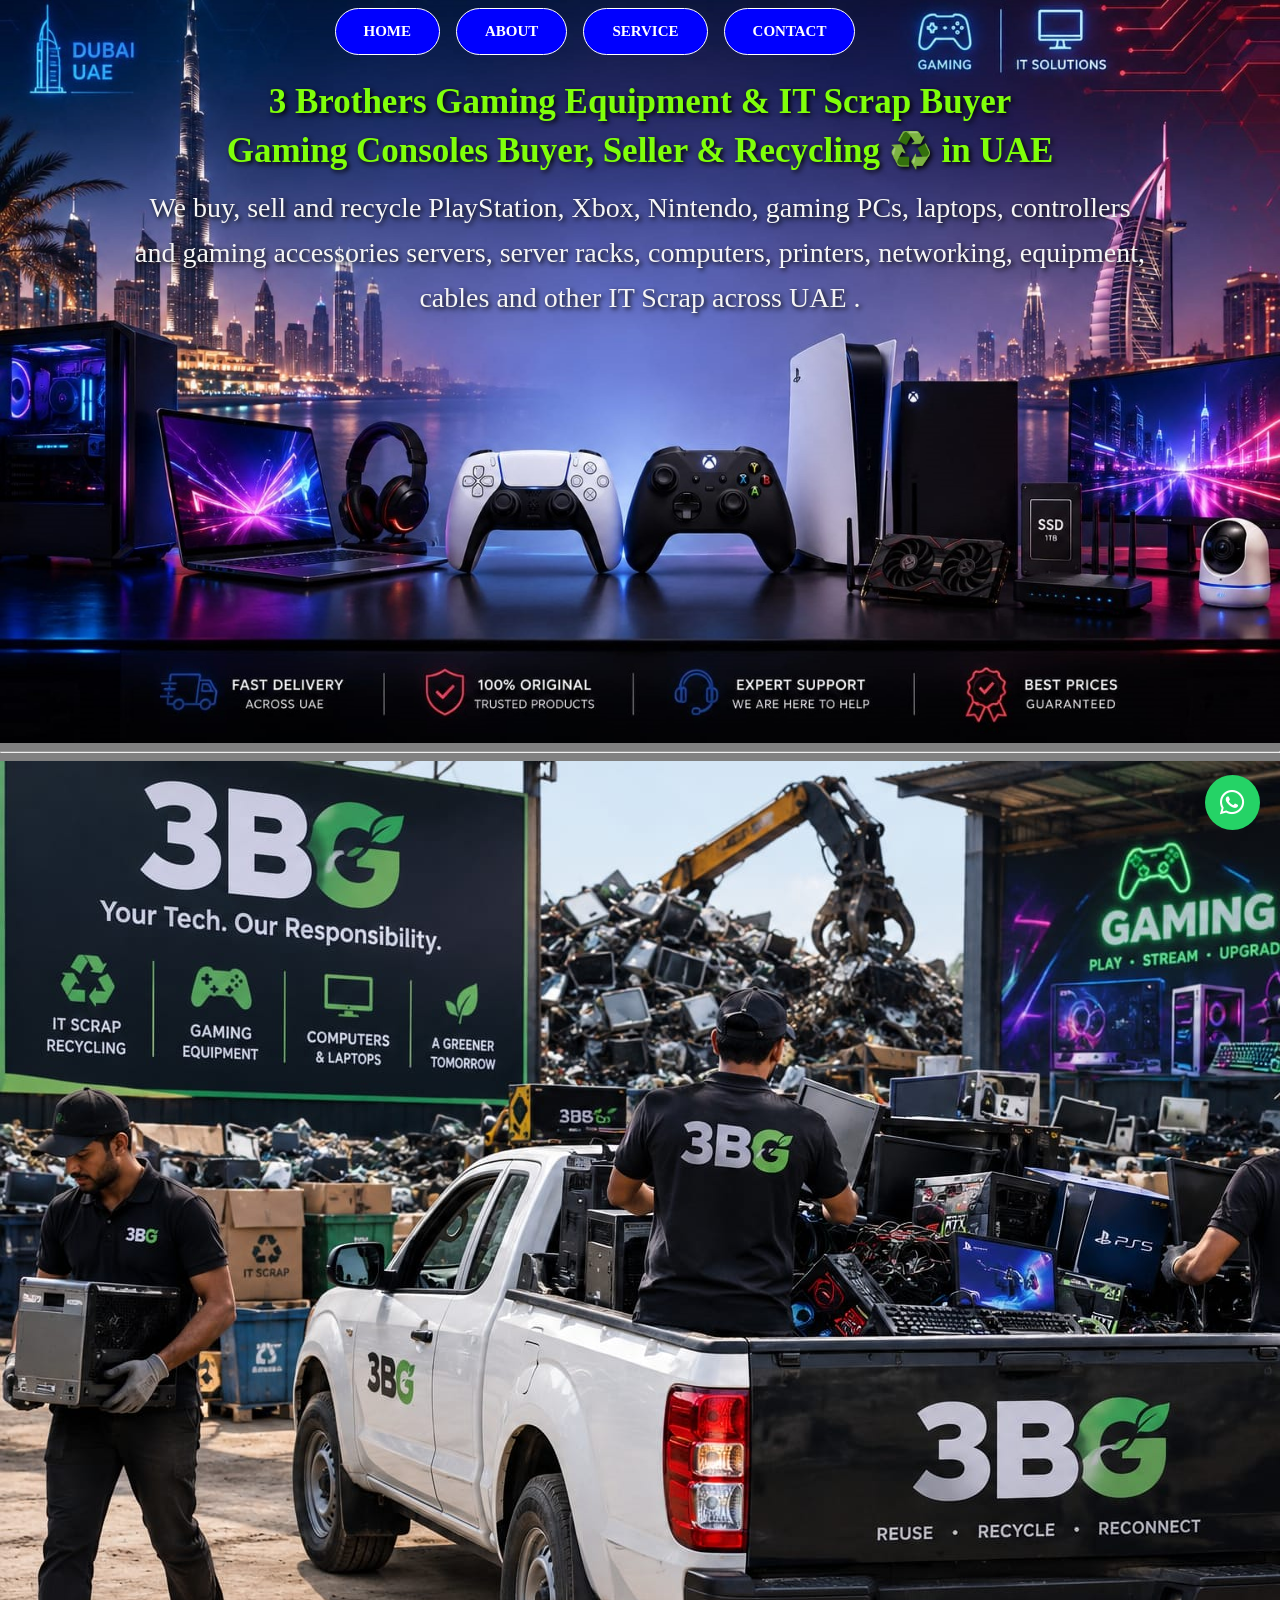
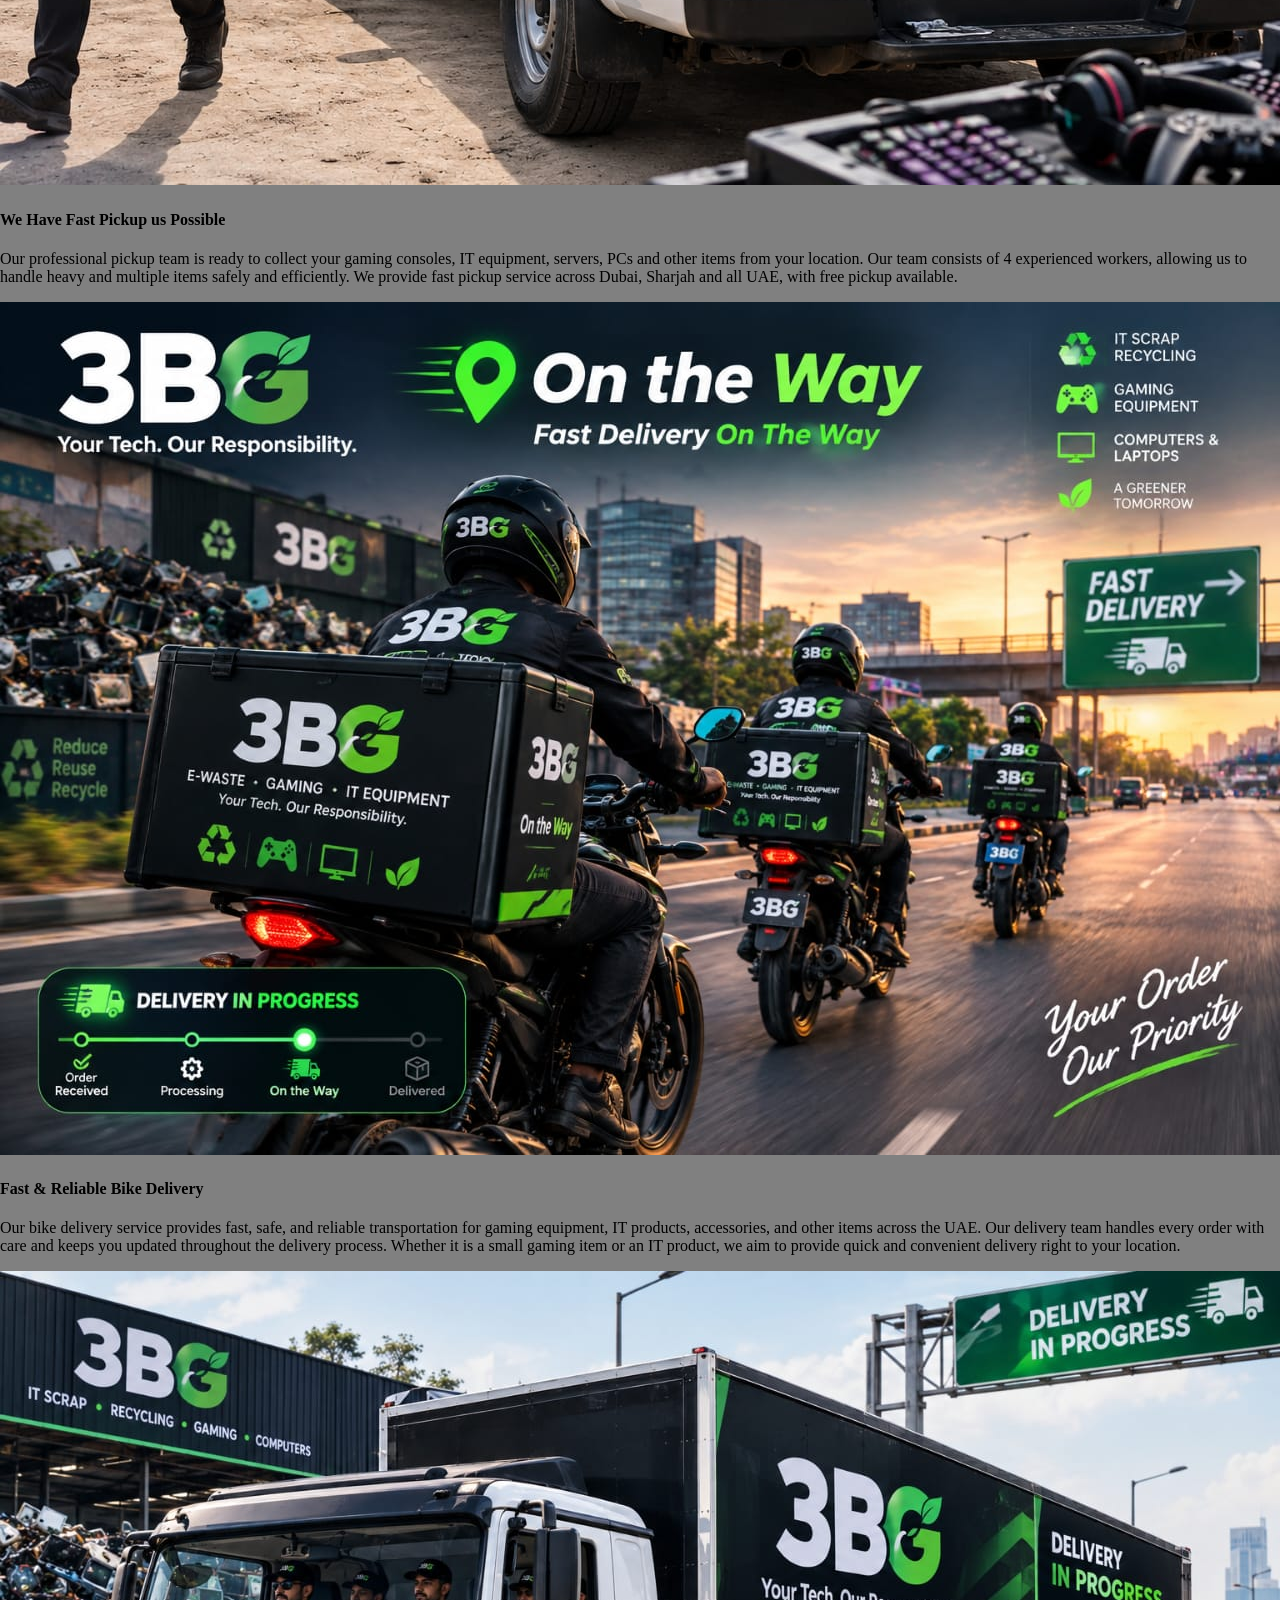
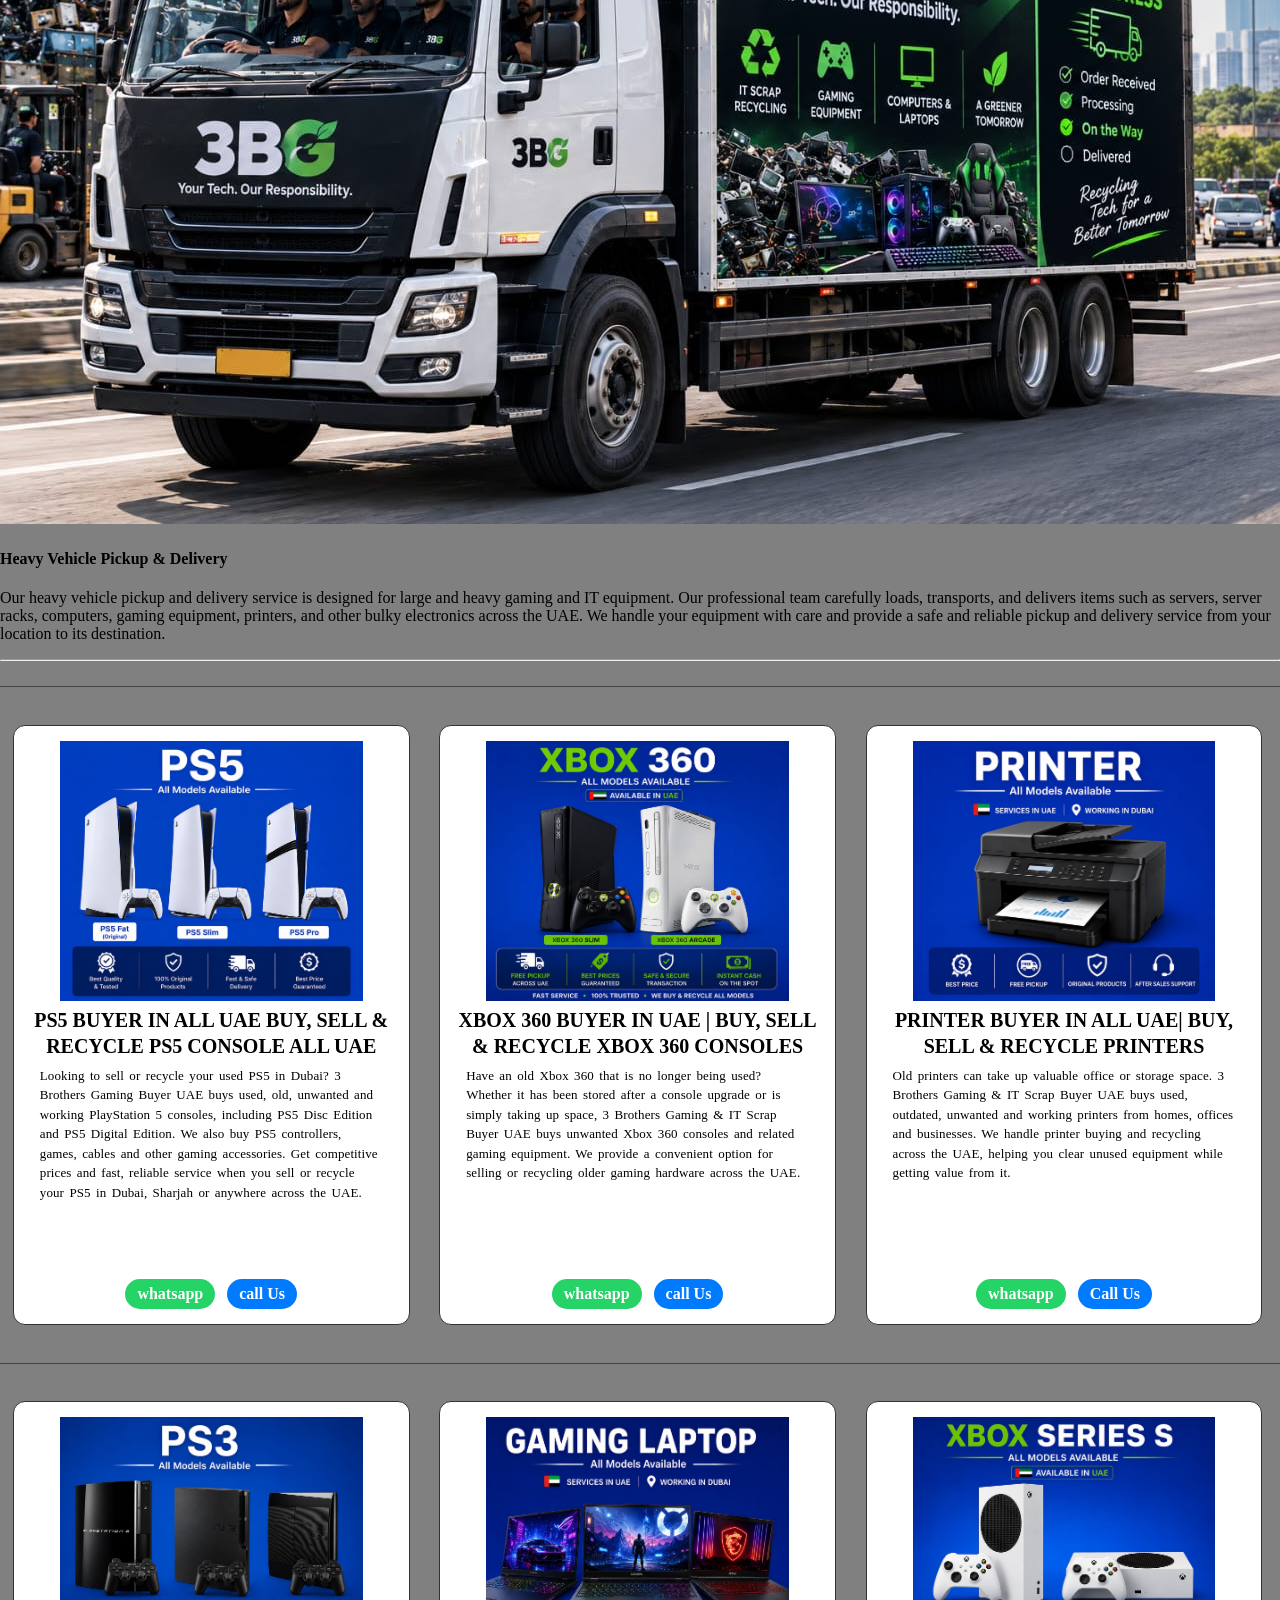
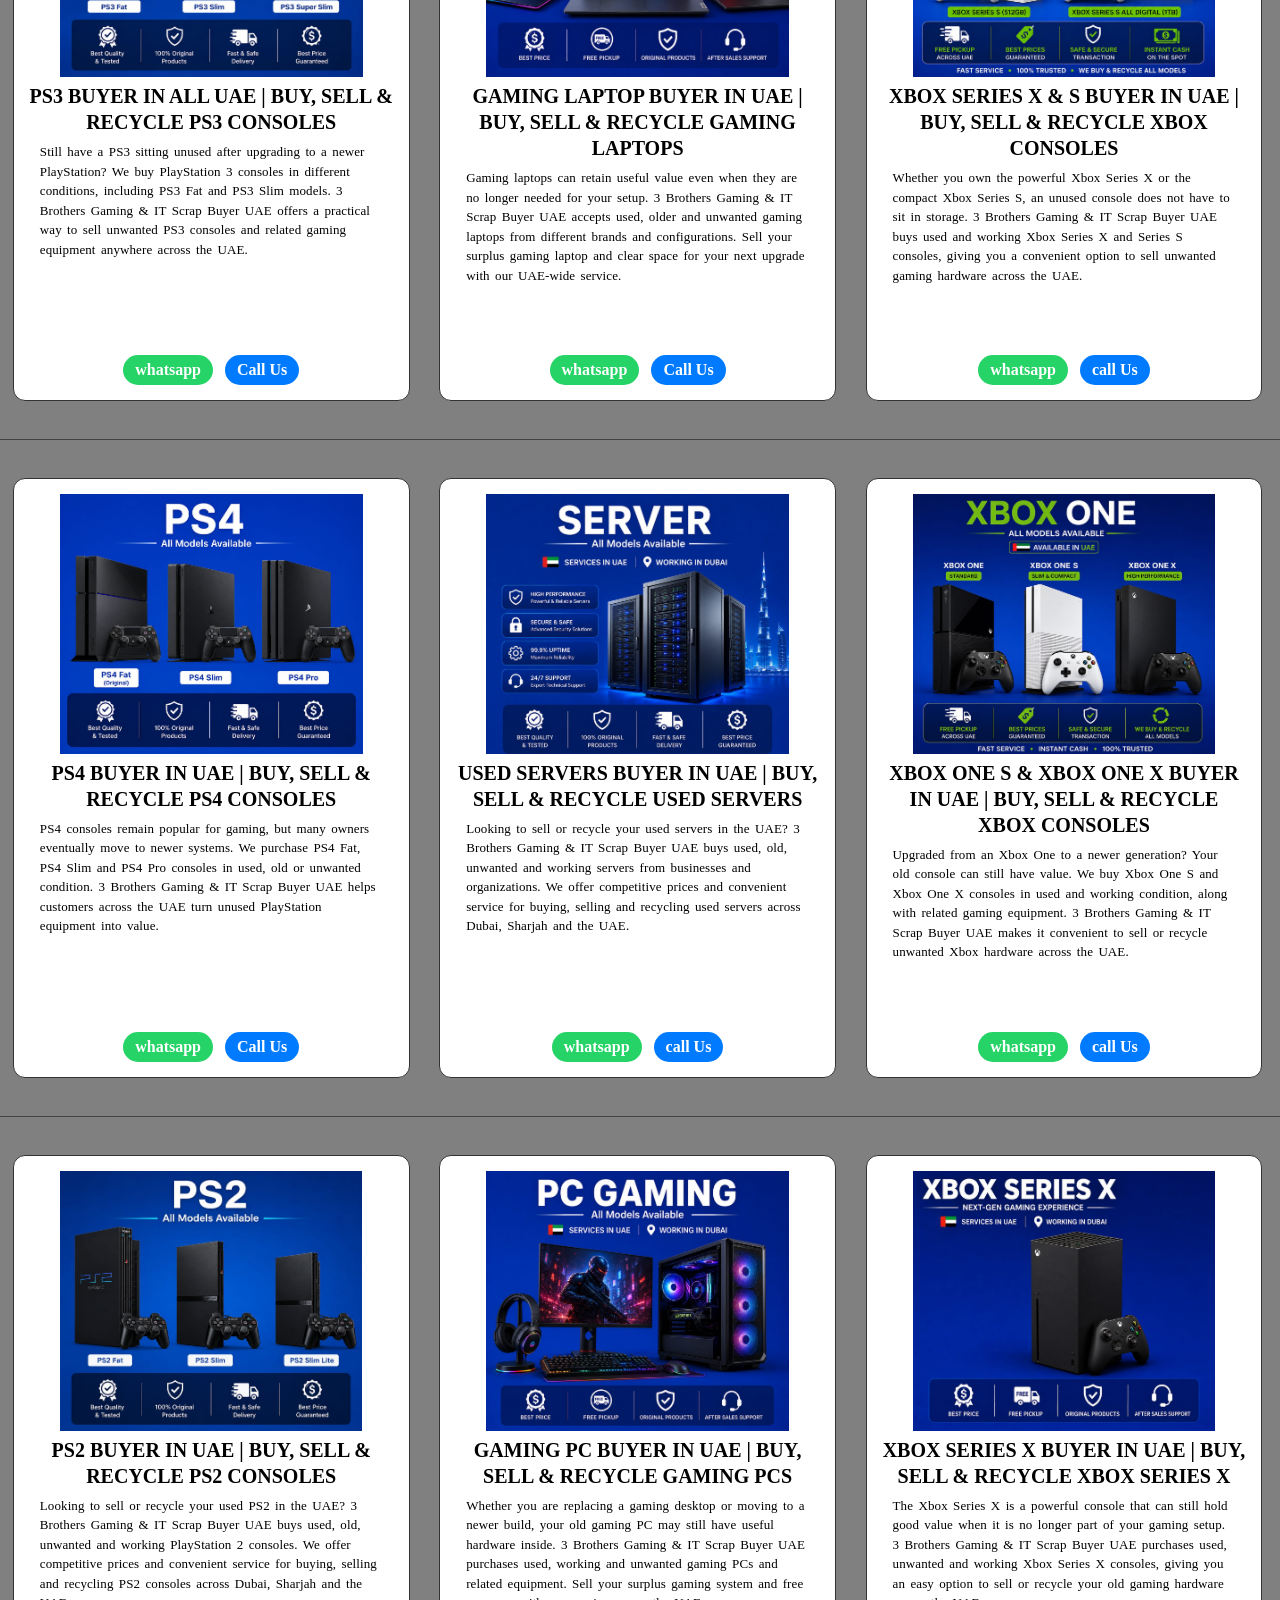
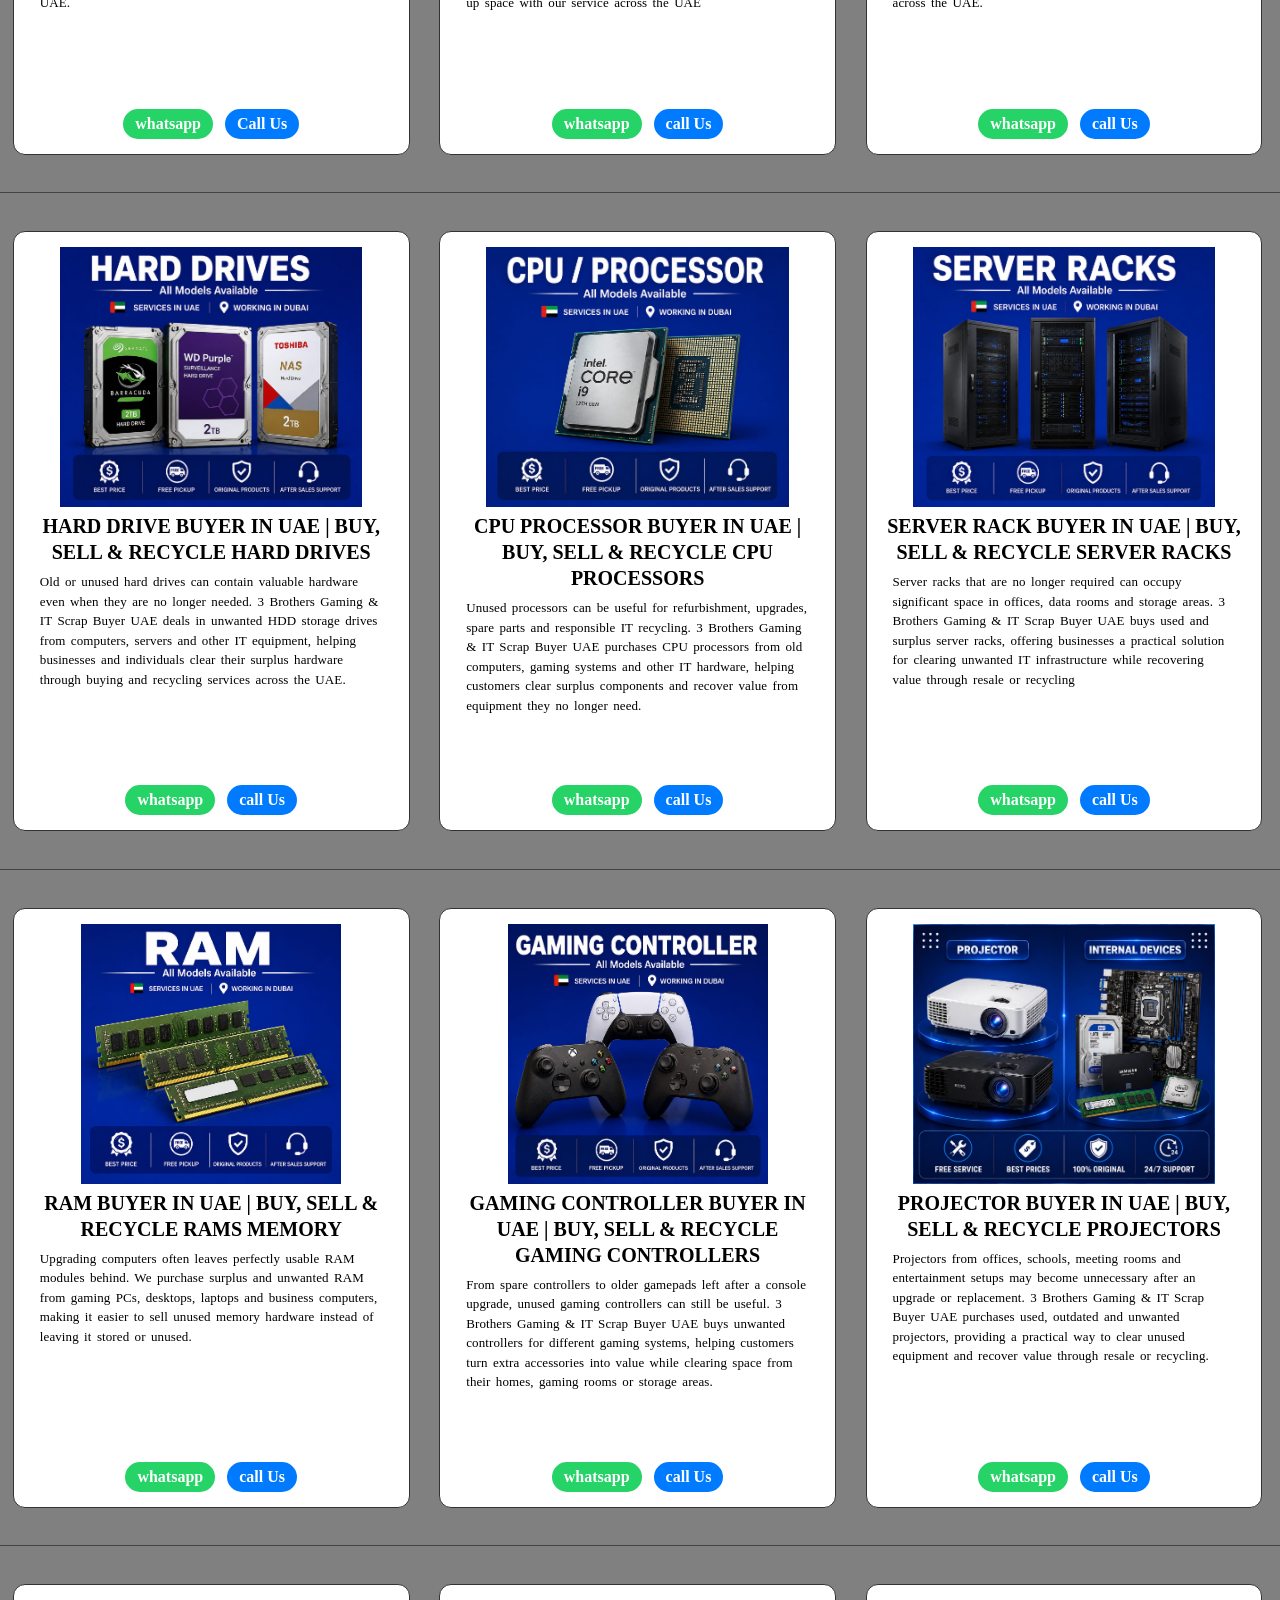
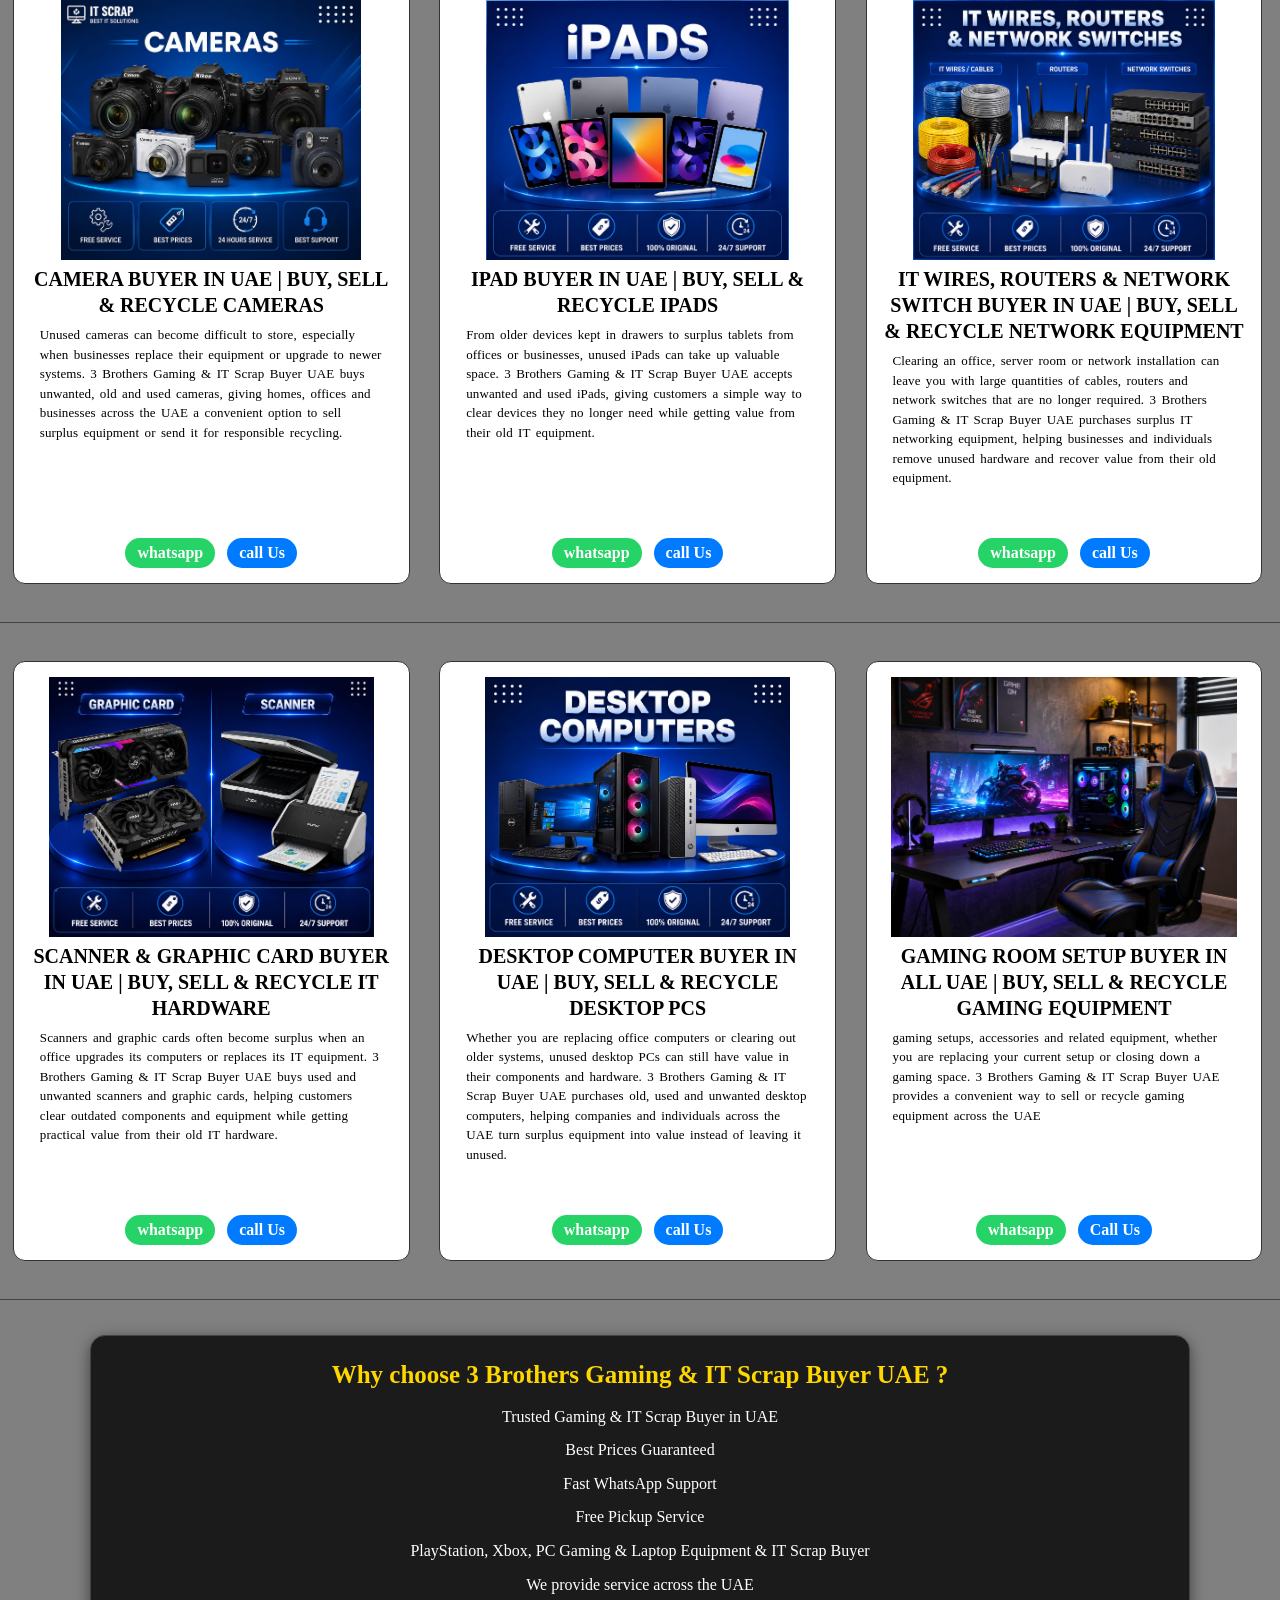
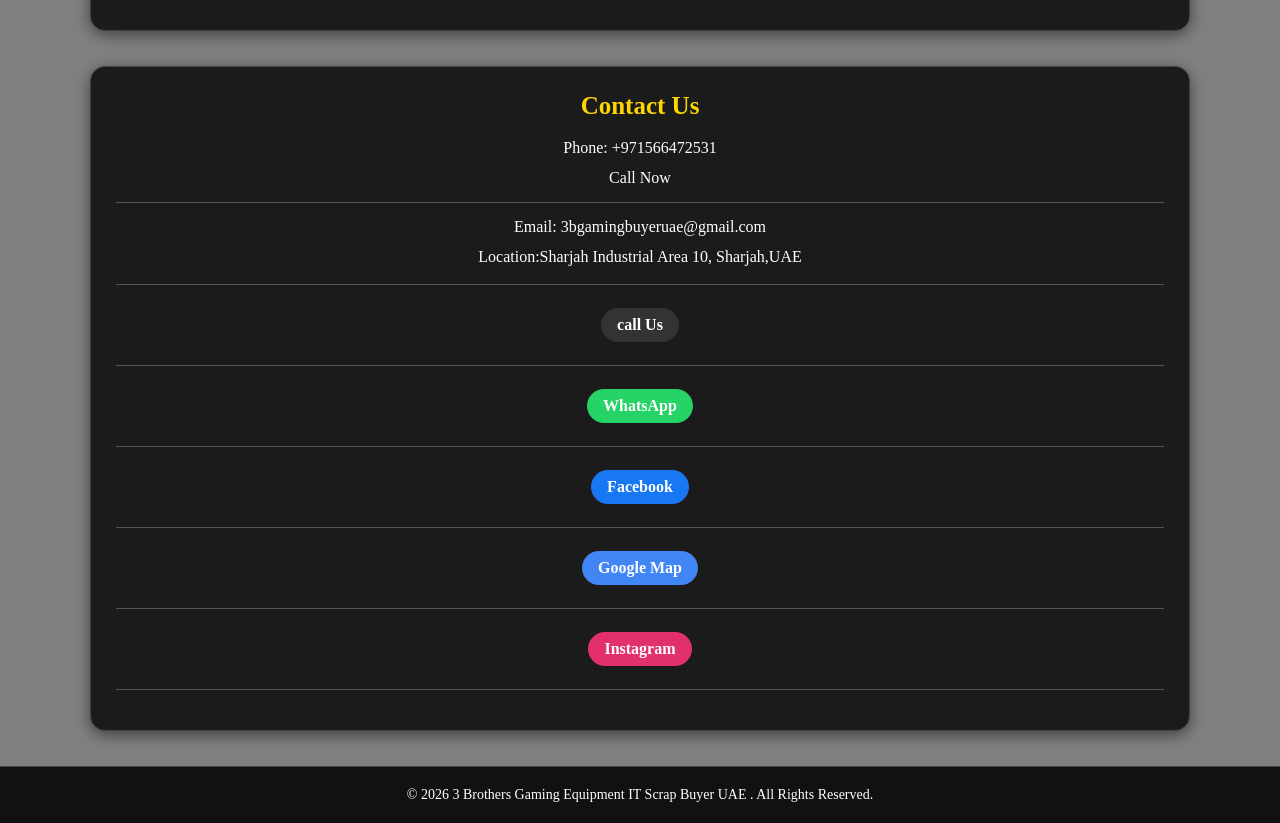
==== index.html @ a617252c "Add files via upload" ====
<!DOCTYPE html>
<html lang="en">
    <head>
        <meta charset="UTF-8">
       <meta name="viewport" content="width=device-width, initial-scale=1.0">
        <title>3 Brothers Gaming & IT Scrap Buyer UAE | PlayStation PS5, Xbox, Gaming PC & IT Equipment Buyer</title>
 <meta name="description" content=" Buy, sell and  recycle PS5, PS5 PRO  PS4 , PS4 Fat Xbox, Xboxs gaming PCs, gaming laptops and IT equipment in Dubai,
 Sharjah and across UAE. free pickup and competitive prices.">
           <link rel="icon" type="image/jpeg" href="3B.jpeg">
        <link rel="stylesheet" href="style.css">
        <link rel="stylesheet" href="https://cdnjs.cloudflare.com/ajax/libs/font-awesome/6.5.2/css/all.min.css">
<!-- Google Analytics -->
<script async src="https://www.googletagmanager.com/gtag/js?id=G-KP7VXW81Z7"></script>
<script>
  window.dataLayer = window.dataLayer || [];
  function gtag(){dataLayer.push(arguments);}
  gtag('js', new Date());
  gtag('config', 'G-KP7VXW81Z7');
</script>
      </head>
    <body>
        <div class="hero-image">
           <nav class="main-nav">
    <a href="#HOME">HOME</a>
    <a href="#ABOUT">ABOUT</a>
    <a href="#SERVICE">SERVICE</a>
    <a href="#CONTACT">CONTACT</a>
</nav>
     <img src="hero..jpeg" class="hero-img" alt="3 Brothers Gaming Equipment & IT Scrap Buyer">
          <div class="hero-text">
  <h2>3 Brothers Gaming Equipment & IT Scrap Buyer</h2>
<h2>Gaming Consoles Buyer, Seller & Recycling ♻️ in UAE </h2>
<p class="aa">We buy, sell and recycle PlayStation, Xbox, Nintendo, gaming PCs, laptops, controllers and gaming 
  accessories servers, server racks, computers, printers, networking, equipment, cables and other IT Scrap 
  across UAE . </p>
</div>
</div>

<section id="HOME">
<h1>Gaming & IT Scrap Buyer in UAE</h1>
     <P class="a">WelCome to THRee BroTHers GaminG & IT Scrap Buying , Selling & Recycling </P>
     <p class="b">We Buy, Sell and recycle gaming consoles, gaming equipment and IT Scrap across the UAE </p>
     <a href="#">Back to Menu</a>
</section>

      
      <section id="ABOUT">
<H1>About Our Gaming & IT Scrap Buying Business in UAE </H1>
        <p class="a">About THRee BroTHers Gaming & IT Scrap</p>
        <p class="b">THRee BroTHers Gaming is a UAE-based business specializing in gaming consoles,  gaming equipment and
          IT Scrap buying, selling and recycling . We provide reliable service for customers loocking to sell or 
          recycle their gaming and IT equipment . </p>
          <a href="#">Back to Menu</a>
      </section>
      
      <section id="SERVICE">
 <H1>Gaming & IT Scrap Buying, Selling & Recycling Services in UAE</H1>
          <p class="a">Our Gaming & IT Scrap Services </p>
          <p class="b"> PS5, PS4, PS3 XBOX, XBOX SERIES, XBOX 360, XBOX X, XBOX 1,  LAPTOPS, CPU, PC GAMING, NINTENDO,  sell and recycle
             gaming consoles, gaming equipment, electronic devices and IT  Scrap.
            Our services are available across the UAE for individuals and businesses. </p>
            <a href="#">Back to Menu</a>
      </section>
      
      <section id="CONTACT">
         <H1>Contact Gaming & IT Scrap Buyer in UAE</H1>

          <p class="a">Contact 3 BroTHers Gaming & IT Scrap Buyer UAE
            <hr><br><br>
    <a href="tel:+971566472531">
Phone: +971566472531 </a>
<hr>
<br>
 <a href="mailto:3bgamingbuyeruae@gmail.com">
   Gmail: 3bgamingbuyeruae@gmail.com
</a>
<hr>
<br>
<a href="https://wa.me/971566472531">
Whatsapp: +971566472531</a>
<hr>
<br>
Location: Sharjah Industrial Area 10, Sharjah UAE
<hr><br><hr>
Map: https://www.google.com/maps/search/?api=1&query=Sharjah+Industrial+Area+10+Sharjah+UAE
  </p>
          <p class="b"> 3 Brothers Gaming & IT Scrap Buyer . Contact us for gaming consoles buying, selling and recycling, as well as IT Scrap collection and 
            recycling services  across the UAE. We are ready to assist you with your gaming IT equipment.</p>
            <a href="#">Back to Menu</a>
      </section>
      <hr>
      <div class="pickup-service">
        <div class="pickup-box">
        <img src="pickup.jpeg" alt="Pickup Service">
        <h4>We Have Fast Pickup us Possible</h4>
        <p class="g">Our professional pickup team is ready to collect your gaming consoles, IT equipment, servers,
             PCs and other items from your location. Our team consists of 4 experienced workers, allowing us to
              handle heavy and multiple items safely and efficiently. We provide fast pickup service across Dubai,
               Sharjah and all UAE, with free pickup available.</p>
        </div>
     <div class="pickup-box">
        <img src="dileviry 2.jpeg" alt="Bike Deleviry">
        <h4>Fast & Reliable Bike Delivery</h4>
        <p class="g">Our bike delivery service provides fast, safe, and reliable transportation for gaming equipment, IT products, 
            accessories, and other items across the UAE. Our delivery team handles every order with care and keeps you updated throughout
             the delivery process. Whether it is a small gaming item or an IT product, we aim to provide quick and convenient delivery 
             right to your location.</p>
        </div>
         <div class="pickup-box">
        <img src="dileviry 3.jpeg" alt="Fast Deleviry">
        <h4>Heavy Vehicle Pickup & Delivery</h4>
        <p class="g">Our heavy vehicle pickup and delivery service is designed for large and heavy gaming and IT equipment.
             Our professional team carefully loads, transports, and delivers items such as servers, server racks, computers,
              gaming equipment, printers, and other bulky electronics across the UAE. We handle your equipment with care and 
              provide a safe and reliable pickup and delivery service from your location to its destination.</p>
        </div>
      </div>
      <hr>

      <hr class="product-divider">
      <div class="product-card">
      <div class="image-box">
      <img src="PS5+pro.jpeg" alt="Game PS5 + Pro consoles & recycling">
      </div>
      <h3> PS5 BUYER IN ALL UAE BUY, SELL & RECYCLE PS5 CONSOLE ALL UAE</h3>
      <p class="c">Looking to sell or recycle your used PS5 in Dubai? 3 Brothers Gaming Buyer UAE buys used, old, unwanted and working
         PlayStation 5 consoles, including PS5 Disc Edition and PS5 Digital Edition. We also buy PS5 controllers, games, cables and other
          gaming accessories. Get competitive prices and fast, reliable service when you sell or recycle your PS5 in Dubai, Sharjah or 
          anywhere across the UAE. </p>
          <div class="buttons">
          <a
          href="https://wa.me/971566472531" class="whatsapp-btn"> whatsapp </a>
          <a
          href="tel:+971566472531" class="call-btn">call Us</a>
             </div>
             </div>
             <div class="product-card">
        <div class="image-box">
        <img src="Xbox360+.jpeg"  alt="XBOX 360">
        </div>
        <h3>XBOX 360 BUYER IN UAE | BUY, SELL & RECYCLE XBOX 360 CONSOLES</h3>
       <p class="c">Have an old Xbox 360 that is no longer being used? Whether it has been stored after a console upgrade or is simply 
        taking up space, 3 Brothers Gaming & IT Scrap Buyer UAE buys unwanted Xbox 360 consoles and related gaming equipment. 
        We provide a convenient option for selling or recycling older gaming hardware across the UAE.</p> 
        <div class="buttons">
        <a
            href="https://wa.me/971566472531" class="whatsapp-btn"> whatsapp </a>
        <a
            href="tel:+971566472531" class="call-btn"> call Us</a>
        </div>
      </div>
        
          <div class="product-card">
          <div class="image-box">
            <img src="Printer.jpeg" alt="Printers">
            </div>
            <h3>PRINTER BUYER IN ALL UAE| BUY, SELL & RECYCLE PRINTERS</h3>
  <p class="c">Old printers can take up valuable office or storage space. 3 Brothers Gaming & IT Scrap Buyer UAE buys used, outdated,
     unwanted and working printers from homes, offices and businesses. We handle printer buying and recycling across the UAE, helping
      you clear unused equipment while getting value from it.</p>
          <div class="buttons">
          <a 
          href="https://wa.me/971566472531" class="whatsapp-btn"> whatsapp </a>
   <a
          href="tel:+971566472531" class="call-btn">Call Us</a>
          </div>
          </div>

  <hr class="product-divider">
      <div class="product-card">
        <div class="image-box">
          <img src="PS3+silm.jpeg" alt="PlayStation 3">
          </div>
          <h3>PS3 BUYER IN ALL UAE | BUY, SELL & RECYCLE PS3 CONSOLES</h3>
<p class="c">
Still have a PS3 sitting unused after upgrading to a newer PlayStation? We buy PlayStation 3 consoles in different conditions, 
including PS3 Fat and PS3 Slim models. 3 Brothers Gaming & IT Scrap Buyer UAE offers a practical way to sell unwanted PS3 consoles
 and related gaming equipment anywhere across the UAE.</p>
   <div class="buttons">
          <a
          href="https://wa.me/971566472531" class="whatsapp-btn"> whatsapp </a>
          <a
          href="tel:+971566472531" class="call-btn">Call Us</a>
        </div>   
        </div>

            <div class="product-card">
              <div class="image-box">
            <img src="Gaming laptop.jpeg" alt="Gaming Laptop">
            </div>
            <h3>GAMING LAPTOP BUYER IN UAE | BUY, SELL & RECYCLE GAMING LAPTOPS</h3>
     <p class="c">
Gaming laptops can retain useful value even when they are no longer needed for your setup. 3 Brothers Gaming & IT Scrap Buyer UAE accepts
 used, older and unwanted gaming laptops from different brands and configurations. Sell your surplus gaming laptop and clear space
  for your next upgrade with our UAE-wide service.</p>

          <div class="buttons">
          <a
          href="https://wa.me/971566472531" class="whatsapp-btn"> whatsapp </a>
          <a
          href="tel:+971566472531" class="call-btn">Call Us</a>
        </div>   
        </div>
  
           <div class="product-card">
            <div class="image-box">
              <img src="Xbox+s.jpeg" alt="XBOX SERIES">
            </div>
              <h3>XBOX SERIES X & S BUYER IN UAE | BUY, SELL & RECYCLE XBOX CONSOLES </h3>
     <p class="c">Whether you own the powerful Xbox Series X or the compact Xbox Series S, an unused console does not have to sit in storage.
 3 Brothers Gaming & IT Scrap Buyer UAE buys used and working Xbox Series X and Series S consoles, giving you a convenient option
  to sell unwanted gaming hardware across the UAE.</p>
       <div class="buttons">
          <a
          href="https://wa.me/971566472531" class="whatsapp-btn"> whatsapp </a>
          <a
          href="tel:+971566472531" class="call-btn">call Us</a>
             </div>
             </div>
          <hr class="product-divider">
              <div class="product-card">
                <div class="image-box">
            <img src="PS4+pro.jpeg" alt="Gaming Ps4 + Pro Consoles & Recycling">
            </div>
            <h3>PS4 BUYER IN UAE | BUY, SELL & RECYCLE PS4 CONSOLES</h3>
     <p class="c">
PS4 consoles remain popular for gaming, but many owners eventually move to newer systems. We purchase PS4 Fat, PS4 Slim and PS4 Pro
 consoles in used, old or unwanted condition. 3 Brothers Gaming & IT Scrap Buyer UAE helps customers across the UAE turn unused 
 PlayStation equipment into value.</p>
        <div class="buttons">
          <a
          href="https://wa.me/971566472531" class="whatsapp-btn"> whatsapp </a>
          <a
          href="tel:+971566472531" class="call-btn">Call Us</a>
        </div>
        </div>
   
         <div class="product-card">
            <div class="image-box">
            <img src="Server.jpeg" alt="Used Servers buyer in UAE ">
            </div>
            <h3>USED SERVERS BUYER IN UAE | BUY, SELL & RECYCLE USED SERVERS</h3>
     <p class="c">Looking to sell or recycle your used servers in the UAE? 3 Brothers Gaming & IT Scrap Buyer UAE buys used, old,
         unwanted and working servers from businesses and organizations. We offer competitive prices and convenient service for buying,
          selling and recycling used servers across Dubai, Sharjah and the UAE.</p>
         <div class="buttons">
          <a
          href="https://wa.me/971566472531" class="whatsapp-btn"> whatsapp </a>
          <a
          href="tel:+971566472531" class="call-btn">call Us</a>
            </div>
          </div>

           <div class="product-card">
        <div class="image-box">
        <img src="Xbox1.jpeg" alt="Xbox ONE S Xbox ONE X Buyer in all UAE">
        </div>
        <h3>XBOX ONE S & XBOX ONE X BUYER IN UAE | BUY, SELL & RECYCLE XBOX CONSOLES</h3>
       <p class="c">
Upgraded from an Xbox One to a newer generation? Your old console can still have value. We buy Xbox One S and Xbox One X consoles in 
used and working condition, along with related gaming equipment. 3 Brothers Gaming & IT Scrap Buyer UAE makes it convenient to sell or
 recycle unwanted Xbox hardware across the UAE.</p>
               <div class="buttons">
        <a
            href="https://wa.me/971566472531" class="whatsapp-btn"> whatsapp </a>
        <a
            href="tel:+971566472531" class="call-btn"> call Us</a>
        </div>
        </div>
         <hr class="product-divider">
 <div class="product-card">
          <div class="image-box">
          <img src="ps2+pro.jpeg" alt="PlayStation 2">
          </div>
          <h3>PS2 BUYER IN UAE | BUY, SELL & RECYCLE PS2 CONSOLES</h3>
         <p class="c">Looking to sell or recycle your used PS2 in the UAE? 3 Brothers Gaming & IT Scrap Buyer UAE buys used, old, 
            unwanted and working PlayStation 2 consoles. We offer competitive prices and convenient service for buying, selling and
             recycling PS2 consoles across Dubai, Sharjah and the UAE.</p>
       <br>
          <div class="buttons">
          <a
          href="https://wa.me/971566472531" class="whatsapp-btn"> whatsapp </a>
          <a
          href="tel:+971566472531" class="call-btn">Call Us</a>
          </div>
          </div>

        <div class="product-card">
          <div class="image-box">
        <img src="PC gaming.jpeg" alt="PC Gaming Buyer all in UAE">
          </div>
        <h3> GAMING PC BUYER IN UAE | BUY, SELL & RECYCLE GAMING PCS</h3>
    <p class="c">
Whether you are replacing a gaming desktop or moving to a newer build, your old gaming PC may still have useful hardware inside.
 3 Brothers Gaming & IT Scrap Buyer UAE purchases used, working and unwanted gaming PCs and related equipment. Sell your surplus
  gaming system and free up space with our service across the UAE</p>
            <div class="buttons">
          <a
          href="https://wa.me/971566472531" class="whatsapp-btn"> whatsapp </a>
          <a
          href="tel:+971566472531" class="call-btn">call Us</a>
        </div>
        </div>

        <div class="product-card">
            <div class="image-box">
            <img src="XBOX X.jpeg" alt="Xbox Series X Buyer in UAE | Buy & Sell Xbox Series X">
            </div>
            <h3>XBOX SERIES X BUYER IN UAE | BUY, SELL & RECYCLE XBOX SERIES X</h3>
   <p class="c">The Xbox Series X is a powerful console that can still hold good value when it is no longer part of your gaming setup.
     3 Brothers Gaming & IT Scrap Buyer UAE purchases used, unwanted and working Xbox Series X consoles, giving you an easy option 
     to sell or recycle your old gaming hardware across the UAE.</p>
             <div class="buttons">
          <a
          href="https://wa.me/971566472531" class="whatsapp-btn"> whatsapp </a>
          <a
          href="tel:+971566472531" class="call-btn">call Us</a>
             </div>
             </div>
      <hr class="product-divider">
         <div class="product-card">
        <div class="image-box">
        <img src="Hard drives.jpeg" alt="Hard Drive Buyer & Seller in UAE Buy, Sell & Recycle">
        </div>
        <h3>HARD DRIVE BUYER IN UAE | BUY, SELL & RECYCLE HARD DRIVES</h3>
   <p class="c">Old or unused hard drives can contain valuable hardware even when they are no longer needed. 3 Brothers Gaming &
     IT Scrap Buyer UAE deals in unwanted HDD storage drives from computers, servers and other IT equipment, helping businesses
      and individuals clear their surplus hardware through buying and recycling services across the UAE.</p>
        <div class="buttons">
        <a
            href="https://wa.me/971566472531" class="whatsapp-btn"> whatsapp </a>
        <a
            href="tel:+971566472531" class="call-btn"> call Us</a>
        </div>
        </div>
    
 <div class="product-card">
        <div class="image-box">
        <img src="CPU processor.jpeg" alt="CPU Processor Buyer & Seller in UAE  Buy, Sell & Recycle">
        </div>
        <h3>CPU PROCESSOR BUYER IN UAE | BUY, SELL & RECYCLE CPU PROCESSORS</h3>
    <p class="c">Unused processors can be useful for refurbishment, upgrades, spare parts and responsible IT recycling.
         3 Brothers Gaming & IT Scrap Buyer UAE purchases CPU processors from old computers, gaming systems and other IT hardware, 
         helping customers clear surplus components and recover value from equipment they no longer need.</p>
        <div class="buttons">
        <a
            href="https://wa.me/971566472531" class="whatsapp-btn"> whatsapp </a>
        <a
            href="tel:+971566472531" class="call-btn"> call Us</a>
        </div>
        </div>

        <div class="product-card">
        <div class="image-box">
        <img src="Server Rack.jpeg" alt="Server Rack Buyer & Seller in UAE Buy, Sell & Recycle">
        </div>
        <h3>SERVER RACK BUYER IN UAE | BUY, SELL & RECYCLE SERVER RACKS</h3>
     <p class="c">Server racks that are no longer required can occupy significant space in offices, data rooms and storage areas.
         3 Brothers Gaming & IT Scrap Buyer UAE buys used and surplus server racks, offering businesses a practical solution for
          clearing unwanted IT infrastructure while recovering value through resale or recycling</p>
        <div class="buttons">
        <a
            href="https://wa.me/971566472531" class="whatsapp-btn"> whatsapp </a>
        <a
            href="tel:+971566472531" class="call-btn"> call Us</a>
        </div>
      </div>
      <hr class="product-divider">
        <div class="product-card">
        <div class="image-box">
        <img src="RAM.jpeg" alt="RAM Buyer & Seller in UAE Buy, Sell & Recycle">
        </div>
        <h3>RAM BUYER IN UAE | BUY, SELL & RECYCLE RAMS MEMORY</h3>
     <p class="c">Upgrading computers often leaves perfectly usable RAM modules behind. We purchase surplus and unwanted RAM from
         gaming PCs, desktops, laptops and business computers, making it easier to sell unused memory hardware instead of leaving it 
         stored or unused.</p>
        <div class="buttons">
        <a
            href="https://wa.me/971566472531" class="whatsapp-btn"> whatsapp </a>
        <a
            href="tel:+971566472531" class="call-btn"> call Us</a>
        </div>
        </div>
        
        <div class="product-card">
        <div class="image-box">
        <img src="Controllers.jpeg" alt="Gaming Controller Buyer & Seller in UAE Buy, Sell & Recycle">
        </div>
        <h3>GAMING CONTROLLER BUYER IN UAE | BUY, SELL & RECYCLE GAMING CONTROLLERS</h3>
      <p class="c">From spare controllers to older gamepads left after a console upgrade, unused gaming controllers can still be useful.
         3 Brothers Gaming & IT Scrap Buyer UAE buys unwanted controllers for different gaming systems, helping customers turn extra 
         accessories into value while clearing space from their homes, gaming rooms or storage areas.</p>  
        <div class="buttons">
        <a
            href="https://wa.me/971566472531" class="whatsapp-btn"> whatsapp </a>
        <a
            href="tel:+971566472531" class="call-btn"> call Us</a>
        </div>
        </div>
    
        <div class="product-card">
        <div class="image-box">
        <img src="projector.jpeg" alt="Projector & Internal Devices  Buyer & Seller in UAE | Buy, Sell & Recycle Projectors">
        </div>
        <h3>PROJECTOR BUYER IN UAE | BUY, SELL & RECYCLE PROJECTORS</h3>
     <p class="c">Projectors from offices, schools, meeting rooms and entertainment setups may become unnecessary after an upgrade or
         replacement. 3 Brothers Gaming & IT Scrap Buyer UAE purchases used, outdated and unwanted projectors, providing a practical
          way to clear unused equipment and recover value through resale or recycling.</p>   
        <div class="buttons">
        <a
            href="https://wa.me/971566472531" class="whatsapp-btn"> whatsapp </a>
        <a
            href="tel:+971566472531" class="call-btn"> call Us</a>
        </div>
        </div>
<hr class="product-divider">
         <div class="product-card">
        <div class="image-box">
        <img src="camera.jpeg" alt="Camera Buyer & Seller in UAE | Buy, Sell & Recycle Cameras">
        </div>
        <h3>CAMERA BUYER IN UAE | BUY, SELL & RECYCLE CAMERAS</h3>
       <p>Unused cameras can become difficult to store, especially when businesses replace their equipment or upgrade to newer systems.
         3 Brothers Gaming & IT Scrap Buyer UAE buys unwanted, old and used cameras, giving homes, offices and businesses across the UAE
          a convenient option to sell surplus equipment or send it for responsible recycling.</p>
        <div class="buttons">
        <a
            href="https://wa.me/971566472531" class="whatsapp-btn"> whatsapp </a>
        <a
            href="tel:+971566472531" class="call-btn"> call Us</a>
        </div>
        </div>

         <div class="product-card">
        <div class="image-box">
        <img src="ipads.jpeg" alt="iPad Buyer & Seller in UAE | Buy, Sell & Recycle iPads">
        </div>
        <h3> IPAD BUYER IN UAE | BUY, SELL & RECYCLE IPADS</h3>
        <p>From older devices kept in drawers to surplus tablets from offices or businesses, unused iPads can take up valuable space.
             3 Brothers Gaming & IT Scrap Buyer UAE accepts unwanted and used iPads, giving customers a simple way to clear devices
              they no longer need while getting value from their old IT equipment.</p>
        <div class="buttons">
        <a
            href="https://wa.me/971566472531" class="whatsapp-btn"> whatsapp </a>
        <a
            href="tel:+971566472531" class="call-btn"> call Us</a>
        </div>
        </div>

         <div class="product-card">
        <div class="image-box">
        <img src="IT wires.jpeg" alt="IT Wires, Routers & Network Switches Buyer in UAE">
        </div>
        <h3>IT WIRES, ROUTERS & NETWORK SWITCH BUYER IN UAE | BUY, SELL & RECYCLE NETWORK EQUIPMENT </h3>
    <p class="c">Clearing an office, server room or network installation can leave you with large quantities of cables, routers and
         network switches that are no longer required. 3 Brothers Gaming & IT Scrap Buyer UAE purchases surplus IT networking equipment,
          helping businesses and individuals remove unused hardware and recover value from their old equipment.</p>    
        <div class="buttons">
        <a
            href="https://wa.me/971566472531" class="whatsapp-btn"> whatsapp </a>
        <a
            href="tel:+971566472531" class="call-btn"> call Us</a>
        </div>
        </div>
<hr class="product-divider">
         <div class="product-card">
        <div class="image-box">
        <img src="scanner.jpeg" alt="Scanner & Graphic Card Buyer & Seller in UAE | Buy, Sell & Recycle">
        </div>
        <h3>SCANNER & GRAPHIC CARD BUYER IN UAE | BUY, SELL & RECYCLE IT HARDWARE</h3>
       <p class="c">Scanners and graphic cards often become surplus when an office upgrades its computers or replaces its IT equipment.
         3 Brothers Gaming & IT Scrap Buyer UAE buys used and unwanted scanners and graphic cards, helping customers clear outdated
          components and equipment while getting practical value from their old IT hardware.</p> 
        <div class="buttons">
        <a
            href="https://wa.me/971566472531" class="whatsapp-btn"> whatsapp </a>
        <a
            href="tel:+971566472531" class="call-btn"> call Us</a>
        </div>
        </div>

 <div class="product-card">
        <div class="image-box">
        <img src="desktop.jpeg" alt="Desktop Computer Buyer & Seller in UAE | Buy, Sell & Recycle">
        </div>
        <h3>DESKTOP COMPUTER BUYER IN UAE | BUY, SELL & RECYCLE DESKTOP PCS</h3>
        <p class="c">Whether you are replacing office computers or clearing out older systems, unused desktop PCs can still have
           value in their components and hardware. 3 Brothers Gaming & IT Scrap Buyer UAE purchases old, used and unwanted desktop
     computers, helping companies and individuals across the UAE turn surplus equipment into value instead of leaving it unused.</p>
        <div class="buttons">
        <a
            href="https://wa.me/971566472531" class="whatsapp-btn"> whatsapp </a>
        <a
            href="tel:+971566472531" class="call-btn"> call Us</a>
        </div>
        </div>
        <div class="product-card">
          <div class="image-box">
            <img src="Gaming room.jpeg" alt="Gaming Room Setup & Accessories">
            </div>
            <h3>GAMING ROOM SETUP BUYER IN ALL UAE | BUY, SELL & RECYCLE GAMING EQUIPMENT</h3>
  <p class="c">gaming setups, accessories and related equipment, whether you are replacing your current setup or closing down a gaming
     space. 3 Brothers Gaming & IT Scrap Buyer UAE provides a convenient way to sell or recycle gaming equipment across the UAE</p>
          <div class="buttons">
          <a 
          href="https://wa.me/971566472531" class="whatsapp-btn"> whatsapp </a>
   <a
          href="tel:+971566472531" class="call-btn">Call Us</a>
          </div>
          </div>  
        
<hr class="product-divider">
        <section class="about">
   <h2>Why choose 3 Brothers Gaming & IT Scrap Buyer UAE ?</h2>
   
   <p>Trusted Gaming & IT Scrap Buyer in UAE</p>
   <P>Best Prices Guaranteed</P>
   <P> Fast WhatsApp Support</P>
  <P>Free Pickup Service</P>
   <P>PlayStation, Xbox, PC Gaming & Laptop Equipment & IT Scrap Buyer </P>
   <P>We provide service across the UAE </P>
   </section>
   <section class="contact">
   <h2>Contact Us</h2>
   <p>Phone: +971566472531</p>Call Now<p>
    <hr>
    Email: 3bgamingbuyeruae@gmail.com</p><p>Location:Sharjah Industrial Area 10, Sharjah,UAE</p>
    <hr>
    <a
            href="tel:+971566472531" class="call-btn"> call Us</a>
    <hr>
    <a href="https://wa.me/971566472531" target="_blank">WhatsApp</a>
    <hr>
     <a href="https://web.facebook.com/people/Gaming-consoles-UAE/61592826400570/"
  target="_blank">Facebook</a>
  <hr>
    <a href="https://www.google.com/maps/search/?api=1&query=Sharjah+Industrial+Area+10+Sharjah+UAE" target="_blank">Google Map
</a>
<hr>
        <a href="https://www.instagram.com/3bgamingbuyeruae/" target="_blank">Instagram

        </a>

        <hr>

    </section>
    <!-- Floating WhatsApp -->
<div class="floating-buttons">
    <a href="https://wa.me/971566472531" aria-label="WhatsApp">
        <i class="fab fa-whatsapp"></i>
        <span class="wa-text">WhatsApp</span>
    </a>
</div>
          <footer>
    <p>© 2026 3 Brothers Gaming Equipment IT Scrap Buyer UAE . All Rights Reserved.</p>
          </footer>

<script>
document.addEventListener("DOMContentLoaded", function () {

    const whatsappButton = document.querySelector(".floating-buttons");
    if (!whatsappButton) return;

    const whatsappLink = whatsappButton.querySelector("a");
    if (!whatsappLink) return;

    whatsappButton.addEventListener("click", function (e) {

        if (!whatsappButton.classList.contains("open")) {
            e.preventDefault();
            whatsappButton.classList.add("open");
        } else {
            window.location.href = whatsappLink.href;
        }

    });

});
</script>

          <script src="script.js"></script>
          </body>
         </html>
---- style.css ----
html,
body{
   margin: 0;
   padding: 0;
   width: 100%;
   overflow-x: hidden;
   background-color: grey;
}

/* =========================
   HERO SECTION
   ========================= */

.hero-image {
    position: relative;
    width: 100%;
    max-width: 1400px;
    margin: 0 auto;
    overflow: hidden;
}

/* Hero Picture */

.hero-img {
    width: 100%;
    height: auto;
    display: block;
    object-fit: cover;
}


/* =========================
   NAVIGATION
   ========================= */

.main-nav{
    position:absolute;
    top:4px;
    left:auto;
    right: 45px;
    width:100%;
    display:flex;
    justify-content:center;
    align-items:center;
    flex-wrap:wrap;
    gap:16px;
    margin:0;
    padding:4px;
    box-sizing:border-box;
    z-index:1000;
}

.main-nav a{
    display:inline-block;
    padding:14px 28px;
    margin:0;

    color:white;
    background-color:blue;
    border:1px solid white;
    border-radius:50px;
    text-decoration:none;
    font-size:15px;
    font-weight:bold;
    line-height:1.1;
    white-space:nowrap;
}


/* =========================
   HERO TEXT
   ========================= */

.hero-text {
    position: absolute;

    left: 50%;
    top: 10%;

    transform: translateX(-50%);

    width: 80%;

    text-align: center;

    z-index: 5;

    color:  rgb(128, 255, 10);

    text-shadow: 2px 2px 5px black;
}

.hero-text h2 {
    margin: 8px 0;
font-size: 35px;
}

.hero-text .aa {
    margin-top: 15px;
    line-height: 1.6;
    color: whitesmoke;
    font-size: 28px;
}



/* ==============================
   PRODUCT CARDS - LAPTOP / DESKTOP
   ============================== */

@media (min-width: 769px) {

    .product-card {
        width: 31%;
        height: 600px;
        margin: 1%;
        padding: 15px;
        box-sizing: border-box;

        display: inline-flex;
        vertical-align: top;
        flex-direction: column;
        background: white;

        border: 1px solid #333;
        border-radius: 12px;

        overflow: hidden;
    }
    .product-card .buttons {
        margin-top: auto;
    }

    /* Card Image */
    .product-card .image-box {
        width: 100%;
        height: 260px;
        overflow: hidden;
        flex-shrink: 0;
    }

    .product-card .image-box img {
        width: 100%;
        height: 100%;
        object-fit: contain;
        display: block;
    }

    /* Card Heading */
    .product-card h3 {
        color: black;
        text-align: center;
        font-size: 20px;
        line-height: 1.3;
        margin: 6px 0 2px 0;
    }

    /* Card Paragraph */
    .product-card p {
        color: black !important;
        font-size: 13px;
        line-height: 1.5;
        word-spacing: 2px;
        letter-spacing: 0.1px;
        height: 175px;
        overflow: hidden;
        margin: 5px 8px 10px 8px;
        padding: 0 3px;
    }

    /* Buttons */
    .buttons {
        display: flex;
        justify-content: center;
        align-items: center;
        gap: 12px;
        margin-top: 15px;
    }

    /* WhatsApp */
    .whatsapp-btn {
        background: #25D366;
        color: white;

        padding: 6px 12px;

        border-radius: 50px;

        text-decoration: none;
        font-weight: bold;

        display: inline-flex;
        align-items: center;
        justify-content: center;

        transition: 0.3s;
    }

    .whatsapp-btn:hover {
        background: #128C7E;
        transform: scale(1.05);
    }

    /* Call */
    .call-btn {
        background: #007bff;
        color: white;

        padding: 6px 12px;

        border-radius: 50px;

        text-decoration: none;
        font-weight: bold;

        display: inline-flex;
        align-items: center;
        justify-content: center;

        transition: 0.3s;
    }

    .call-btn:hover {
        background: #0056b3;
        transform: scale(1.05);
    }

    /* Divider */
    .product-divider {
        clear: both;
        width: 100%;
        border: 0;
        height: 1px;
        background: #444;
        margin: 25px 0;
    }

}



/* ==============================
   FLOATING WHATSAPP BUTTON
   LAPTOP / DESKTOP
   ============================== */

@media (min-width: 769px) {

    .floating-buttons {
        position: fixed;
        right: 20px;
        bottom: 70px;
        z-index: 99;
    }

    .floating-buttons a {
        display: flex;
        align-items: center;
        justify-content: center;

        width: 55px;
        height: 55px;

        background: #25D366;
        color: white;

        border-radius: 50px;

        text-decoration: none;
        overflow: hidden;

        transition: all 0.35s ease;
    }

    /* WhatsApp Logo */
    .floating-buttons i {
        font-size: 28px;
        flex-shrink: 0;
    }

    /* WhatsApp Text */
    .floating-buttons .wa-text {
        max-width: 0;
        opacity: 0;
        white-space: nowrap;

        font-size: 16px;
        font-weight: bold;

        transition: all 0.35s ease;
    }

    /* Mouse لے جانے پر side کھلے */
    .floating-buttons a:hover {
        width: 150px;
        padding: 0 15px;
        gap: 10px;
    }

    .floating-buttons a:hover .wa-text {
        max-width: 90px;
        opacity: 1;
    }

    /* Hover effect */
    .floating-buttons a:hover {
        background: #128C7E;
    }
    /* Floating WhatsApp Logo */
.floating-buttons a i {
    display: block !important;
    font-size: 28px !important;
    color: white !important;
    line-height: 1 !important;
    visibility: visible !important;
    opacity: 1 !important;
}
}


/* ==============================
   BOTTOM ABOUT & CONTACT
   LAPTOP / DESKTOP
   ============================== */

@media (min-width: 769px) {

    .about,
    .contact {
        width: 90%;
        max-width: 1100px;
        margin: 35px auto;
        padding: 25px;
        box-sizing: border-box;

        background: #1b1b1b;
        border: 1px solid #444;
        border-radius: 15px;

        text-align: center;
        box-shadow: 0 4px 15px rgba(0,0,0,0.5);
    }

    /* Heading */

    .about h2,
    .contact h2 {
        color: gold;
        font-size: 25px;
        margin: 0 0 15px 0;
    }

    /* Text */

    .about p,
    .contact p {
        color: white;
        font-size: 16px;
        line-height: 1.6;
        margin: 8px 0;
    }

    /* Contact Links */

    .contact a {
        display: inline-block;
        margin: 8px;
        padding: 8px 16px;

        color: white;
        background: #333;

        border-radius: 50px;
        text-decoration: none;
        font-weight: bold;

        transition: 0.3s;
    }

    /* WhatsApp */

    .contact a[href*="wa.me"] {
        background: #25D366;
        color: white;
    }

    .contact a[href*="wa.me"]:hover {
        background: #128C7E;
    }

    /* Facebook */

    .contact a[href*="facebook"] {
        background: #1877F2;
        color: white;
    }

    .contact a[href*="facebook"]:hover {
        background: #0d5dcc;
    }

    /* Google Map */

    .contact a[href*="google"] {
        background: #4285F4;
        color: white;
    }

    .contact a[href*="google"]:hover {
        background: #3367D6;
    }

    /* Instagram */

    .contact a[href*="instagram"] {
        background: #E1306C;
        color: white;
    }

    .contact a[href*="instagram"]:hover {
        background: #C13584;
    }

    /* Email / Contact text */

    .contact {
        color: white;
    }

    .contact p {
        color: white !important;
    }

    .contact hr {
        border: 0;
        height: 1px;
        background: #555;
        margin: 15px 0;
    }

    /* Footer */

    footer {
        width: 100%;
        margin-top: 30px;
        padding: 20px;
        box-sizing: border-box;

        background: #111;
        border-top: 1px solid #444;

        text-align: center;
    }

    footer p {
        color: white;
        font-size: 14px;
        margin: 0;
    }

}


/* =================================
   HOME - ABOUT - SERVICE - CONTACT
   FINAL DESIGN
   ================================= */

section#HOME,
section#ABOUT,
section#SERVICE,
section#CONTACT {

    width: 90% !important;
    max-width: 950px !important;

    margin: 40px auto !important;
    padding: 30px 25px !important;

    box-sizing: border-box !important;

    background: linear-gradient(135deg, #111827, #243447) !important;

    border: 2px solid #3b5268 !important;
    border-radius: 18px !important;

    text-align: center !important;

    color: white !important;

    box-shadow: 0 10px 30px rgba(0,0,0,0.55) !important;
}


/* HEADINGS */

section#HOME h1,
section#ABOUT h1,
section#SERVICE h1,
section#CONTACT h1 {

    color: gold !important;

    font-size: 32px !important;

    margin: 0 0 15px 0 !important;

    text-align: center !important;
}


/* ALL PARAGRAPHS */

section#HOME p,
section#ABOUT p,
section#SERVICE p,
section#CONTACT p {

    color: white !important;

    font-size: 17px !important;

    line-height: 1.6 !important;

    margin: 8px 0 12px 0 !important;
}


/* FIRST PARAGRAPH */

section#HOME p.a,
section#ABOUT p.a,
section#SERVICE p.a,
section#CONTACT p.a {

    color: #00d9ff !important;

    font-weight: bold !important;
}


/* SECOND PARAGRAPH */

section#HOME p.b,
section#ABOUT p.b,
section#SERVICE p.b,
section#CONTACT p.b {

    color: white !important;
}


/* =================================
   BACK TO MENU
   ================================= */

section#HOME > a,
section#ABOUT > a,
section#SERVICE > a,
section#CONTACT > a {

    display: inline-block !important;

    margin-top: 18px !important;

    padding: 9px 22px !important;

    background: #ffcc00 !important;

    color: #111 !important;

    border-radius: 50px !important;

    text-decoration: none !important;

    font-weight: bold !important;

    border: 2px solid white !important;

    transition: 0.3s !important;
}


section#HOME > a:hover,
section#ABOUT > a:hover,
section#SERVICE > a:hover,
section#CONTACT > a:hover {

    background: #ff3333 !important;

    color: white !important;

    transform: translateY(-2px);
}




@media (max-width: 767px) {

    /* ---------- BASIC ---------- */

    * {
        box-sizing: border-box;
    }

    html {
        scroll-behavior: smooth;
    }

    body {
        margin: 0;
        padding: 0;
        background: gray;
        color: #111;
        font-family: Arial, sans-serif;
        overflow-x: hidden;
    }


    /* =========================================
       HERO IMAGE
       ========================================= */

    .hero-image {
        position: relative;
        height:  auto;
        width: 100%;
        margin: 0;
        padding: 0;
        overflow: hidden;
    }

    .hero-img {
        display: block;
        width: 100%;
        height: 350;
        margin: 0;
        padding: 0;

        object-fit: contain;
        object-position: center;
    }


    /* =========================================
       NAVIGATION
       Hero image کے اندر رہے گی
       ========================================= */

   
.main-nav{
    position:absolute;
    top:4px;
    left:0;
    width:100%;
    display:flex;
    justify-content:center;
    align-items:center;
    flex-wrap:wrap;
    gap:4px;
    margin:0;
    padding:4px;
    box-sizing:border-box;
    z-index:100;
}

.main-nav a{
    display:inline-block;
    padding:4px 7px;
    margin:0;
    color:white;
    background-color:blue;
    border:1px solid white;
    border-radius:50px;
    text-decoration:none;
    font-size:9px;
    font-weight:bold;
    line-height:1.1;
    white-space:nowrap;
}

    /* =========================================
       HERO TEXT
       Navigation کے نیچے
       ========================================= */

    .hero-text {
        position: absolute;

        top: 18%;
        width: 100%;
       margin: 0;
        padding: 0 10px;
        text-align: center;
        z-index: 50;
    }

   .hero-text h2 {
        margin: 0 0 8px 0;
        padding: 0;
        color: white;
        font-size: 14px;
        line-height: 1.3;
        font-weight: bold;
        text-align: center;

        text-shadow:
            2px 4px 8px black;
    }

  .hero-text .aa {
        margin: 7px 0 0 0;
        padding: 0;

        color:greenyellow;
        text-shadow: 2px 4px 8px black;

        font-size: 10px;
        line-height: 1.5;

        text-align: center;

        text-shadow:
            2px 2px 3px black,
            -1px -1px 2px black;
    }


    /* =========================================
       HOME / ABOUT / SERVICE / CONTACT
       ========================================= */

    section {
        width: 100%;

        margin: 0;
        padding: 25px 12px;

        background: #777;
        color: white;

        text-align: center;
    }

    section h1 {
        margin: 0 0 15px 0;

        font-size: 26px;
        line-height: 1.2;
    }

    section .a {
        margin: 10px 0;

        font-size: 20px;
        line-height: 1.35;

        font-weight: bold;
    }

    section .b {
        margin: 10px 0;

        font-size: 15px;
        line-height: 1.5;
    }


    /* =========================================
       PRODUCT CARD
       Left-right خالی جگہ ختم
       ========================================= */

    .product-card {
        width: 100%;
        max-width: none;

        min-height: 650px;
        height: auto;

        margin: 0 0 2px 0;
        padding: 10px;

        background: white;
        color: #111;

        border: 3px solid #222;
        border-radius: 12px;

        display: flex;
        flex-direction: column;
        align-items: center;

        overflow: visible;
    }


    /* =========================================
       PRODUCT IMAGE BOX
       ========================================= */

    .image-box {
        width: 350px;
        height: 300px;

        max-width: 100%;

        margin: 0;
        padding: 0;

        display: flex;
        justify-content: center;
        align-items: center;

        background: white;

        overflow: hidden;

        flex-shrink: 0;
    }

    .image-box img {
        display: block;

        width: 350px;
        height: 300px;

        max-width: 100%;
        max-height: 300px;

        margin: 0;
        padding: 0;

        object-fit: contain;
        object-position: center;
    }


    /* =========================================
       PRODUCT H3
       ========================================= */

    .product-card h3 {
        width: 100%;

        margin: 18px 0 10px 0;
        padding: 0 5px;

        color: #111;

        font-size: 23px;
        line-height: 1.2;

        font-weight: bold;

        text-align: center;

        overflow: visible;
    }


    /* =========================================
       PRODUCT PARAGRAPH
       Text نہیں دبے گا
       ========================================= */

    .product-card p.c,
    .product-card > p {
        width: 100%;

        margin: 0 0 18px 0;
        padding: 0 5px;

        color: #222;

        font-size: 15px;
        line-height: 1.5;

        text-align: left;

        overflow: visible;
    }


    /* =========================================
       CALL + WHATSAPP BUTTONS
       ========================================= */

    .buttons {
        width: 100%;

        display: flex;
        justify-content: center;
        align-items: center;

        gap: 12px;

        margin: auto 0 5px 0;
        padding: 5px 0;

        flex-shrink: 0;
    }

    .buttons a {
        width: 45%;

        padding: 11px 8px;

        border-radius: 25px;

        color: white;

        text-decoration: none;

        font-size: 14px;
        font-weight: bold;

        text-align: center;
    }

    .whatsapp-btn {
        background: #08a51a;
    }

    .call-btn {
        background: #123cff;
    }


    /* =========================================
       HR MOBILE پر دکھانے کی ضرورت نہیں
       ========================================= */

    .product-divider {
        display: none;
    }


    /* =========================================
       FLOATING WHATSAPP
       شروع میں صرف گول LOGO
       ========================================= */

    .floating-buttons {
        position: fixed;

        right: 12px;
        bottom: 20px;

        width: 58px;
        height: 58px;

        margin: 0;
        padding: 0;

        z-index: 9999;

        overflow: visible;
    }

    .floating-buttons a {
        position: absolute;

        right: 0;
        top: 0;

        width: 58px;
        height: 58px;

        display: flex;
        justify-content: center;
        align-items: center;

        gap: 8px;

        padding: 0;

        background: #08a51a;
        color: white;

        border-radius: 50%;

        text-decoration: none;

        box-shadow: 0 3px 12px rgba(0,0,0,0.4);

        transition:
            width 0.25s ease,
            border-radius 0.25s ease,
            padding 0.25s ease;
    }

    .floating-buttons i {
        font-size: 30px;

        flex-shrink: 0;
    }

    .floating-buttons .wa-text {
        display: none;

        font-size: 16px;
        font-weight: bold;

        white-space: nowrap;
    }


    /* =========================================
       WhatsApp side میں کھلے
       ========================================= */

    .floating-buttons:hover a,
    .floating-buttons:focus-within a,
    .floating-buttons.open a {
        width: 155px;

        padding-left: 17px;

        justify-content: flex-start;

        border-radius: 30px;
    }

    .floating-buttons:hover .wa-text,
    .floating-buttons:focus-within .wa-text,
    .floating-buttons.open .wa-text {
        display: inline-block;
    }


    /* =========================================
       FOOTER
       ========================================= */

    footer {
        width: 100%;

        margin: 0;
        padding: 20px 10px;

        background: #222;
        color: white;

        text-align: center;

        border-top: 3px solid yellow;
    }

    footer p {
        margin: 0;

        font-size: 13px;
        line-height: 1.5;
    }


    /* =========================================
       CONTACT / ABOUT LINES
       ========================================= */

    .contact hr,
    .about hr {
        width: 90%;

        margin: 15px auto;

        border: 0;
        border-top: 2px solid yellow;
    }
}
.btn-call,
.btn-whatsapp,
.btn-facebook,
.btn-map,
.btn-instagram{
    display:inline-block;
    padding:8px 22px;
    margin:8px 0;
    border-radius:25px;
    color:white;
    text-decoration:none;
    font-weight:bold;
    font-size:16px;
}

/* Call */
.btn-call{
    background:#007bff;
}

/* WhatsApp */
.btn-whatsapp{
    background:#25D366;
}

/* Facebook */
.btn-facebook{
    background:#1877F2;
}

/* Google Map */
.btn-map{
    background:#4285F4;
}

/* Instagram */
.btn-instagram{
    background:linear-gradient(45deg,#f58529,#dd2a7b,#8134af,#515bd4);
}
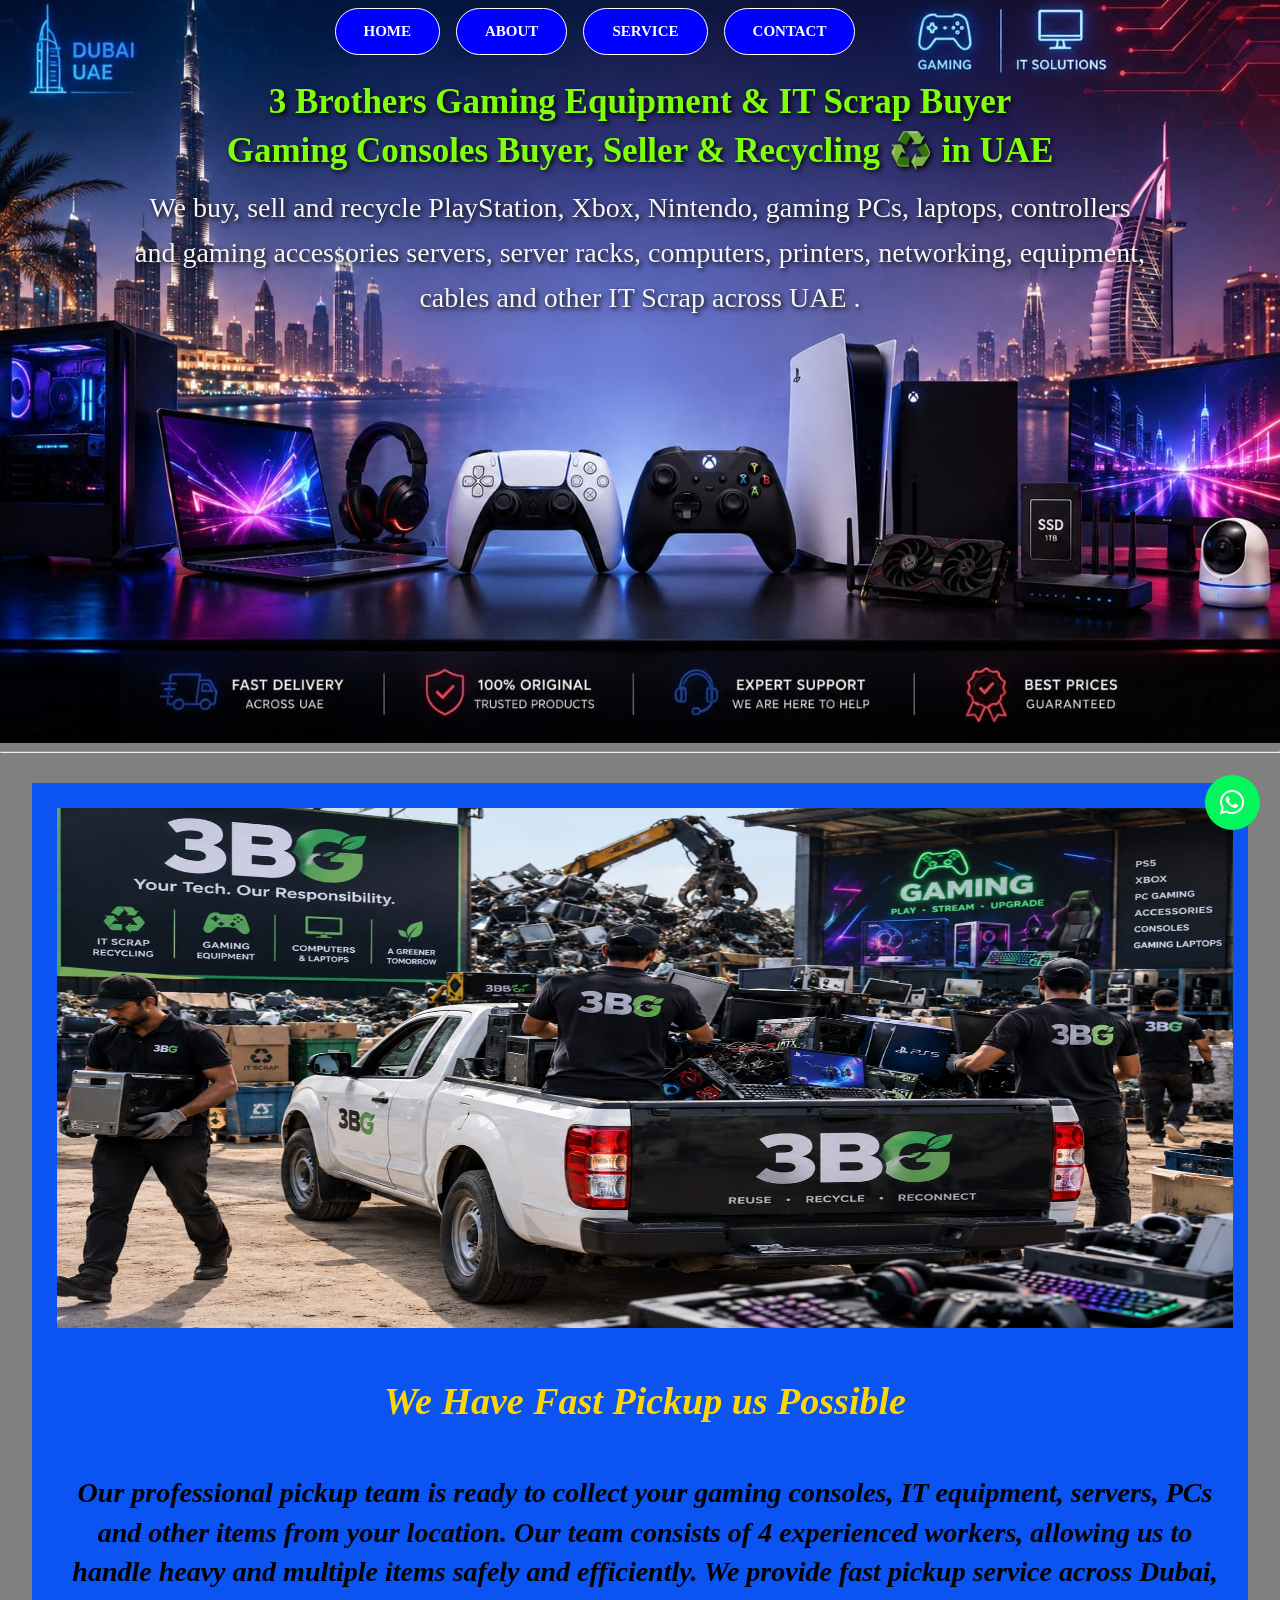
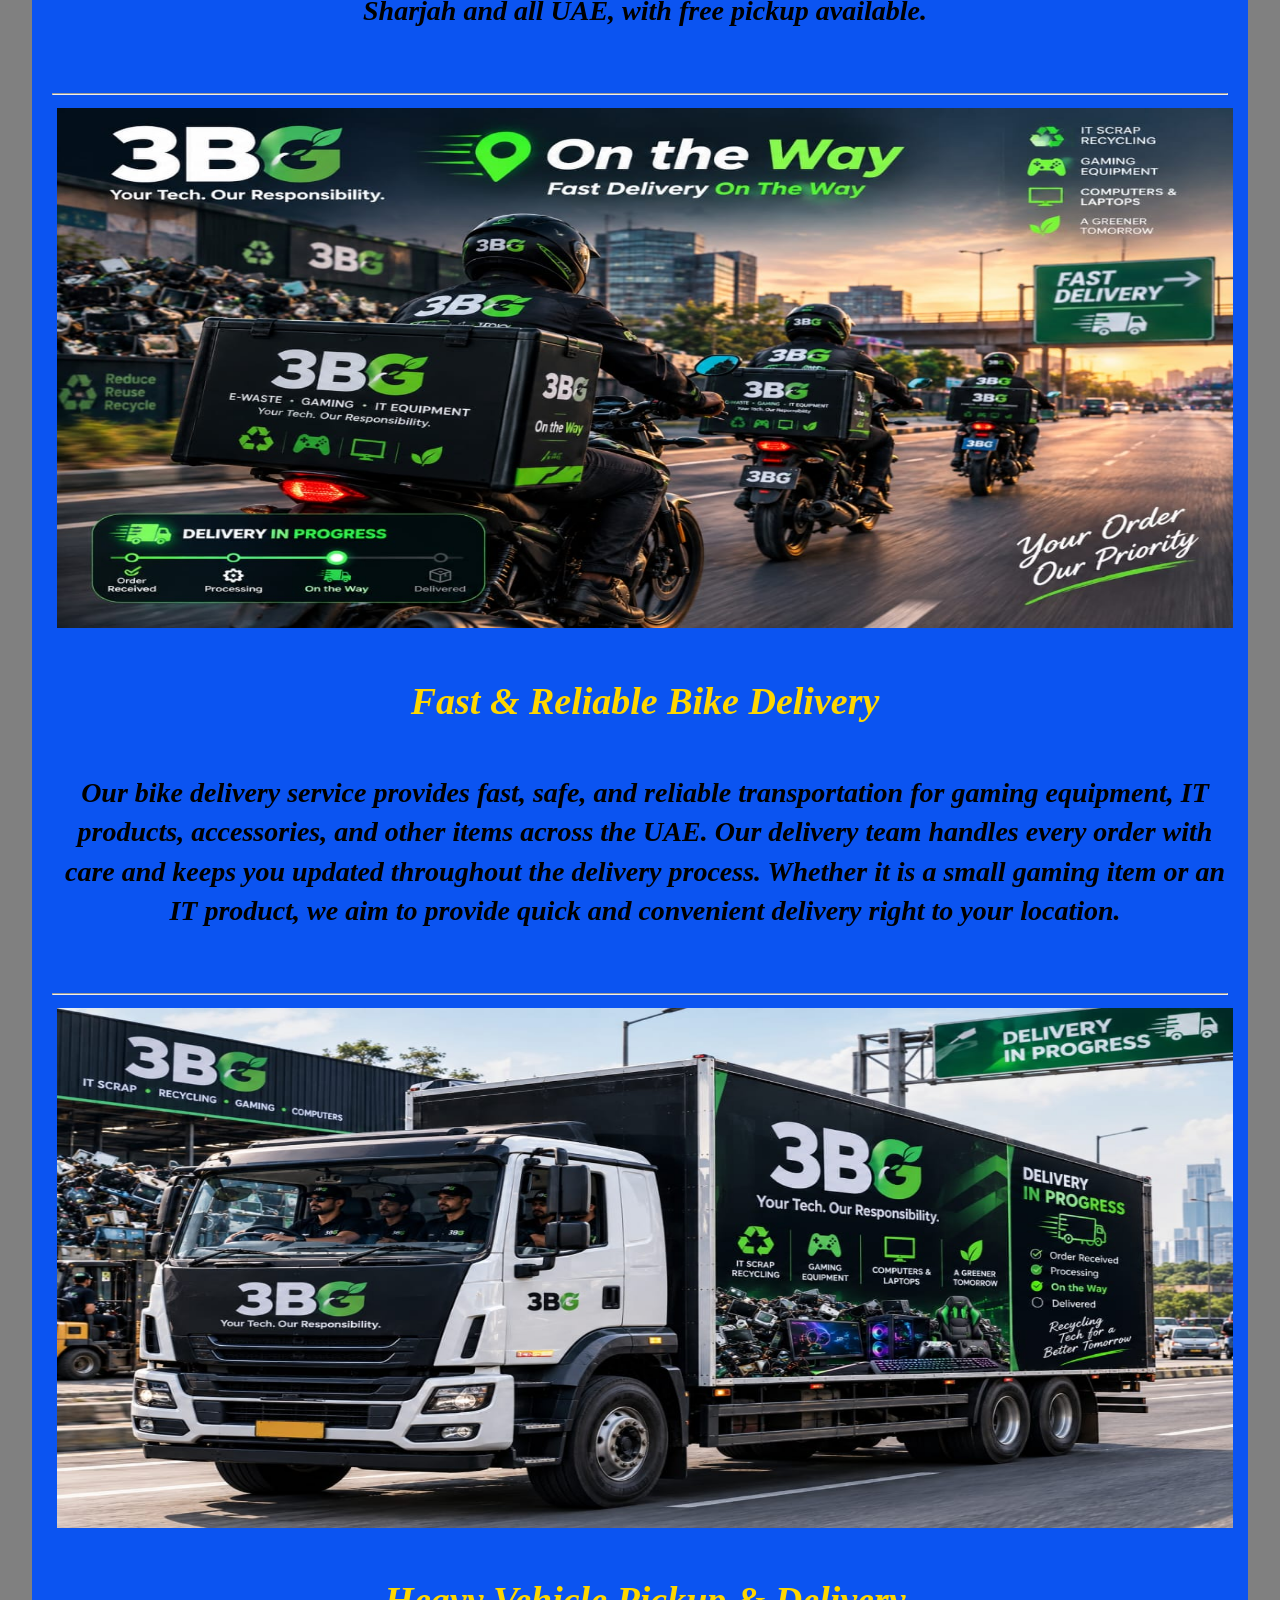
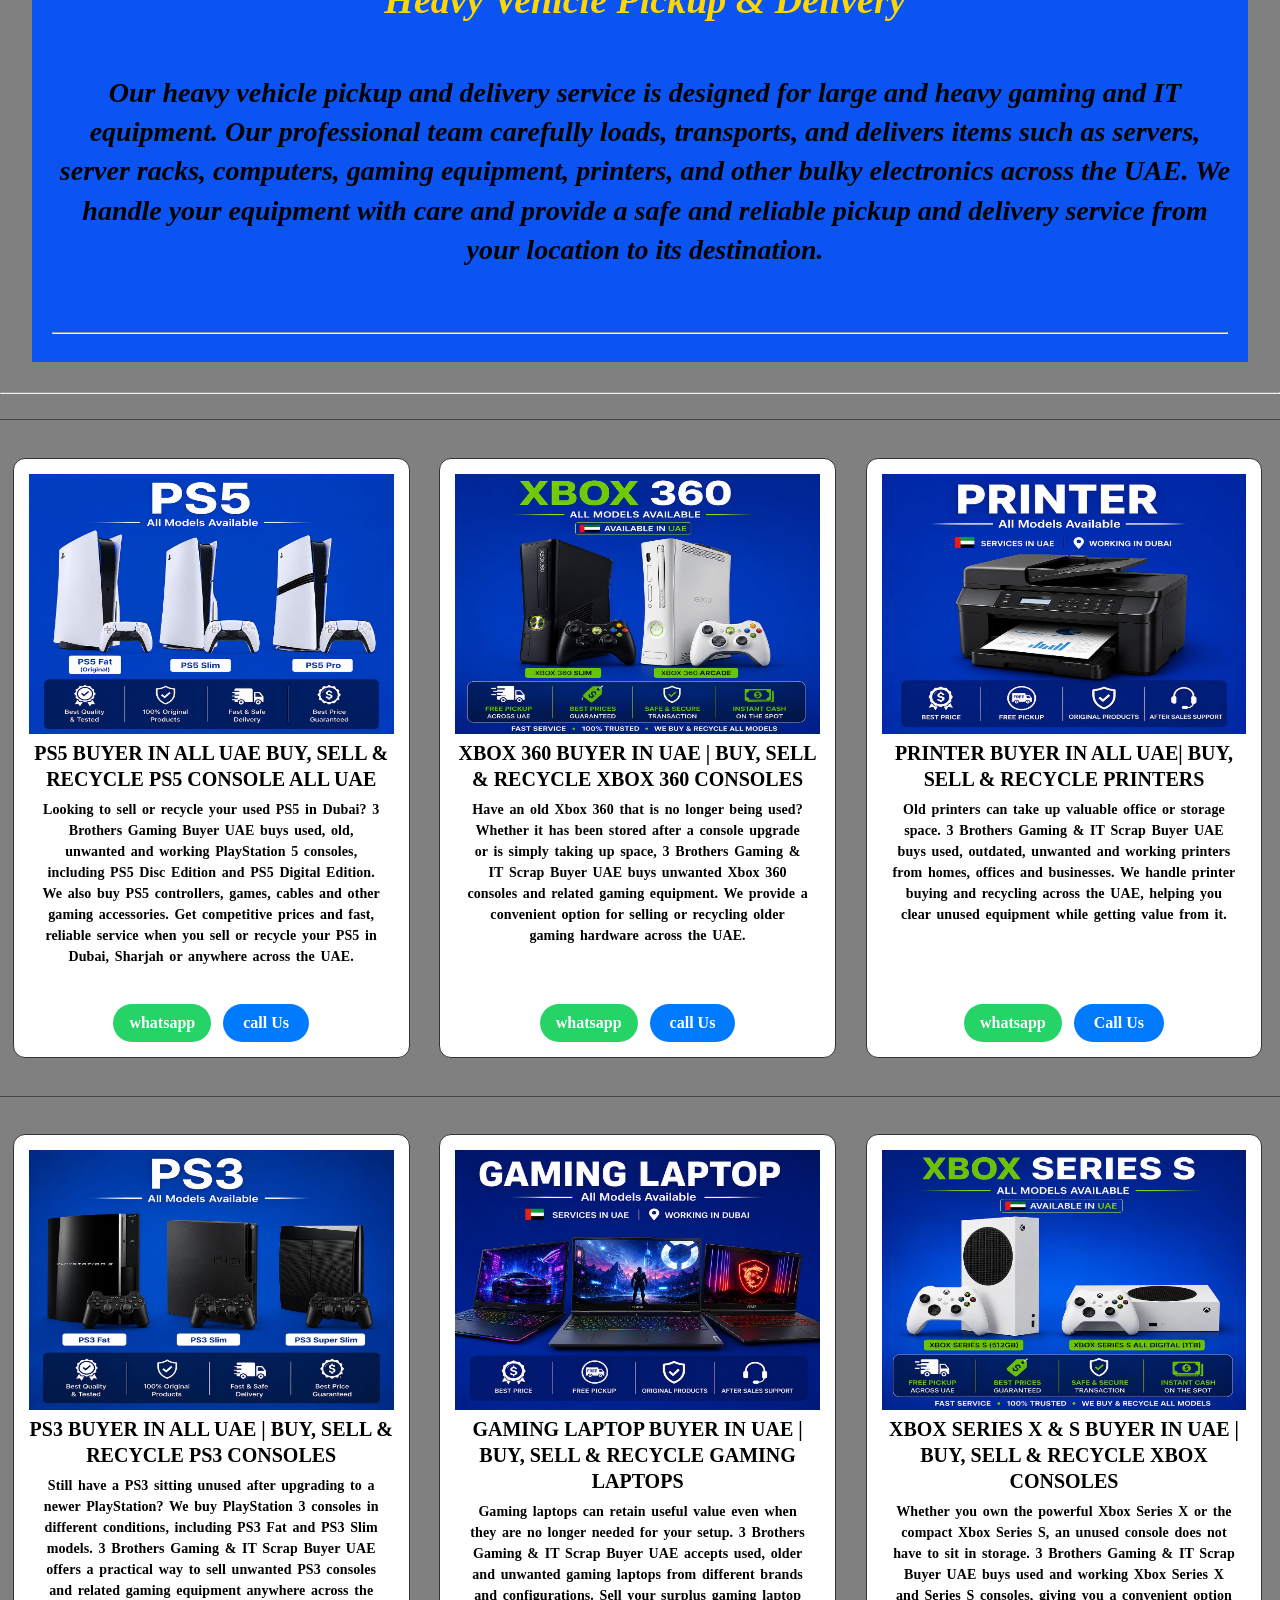
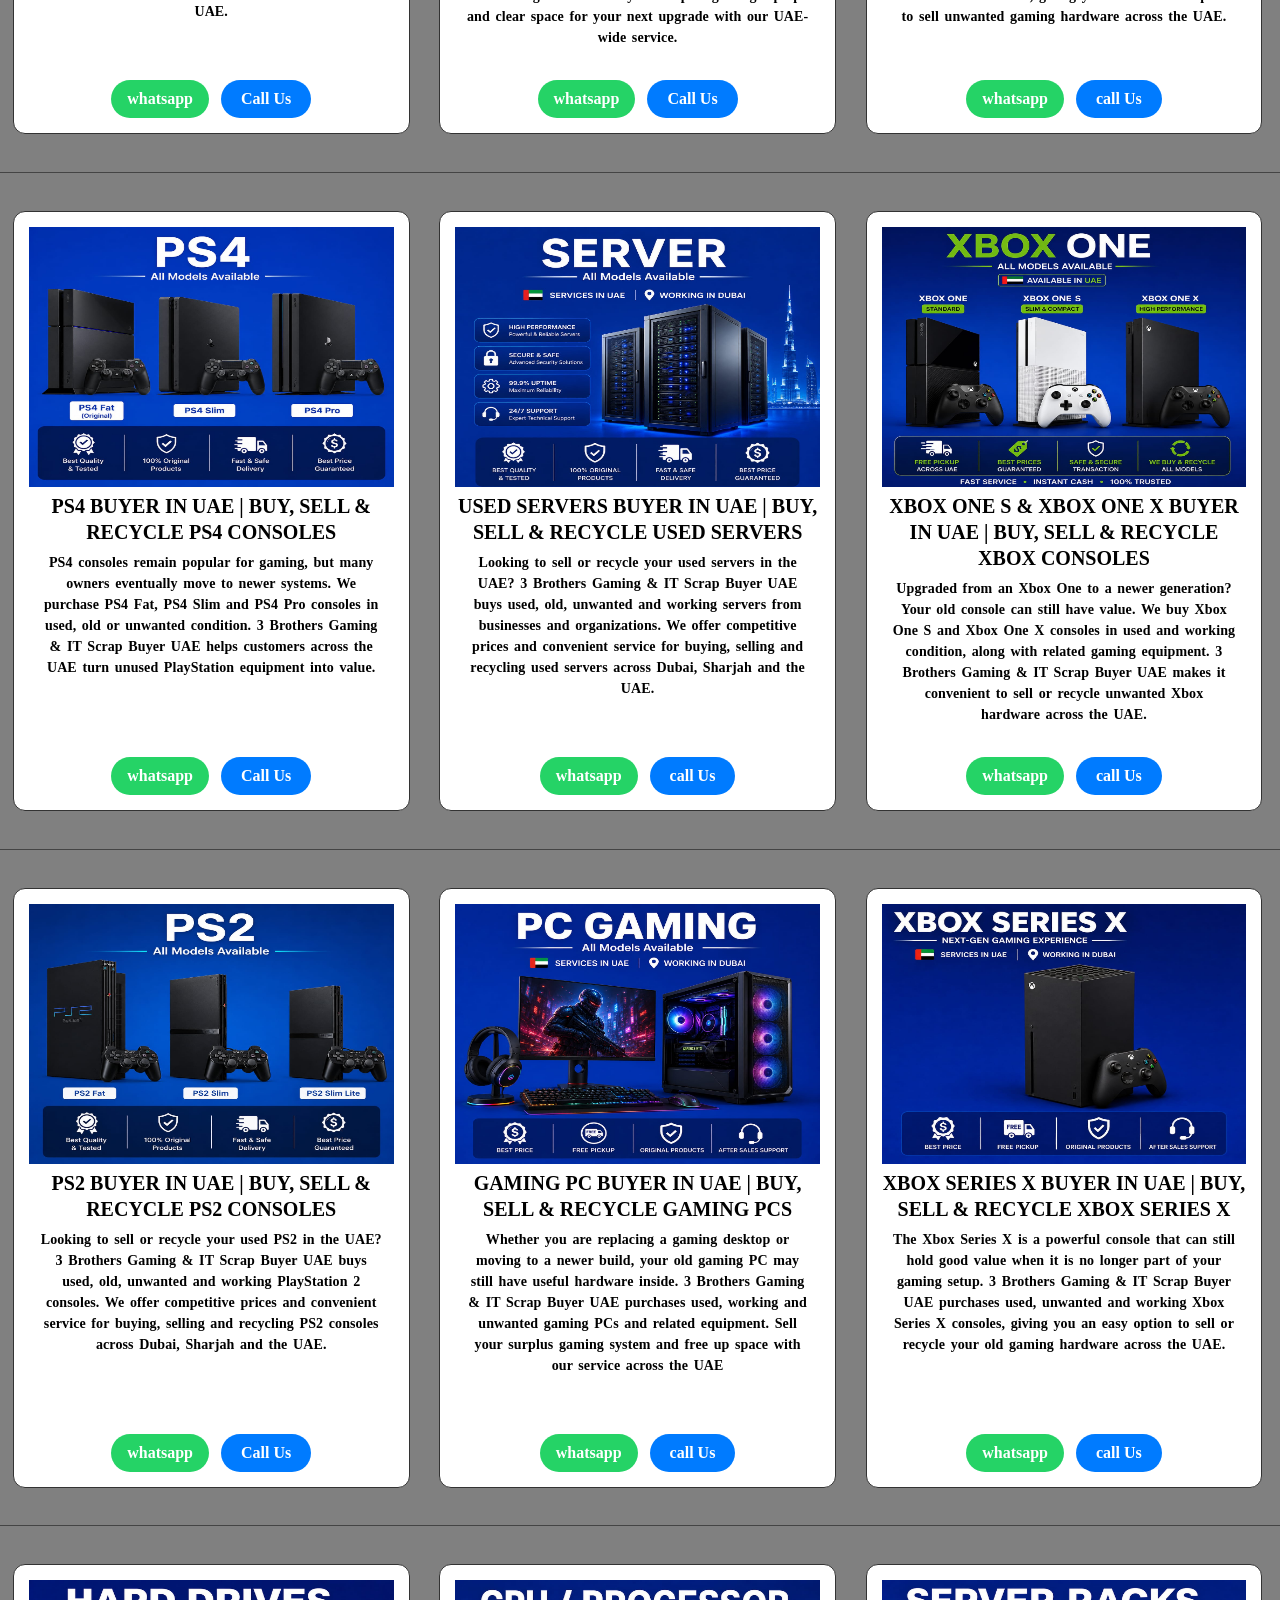
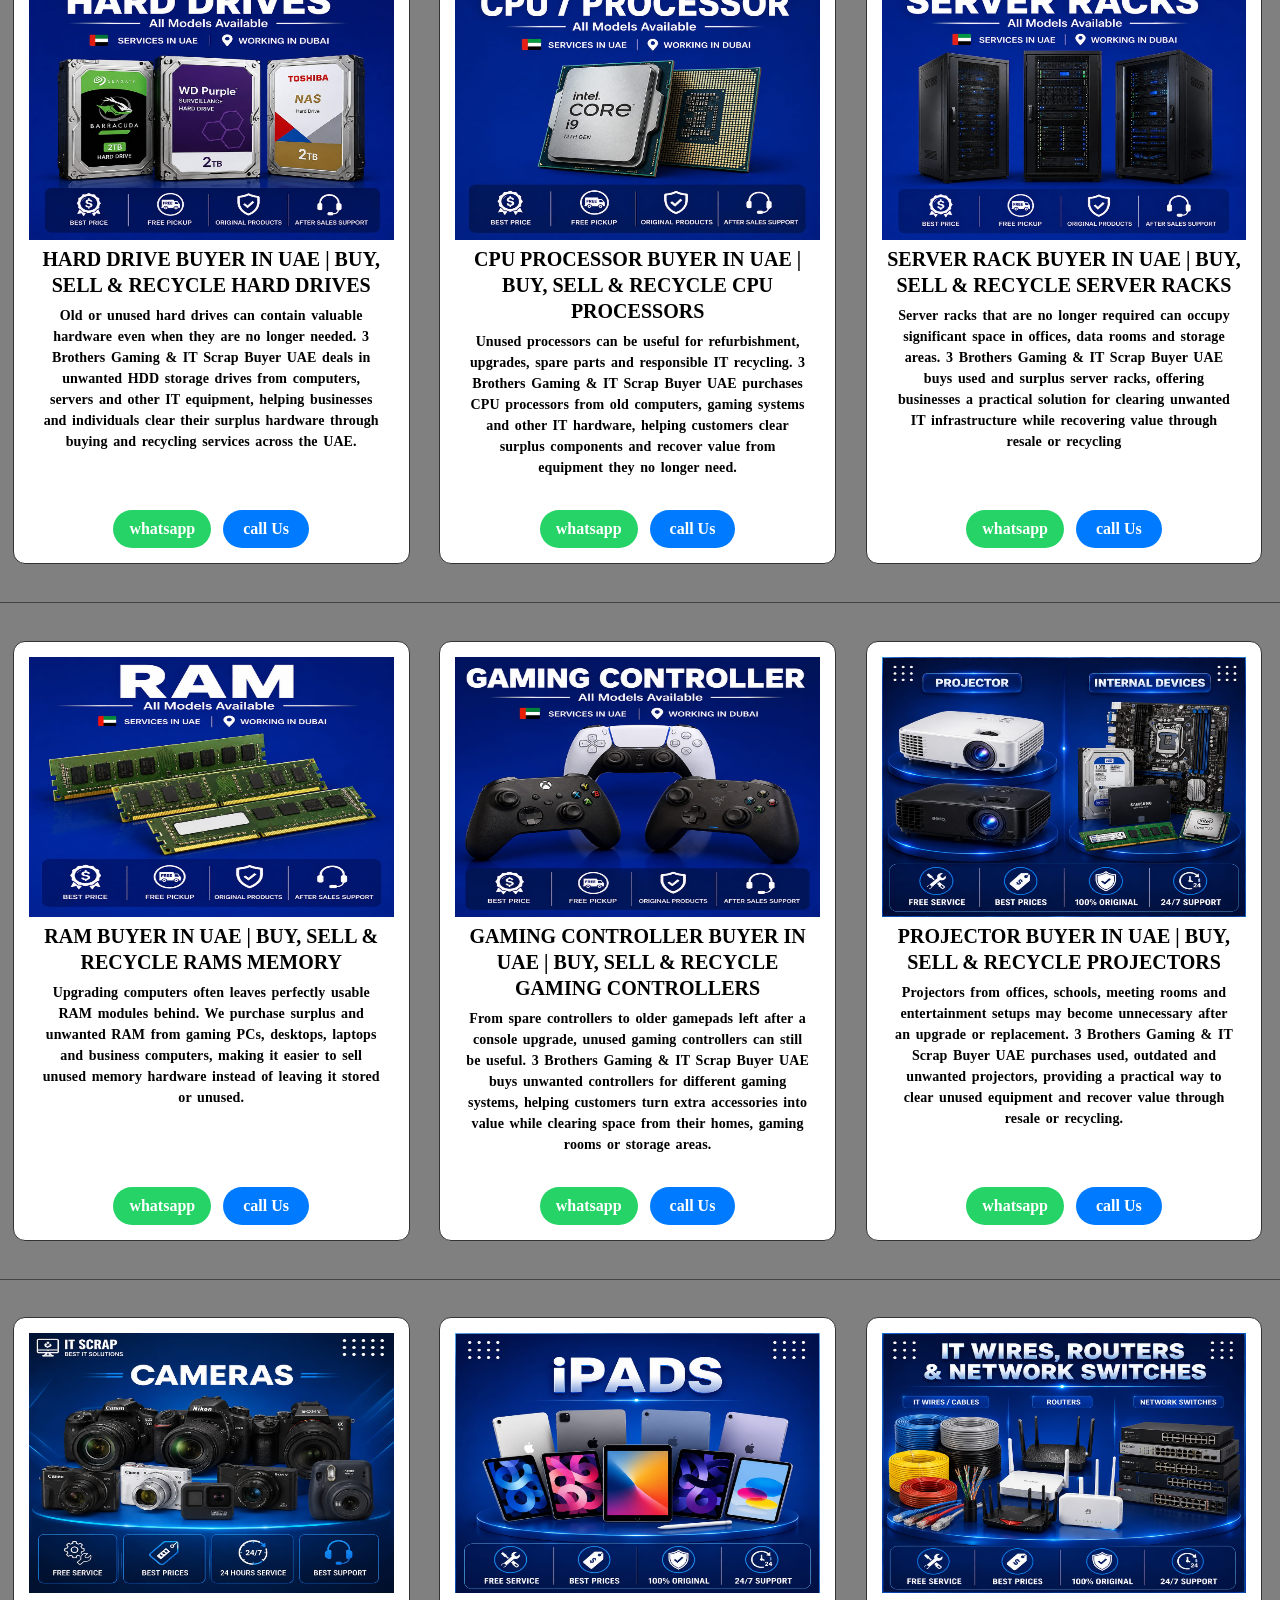
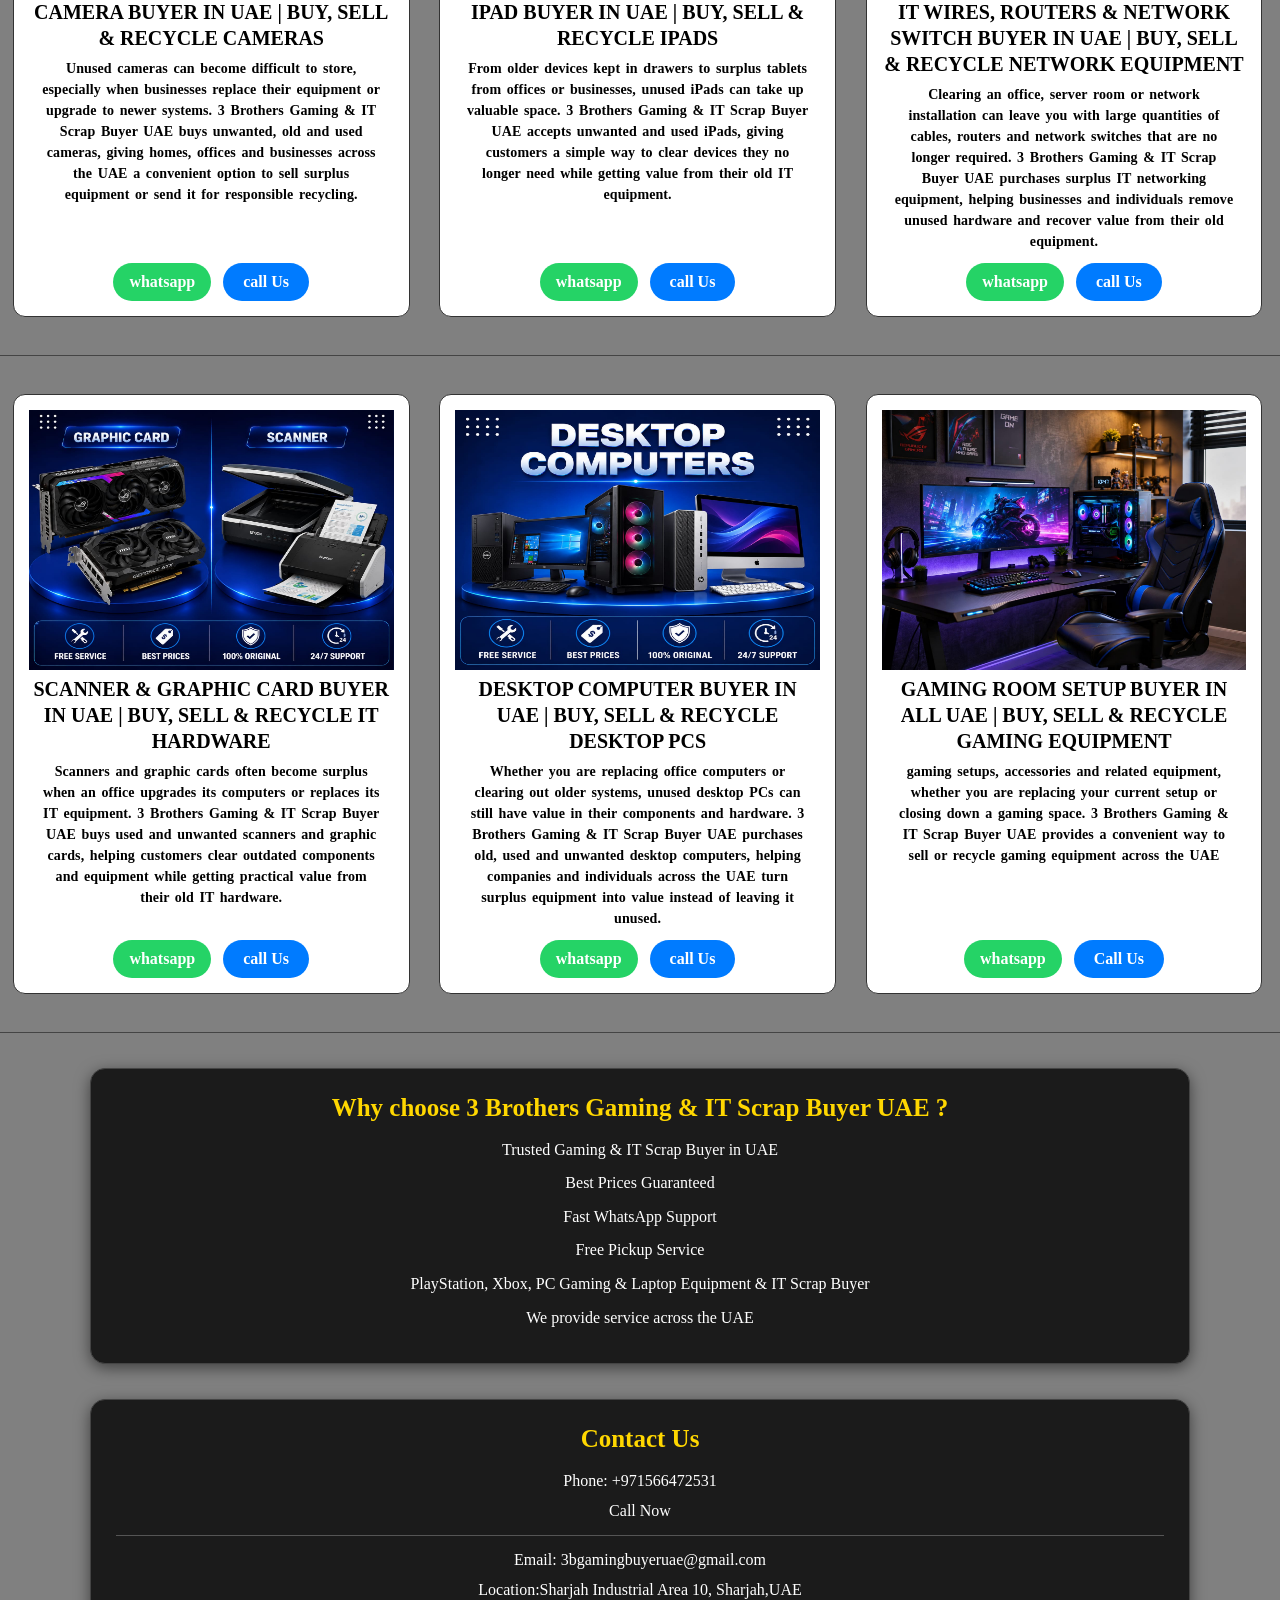
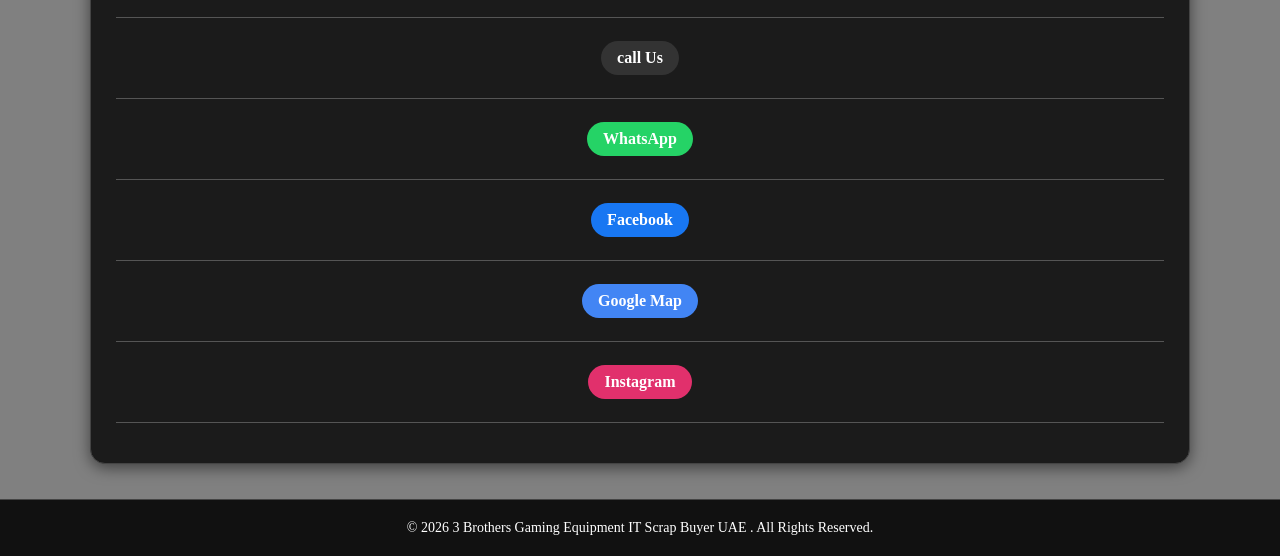
==== commit 575eeaac: "Add files via upload" ====
--- a/index.html
+++ b/index.html
@@ -98,6 +98,7 @@
               handle heavy and multiple items safely and efficiently. We provide fast pickup service across Dubai,
                Sharjah and all UAE, with free pickup available.</p>
         </div>
+        <hr>
      <div class="pickup-box">
         <img src="dileviry 2.jpeg" alt="Bike Deleviry">
         <h4>Fast & Reliable Bike Delivery</h4>
@@ -106,6 +107,7 @@
              the delivery process. Whether it is a small gaming item or an IT product, we aim to provide quick and convenient delivery 
              right to your location.</p>
         </div>
+        <hr>
          <div class="pickup-box">
         <img src="dileviry 3.jpeg" alt="Fast Deleviry">
         <h4>Heavy Vehicle Pickup & Delivery</h4>
@@ -114,6 +116,7 @@
               gaming equipment, printers, and other bulky electronics across the UAE. We handle your equipment with care and 
               provide a safe and reliable pickup and delivery service from your location to its destination.</p>
         </div>
+        <hr>
       </div>
       <hr>
 
--- a/style.css
+++ b/style.css
@@ -102,8 +102,52 @@
     font-size: 28px;
 }
 
-
-
+@media (min-width: 768px) {
+
+    .pickup-service {
+        width: 95%;
+        max-width: 1400px;
+        margin: 30px auto;
+        padding: 20px;
+        box-sizing: border-box;
+        background-color: #0b54f1;
+    }
+
+    .pickup-box {
+        width: 100%;
+        min-height: 420px;
+        margin-bottom: 30px;
+        padding: 5px;
+
+      
+
+    }
+
+    /* IMAGE */
+    .pickup-box img {
+        width: 100%;
+        height: 520px;
+        object-fit: fill;
+        display: block;
+        margin: 0;
+    }
+    h4 {
+        text-align: center;
+        color: gold; 
+        font-size: 38px;
+        font-weight: bold;
+        font-style: oblique;
+
+    }
+    .g {
+        text-align: center;
+        font-size: 28px;
+    color: black; 
+    font-style: italic;
+    font-weight: bold;
+    line-height: 1.4;
+    }
+}
 /* ==============================
    PRODUCT CARDS - LAPTOP / DESKTOP
    ============================== */
@@ -142,7 +186,7 @@
     .product-card .image-box img {
         width: 100%;
         height: 100%;
-        object-fit: contain;
+        object-fit: fill;
         display: block;
     }
 
@@ -157,15 +201,17 @@
 
     /* Card Paragraph */
     .product-card p {
-        color: black !important;
-        font-size: 13px;
+        color: black;
+        font-size: 14px;
         line-height: 1.5;
+        text-align: center;
         word-spacing: 2px;
         letter-spacing: 0.1px;
         height: 175px;
         overflow: hidden;
         margin: 5px 8px 10px 8px;
         padding: 0 3px;
+        font-weight: 800;
     }
 
     /* Buttons */
@@ -182,7 +228,7 @@
         background: #25D366;
         color: white;
 
-        padding: 6px 12px;
+        padding: 10px 16px;
 
         border-radius: 50px;
 
@@ -206,7 +252,7 @@
         background: #007bff;
         color: white;
 
-        padding: 6px 12px;
+        padding: 10px 20px;
 
         border-radius: 50px;
 
@@ -221,7 +267,7 @@
     }
 
     .call-btn:hover {
-        background: #0056b3;
+        background: #0264cc;
         transform: scale(1.05);
     }
 
@@ -261,7 +307,7 @@
         width: 55px;
         height: 55px;
 
-        background: #25D366;
+        background: #04f55c;
         color: white;
 
         border-radius: 50px;
@@ -765,7 +811,42 @@
         font-size: 15px;
         line-height: 1.5;
     }
-
+    
+    
+   .pickup-box {
+    width: 100%;
+    margin-bottom: 30px;
+    padding: 3px;
+    box-sizing: border-box;
+}
+
+/* IMAGE */
+.pickup-box img {
+    width: 350px;
+    height: 400px;
+    object-fit: contain;
+    display: block;
+    margin: 0 auto;
+}
+
+.pickup-box h4 {
+    text-align: center;
+    color: gold;
+    font-size: 17px;
+    font-weight: bold;
+    font-style: oblique;
+   margin: 4px;
+}
+
+.pickup-box .g {
+    text-align: center;
+    font-size: 13px;
+    color: black;
+    font-style: italic;
+    font-weight: bold;
+    line-height: 1.4;
+    margin: 9px;
+}
 
     /* =========================================
        PRODUCT CARD
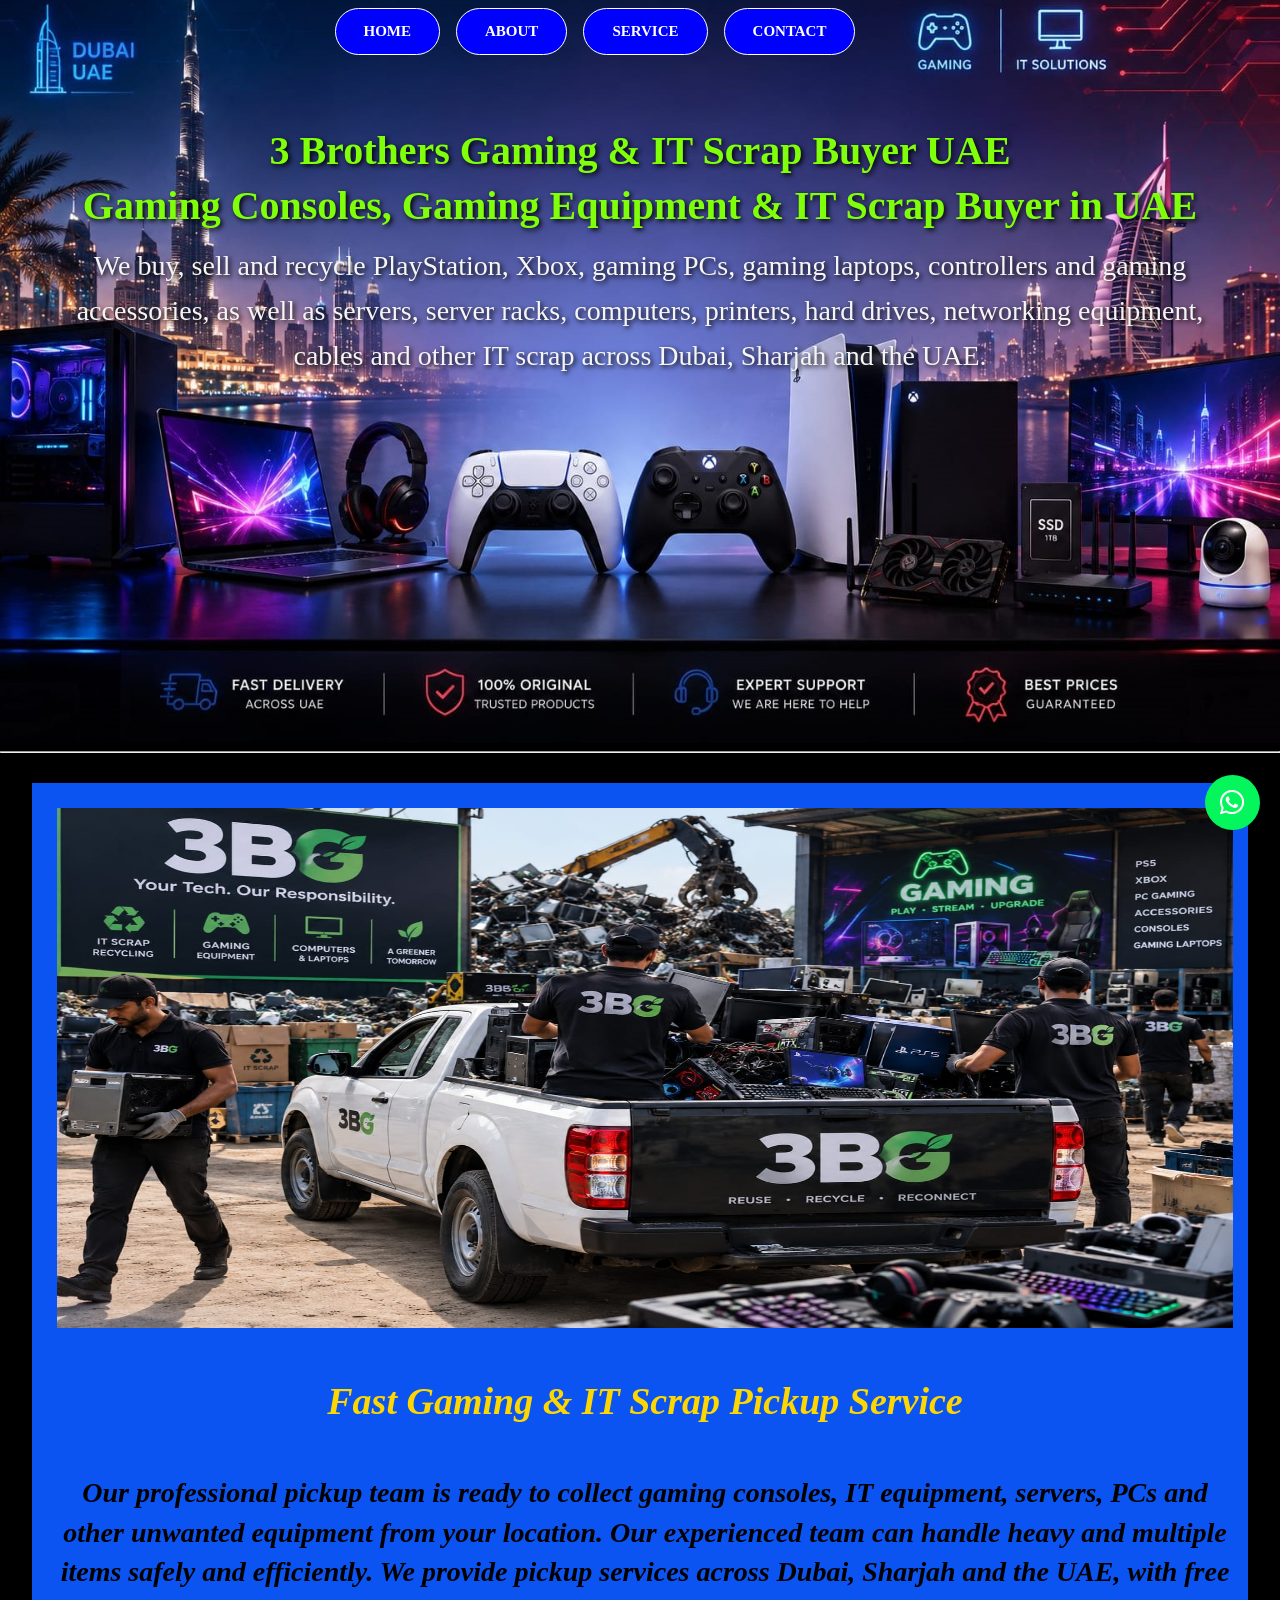
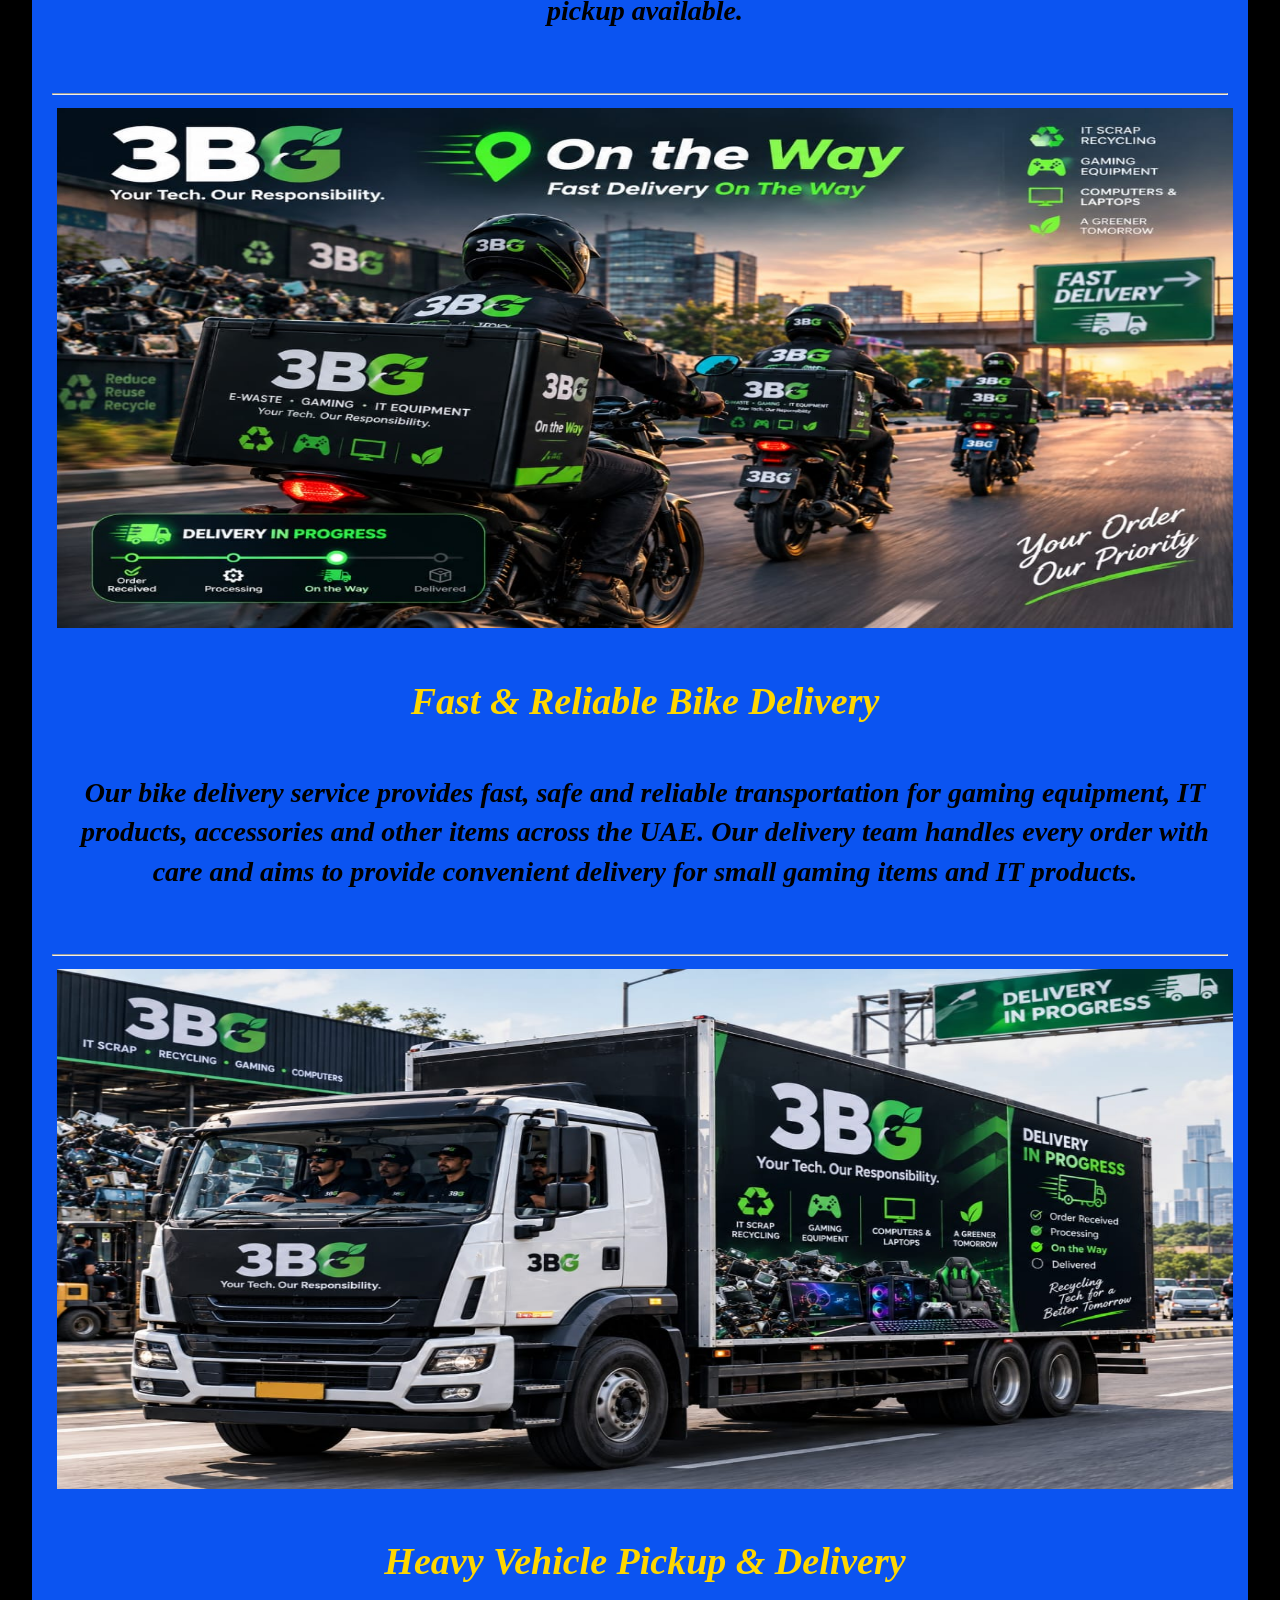
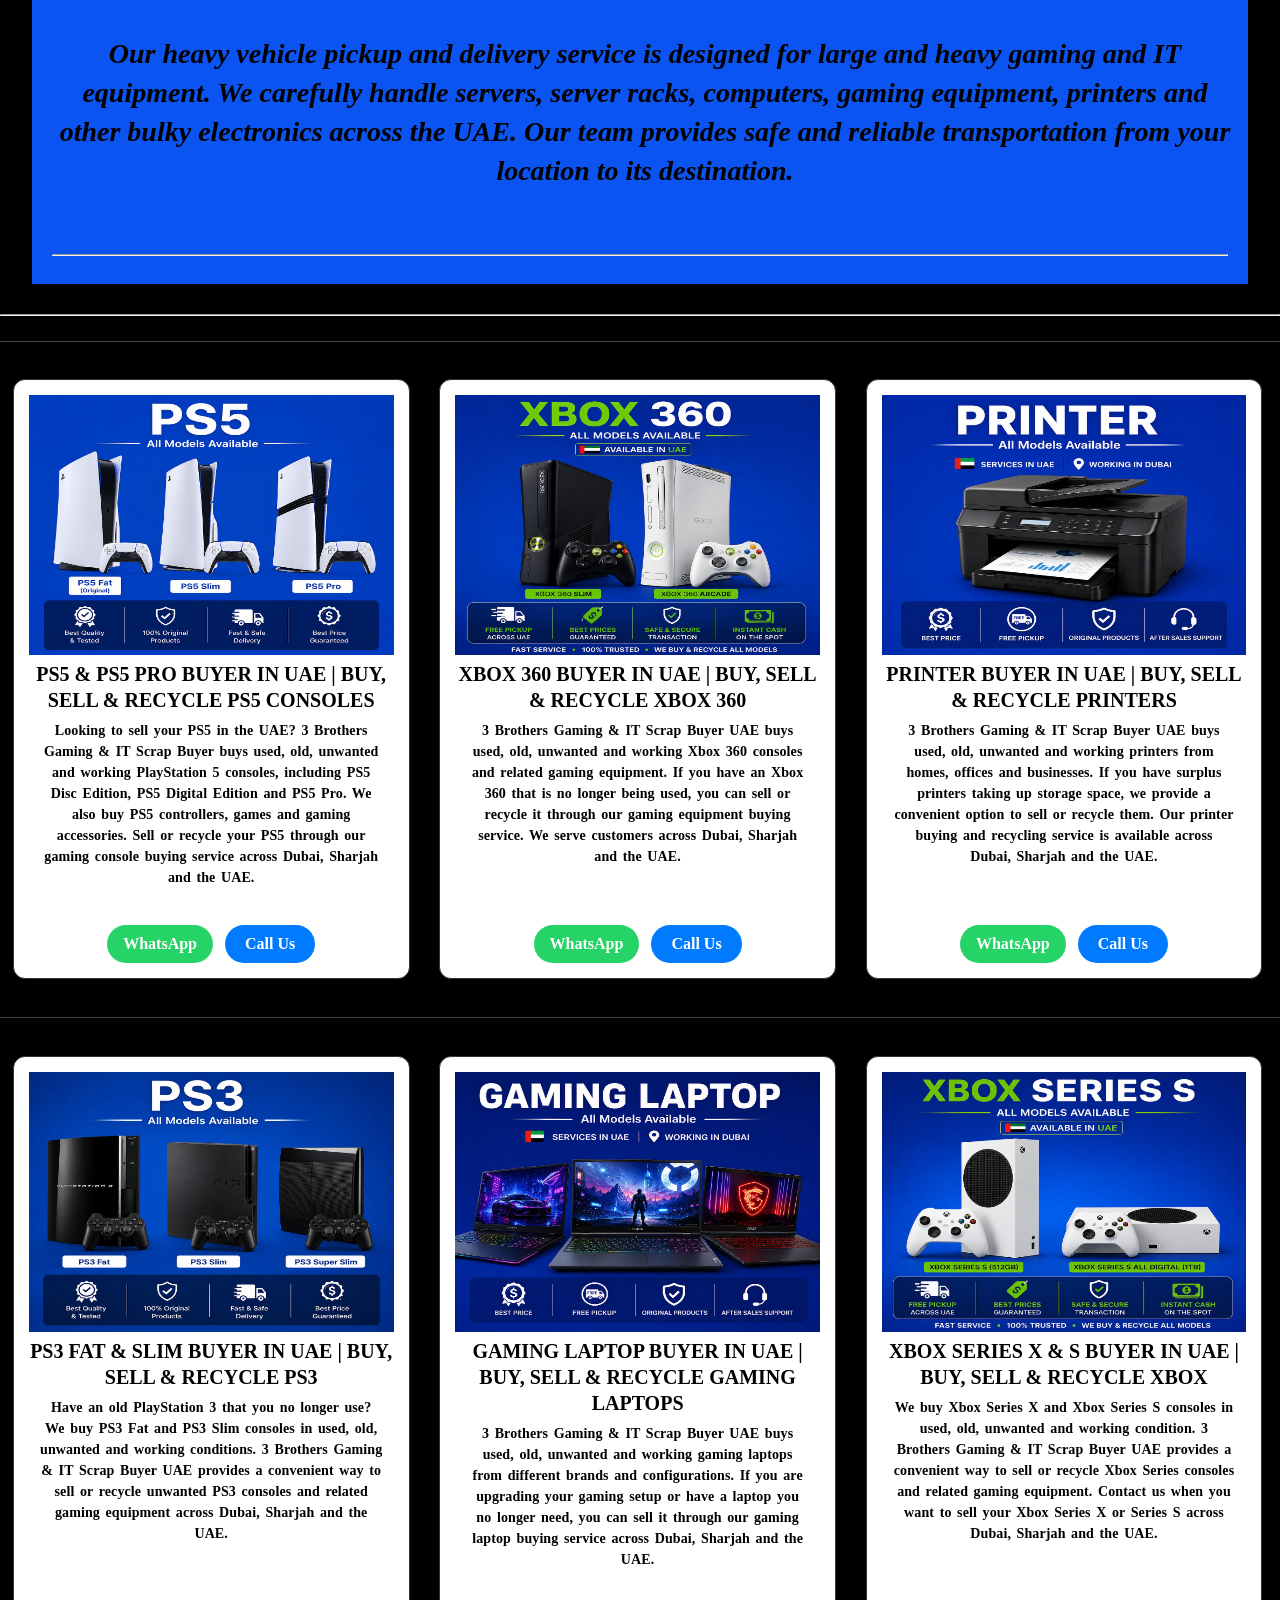
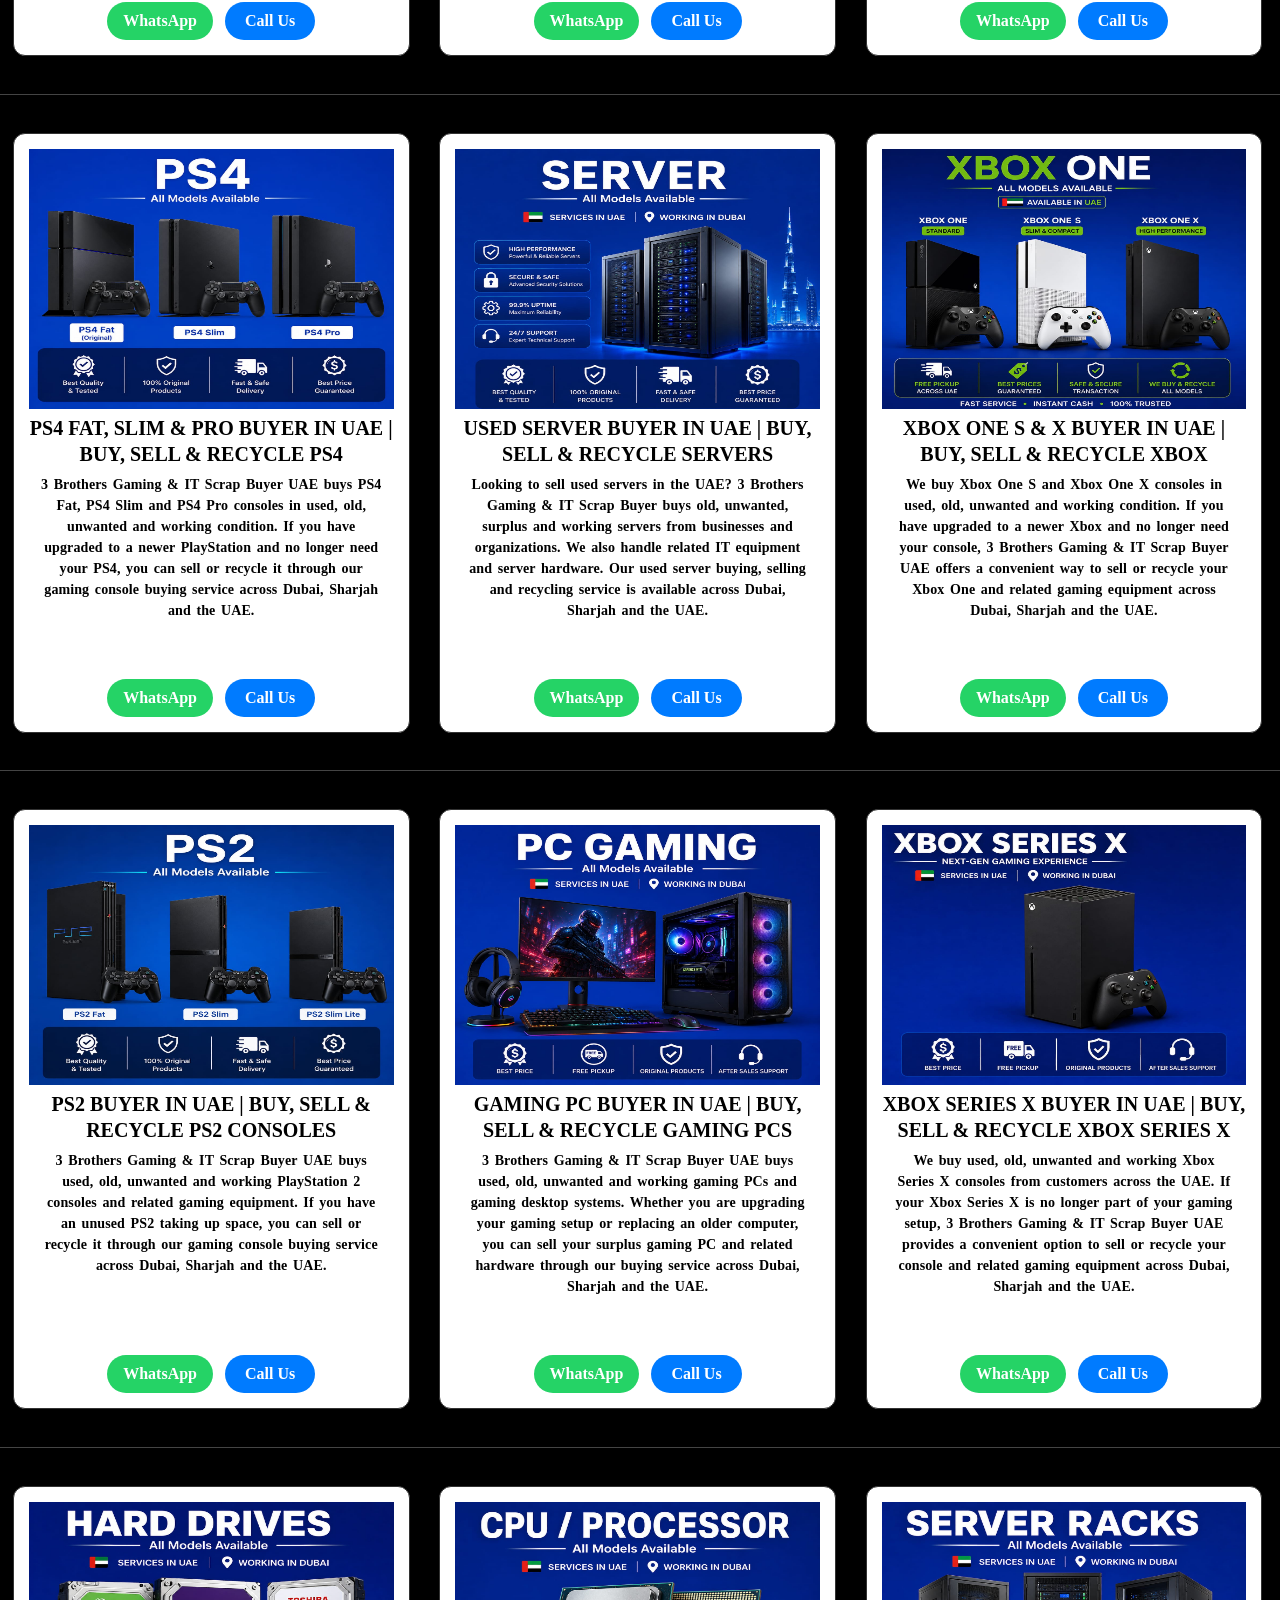
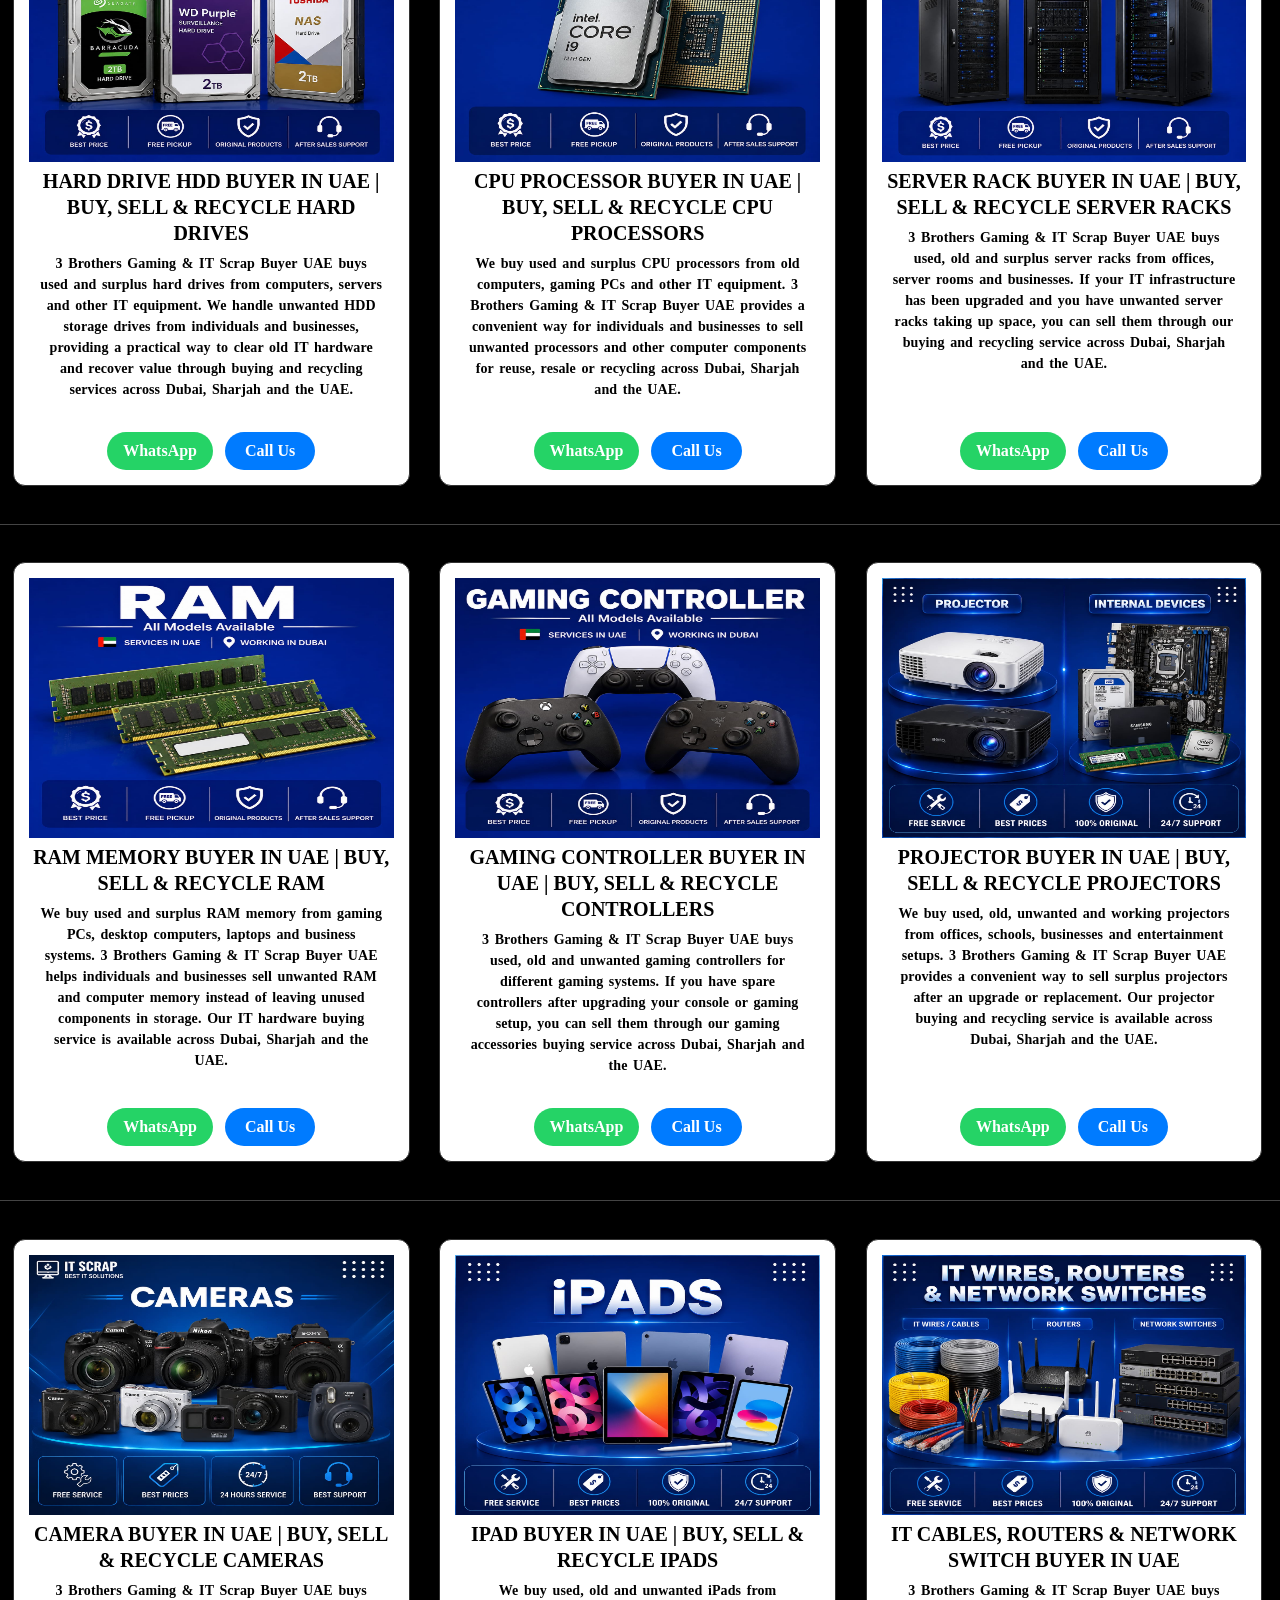
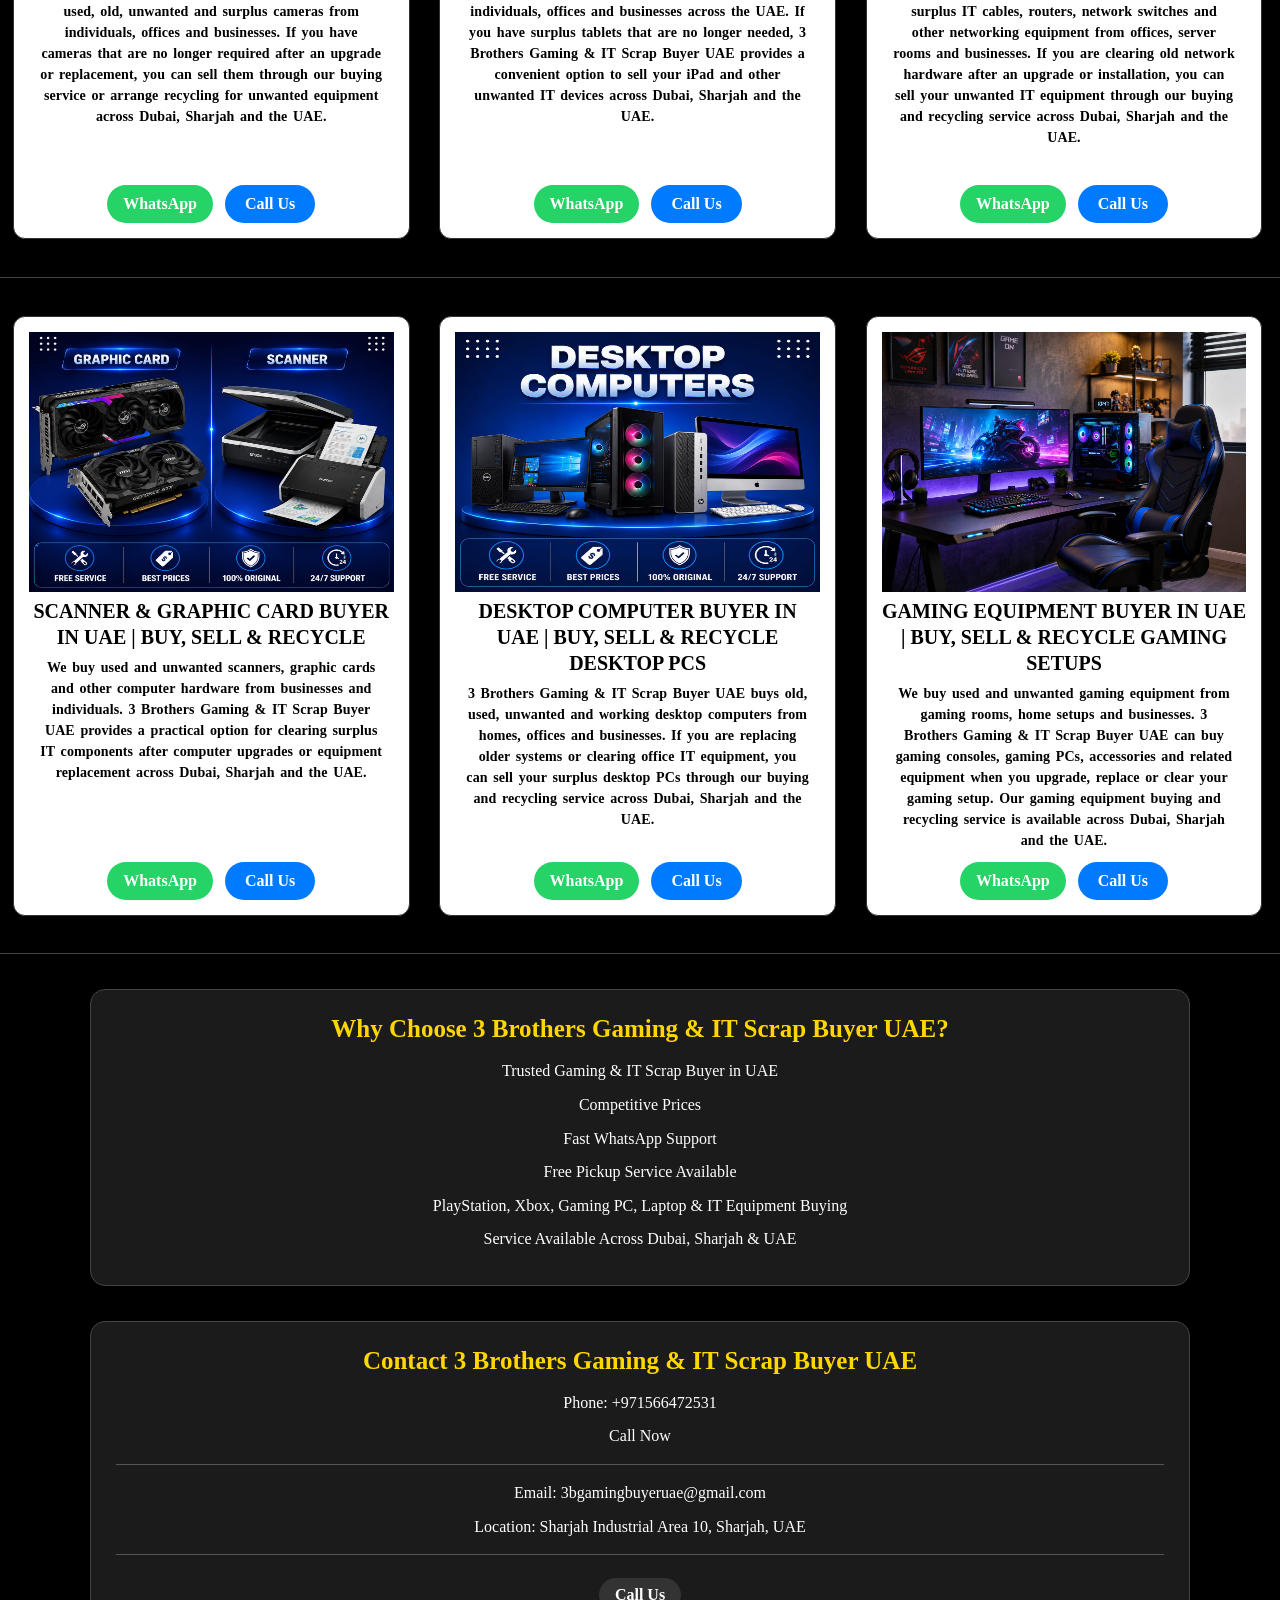
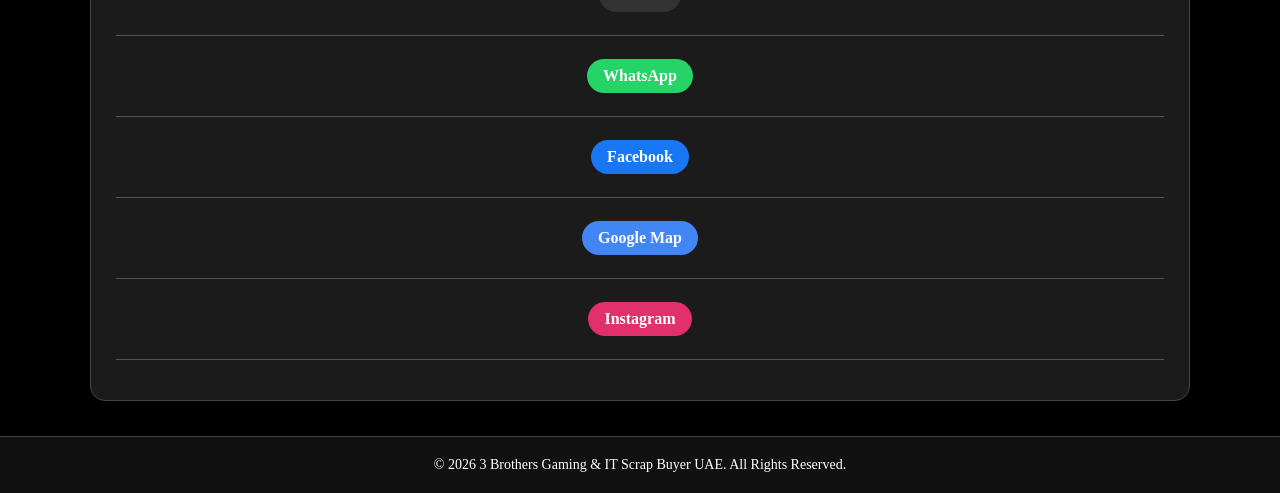
==== commit 8c493ce5: "Add files via upload" ====
--- a/index.html
+++ b/index.html
@@ -1,585 +1,1182 @@
 <!DOCTYPE html>
 <html lang="en">
-    <head>
-        <meta charset="UTF-8">
-       <meta name="viewport" content="width=device-width, initial-scale=1.0">
-        <title>3 Brothers Gaming & IT Scrap Buyer UAE | PlayStation PS5, Xbox, Gaming PC & IT Equipment Buyer</title>
- <meta name="description" content=" Buy, sell and  recycle PS5, PS5 PRO  PS4 , PS4 Fat Xbox, Xboxs gaming PCs, gaming laptops and IT equipment in Dubai,
- Sharjah and across UAE. free pickup and competitive prices.">
-           <link rel="icon" type="image/jpeg" href="3B.jpeg">
-        <link rel="stylesheet" href="style.css">
-        <link rel="stylesheet" href="https://cdnjs.cloudflare.com/ajax/libs/font-awesome/6.5.2/css/all.min.css">
-<!-- Google Analytics -->
-<script async src="https://www.googletagmanager.com/gtag/js?id=G-KP7VXW81Z7"></script>
+<head>
+    <meta charset="UTF-8">
+    <meta name="viewport" content="width=device-width, initial-scale=1.0">
+
+    <title>Gaming & IT Scrap Buyer UAE | PS5, PS4, Xbox, PC & IT Equipment</title>
+
+    <meta name="description" content="3 Brothers Gaming & IT Scrap Buyer UAE buys, sells and recycles PS5, PS4, Xbox, gaming PCs, laptops, servers, printers and IT equipment across Dubai, Sharjah and the UAE. Free pickup available.">
+
+    <link rel="icon" type="image/jpeg" href="3B.jpeg">
+    <link rel="stylesheet" href="style.css">
+    <link rel="stylesheet" href="https://cdnjs.cloudflare.com/ajax/libs/font-awesome/6.5.2/css/all.min.css">
+
+    <!-- Google Analytics -->
+    <script async src="https://www.googletagmanager.com/gtag/js?id=G-KP7VXW81Z7"></script>
+    <script>
+      window.dataLayer = window.dataLayer || [];
+      function gtag(){dataLayer.push(arguments);}
+      gtag('js', new Date());
+      gtag('config', 'G-KP7VXW81Z7');
+    </script>
+</head>
+
+<body>
+
+<div class="hero-image">
+
+    <nav class="main-nav">
+        <a href="#HOME">HOME</a>
+        <a href="#ABOUT">ABOUT</a>
+        <a href="#SERVICE">SERVICE</a>
+        <a href="#CONTACT">CONTACT</a>
+    </nav>
+
+    <img src="hero..jpeg"
+         class="hero-img"
+         alt="3 Brothers Gaming & IT Scrap Buyer UAE">
+
+    <div class="hero-text">
+
+        <h2>3 Brothers Gaming & IT Scrap Buyer UAE</h2>
+
+        <h2>Gaming Consoles, Gaming Equipment & IT Scrap Buyer in UAE</h2>
+
+        <p class="aa">
+            We buy, sell and recycle PlayStation, Xbox, gaming PCs, gaming laptops,
+            controllers and gaming accessories, as well as servers, server racks,
+            computers, printers, hard drives, networking equipment, cables and
+            other IT scrap across Dubai, Sharjah and the UAE.
+        </p>
+
+    </div>
+</div>
+
+
+<section id="HOME">
+
+    <h1>Gaming & IT Scrap Buyer in UAE</h1>
+
+    <p class="a">
+        3 Brothers Gaming & IT Scrap Buying, Selling & Recycling
+    </p>
+
+    <p class="b">
+        We buy, sell and recycle gaming consoles, gaming equipment and IT scrap
+        across Dubai, Sharjah and the UAE. Our services are available for
+        individuals, businesses and customers looking to sell unwanted gaming
+        and IT equipment.
+    </p>
+
+    <a href="#">Back to Menu</a>
+
+</section>
+
+
+<section id="ABOUT">
+
+    <h1>About 3 Brothers Gaming & IT Scrap Buyer UAE</h1>
+
+    <p class="a">
+        Gaming & IT Scrap Buying, Selling & Recycling in UAE
+    </p>
+
+    <p class="b">
+        3 Brothers Gaming & IT Scrap Buyer is a UAE-based business specializing
+        in buying, selling and recycling gaming consoles, gaming equipment and
+        IT scrap. We buy used, old, unwanted and working equipment from
+        individuals and businesses, providing a convenient way to sell surplus
+        gaming and IT equipment across Dubai, Sharjah and the UAE.
+    </p>
+
+    <a href="#">Back to Menu</a>
+
+</section>
+
+
+<section id="SERVICE">
+
+    <h1>Gaming & IT Scrap Buying, Selling & Recycling Services in UAE</h1>
+
+    <p class="a">
+        Our Gaming & IT Scrap Buying Services
+    </p>
+
+    <p class="b">
+        We buy, sell and recycle PlayStation consoles, Xbox consoles, gaming PCs,
+        gaming laptops, servers, server racks, computers, printers, hard drives,
+        CPUs, RAM, networking equipment, cables and other IT scrap. Our gaming
+        and IT scrap services are available across Dubai, Sharjah and the UAE
+        for individuals and businesses.
+    </p>
+
+    <a href="#">Back to Menu</a>
+
+</section>
+
+
+<section id="CONTACT">
+
+    <h1>Contact Gaming & IT Scrap Buyer in UAE</h1>
+
+    <p class="a">
+
+        Contact 3 Brothers Gaming & IT Scrap Buyer UAE
+
+        <hr><br><br>
+
+        <a href="tel:+971566472531">
+            Phone: +971566472531
+        </a>
+
+        <hr><br>
+
+        <a href="mailto:3bgamingbuyeruae@gmail.com">
+            Gmail: 3bgamingbuyeruae@gmail.com
+        </a>
+
+        <hr><br>
+
+        <a href="https://wa.me/971566472531">
+            WhatsApp: +971566472531
+        </a>
+
+        <hr><br>
+
+        Location: Sharjah Industrial Area 10, Sharjah UAE
+
+        <hr><br>
+
+        Map:
+        https://www.google.com/maps/search/?api=1&query=Sharjah+Industrial+Area+10+Sharjah+UAE
+
+    </p>
+
+    <p class="b">
+        3 Brothers Gaming & IT Scrap Buyer UAE provides gaming console buying,
+        selling and recycling services together with IT scrap collection,
+        buying and recycling. Contact us when you want to sell gaming consoles,
+        computers, servers, printers or other unwanted IT equipment across
+        Dubai, Sharjah and the UAE.
+    </p>
+
+    <a href="#">Back to Menu</a>
+
+</section>
+
+
+<hr>
+
+
+<div class="pickup-service">
+
+    <div class="pickup-box">
+
+        <img src="pickup.jpeg"
+             alt="Gaming and IT Scrap Pickup Service UAE">
+
+        <h4>Fast Gaming & IT Scrap Pickup Service</h4>
+
+        <p class="g">
+            Our professional pickup team is ready to collect gaming consoles,
+            IT equipment, servers, PCs and other unwanted equipment from your
+            location. Our experienced team can handle heavy and multiple items
+            safely and efficiently. We provide pickup services across Dubai,
+            Sharjah and the UAE, with free pickup available.
+        </p>
+
+    </div>
+
+    <hr>
+
+    <div class="pickup-box">
+
+        <img src="dileviry 2.jpeg"
+             alt="Gaming Equipment and IT Product Delivery UAE">
+
+        <h4>Fast & Reliable Bike Delivery</h4>
+
+        <p class="g">
+            Our bike delivery service provides fast, safe and reliable
+            transportation for gaming equipment, IT products, accessories and
+            other items across the UAE. Our delivery team handles every order
+            with care and aims to provide convenient delivery for small gaming
+            items and IT products.
+        </p>
+
+    </div>
+
+    <hr>
+
+    <div class="pickup-box">
+
+        <img src="dileviry 3.jpeg"
+             alt="Heavy Vehicle Gaming and IT Equipment Pickup UAE">
+
+        <h4>Heavy Vehicle Pickup & Delivery</h4>
+
+        <p class="g">
+            Our heavy vehicle pickup and delivery service is designed for large
+            and heavy gaming and IT equipment. We carefully handle servers,
+            server racks, computers, gaming equipment, printers and other bulky
+            electronics across the UAE. Our team provides safe and reliable
+            transportation from your location to its destination.
+        </p>
+
+    </div>
+
+    <hr>
+
+</div>
+
+
+<hr>
+
+
+<hr class="product-divider">
+
+
+<div class="product-card">
+
+    <div class="image-box">
+        <img src="PS5+pro.jpeg"
+             alt="PS5 and PS5 Pro Buyer in UAE">
+    </div>
+
+    <h3>
+        PS5 & PS5 PRO BUYER IN UAE | BUY, SELL & RECYCLE PS5 CONSOLES
+    </h3>
+
+    <p class="c">
+        Looking to sell your PS5 in the UAE? 3 Brothers Gaming & IT Scrap Buyer
+        buys used, old, unwanted and working PlayStation 5 consoles, including
+        PS5 Disc Edition, PS5 Digital Edition and PS5 Pro. We also buy PS5
+        controllers, games and gaming accessories. Sell or recycle your PS5
+        through our gaming console buying service across Dubai, Sharjah and
+        the UAE.
+    </p>
+
+    <div class="buttons">
+        <a href="https://wa.me/971566472531" class="whatsapp-btn">
+            WhatsApp
+        </a>
+
+        <a href="tel:+971566472531" class="call-btn">
+            Call Us
+        </a>
+    </div>
+
+</div>
+
+
+<div class="product-card">
+
+    <div class="image-box">
+        <img src="Xbox360+.jpeg"
+             alt="Xbox 360 Buyer in UAE">
+    </div>
+
+    <h3>
+        XBOX 360 BUYER IN UAE | BUY, SELL & RECYCLE XBOX 360
+    </h3>
+
+    <p class="c">
+        3 Brothers Gaming & IT Scrap Buyer UAE buys used, old, unwanted and
+        working Xbox 360 consoles and related gaming equipment. If you have
+        an Xbox 360 that is no longer being used, you can sell or recycle it
+        through our gaming equipment buying service. We serve customers across
+        Dubai, Sharjah and the UAE.
+    </p>
+
+    <div class="buttons">
+        <a href="https://wa.me/971566472531" class="whatsapp-btn">
+            WhatsApp
+        </a>
+
+        <a href="tel:+971566472531" class="call-btn">
+            Call Us
+        </a>
+    </div>
+
+</div>
+
+
+<div class="product-card">
+
+    <div class="image-box">
+        <img src="Printer.jpeg"
+             alt="Printer Buyer in UAE">
+    </div>
+
+    <h3>
+        PRINTER BUYER IN UAE | BUY, SELL & RECYCLE PRINTERS
+    </h3>
+
+    <p class="c">
+        3 Brothers Gaming & IT Scrap Buyer UAE buys used, old, unwanted and
+        working printers from homes, offices and businesses. If you have
+        surplus printers taking up storage space, we provide a convenient
+        option to sell or recycle them. Our printer buying and recycling
+        service is available across Dubai, Sharjah and the UAE.
+    </p>
+
+    <div class="buttons">
+        <a href="https://wa.me/971566472531" class="whatsapp-btn">
+            WhatsApp
+        </a>
+
+        <a href="tel:+971566472531" class="call-btn">
+            Call Us
+        </a>
+    </div>
+
+</div>
+
+
+<hr class="product-divider">
+
+
+<div class="product-card">
+
+    <div class="image-box">
+        <img src="PS3+silm.jpeg"
+             alt="PS3 Fat and PS3 Slim Buyer in UAE">
+    </div>
+
+    <h3>
+        PS3 FAT & SLIM BUYER IN UAE | BUY, SELL & RECYCLE PS3
+    </h3>
+
+    <p class="c">
+        Have an old PlayStation 3 that you no longer use? We buy PS3 Fat and
+        PS3 Slim consoles in used, old, unwanted and working conditions.
+        3 Brothers Gaming & IT Scrap Buyer UAE provides a convenient way to
+        sell or recycle unwanted PS3 consoles and related gaming equipment
+        across Dubai, Sharjah and the UAE.
+    </p>
+
+    <div class="buttons">
+        <a href="https://wa.me/971566472531" class="whatsapp-btn">
+            WhatsApp
+        </a>
+
+        <a href="tel:+971566472531" class="call-btn">
+            Call Us
+        </a>
+    </div>
+
+</div>
+
+
+<div class="product-card">
+
+    <div class="image-box">
+        <img src="Gaming laptop.jpeg"
+             alt="Gaming Laptop Buyer in UAE">
+    </div>
+
+    <h3>
+        GAMING LAPTOP BUYER IN UAE | BUY, SELL & RECYCLE GAMING LAPTOPS
+    </h3>
+
+    <p class="c">
+        3 Brothers Gaming & IT Scrap Buyer UAE buys used, old, unwanted and
+        working gaming laptops from different brands and configurations.
+        If you are upgrading your gaming setup or have a laptop you no longer
+        need, you can sell it through our gaming laptop buying service across
+        Dubai, Sharjah and the UAE.
+    </p>
+
+    <div class="buttons">
+        <a href="https://wa.me/971566472531" class="whatsapp-btn">
+            WhatsApp
+        </a>
+
+        <a href="tel:+971566472531" class="call-btn">
+            Call Us
+        </a>
+    </div>
+
+</div>
+
+
+<div class="product-card">
+
+    <div class="image-box">
+        <img src="Xbox+s.jpeg"
+             alt="Xbox Series X and Series S Buyer in UAE">
+    </div>
+
+    <h3>
+        XBOX SERIES X & S BUYER IN UAE | BUY, SELL & RECYCLE XBOX
+    </h3>
+
+    <p class="c">
+        We buy Xbox Series X and Xbox Series S consoles in used, old,
+        unwanted and working condition. 3 Brothers Gaming & IT Scrap Buyer
+        UAE provides a convenient way to sell or recycle Xbox Series consoles
+        and related gaming equipment. Contact us when you want to sell your
+        Xbox Series X or Series S across Dubai, Sharjah and the UAE.
+    </p>
+
+    <div class="buttons">
+        <a href="https://wa.me/971566472531" class="whatsapp-btn">
+            WhatsApp
+        </a>
+
+        <a href="tel:+971566472531" class="call-btn">
+            Call Us
+        </a>
+    </div>
+
+</div>
+
+
+<hr class="product-divider">
+
+
+<div class="product-card">
+
+    <div class="image-box">
+        <img src="PS4+pro.jpeg"
+             alt="PS4 Fat Slim and Pro Buyer in UAE">
+    </div>
+
+    <h3>
+        PS4 FAT, SLIM & PRO BUYER IN UAE | BUY, SELL & RECYCLE PS4
+    </h3>
+
+    <p class="c">
+        3 Brothers Gaming & IT Scrap Buyer UAE buys PS4 Fat, PS4 Slim and
+        PS4 Pro consoles in used, old, unwanted and working condition. If you
+        have upgraded to a newer PlayStation and no longer need your PS4,
+        you can sell or recycle it through our gaming console buying service
+        across Dubai, Sharjah and the UAE.
+    </p>
+
+    <div class="buttons">
+        <a href="https://wa.me/971566472531" class="whatsapp-btn">
+            WhatsApp
+        </a>
+
+        <a href="tel:+971566472531" class="call-btn">
+            Call Us
+        </a>
+    </div>
+
+</div>
+
+
+<div class="product-card">
+
+    <div class="image-box">
+        <img src="Server.jpeg"
+             alt="Used Server Buyer in UAE">
+    </div>
+
+    <h3>
+        USED SERVER BUYER IN UAE | BUY, SELL & RECYCLE SERVERS
+    </h3>
+
+    <p class="c">
+        Looking to sell used servers in the UAE? 3 Brothers Gaming & IT Scrap
+        Buyer buys old, unwanted, surplus and working servers from businesses
+        and organizations. We also handle related IT equipment and server
+        hardware. Our used server buying, selling and recycling service is
+        available across Dubai, Sharjah and the UAE.
+    </p>
+
+    <div class="buttons">
+        <a href="https://wa.me/971566472531" class="whatsapp-btn">
+            WhatsApp
+        </a>
+
+        <a href="tel:+971566472531" class="call-btn">
+            Call Us
+        </a>
+    </div>
+
+</div>
+
+
+<div class="product-card">
+
+    <div class="image-box">
+        <img src="Xbox1.jpeg"
+             alt="Xbox One S and Xbox One X Buyer in UAE">
+    </div>
+
+    <h3>
+        XBOX ONE S & X BUYER IN UAE | BUY, SELL & RECYCLE XBOX
+    </h3>
+
+    <p class="c">
+        We buy Xbox One S and Xbox One X consoles in used, old, unwanted and
+        working condition. If you have upgraded to a newer Xbox and no longer
+        need your console, 3 Brothers Gaming & IT Scrap Buyer UAE offers a
+        convenient way to sell or recycle your Xbox One and related gaming
+        equipment across Dubai, Sharjah and the UAE.
+    </p>
+
+    <div class="buttons">
+        <a href="https://wa.me/971566472531" class="whatsapp-btn">
+            WhatsApp
+        </a>
+
+        <a href="tel:+971566472531" class="call-btn">
+            Call Us
+        </a>
+    </div>
+
+</div>
+
+
+<hr class="product-divider">
+
+
+<div class="product-card">
+
+    <div class="image-box">
+        <img src="ps2+pro.jpeg"
+             alt="PlayStation 2 Buyer in UAE">
+    </div>
+
+    <h3>
+        PS2 BUYER IN UAE | BUY, SELL & RECYCLE PS2 CONSOLES
+    </h3>
+
+    <p class="c">
+        3 Brothers Gaming & IT Scrap Buyer UAE buys used, old, unwanted and
+        working PlayStation 2 consoles and related gaming equipment. If you
+        have an unused PS2 taking up space, you can sell or recycle it through
+        our gaming console buying service across Dubai, Sharjah and the UAE.
+    </p>
+
+    <br>
+
+    <div class="buttons">
+        <a href="https://wa.me/971566472531" class="whatsapp-btn">
+            WhatsApp
+        </a>
+
+        <a href="tel:+971566472531" class="call-btn">
+            Call Us
+        </a>
+    </div>
+
+</div>
+
+
+<div class="product-card">
+
+    <div class="image-box">
+        <img src="PC gaming.jpeg"
+             alt="Gaming PC Buyer in UAE">
+    </div>
+
+    <h3>
+        GAMING PC BUYER IN UAE | BUY, SELL & RECYCLE GAMING PCS
+    </h3>
+
+    <p class="c">
+        3 Brothers Gaming & IT Scrap Buyer UAE buys used, old, unwanted and
+        working gaming PCs and gaming desktop systems. Whether you are
+        upgrading your gaming setup or replacing an older computer, you can
+        sell your surplus gaming PC and related hardware through our buying
+        service across Dubai, Sharjah and the UAE.
+    </p>
+
+    <div class="buttons">
+        <a href="https://wa.me/971566472531" class="whatsapp-btn">
+            WhatsApp
+        </a>
+
+        <a href="tel:+971566472531" class="call-btn">
+            Call Us
+        </a>
+    </div>
+
+</div>
+
+
+<div class="product-card">
+
+    <div class="image-box">
+        <img src="XBOX X.jpeg"
+             alt="Xbox Series X Buyer in UAE">
+    </div>
+
+    <h3>
+        XBOX SERIES X BUYER IN UAE | BUY, SELL & RECYCLE XBOX SERIES X
+    </h3>
+
+    <p class="c">
+        We buy used, old, unwanted and working Xbox Series X consoles from
+        customers across the UAE. If your Xbox Series X is no longer part of
+        your gaming setup, 3 Brothers Gaming & IT Scrap Buyer UAE provides a
+        convenient option to sell or recycle your console and related gaming
+        equipment across Dubai, Sharjah and the UAE.
+    </p>
+
+    <div class="buttons">
+        <a href="https://wa.me/971566472531" class="whatsapp-btn">
+            WhatsApp
+        </a>
+
+        <a href="tel:+971566472531" class="call-btn">
+            Call Us
+        </a>
+    </div>
+
+</div>
+
+
+<hr class="product-divider">
+
+
+<div class="product-card">
+
+    <div class="image-box">
+        <img src="Hard drives.jpeg"
+             alt="Hard Drive HDD Buyer in UAE">
+    </div>
+
+    <h3>
+        HARD DRIVE HDD BUYER IN UAE | BUY, SELL & RECYCLE HARD DRIVES
+    </h3>
+
+    <p class="c">
+        3 Brothers Gaming & IT Scrap Buyer UAE buys used and surplus hard
+        drives from computers, servers and other IT equipment. We handle
+        unwanted HDD storage drives from individuals and businesses, providing
+        a practical way to clear old IT hardware and recover value through
+        buying and recycling services across Dubai, Sharjah and the UAE.
+    </p>
+
+    <div class="buttons">
+        <a href="https://wa.me/971566472531" class="whatsapp-btn">
+            WhatsApp
+        </a>
+
+        <a href="tel:+971566472531" class="call-btn">
+            Call Us
+        </a>
+    </div>
+
+</div>
+
+
+<div class="product-card">
+
+    <div class="image-box">
+        <img src="CPU processor.jpeg"
+             alt="CPU Processor Buyer in UAE">
+    </div>
+
+    <h3>
+        CPU PROCESSOR BUYER IN UAE | BUY, SELL & RECYCLE CPU PROCESSORS
+    </h3>
+
+    <p class="c">
+        We buy used and surplus CPU processors from old computers, gaming PCs
+        and other IT equipment. 3 Brothers Gaming & IT Scrap Buyer UAE provides
+        a convenient way for individuals and businesses to sell unwanted
+        processors and other computer components for reuse, resale or recycling
+        across Dubai, Sharjah and the UAE.
+    </p>
+
+    <div class="buttons">
+        <a href="https://wa.me/971566472531" class="whatsapp-btn">
+            WhatsApp
+        </a>
+
+        <a href="tel:+971566472531" class="call-btn">
+            Call Us
+        </a>
+    </div>
+
+</div>
+
+
+<div class="product-card">
+
+    <div class="image-box">
+        <img src="Server Rack.jpeg"
+             alt="Server Rack Buyer in UAE">
+    </div>
+
+    <h3>
+        SERVER RACK BUYER IN UAE | BUY, SELL & RECYCLE SERVER RACKS
+    </h3>
+
+    <p class="c">
+        3 Brothers Gaming & IT Scrap Buyer UAE buys used, old and surplus
+        server racks from offices, server rooms and businesses. If your IT
+        infrastructure has been upgraded and you have unwanted server racks
+        taking up space, you can sell them through our buying and recycling
+        service across Dubai, Sharjah and the UAE.
+    </p>
+
+    <div class="buttons">
+        <a href="https://wa.me/971566472531" class="whatsapp-btn">
+            WhatsApp
+        </a>
+
+        <a href="tel:+971566472531" class="call-btn">
+            Call Us
+        </a>
+    </div>
+
+</div>
+
+
+<hr class="product-divider">
+
+
+<div class="product-card">
+
+    <div class="image-box">
+        <img src="RAM.jpeg"
+             alt="RAM Memory Buyer in UAE">
+    </div>
+
+    <h3>
+        RAM MEMORY BUYER IN UAE | BUY, SELL & RECYCLE RAM
+    </h3>
+
+    <p class="c">
+        We buy used and surplus RAM memory from gaming PCs, desktop computers,
+        laptops and business systems. 3 Brothers Gaming & IT Scrap Buyer UAE
+        helps individuals and businesses sell unwanted RAM and computer memory
+        instead of leaving unused components in storage. Our IT hardware
+        buying service is available across Dubai, Sharjah and the UAE.
+    </p>
+
+    <div class="buttons">
+        <a href="https://wa.me/971566472531" class="whatsapp-btn">
+            WhatsApp
+        </a>
+
+        <a href="tel:+971566472531" class="call-btn">
+            Call Us
+        </a>
+    </div>
+
+</div>
+
+
+<div class="product-card">
+
+    <div class="image-box">
+        <img src="Controllers.jpeg"
+             alt="Gaming Controller Buyer in UAE">
+    </div>
+
+    <h3>
+        GAMING CONTROLLER BUYER IN UAE | BUY, SELL & RECYCLE CONTROLLERS
+    </h3>
+
+    <p class="c">
+        3 Brothers Gaming & IT Scrap Buyer UAE buys used, old and unwanted
+        gaming controllers for different gaming systems. If you have spare
+        controllers after upgrading your console or gaming setup, you can
+        sell them through our gaming accessories buying service across Dubai,
+        Sharjah and the UAE.
+    </p>
+
+    <div class="buttons">
+        <a href="https://wa.me/971566472531" class="whatsapp-btn">
+            WhatsApp
+        </a>
+
+        <a href="tel:+971566472531" class="call-btn">
+            Call Us
+        </a>
+    </div>
+
+</div>
+
+
+<div class="product-card">
+
+    <div class="image-box">
+        <img src="projector.jpeg"
+             alt="Projector Buyer in UAE">
+    </div>
+
+    <h3>
+        PROJECTOR BUYER IN UAE | BUY, SELL & RECYCLE PROJECTORS
+    </h3>
+
+    <p class="c">
+        We buy used, old, unwanted and working projectors from offices,
+        schools, businesses and entertainment setups. 3 Brothers Gaming & IT
+        Scrap Buyer UAE provides a convenient way to sell surplus projectors
+        after an upgrade or replacement. Our projector buying and recycling
+        service is available across Dubai, Sharjah and the UAE.
+    </p>
+
+    <div class="buttons">
+        <a href="https://wa.me/971566472531" class="whatsapp-btn">
+            WhatsApp
+        </a>
+
+        <a href="tel:+971566472531" class="call-btn">
+            Call Us
+        </a>
+    </div>
+
+</div>
+
+
+<hr class="product-divider">
+
+
+<div class="product-card">
+
+    <div class="image-box">
+        <img src="camera.jpeg"
+             alt="Camera Buyer in UAE">
+    </div>
+
+    <h3>
+        CAMERA BUYER IN UAE | BUY, SELL & RECYCLE CAMERAS
+    </h3>
+
+    <p class="c">
+        3 Brothers Gaming & IT Scrap Buyer UAE buys used, old, unwanted and
+        surplus cameras from individuals, offices and businesses. If you have
+        cameras that are no longer required after an upgrade or replacement,
+        you can sell them through our buying service or arrange recycling for
+        unwanted equipment across Dubai, Sharjah and the UAE.
+    </p>
+
+    <div class="buttons">
+        <a href="https://wa.me/971566472531" class="whatsapp-btn">
+            WhatsApp
+        </a>
+
+        <a href="tel:+971566472531" class="call-btn">
+            Call Us
+        </a>
+    </div>
+
+</div>
+
+
+<div class="product-card">
+
+    <div class="image-box">
+        <img src="ipads.jpeg"
+             alt="iPad Buyer in UAE">
+    </div>
+
+    <h3>
+        IPAD BUYER IN UAE | BUY, SELL & RECYCLE IPADS
+    </h3>
+
+    <p class="c">
+        We buy used, old and unwanted iPads from individuals, offices and
+        businesses across the UAE. If you have surplus tablets that are no
+        longer needed, 3 Brothers Gaming & IT Scrap Buyer UAE provides a
+        convenient option to sell your iPad and other unwanted IT devices
+        across Dubai, Sharjah and the UAE.
+    </p>
+
+    <div class="buttons">
+        <a href="https://wa.me/971566472531" class="whatsapp-btn">
+            WhatsApp
+        </a>
+
+        <a href="tel:+971566472531" class="call-btn">
+            Call Us
+        </a>
+    </div>
+
+</div>
+
+
+<div class="product-card">
+
+    <div class="image-box">
+        <img src="IT wires.jpeg"
+             alt="IT Cables Routers and Network Switch Buyer in UAE">
+    </div>
+
+    <h3>
+        IT CABLES, ROUTERS & NETWORK SWITCH BUYER IN UAE
+    </h3>
+
+    <p class="c">
+        3 Brothers Gaming & IT Scrap Buyer UAE buys surplus IT cables, routers,
+        network switches and other networking equipment from offices, server
+        rooms and businesses. If you are clearing old network hardware after
+        an upgrade or installation, you can sell your unwanted IT equipment
+        through our buying and recycling service across Dubai, Sharjah and
+        the UAE.
+    </p>
+
+    <div class="buttons">
+        <a href="https://wa.me/971566472531" class="whatsapp-btn">
+            WhatsApp
+        </a>
+
+        <a href="tel:+971566472531" class="call-btn">
+            Call Us
+        </a>
+    </div>
+
+</div>
+
+
+<hr class="product-divider">
+
+
+<div class="product-card">
+
+    <div class="image-box">
+        <img src="scanner.jpeg"
+             alt="Scanner and Graphic Card Buyer in UAE">
+    </div>
+
+    <h3>
+        SCANNER & GRAPHIC CARD BUYER IN UAE | BUY, SELL & RECYCLE
+    </h3>
+
+    <p class="c">
+        We buy used and unwanted scanners, graphic cards and other computer
+        hardware from businesses and individuals. 3 Brothers Gaming & IT Scrap
+        Buyer UAE provides a practical option for clearing surplus IT
+        components after computer upgrades or equipment replacement across
+        Dubai, Sharjah and the UAE.
+    </p>
+
+    <div class="buttons">
+        <a href="https://wa.me/971566472531" class="whatsapp-btn">
+            WhatsApp
+        </a>
+
+        <a href="tel:+971566472531" class="call-btn">
+            Call Us
+        </a>
+    </div>
+
+</div>
+
+
+<div class="product-card">
+
+    <div class="image-box">
+        <img src="desktop.jpeg"
+             alt="Desktop Computer Buyer in UAE">
+    </div>
+
+    <h3>
+        DESKTOP COMPUTER BUYER IN UAE | BUY, SELL & RECYCLE DESKTOP PCS
+    </h3>
+
+    <p class="c">
+        3 Brothers Gaming & IT Scrap Buyer UAE buys old, used, unwanted and
+        working desktop computers from homes, offices and businesses. If you
+        are replacing older systems or clearing office IT equipment, you can
+        sell your surplus desktop PCs through our buying and recycling service
+        across Dubai, Sharjah and the UAE.
+    </p>
+
+    <div class="buttons">
+        <a href="https://wa.me/971566472531" class="whatsapp-btn">
+            WhatsApp
+        </a>
+
+        <a href="tel:+971566472531" class="call-btn">
+            Call Us
+        </a>
+    </div>
+
+</div>
+
+
+<div class="product-card">
+
+    <div class="image-box">
+        <img src="Gaming room.jpeg"
+             alt="Gaming Room Setup Buyer in UAE">
+    </div>
+
+    <h3>
+        GAMING EQUIPMENT BUYER IN UAE | BUY, SELL & RECYCLE GAMING SETUPS
+    </h3>
+
+    <p class="c">
+        We buy used and unwanted gaming equipment from gaming rooms, home
+        setups and businesses. 3 Brothers Gaming & IT Scrap Buyer UAE can buy
+        gaming consoles, gaming PCs, accessories and related equipment when
+        you upgrade, replace or clear your gaming setup. Our gaming equipment
+        buying and recycling service is available across Dubai, Sharjah and
+        the UAE.
+    </p>
+
+    <div class="buttons">
+        <a href="https://wa.me/971566472531" class="whatsapp-btn">
+            WhatsApp
+        </a>
+
+        <a href="tel:+971566472531" class="call-btn">
+            Call Us
+        </a>
+    </div>
+
+</div>
+
+
+<hr class="product-divider">
+
+
+<section class="about">
+
+    <h2>Why Choose 3 Brothers Gaming & IT Scrap Buyer UAE?</h2>
+
+    <p>Trusted Gaming & IT Scrap Buyer in UAE</p>
+
+    <p>Competitive Prices</p>
+
+    <p>Fast WhatsApp Support</p>
+
+    <p>Free Pickup Service Available</p>
+
+    <p>
+        PlayStation, Xbox, Gaming PC, Laptop & IT Equipment Buying
+    </p>
+
+    <p>
+        Service Available Across Dubai, Sharjah & UAE
+    </p>
+
+</section>
+
+
+<section class="contact">
+
+    <h2>Contact 3 Brothers Gaming & IT Scrap Buyer UAE</h2>
+
+    <p>
+        Phone: +971566472531
+    </p>
+
+    <p>
+        Call Now
+    </p>
+
+    <hr>
+
+    <p>
+        Email: 3bgamingbuyeruae@gmail.com
+    </p>
+
+    <p>
+        Location: Sharjah Industrial Area 10, Sharjah, UAE
+    </p>
+
+    <hr>
+
+    <a href="tel:+971566472531" class="call-btn">
+        Call Us
+    </a>
+
+    <hr>
+
+    <a href="https://wa.me/971566472531" target="_blank">
+        WhatsApp
+    </a>
+
+    <hr>
+
+    <a href="https://web.facebook.com/people/Gaming-consoles-UAE/61592826400570/"
+       target="_blank">
+        Facebook
+    </a>
+
+    <hr>
+
+    <a href="https://www.google.com/maps/search/?api=1&query=Sharjah+Industrial+Area+10+Sharjah+UAE"
+       target="_blank">
+        Google Map
+    </a>
+
+    <hr>
+
+    <a href="https://www.instagram.com/3bgamingbuyeruae/"
+       target="_blank">
+        Instagram
+    </a>
+
+    <hr>
+
+</section>
+
+
+<!-- Floating WhatsApp -->
+
+<div class="floating-buttons">
+
+    <a href="https://wa.me/971566472531"
+       aria-label="WhatsApp">
+
+        <i class="fab fa-whatsapp"></i>
+
+        <span class="wa-text">
+            WhatsApp
+        </span>
+
+    </a>
+
+</div>
+
+
+<footer>
+
+    <p>
+        © 2026 3 Brothers Gaming & IT Scrap Buyer UAE. All Rights Reserved.
+    </p>
+
+</footer>
+
+
 <script>
-  window.dataLayer = window.dataLayer || [];
-  function gtag(){dataLayer.push(arguments);}
-  gtag('js', new Date());
-  gtag('config', 'G-KP7VXW81Z7');
+
+document.addEventListener("DOMContentLoaded", function () {
+
+    const whatsappButton = document.querySelector(".floating-buttons");
+
+    if (!whatsappButton) return;
+
+    const whatsappLink = whatsappButton.querySelector("a");
+
+    if (!whatsappLink) return;
+
+    whatsappButton.addEventListener("click", function (e) {
+
+        if (!whatsappButton.classList.contains("open")) {
+
+            e.preventDefault();
+
+            whatsappButton.classList.add("open");
+
+        } else {
+
+            window.location.href = whatsappLink.href;
+
+        }
+
+    });
+
+});
+
 </script>
-      </head>
-    <body>
-        <div class="hero-image">
-           <nav class="main-nav">
-    <a href="#HOME">HOME</a>
-    <a href="#ABOUT">ABOUT</a>
-    <a href="#SERVICE">SERVICE</a>
-    <a href="#CONTACT">CONTACT</a>
-</nav>
-     <img src="hero..jpeg" class="hero-img" alt="3 Brothers Gaming Equipment & IT Scrap Buyer">
-          <div class="hero-text">
-  <h2>3 Brothers Gaming Equipment & IT Scrap Buyer</h2>
-<h2>Gaming Consoles Buyer, Seller & Recycling ♻️ in UAE </h2>
-<p class="aa">We buy, sell and recycle PlayStation, Xbox, Nintendo, gaming PCs, laptops, controllers and gaming 
-  accessories servers, server racks, computers, printers, networking, equipment, cables and other IT Scrap 
-  across UAE . </p>
-</div>
-</div>
-
-<section id="HOME">
-<h1>Gaming & IT Scrap Buyer in UAE</h1>
-     <P class="a">WelCome to THRee BroTHers GaminG & IT Scrap Buying , Selling & Recycling </P>
-     <p class="b">We Buy, Sell and recycle gaming consoles, gaming equipment and IT Scrap across the UAE </p>
-     <a href="#">Back to Menu</a>
-</section>
-
-      
-      <section id="ABOUT">
-<H1>About Our Gaming & IT Scrap Buying Business in UAE </H1>
-        <p class="a">About THRee BroTHers Gaming & IT Scrap</p>
-        <p class="b">THRee BroTHers Gaming is a UAE-based business specializing in gaming consoles,  gaming equipment and
-          IT Scrap buying, selling and recycling . We provide reliable service for customers loocking to sell or 
-          recycle their gaming and IT equipment . </p>
-          <a href="#">Back to Menu</a>
-      </section>
-      
-      <section id="SERVICE">
- <H1>Gaming & IT Scrap Buying, Selling & Recycling Services in UAE</H1>
-          <p class="a">Our Gaming & IT Scrap Services </p>
-          <p class="b"> PS5, PS4, PS3 XBOX, XBOX SERIES, XBOX 360, XBOX X, XBOX 1,  LAPTOPS, CPU, PC GAMING, NINTENDO,  sell and recycle
-             gaming consoles, gaming equipment, electronic devices and IT  Scrap.
-            Our services are available across the UAE for individuals and businesses. </p>
-            <a href="#">Back to Menu</a>
-      </section>
-      
-      <section id="CONTACT">
-         <H1>Contact Gaming & IT Scrap Buyer in UAE</H1>
-
-          <p class="a">Contact 3 BroTHers Gaming & IT Scrap Buyer UAE
-            <hr><br><br>
-    <a href="tel:+971566472531">
-Phone: +971566472531 </a>
-<hr>
-<br>
- <a href="mailto:3bgamingbuyeruae@gmail.com">
-   Gmail: 3bgamingbuyeruae@gmail.com
-</a>
-<hr>
-<br>
-<a href="https://wa.me/971566472531">
-Whatsapp: +971566472531</a>
-<hr>
-<br>
-Location: Sharjah Industrial Area 10, Sharjah UAE
-<hr><br><hr>
-Map: https://www.google.com/maps/search/?api=1&query=Sharjah+Industrial+Area+10+Sharjah+UAE
-  </p>
-          <p class="b"> 3 Brothers Gaming & IT Scrap Buyer . Contact us for gaming consoles buying, selling and recycling, as well as IT Scrap collection and 
-            recycling services  across the UAE. We are ready to assist you with your gaming IT equipment.</p>
-            <a href="#">Back to Menu</a>
-      </section>
-      <hr>
-      <div class="pickup-service">
-        <div class="pickup-box">
-        <img src="pickup.jpeg" alt="Pickup Service">
-        <h4>We Have Fast Pickup us Possible</h4>
-        <p class="g">Our professional pickup team is ready to collect your gaming consoles, IT equipment, servers,
-             PCs and other items from your location. Our team consists of 4 experienced workers, allowing us to
-              handle heavy and multiple items safely and efficiently. We provide fast pickup service across Dubai,
-               Sharjah and all UAE, with free pickup available.</p>
-        </div>
-        <hr>
-     <div class="pickup-box">
-        <img src="dileviry 2.jpeg" alt="Bike Deleviry">
-        <h4>Fast & Reliable Bike Delivery</h4>
-        <p class="g">Our bike delivery service provides fast, safe, and reliable transportation for gaming equipment, IT products, 
-            accessories, and other items across the UAE. Our delivery team handles every order with care and keeps you updated throughout
-             the delivery process. Whether it is a small gaming item or an IT product, we aim to provide quick and convenient delivery 
-             right to your location.</p>
-        </div>
-        <hr>
-         <div class="pickup-box">
-        <img src="dileviry 3.jpeg" alt="Fast Deleviry">
-        <h4>Heavy Vehicle Pickup & Delivery</h4>
-        <p class="g">Our heavy vehicle pickup and delivery service is designed for large and heavy gaming and IT equipment.
-             Our professional team carefully loads, transports, and delivers items such as servers, server racks, computers,
-              gaming equipment, printers, and other bulky electronics across the UAE. We handle your equipment with care and 
-              provide a safe and reliable pickup and delivery service from your location to its destination.</p>
-        </div>
-        <hr>
-      </div>
-      <hr>
-
-      <hr class="product-divider">
-      <div class="product-card">
-      <div class="image-box">
-      <img src="PS5+pro.jpeg" alt="Game PS5 + Pro consoles & recycling">
-      </div>
-      <h3> PS5 BUYER IN ALL UAE BUY, SELL & RECYCLE PS5 CONSOLE ALL UAE</h3>
-      <p class="c">Looking to sell or recycle your used PS5 in Dubai? 3 Brothers Gaming Buyer UAE buys used, old, unwanted and working
-         PlayStation 5 consoles, including PS5 Disc Edition and PS5 Digital Edition. We also buy PS5 controllers, games, cables and other
-          gaming accessories. Get competitive prices and fast, reliable service when you sell or recycle your PS5 in Dubai, Sharjah or 
-          anywhere across the UAE. </p>
-          <div class="buttons">
-          <a
-          href="https://wa.me/971566472531" class="whatsapp-btn"> whatsapp </a>
-          <a
-          href="tel:+971566472531" class="call-btn">call Us</a>
-             </div>
-             </div>
-             <div class="product-card">
-        <div class="image-box">
-        <img src="Xbox360+.jpeg"  alt="XBOX 360">
-        </div>
-        <h3>XBOX 360 BUYER IN UAE | BUY, SELL & RECYCLE XBOX 360 CONSOLES</h3>
-       <p class="c">Have an old Xbox 360 that is no longer being used? Whether it has been stored after a console upgrade or is simply 
-        taking up space, 3 Brothers Gaming & IT Scrap Buyer UAE buys unwanted Xbox 360 consoles and related gaming equipment. 
-        We provide a convenient option for selling or recycling older gaming hardware across the UAE.</p> 
-        <div class="buttons">
-        <a
-            href="https://wa.me/971566472531" class="whatsapp-btn"> whatsapp </a>
-        <a
-            href="tel:+971566472531" class="call-btn"> call Us</a>
-        </div>
-      </div>
-        
-          <div class="product-card">
-          <div class="image-box">
-            <img src="Printer.jpeg" alt="Printers">
-            </div>
-            <h3>PRINTER BUYER IN ALL UAE| BUY, SELL & RECYCLE PRINTERS</h3>
-  <p class="c">Old printers can take up valuable office or storage space. 3 Brothers Gaming & IT Scrap Buyer UAE buys used, outdated,
-     unwanted and working printers from homes, offices and businesses. We handle printer buying and recycling across the UAE, helping
-      you clear unused equipment while getting value from it.</p>
-          <div class="buttons">
-          <a 
-          href="https://wa.me/971566472531" class="whatsapp-btn"> whatsapp </a>
-   <a
-          href="tel:+971566472531" class="call-btn">Call Us</a>
-          </div>
-          </div>
-
-  <hr class="product-divider">
-      <div class="product-card">
-        <div class="image-box">
-          <img src="PS3+silm.jpeg" alt="PlayStation 3">
-          </div>
-          <h3>PS3 BUYER IN ALL UAE | BUY, SELL & RECYCLE PS3 CONSOLES</h3>
-<p class="c">
-Still have a PS3 sitting unused after upgrading to a newer PlayStation? We buy PlayStation 3 consoles in different conditions, 
-including PS3 Fat and PS3 Slim models. 3 Brothers Gaming & IT Scrap Buyer UAE offers a practical way to sell unwanted PS3 consoles
- and related gaming equipment anywhere across the UAE.</p>
-   <div class="buttons">
-          <a
-          href="https://wa.me/971566472531" class="whatsapp-btn"> whatsapp </a>
-          <a
-          href="tel:+971566472531" class="call-btn">Call Us</a>
-        </div>   
-        </div>
-
-            <div class="product-card">
-              <div class="image-box">
-            <img src="Gaming laptop.jpeg" alt="Gaming Laptop">
-            </div>
-            <h3>GAMING LAPTOP BUYER IN UAE | BUY, SELL & RECYCLE GAMING LAPTOPS</h3>
-     <p class="c">
-Gaming laptops can retain useful value even when they are no longer needed for your setup. 3 Brothers Gaming & IT Scrap Buyer UAE accepts
- used, older and unwanted gaming laptops from different brands and configurations. Sell your surplus gaming laptop and clear space
-  for your next upgrade with our UAE-wide service.</p>
-
-          <div class="buttons">
-          <a
-          href="https://wa.me/971566472531" class="whatsapp-btn"> whatsapp </a>
-          <a
-          href="tel:+971566472531" class="call-btn">Call Us</a>
-        </div>   
-        </div>
-  
-           <div class="product-card">
-            <div class="image-box">
-              <img src="Xbox+s.jpeg" alt="XBOX SERIES">
-            </div>
-              <h3>XBOX SERIES X & S BUYER IN UAE | BUY, SELL & RECYCLE XBOX CONSOLES </h3>
-     <p class="c">Whether you own the powerful Xbox Series X or the compact Xbox Series S, an unused console does not have to sit in storage.
- 3 Brothers Gaming & IT Scrap Buyer UAE buys used and working Xbox Series X and Series S consoles, giving you a convenient option
-  to sell unwanted gaming hardware across the UAE.</p>
-       <div class="buttons">
-          <a
-          href="https://wa.me/971566472531" class="whatsapp-btn"> whatsapp </a>
-          <a
-          href="tel:+971566472531" class="call-btn">call Us</a>
-             </div>
-             </div>
-          <hr class="product-divider">
-              <div class="product-card">
-                <div class="image-box">
-            <img src="PS4+pro.jpeg" alt="Gaming Ps4 + Pro Consoles & Recycling">
-            </div>
-            <h3>PS4 BUYER IN UAE | BUY, SELL & RECYCLE PS4 CONSOLES</h3>
-     <p class="c">
-PS4 consoles remain popular for gaming, but many owners eventually move to newer systems. We purchase PS4 Fat, PS4 Slim and PS4 Pro
- consoles in used, old or unwanted condition. 3 Brothers Gaming & IT Scrap Buyer UAE helps customers across the UAE turn unused 
- PlayStation equipment into value.</p>
-        <div class="buttons">
-          <a
-          href="https://wa.me/971566472531" class="whatsapp-btn"> whatsapp </a>
-          <a
-          href="tel:+971566472531" class="call-btn">Call Us</a>
-        </div>
-        </div>
-   
-         <div class="product-card">
-            <div class="image-box">
-            <img src="Server.jpeg" alt="Used Servers buyer in UAE ">
-            </div>
-            <h3>USED SERVERS BUYER IN UAE | BUY, SELL & RECYCLE USED SERVERS</h3>
-     <p class="c">Looking to sell or recycle your used servers in the UAE? 3 Brothers Gaming & IT Scrap Buyer UAE buys used, old,
-         unwanted and working servers from businesses and organizations. We offer competitive prices and convenient service for buying,
-          selling and recycling used servers across Dubai, Sharjah and the UAE.</p>
-         <div class="buttons">
-          <a
-          href="https://wa.me/971566472531" class="whatsapp-btn"> whatsapp </a>
-          <a
-          href="tel:+971566472531" class="call-btn">call Us</a>
-            </div>
-          </div>
-
-           <div class="product-card">
-        <div class="image-box">
-        <img src="Xbox1.jpeg" alt="Xbox ONE S Xbox ONE X Buyer in all UAE">
-        </div>
-        <h3>XBOX ONE S & XBOX ONE X BUYER IN UAE | BUY, SELL & RECYCLE XBOX CONSOLES</h3>
-       <p class="c">
-Upgraded from an Xbox One to a newer generation? Your old console can still have value. We buy Xbox One S and Xbox One X consoles in 
-used and working condition, along with related gaming equipment. 3 Brothers Gaming & IT Scrap Buyer UAE makes it convenient to sell or
- recycle unwanted Xbox hardware across the UAE.</p>
-               <div class="buttons">
-        <a
-            href="https://wa.me/971566472531" class="whatsapp-btn"> whatsapp </a>
-        <a
-            href="tel:+971566472531" class="call-btn"> call Us</a>
-        </div>
-        </div>
-         <hr class="product-divider">
- <div class="product-card">
-          <div class="image-box">
-          <img src="ps2+pro.jpeg" alt="PlayStation 2">
-          </div>
-          <h3>PS2 BUYER IN UAE | BUY, SELL & RECYCLE PS2 CONSOLES</h3>
-         <p class="c">Looking to sell or recycle your used PS2 in the UAE? 3 Brothers Gaming & IT Scrap Buyer UAE buys used, old, 
-            unwanted and working PlayStation 2 consoles. We offer competitive prices and convenient service for buying, selling and
-             recycling PS2 consoles across Dubai, Sharjah and the UAE.</p>
-       <br>
-          <div class="buttons">
-          <a
-          href="https://wa.me/971566472531" class="whatsapp-btn"> whatsapp </a>
-          <a
-          href="tel:+971566472531" class="call-btn">Call Us</a>
-          </div>
-          </div>
-
-        <div class="product-card">
-          <div class="image-box">
-        <img src="PC gaming.jpeg" alt="PC Gaming Buyer all in UAE">
-          </div>
-        <h3> GAMING PC BUYER IN UAE | BUY, SELL & RECYCLE GAMING PCS</h3>
-    <p class="c">
-Whether you are replacing a gaming desktop or moving to a newer build, your old gaming PC may still have useful hardware inside.
- 3 Brothers Gaming & IT Scrap Buyer UAE purchases used, working and unwanted gaming PCs and related equipment. Sell your surplus
-  gaming system and free up space with our service across the UAE</p>
-            <div class="buttons">
-          <a
-          href="https://wa.me/971566472531" class="whatsapp-btn"> whatsapp </a>
-          <a
-          href="tel:+971566472531" class="call-btn">call Us</a>
-        </div>
-        </div>
-
-        <div class="product-card">
-            <div class="image-box">
-            <img src="XBOX X.jpeg" alt="Xbox Series X Buyer in UAE | Buy & Sell Xbox Series X">
-            </div>
-            <h3>XBOX SERIES X BUYER IN UAE | BUY, SELL & RECYCLE XBOX SERIES X</h3>
-   <p class="c">The Xbox Series X is a powerful console that can still hold good value when it is no longer part of your gaming setup.
-     3 Brothers Gaming & IT Scrap Buyer UAE purchases used, unwanted and working Xbox Series X consoles, giving you an easy option 
-     to sell or recycle your old gaming hardware across the UAE.</p>
-             <div class="buttons">
-          <a
-          href="https://wa.me/971566472531" class="whatsapp-btn"> whatsapp </a>
-          <a
-          href="tel:+971566472531" class="call-btn">call Us</a>
-             </div>
-             </div>
-      <hr class="product-divider">
-         <div class="product-card">
-        <div class="image-box">
-        <img src="Hard drives.jpeg" alt="Hard Drive Buyer & Seller in UAE Buy, Sell & Recycle">
-        </div>
-        <h3>HARD DRIVE BUYER IN UAE | BUY, SELL & RECYCLE HARD DRIVES</h3>
-   <p class="c">Old or unused hard drives can contain valuable hardware even when they are no longer needed. 3 Brothers Gaming &
-     IT Scrap Buyer UAE deals in unwanted HDD storage drives from computers, servers and other IT equipment, helping businesses
-      and individuals clear their surplus hardware through buying and recycling services across the UAE.</p>
-        <div class="buttons">
-        <a
-            href="https://wa.me/971566472531" class="whatsapp-btn"> whatsapp </a>
-        <a
-            href="tel:+971566472531" class="call-btn"> call Us</a>
-        </div>
-        </div>
-    
- <div class="product-card">
-        <div class="image-box">
-        <img src="CPU processor.jpeg" alt="CPU Processor Buyer & Seller in UAE  Buy, Sell & Recycle">
-        </div>
-        <h3>CPU PROCESSOR BUYER IN UAE | BUY, SELL & RECYCLE CPU PROCESSORS</h3>
-    <p class="c">Unused processors can be useful for refurbishment, upgrades, spare parts and responsible IT recycling.
-         3 Brothers Gaming & IT Scrap Buyer UAE purchases CPU processors from old computers, gaming systems and other IT hardware, 
-         helping customers clear surplus components and recover value from equipment they no longer need.</p>
-        <div class="buttons">
-        <a
-            href="https://wa.me/971566472531" class="whatsapp-btn"> whatsapp </a>
-        <a
-            href="tel:+971566472531" class="call-btn"> call Us</a>
-        </div>
-        </div>
-
-        <div class="product-card">
-        <div class="image-box">
-        <img src="Server Rack.jpeg" alt="Server Rack Buyer & Seller in UAE Buy, Sell & Recycle">
-        </div>
-        <h3>SERVER RACK BUYER IN UAE | BUY, SELL & RECYCLE SERVER RACKS</h3>
-     <p class="c">Server racks that are no longer required can occupy significant space in offices, data rooms and storage areas.
-         3 Brothers Gaming & IT Scrap Buyer UAE buys used and surplus server racks, offering businesses a practical solution for
-          clearing unwanted IT infrastructure while recovering value through resale or recycling</p>
-        <div class="buttons">
-        <a
-            href="https://wa.me/971566472531" class="whatsapp-btn"> whatsapp </a>
-        <a
-            href="tel:+971566472531" class="call-btn"> call Us</a>
-        </div>
-      </div>
-      <hr class="product-divider">
-        <div class="product-card">
-        <div class="image-box">
-        <img src="RAM.jpeg" alt="RAM Buyer & Seller in UAE Buy, Sell & Recycle">
-        </div>
-        <h3>RAM BUYER IN UAE | BUY, SELL & RECYCLE RAMS MEMORY</h3>
-     <p class="c">Upgrading computers often leaves perfectly usable RAM modules behind. We purchase surplus and unwanted RAM from
-         gaming PCs, desktops, laptops and business computers, making it easier to sell unused memory hardware instead of leaving it 
-         stored or unused.</p>
-        <div class="buttons">
-        <a
-            href="https://wa.me/971566472531" class="whatsapp-btn"> whatsapp </a>
-        <a
-            href="tel:+971566472531" class="call-btn"> call Us</a>
-        </div>
-        </div>
-        
-        <div class="product-card">
-        <div class="image-box">
-        <img src="Controllers.jpeg" alt="Gaming Controller Buyer & Seller in UAE Buy, Sell & Recycle">
-        </div>
-        <h3>GAMING CONTROLLER BUYER IN UAE | BUY, SELL & RECYCLE GAMING CONTROLLERS</h3>
-      <p class="c">From spare controllers to older gamepads left after a console upgrade, unused gaming controllers can still be useful.
-         3 Brothers Gaming & IT Scrap Buyer UAE buys unwanted controllers for different gaming systems, helping customers turn extra 
-         accessories into value while clearing space from their homes, gaming rooms or storage areas.</p>  
-        <div class="buttons">
-        <a
-            href="https://wa.me/971566472531" class="whatsapp-btn"> whatsapp </a>
-        <a
-            href="tel:+971566472531" class="call-btn"> call Us</a>
-        </div>
-        </div>
-    
-        <div class="product-card">
-        <div class="image-box">
-        <img src="projector.jpeg" alt="Projector & Internal Devices  Buyer & Seller in UAE | Buy, Sell & Recycle Projectors">
-        </div>
-        <h3>PROJECTOR BUYER IN UAE | BUY, SELL & RECYCLE PROJECTORS</h3>
-     <p class="c">Projectors from offices, schools, meeting rooms and entertainment setups may become unnecessary after an upgrade or
-         replacement. 3 Brothers Gaming & IT Scrap Buyer UAE purchases used, outdated and unwanted projectors, providing a practical
-          way to clear unused equipment and recover value through resale or recycling.</p>   
-        <div class="buttons">
-        <a
-            href="https://wa.me/971566472531" class="whatsapp-btn"> whatsapp </a>
-        <a
-            href="tel:+971566472531" class="call-btn"> call Us</a>
-        </div>
-        </div>
-<hr class="product-divider">
-         <div class="product-card">
-        <div class="image-box">
-        <img src="camera.jpeg" alt="Camera Buyer & Seller in UAE | Buy, Sell & Recycle Cameras">
-        </div>
-        <h3>CAMERA BUYER IN UAE | BUY, SELL & RECYCLE CAMERAS</h3>
-       <p>Unused cameras can become difficult to store, especially when businesses replace their equipment or upgrade to newer systems.
-         3 Brothers Gaming & IT Scrap Buyer UAE buys unwanted, old and used cameras, giving homes, offices and businesses across the UAE
-          a convenient option to sell surplus equipment or send it for responsible recycling.</p>
-        <div class="buttons">
-        <a
-            href="https://wa.me/971566472531" class="whatsapp-btn"> whatsapp </a>
-        <a
-            href="tel:+971566472531" class="call-btn"> call Us</a>
-        </div>
-        </div>
-
-         <div class="product-card">
-        <div class="image-box">
-        <img src="ipads.jpeg" alt="iPad Buyer & Seller in UAE | Buy, Sell & Recycle iPads">
-        </div>
-        <h3> IPAD BUYER IN UAE | BUY, SELL & RECYCLE IPADS</h3>
-        <p>From older devices kept in drawers to surplus tablets from offices or businesses, unused iPads can take up valuable space.
-             3 Brothers Gaming & IT Scrap Buyer UAE accepts unwanted and used iPads, giving customers a simple way to clear devices
-              they no longer need while getting value from their old IT equipment.</p>
-        <div class="buttons">
-        <a
-            href="https://wa.me/971566472531" class="whatsapp-btn"> whatsapp </a>
-        <a
-            href="tel:+971566472531" class="call-btn"> call Us</a>
-        </div>
-        </div>
-
-         <div class="product-card">
-        <div class="image-box">
-        <img src="IT wires.jpeg" alt="IT Wires, Routers & Network Switches Buyer in UAE">
-        </div>
-        <h3>IT WIRES, ROUTERS & NETWORK SWITCH BUYER IN UAE | BUY, SELL & RECYCLE NETWORK EQUIPMENT </h3>
-    <p class="c">Clearing an office, server room or network installation can leave you with large quantities of cables, routers and
-         network switches that are no longer required. 3 Brothers Gaming & IT Scrap Buyer UAE purchases surplus IT networking equipment,
-          helping businesses and individuals remove unused hardware and recover value from their old equipment.</p>    
-        <div class="buttons">
-        <a
-            href="https://wa.me/971566472531" class="whatsapp-btn"> whatsapp </a>
-        <a
-            href="tel:+971566472531" class="call-btn"> call Us</a>
-        </div>
-        </div>
-<hr class="product-divider">
-         <div class="product-card">
-        <div class="image-box">
-        <img src="scanner.jpeg" alt="Scanner & Graphic Card Buyer & Seller in UAE | Buy, Sell & Recycle">
-        </div>
-        <h3>SCANNER & GRAPHIC CARD BUYER IN UAE | BUY, SELL & RECYCLE IT HARDWARE</h3>
-       <p class="c">Scanners and graphic cards often become surplus when an office upgrades its computers or replaces its IT equipment.
-         3 Brothers Gaming & IT Scrap Buyer UAE buys used and unwanted scanners and graphic cards, helping customers clear outdated
-          components and equipment while getting practical value from their old IT hardware.</p> 
-        <div class="buttons">
-        <a
-            href="https://wa.me/971566472531" class="whatsapp-btn"> whatsapp </a>
-        <a
-            href="tel:+971566472531" class="call-btn"> call Us</a>
-        </div>
-        </div>
-
- <div class="product-card">
-        <div class="image-box">
-        <img src="desktop.jpeg" alt="Desktop Computer Buyer & Seller in UAE | Buy, Sell & Recycle">
-        </div>
-        <h3>DESKTOP COMPUTER BUYER IN UAE | BUY, SELL & RECYCLE DESKTOP PCS</h3>
-        <p class="c">Whether you are replacing office computers or clearing out older systems, unused desktop PCs can still have
-           value in their components and hardware. 3 Brothers Gaming & IT Scrap Buyer UAE purchases old, used and unwanted desktop
-     computers, helping companies and individuals across the UAE turn surplus equipment into value instead of leaving it unused.</p>
-        <div class="buttons">
-        <a
-            href="https://wa.me/971566472531" class="whatsapp-btn"> whatsapp </a>
-        <a
-            href="tel:+971566472531" class="call-btn"> call Us</a>
-        </div>
-        </div>
-        <div class="product-card">
-          <div class="image-box">
-            <img src="Gaming room.jpeg" alt="Gaming Room Setup & Accessories">
-            </div>
-            <h3>GAMING ROOM SETUP BUYER IN ALL UAE | BUY, SELL & RECYCLE GAMING EQUIPMENT</h3>
-  <p class="c">gaming setups, accessories and related equipment, whether you are replacing your current setup or closing down a gaming
-     space. 3 Brothers Gaming & IT Scrap Buyer UAE provides a convenient way to sell or recycle gaming equipment across the UAE</p>
-          <div class="buttons">
-          <a 
-          href="https://wa.me/971566472531" class="whatsapp-btn"> whatsapp </a>
-   <a
-          href="tel:+971566472531" class="call-btn">Call Us</a>
-          </div>
-          </div>  
-        
-<hr class="product-divider">
-        <section class="about">
-   <h2>Why choose 3 Brothers Gaming & IT Scrap Buyer UAE ?</h2>
-   
-   <p>Trusted Gaming & IT Scrap Buyer in UAE</p>
-   <P>Best Prices Guaranteed</P>
-   <P> Fast WhatsApp Support</P>
-  <P>Free Pickup Service</P>
-   <P>PlayStation, Xbox, PC Gaming & Laptop Equipment & IT Scrap Buyer </P>
-   <P>We provide service across the UAE </P>
-   </section>
-   <section class="contact">
-   <h2>Contact Us</h2>
-   <p>Phone: +971566472531</p>Call Now<p>
-    <hr>
-    Email: 3bgamingbuyeruae@gmail.com</p><p>Location:Sharjah Industrial Area 10, Sharjah,UAE</p>
-    <hr>
-    <a
-            href="tel:+971566472531" class="call-btn"> call Us</a>
-    <hr>
-    <a href="https://wa.me/971566472531" target="_blank">WhatsApp</a>
-    <hr>
-     <a href="https://web.facebook.com/people/Gaming-consoles-UAE/61592826400570/"
-  target="_blank">Facebook</a>
-  <hr>
-    <a href="https://www.google.com/maps/search/?api=1&query=Sharjah+Industrial+Area+10+Sharjah+UAE" target="_blank">Google Map
-</a>
-<hr>
-        <a href="https://www.instagram.com/3bgamingbuyeruae/" target="_blank">Instagram
-
-        </a>
-
-        <hr>
-
-    </section>
-    <!-- Floating WhatsApp -->
-<div class="floating-buttons">
-    <a href="https://wa.me/971566472531" aria-label="WhatsApp">
-        <i class="fab fa-whatsapp"></i>
-        <span class="wa-text">WhatsApp</span>
-    </a>
-</div>
-          <footer>
-    <p>© 2026 3 Brothers Gaming Equipment IT Scrap Buyer UAE . All Rights Reserved.</p>
-          </footer>
-
-<script>
-document.addEventListener("DOMContentLoaded", function () {
-
-    const whatsappButton = document.querySelector(".floating-buttons");
-    if (!whatsappButton) return;
-
-    const whatsappLink = whatsappButton.querySelector("a");
-    if (!whatsappLink) return;
-
-    whatsappButton.addEventListener("click", function (e) {
-
-        if (!whatsappButton.classList.contains("open")) {
-            e.preventDefault();
-            whatsappButton.classList.add("open");
-        } else {
-            window.location.href = whatsappLink.href;
-        }
-
-    });
-
-});
-</script>
-
-          <script src="script.js"></script>
-          </body>
-         </html>  +
+
+<script src="script.js"></script>
+
+</body>
+</html>
--- a/style.css
+++ b/style.css
@@ -4,7 +4,7 @@
    padding: 0;
    width: 100%;
    overflow-x: hidden;
-   background-color: grey;
+   background-color: black;
 }
 
 /* =========================
@@ -75,11 +75,11 @@
     position: absolute;
 
     left: 50%;
-    top: 10%;
+    top: 16%;
 
     transform: translateX(-50%);
 
-    width: 80%;
+    width: 90%;
 
     text-align: center;
 
@@ -92,7 +92,7 @@
 
 .hero-text h2 {
     margin: 8px 0;
-font-size: 35px;
+font-size: 40px;
 }
 
 .hero-text .aa {
@@ -657,7 +657,7 @@
     body {
         margin: 0;
         padding: 0;
-        background: gray;
+        background: rgb(66, 2, 2);
         color: #111;
         font-family: Arial, sans-serif;
         overflow-x: hidden;
@@ -823,7 +823,7 @@
 /* IMAGE */
 .pickup-box img {
     width: 350px;
-    height: 400px;
+    height: auto;
     object-fit: contain;
     display: block;
     margin: 0 auto;
@@ -835,7 +835,7 @@
     font-size: 17px;
     font-weight: bold;
     font-style: oblique;
-   margin: 4px;
+   margin: 20px 0 0;;
 }
 
 .pickup-box .g {
@@ -845,7 +845,7 @@
     font-style: italic;
     font-weight: bold;
     line-height: 1.4;
-    margin: 9px;
+    margin: 30px 0 0;
 }
 
     /* =========================================
@@ -958,7 +958,7 @@
         font-size: 15px;
         line-height: 1.5;
 
-        text-align: left;
+        text-align: center;
 
         overflow: visible;
     }
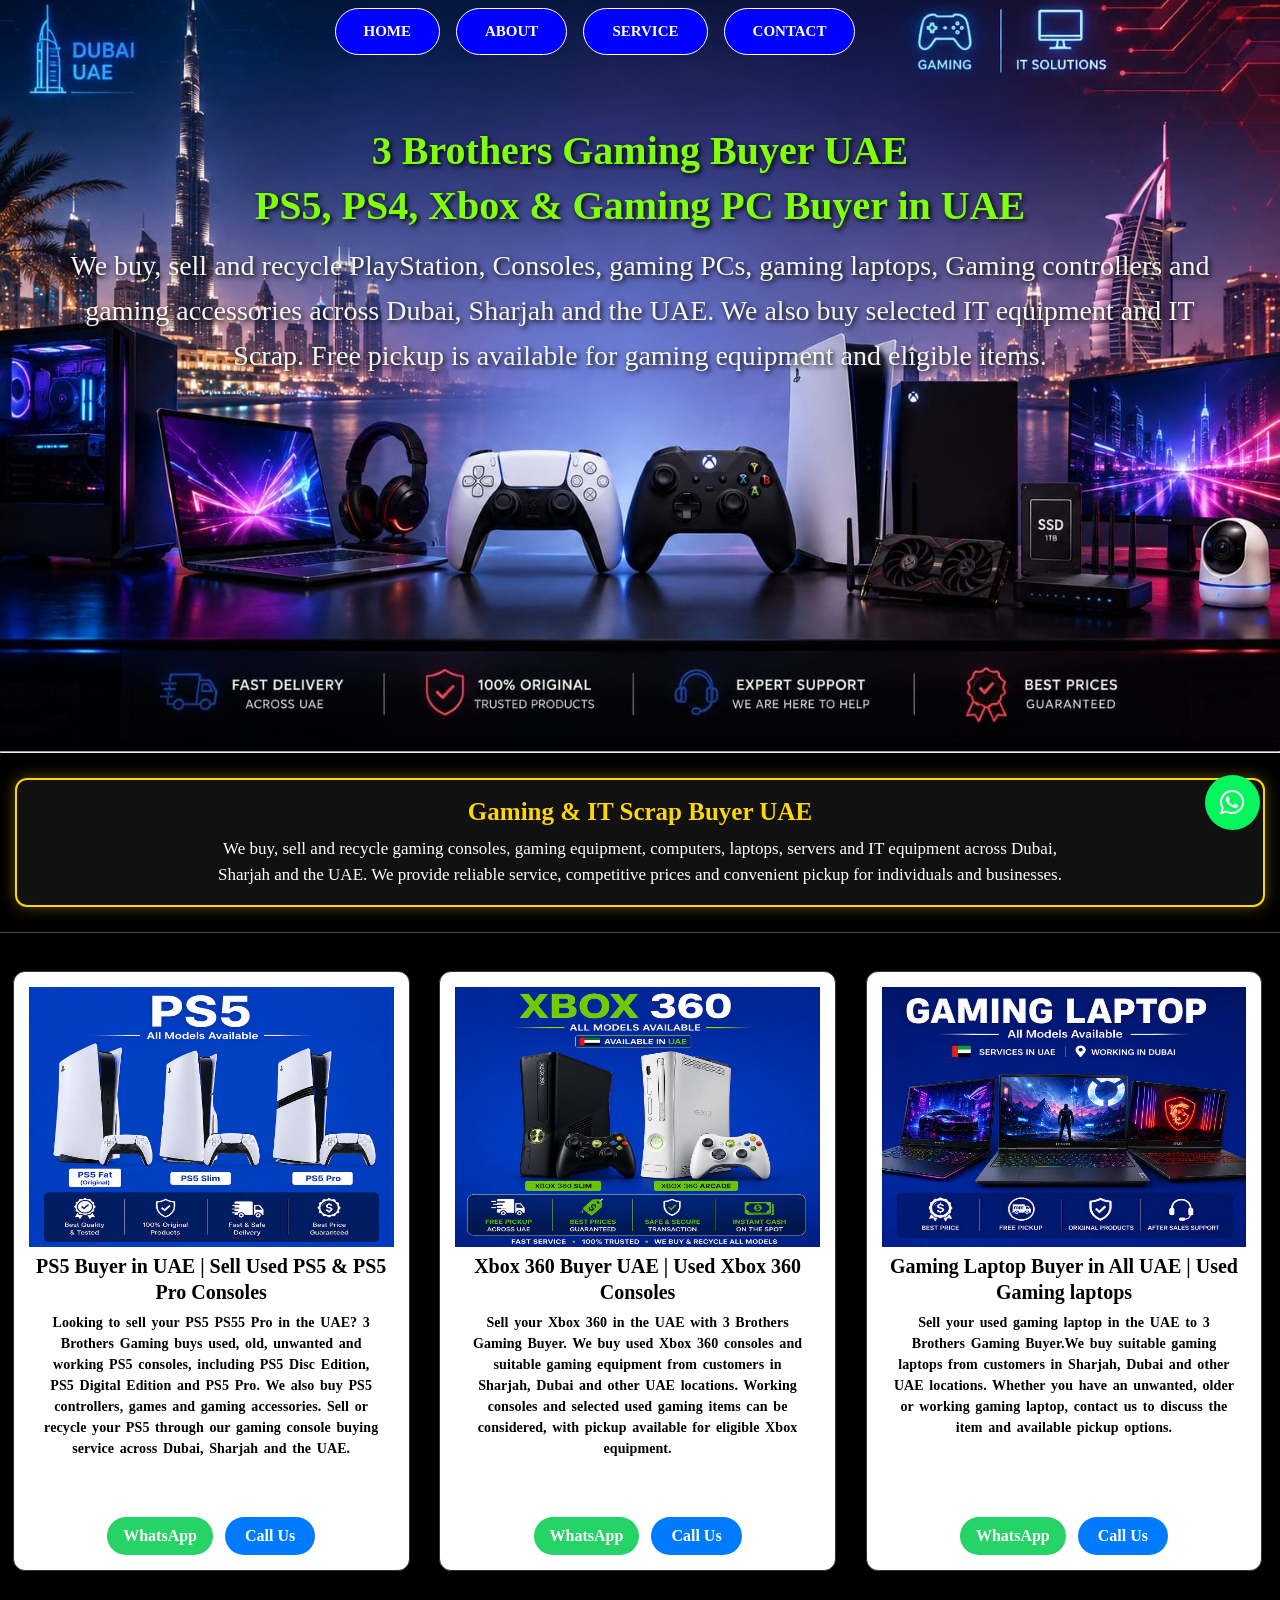
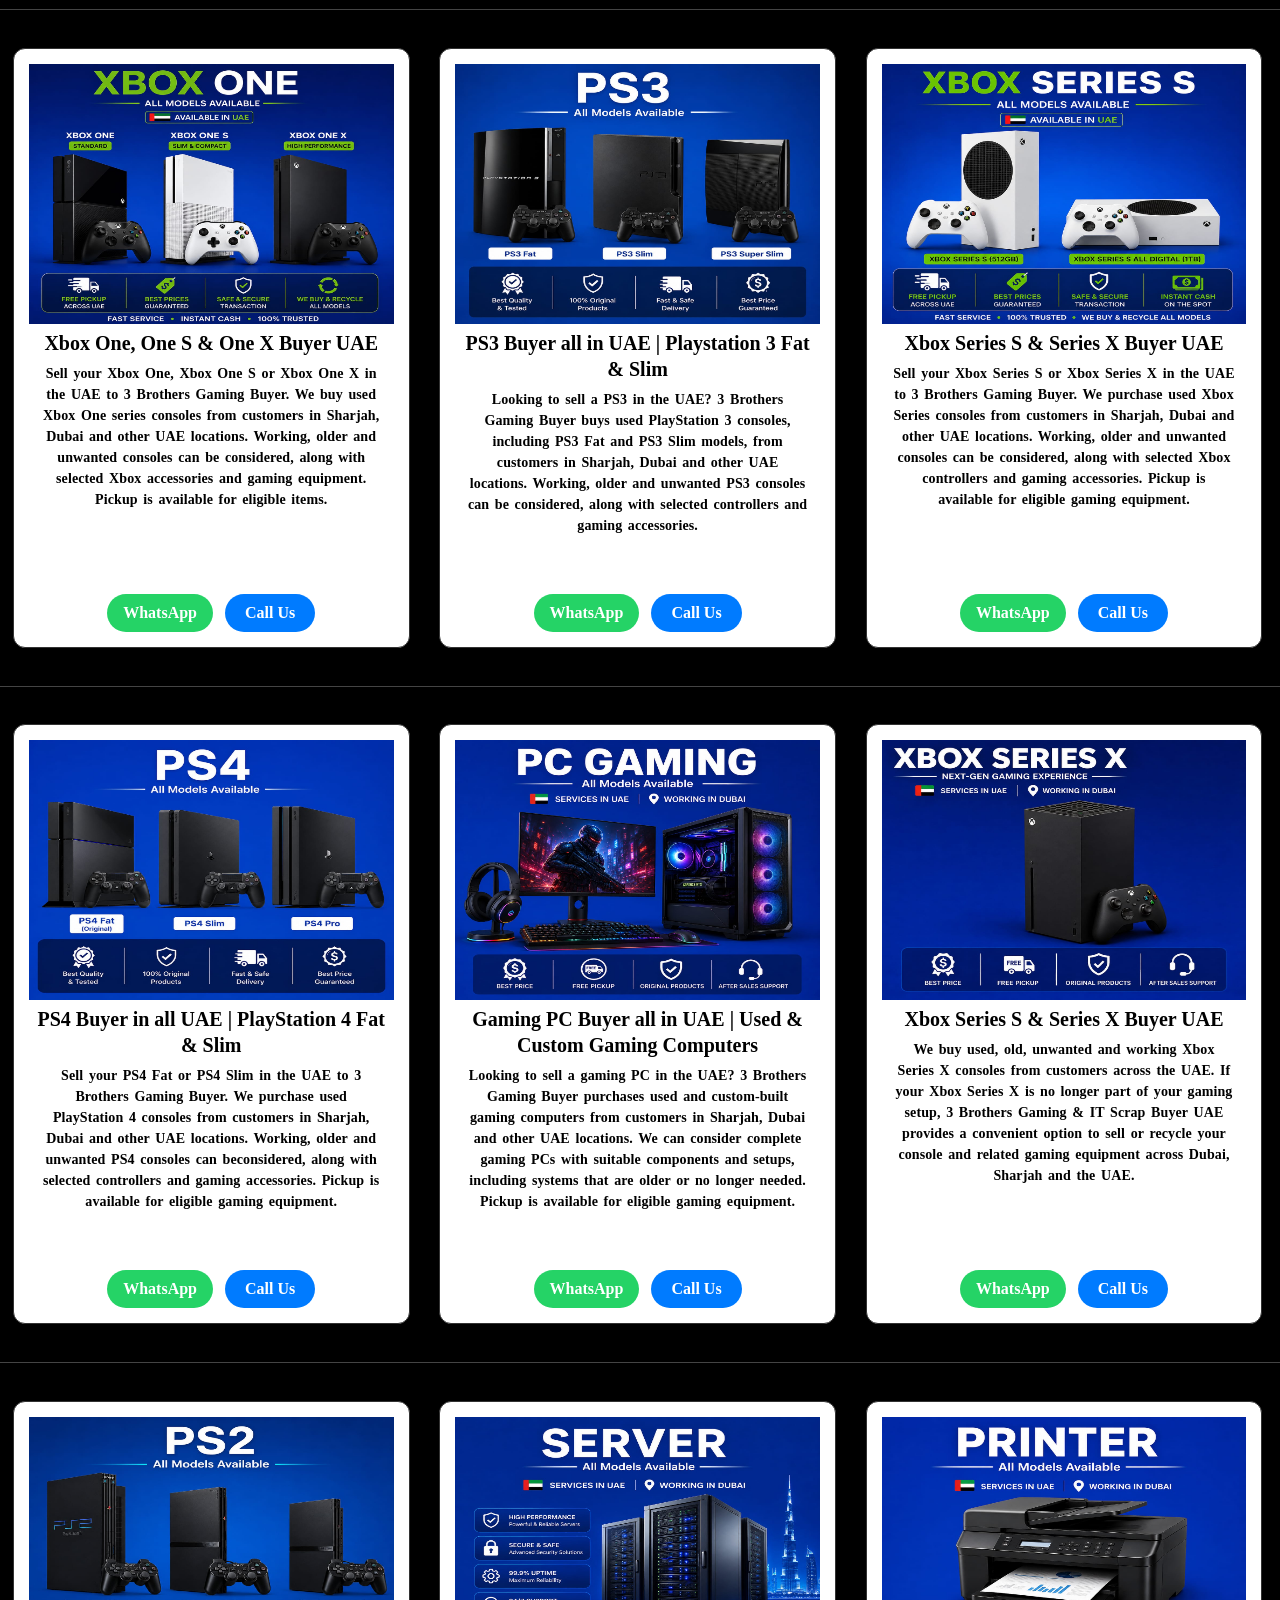
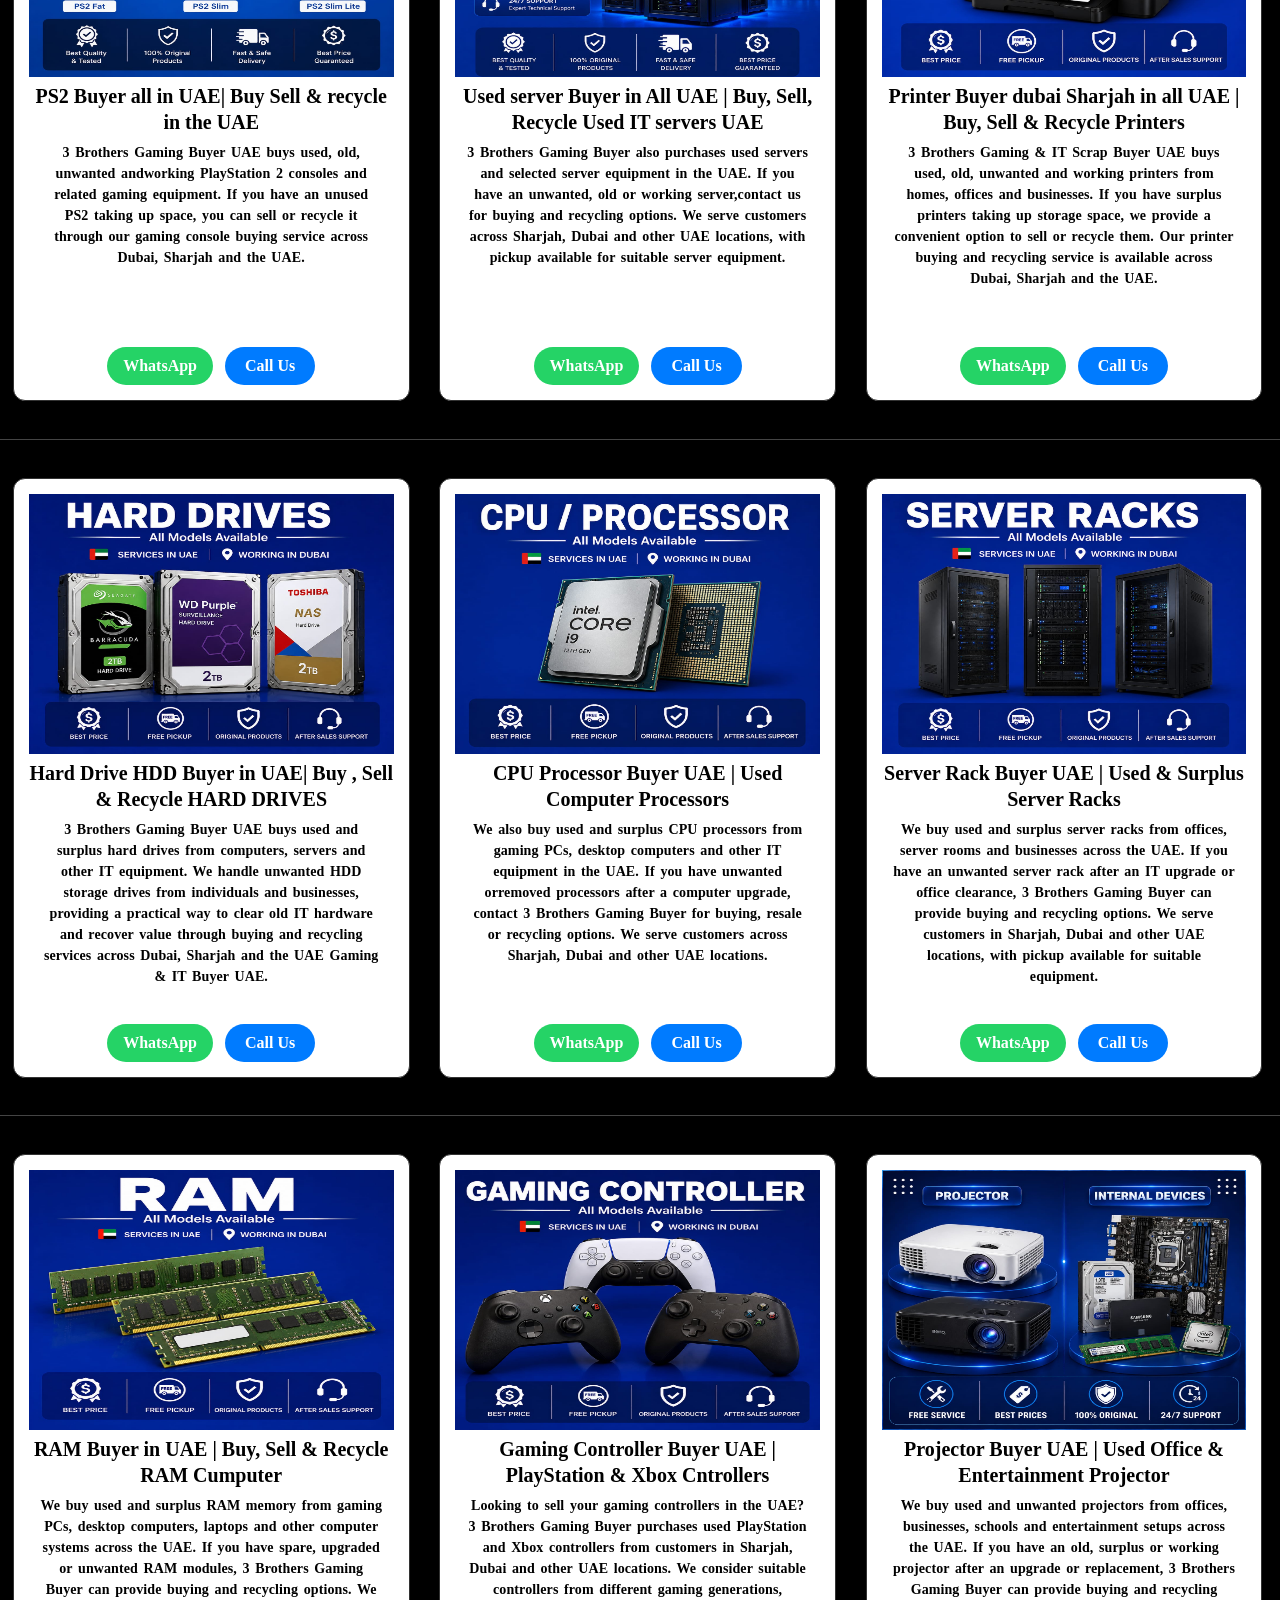
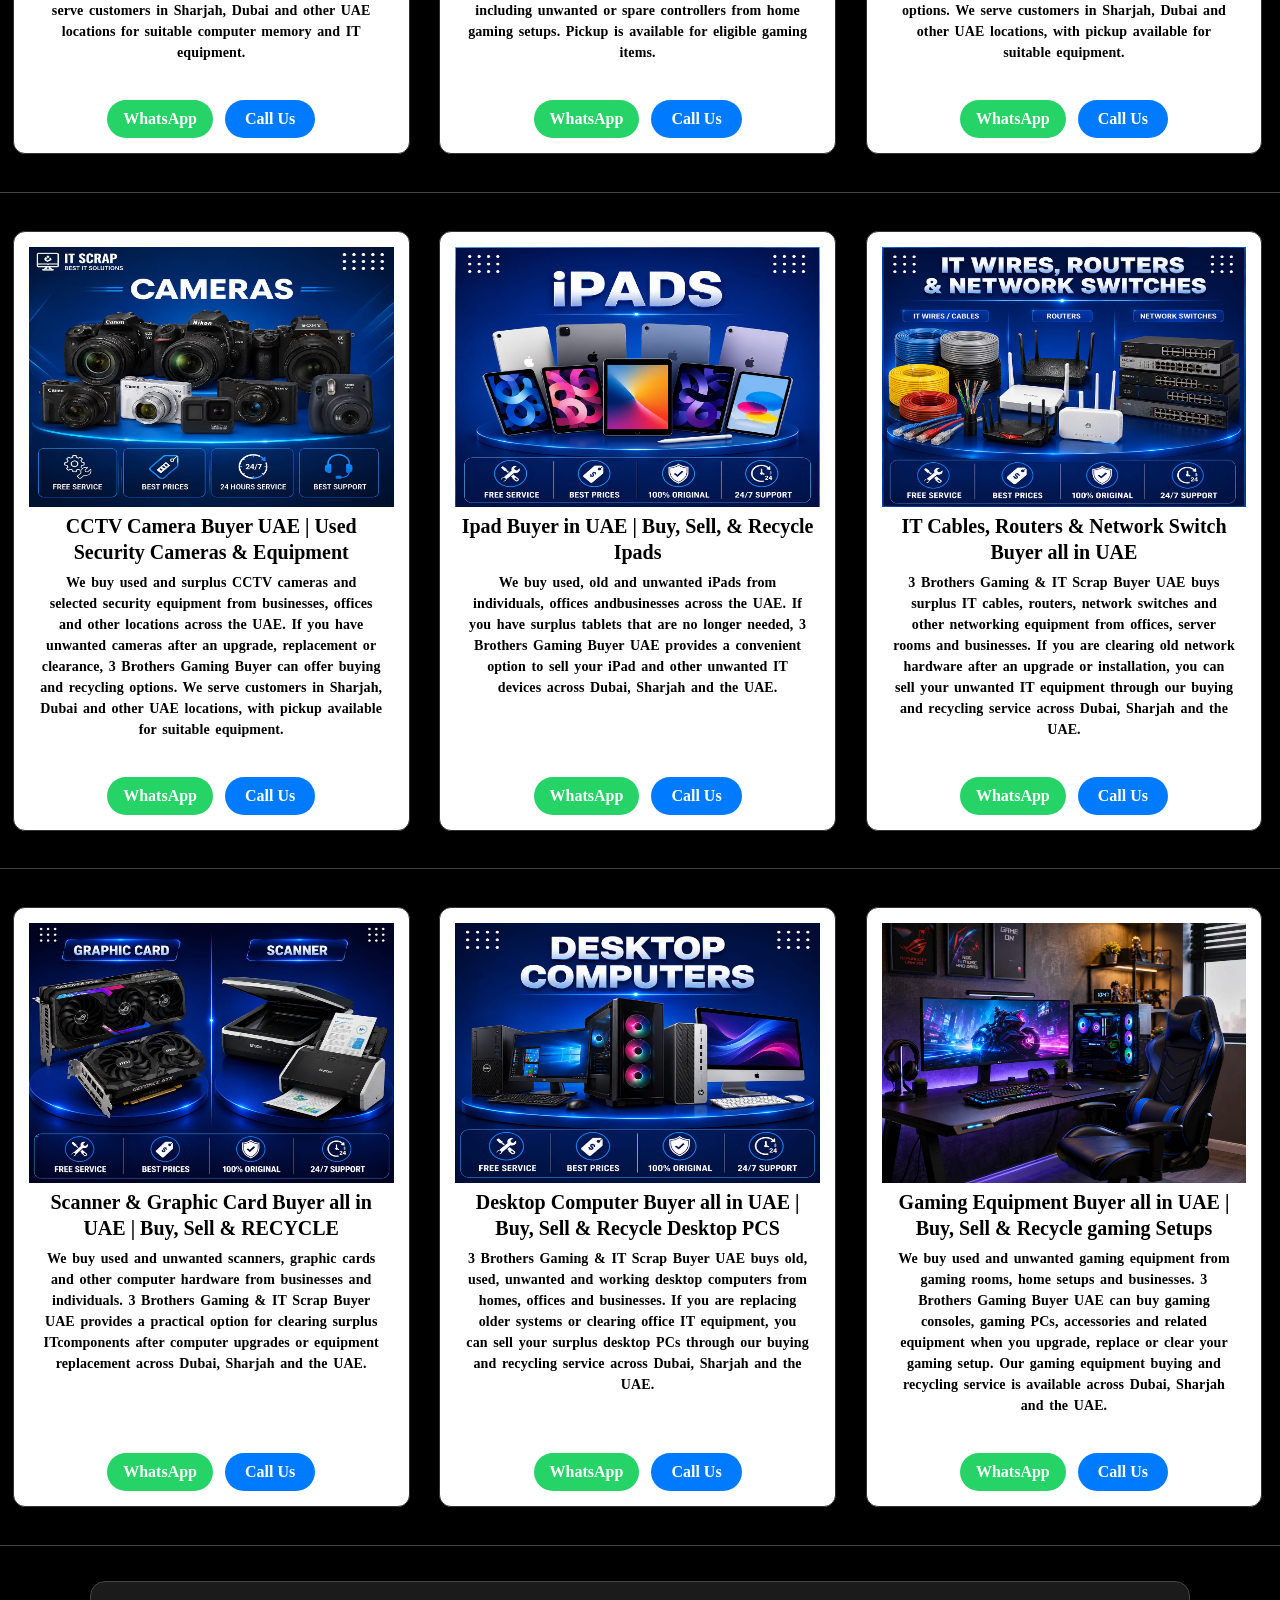
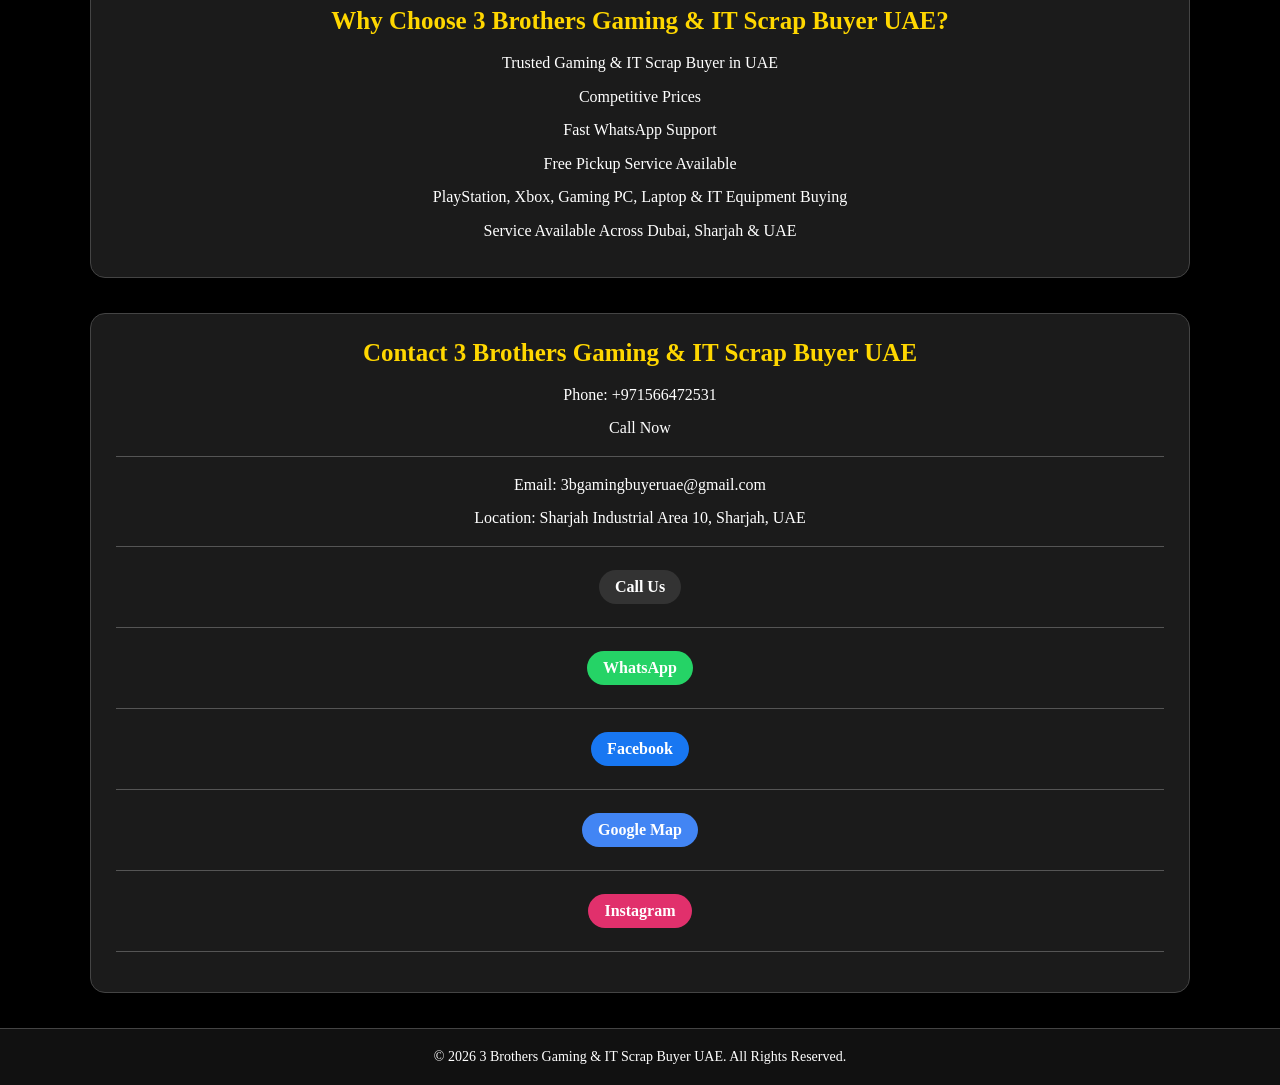
==== commit ce0f6414: "Add files via upload" ====
--- a/index.html
+++ b/index.html
@@ -4,9 +4,10 @@
     <meta charset="UTF-8">
     <meta name="viewport" content="width=device-width, initial-scale=1.0">
 
-    <title>Gaming & IT Scrap Buyer UAE | PS5, PS4, Xbox, PC & IT Equipment</title>
-
-    <meta name="description" content="3 Brothers Gaming & IT Scrap Buyer UAE buys, sells and recycles PS5, PS4, Xbox, gaming PCs, laptops, servers, printers and IT equipment across Dubai, Sharjah and the UAE. Free pickup available.">
+    <title>Gaming Consoles Buyer UAE | PS5, PS4, Xbox, & Gaming PC </title>
+
+    <meta name="description" content="3 Brothers Gamingis agaming console buyer in the UAE. We PS5, PS4, Xbox, gaming PCs, 
+    gaming laptops, controllers  and gaming equipment in Dubai, Sharjah and across the UAE.  ">
 
     <link rel="icon" type="image/jpeg" href="3B.jpeg">
     <link rel="stylesheet" href="style.css">
@@ -39,15 +40,15 @@
 
     <div class="hero-text">
 
-        <h2>3 Brothers Gaming & IT Scrap Buyer UAE</h2>
-
-        <h2>Gaming Consoles, Gaming Equipment & IT Scrap Buyer in UAE</h2>
+        <h2>3 Brothers Gaming Buyer UAE</h2>
+
+        <h2> PS5, PS4, Xbox & Gaming PC Buyer in UAE</h2>
 
         <p class="aa">
-            We buy, sell and recycle PlayStation, Xbox, gaming PCs, gaming laptops,
-            controllers and gaming accessories, as well as servers, server racks,
-            computers, printers, hard drives, networking equipment, cables and
-            other IT scrap across Dubai, Sharjah and the UAE.
+   We buy, sell and recycle PlayStation, Consoles, gaming PCs, gaming laptops, Gaming controllers and gaming accessories across Dubai,
+   Sharjah and the UAE. We also buy selected IT equipment and IT Scrap. Free pickup is available for gaming equipment 
+   and eligible items.
+   
         </p>
 
     </div>
@@ -56,22 +57,16 @@
 
 <section id="HOME">
 
-    <h1>Gaming & IT Scrap Buyer in UAE</h1>
+    <h1>3 Brothers Gaming Console Buyer UAE</h1>
 
     <p class="a">
-        3 Brothers Gaming & IT Scrap Buying, Selling & Recycling
-    </p>
-
-    <p class="b">
-        We buy, sell and recycle gaming consoles, gaming equipment and IT scrap
-        across Dubai, Sharjah and the UAE. Our services are available for
-        individuals, businesses and customers looking to sell unwanted gaming
-        and IT equipment.
-    </p>
-
-    <a href="#">Back to Menu</a>
-
-</section>
+        3 Brothers Gaming Console Buyer & Seller in UAE</p>
+
+    <p class="b">3 Brothers Gaming buys and sells used gaming consoles and gaming equipment including PS5, PS4, Xbox, gaming PCs 
+        gaming laptops, contreollers and accessories. We serve customers looking to sell unwanted gaming equipment in dubai, sharjah and 
+        across the UAE. </p>
+
+    </section>
 
 
 <section id="ABOUT">
@@ -82,47 +77,44 @@
         Gaming & IT Scrap Buying, Selling & Recycling in UAE
     </p>
 
+    <p class="b"> 3 Brothers Gaming Buyer UAE specializes in buying, selling and recycling PlayStation consoles, Xbox consoles,
+         gaming PCs, gaming laptops, controllers and gaming accessories. We buy used, old, unwanted and working gaming equipment
+     from individuals, gamers and businesses across Dubai, Sharjah and the UAE. We also accept selected IT equipment and
+    IT scrap as part of our recycling service.  </p>
+
+    <a href="#">Back to Menu</a>
+
+</section>
+
+
+<section id="SERVICE">
+
+    <h1>Gaming Console Buying & SellingServices in UAE</h1>
+
+    <p class="a"> Buy, Sell, PS5, PS4, Xbox, Gaming PC & Gaming Equipment </p>
+
+<p class="b">  We buy, sell and recycle PlayStation consoles, Xbox consoles, gaming PCs, gaming laptops, gaming controllers 
+    and gaming accessories across Dubai,Sharjah and the UAE. We also buy selected IT equipment such as computers,servers, printers,
+    hard drives, RAM, CPUs and networking equipment.  Our main focus is gaming equipment, with IT scrap buying and recycling
+    available as a secondary service.
+         </p>
+
+    <a href="#">Back to Menu</a>
+
+</section>
+
+
+<section id="CONTACT">
+
+    <h1>Contact Gaming Console Buyer in UAE</h1>
+
+    <p class="a">  Contact 3 Brothers Gaming Buyer for PS5, PS5 Pro, PS4, Xbox & Gaming Equipment </p>
+
     <p class="b">
-        3 Brothers Gaming & IT Scrap Buyer is a UAE-based business specializing
-        in buying, selling and recycling gaming consoles, gaming equipment and
-        IT scrap. We buy used, old, unwanted and working equipment from
-        individuals and businesses, providing a convenient way to sell surplus
-        gaming and IT equipment across Dubai, Sharjah and the UAE.
-    </p>
-
-    <a href="#">Back to Menu</a>
-
-</section>
-
-
-<section id="SERVICE">
-
-    <h1>Gaming & IT Scrap Buying, Selling & Recycling Services in UAE</h1>
-
-    <p class="a">
-        Our Gaming & IT Scrap Buying Services
-    </p>
-
-    <p class="b">
-        We buy, sell and recycle PlayStation consoles, Xbox consoles, gaming PCs,
-        gaming laptops, servers, server racks, computers, printers, hard drives,
-        CPUs, RAM, networking equipment, cables and other IT scrap. Our gaming
-        and IT scrap services are available across Dubai, Sharjah and the UAE
-        for individuals and businesses.
-    </p>
-
-    <a href="#">Back to Menu</a>
-
-</section>
-
-
-<section id="CONTACT">
-
-    <h1>Contact Gaming & IT Scrap Buyer in UAE</h1>
-
-    <p class="a">
-
-        Contact 3 Brothers Gaming & IT Scrap Buyer UAE
+  Looking to sell a PS5, PS4, Xbox, gaming PC, gaming laptop or other  gaming equipment in the UAE? Contact 3 Brothers Gaming Buyer for
+information about buying, selling and recycling used gaming consoles, controllers and accessories. We serve customers across Sharjah, Dubai
+    and the UAE. Selected IT equipment and IT scrap are also accepted.
+</p>
 
         <hr><br><br>
 
@@ -164,75 +156,20 @@
     <a href="#">Back to Menu</a>
 
 </section>
-
-
 <hr>
 
-
-<div class="pickup-service">
-
-    <div class="pickup-box">
-
-        <img src="pickup.jpeg"
-             alt="Gaming and IT Scrap Pickup Service UAE">
-
-        <h4>Fast Gaming & IT Scrap Pickup Service</h4>
-
-        <p class="g">
-            Our professional pickup team is ready to collect gaming consoles,
-            IT equipment, servers, PCs and other unwanted equipment from your
-            location. Our experienced team can handle heavy and multiple items
-            safely and efficiently. We provide pickup services across Dubai,
-            Sharjah and the UAE, with free pickup available.
+<section class="professional-intro">
+
+        <h2>Gaming & IT Scrap Buyer UAE</h2>
+
+        <p>
+            We buy, sell and recycle gaming consoles, gaming equipment,
+            computers, laptops, servers and IT equipment across Dubai,
+            Sharjah and the UAE. We provide reliable service, competitive
+            prices and convenient pickup for individuals and businesses.
         </p>
 
-    </div>
-
-    <hr>
-
-    <div class="pickup-box">
-
-        <img src="dileviry 2.jpeg"
-             alt="Gaming Equipment and IT Product Delivery UAE">
-
-        <h4>Fast & Reliable Bike Delivery</h4>
-
-        <p class="g">
-            Our bike delivery service provides fast, safe and reliable
-            transportation for gaming equipment, IT products, accessories and
-            other items across the UAE. Our delivery team handles every order
-            with care and aims to provide convenient delivery for small gaming
-            items and IT products.
-        </p>
-
-    </div>
-
-    <hr>
-
-    <div class="pickup-box">
-
-        <img src="dileviry 3.jpeg"
-             alt="Heavy Vehicle Gaming and IT Equipment Pickup UAE">
-
-        <h4>Heavy Vehicle Pickup & Delivery</h4>
-
-        <p class="g">
-            Our heavy vehicle pickup and delivery service is designed for large
-            and heavy gaming and IT equipment. We carefully handle servers,
-            server racks, computers, gaming equipment, printers and other bulky
-            electronics across the UAE. Our team provides safe and reliable
-            transportation from your location to its destination.
-        </p>
-
-    </div>
-
-    <hr>
-
-</div>
-
-
-<hr>
-
+    </section>
 
 <hr class="product-divider">
 
@@ -244,15 +181,11 @@
              alt="PS5 and PS5 Pro Buyer in UAE">
     </div>
 
-    <h3>
-        PS5 & PS5 PRO BUYER IN UAE | BUY, SELL & RECYCLE PS5 CONSOLES
-    </h3>
+    <h3> PS5 Buyer in UAE | Sell Used PS5 & PS5 Pro Consoles </h3>
 
     <p class="c">
-        Looking to sell your PS5 in the UAE? 3 Brothers Gaming & IT Scrap Buyer
-        buys used, old, unwanted and working PlayStation 5 consoles, including
-        PS5 Disc Edition, PS5 Digital Edition and PS5 Pro. We also buy PS5
-        controllers, games and gaming accessories. Sell or recycle your PS5
+        Looking to sell your PS5 PS55 Pro in the UAE? 3 Brothers Gaming buys used, old, unwanted and working PS5 consoles, including
+ PS5 Disc Edition, PS5 Digital Edition and PS5 Pro. We also buy PS5 controllers, games and gaming accessories. Sell or recycle your PS5
         through our gaming console buying service across Dubai, Sharjah and
         the UAE.
     </p>
@@ -277,64 +210,75 @@
              alt="Xbox 360 Buyer in UAE">
     </div>
 
-    <h3>
-        XBOX 360 BUYER IN UAE | BUY, SELL & RECYCLE XBOX 360
-    </h3>
-
-    <p class="c">
-        3 Brothers Gaming & IT Scrap Buyer UAE buys used, old, unwanted and
-        working Xbox 360 consoles and related gaming equipment. If you have
-        an Xbox 360 that is no longer being used, you can sell or recycle it
-        through our gaming equipment buying service. We serve customers across
-        Dubai, Sharjah and the UAE.
-    </p>
-
-    <div class="buttons">
-        <a href="https://wa.me/971566472531" class="whatsapp-btn">
-            WhatsApp
-        </a>
-
-        <a href="tel:+971566472531" class="call-btn">
-            Call Us
-        </a>
-    </div>
-
-</div>
-
-
-<div class="product-card">
-
-    <div class="image-box">
-        <img src="Printer.jpeg"
-             alt="Printer Buyer in UAE">
-    </div>
-
-    <h3>
-        PRINTER BUYER IN UAE | BUY, SELL & RECYCLE PRINTERS
-    </h3>
-
-    <p class="c">
-        3 Brothers Gaming & IT Scrap Buyer UAE buys used, old, unwanted and
-        working printers from homes, offices and businesses. If you have
-        surplus printers taking up storage space, we provide a convenient
-        option to sell or recycle them. Our printer buying and recycling
-        service is available across Dubai, Sharjah and the UAE.
-    </p>
-
-    <div class="buttons">
-        <a href="https://wa.me/971566472531" class="whatsapp-btn">
-            WhatsApp
-        </a>
-
-        <a href="tel:+971566472531" class="call-btn">
-            Call Us
-        </a>
-    </div>
-
-</div>
+    <h3> Xbox 360 Buyer UAE | Used Xbox 360 Consoles </h3>
+
+ <p class="c">  Sell your Xbox 360 in the UAE with 3 Brothers Gaming Buyer. We buy used Xbox 360 consoles and suitable gaming equipment
+ from customers in Sharjah, Dubai and other UAE locations. Working consoles and selected used gaming items can be considered,
+     with pickup available for eligible Xbox equipment. </p>
+
+    <div class="buttons">
+        <a href="https://wa.me/971566472531" class="whatsapp-btn">
+            WhatsApp
+        </a>
+  <a href="tel:+971566472531" class="call-btn">
+            Call Us
+        </a>
+    </div>
+</div>
+
+<div class="product-card">
+
+    <div class="image-box">
+        <img src="Gaming laptop.jpeg"
+             alt="Gaming Laptop Buyer in UAE">
+    </div>
+
+    <h3>Gaming Laptop Buyer in All UAE | Used Gaming laptops</h3>
+
+   <p class="c"> Sell your used gaming laptop in the UAE to 3 Brothers Gaming Buyer.We buy suitable gaming laptops from customers 
+    in Sharjah, Dubai and other UAE locations. Whether you have an unwanted, older or working gaming laptop, 
+    contact us to discuss the item and available pickup options. </p>
+
+    <div class="buttons">
+        <a href="https://wa.me/971566472531" class="whatsapp-btn">
+            WhatsApp </a>
+ <a href="tel:+971566472531" class="call-btn">
+            Call Us
+        </a>
+    </div>
+
+</div>
+
+
 
 
 <hr class="product-divider">
+
+<div class="product-card">
+
+    <div class="image-box">
+        <img src="Xbox1.jpeg"
+             alt="Xbox One S and Xbox One X Buyer in UAE">
+    </div>
+
+    <h3>Xbox One, One S & One X Buyer UAE </h3>
+
+ <p class="c">  Sell your Xbox One, Xbox One S or Xbox One X in the UAE to 3 Brothers Gaming Buyer. We buy used Xbox One series consoles
+     from customers in  Sharjah, Dubai and other UAE locations. Working, older and unwanted  consoles can be considered,
+     along with selected Xbox accessories and  gaming equipment. Pickup is available for eligible items. </p>
+
+    <div class="buttons">
+        <a href="https://wa.me/971566472531" class="whatsapp-btn">
+            WhatsApp
+        </a>
+
+        <a href="tel:+971566472531" class="call-btn">
+            Call Us
+        </a>
+    </div>
+
+</div>
+
 
 
 <div class="product-card">
@@ -344,49 +288,12 @@
              alt="PS3 Fat and PS3 Slim Buyer in UAE">
     </div>
 
-    <h3>
-        PS3 FAT & SLIM BUYER IN UAE | BUY, SELL & RECYCLE PS3
-    </h3>
-
+    <h3> PS3 Buyer all in UAE | Playstation 3 Fat & Slim </h3>
+    
     <p class="c">
-        Have an old PlayStation 3 that you no longer use? We buy PS3 Fat and
-        PS3 Slim consoles in used, old, unwanted and working conditions.
-        3 Brothers Gaming & IT Scrap Buyer UAE provides a convenient way to
-        sell or recycle unwanted PS3 consoles and related gaming equipment
-        across Dubai, Sharjah and the UAE.
-    </p>
-
-    <div class="buttons">
-        <a href="https://wa.me/971566472531" class="whatsapp-btn">
-            WhatsApp
-        </a>
-
-        <a href="tel:+971566472531" class="call-btn">
-            Call Us
-        </a>
-    </div>
-
-</div>
-
-
-<div class="product-card">
-
-    <div class="image-box">
-        <img src="Gaming laptop.jpeg"
-             alt="Gaming Laptop Buyer in UAE">
-    </div>
-
-    <h3>
-        GAMING LAPTOP BUYER IN UAE | BUY, SELL & RECYCLE GAMING LAPTOPS
-    </h3>
-
-    <p class="c">
-        3 Brothers Gaming & IT Scrap Buyer UAE buys used, old, unwanted and
-        working gaming laptops from different brands and configurations.
-        If you are upgrading your gaming setup or have a laptop you no longer
-        need, you can sell it through our gaming laptop buying service across
-        Dubai, Sharjah and the UAE.
-    </p>
+    Looking to sell a PS3 in the UAE? 3 Brothers Gaming Buyer buys used PlayStation 3 consoles, including PS3 Fat and PS3 Slim models,
+ from customers in Sharjah, Dubai and other UAE locations. Working, older and unwanted PS3 consoles can be considered,
+     along with selected controllers and gaming accessories. </p>
 
     <div class="buttons">
         <a href="https://wa.me/971566472531" class="whatsapp-btn">
@@ -408,18 +315,12 @@
              alt="Xbox Series X and Series S Buyer in UAE">
     </div>
 
-    <h3>
-        XBOX SERIES X & S BUYER IN UAE | BUY, SELL & RECYCLE XBOX
-    </h3>
-
-    <p class="c">
-        We buy Xbox Series X and Xbox Series S consoles in used, old,
-        unwanted and working condition. 3 Brothers Gaming & IT Scrap Buyer
-        UAE provides a convenient way to sell or recycle Xbox Series consoles
-        and related gaming equipment. Contact us when you want to sell your
-        Xbox Series X or Series S across Dubai, Sharjah and the UAE.
-    </p>
-
+    <h3>Xbox Series S & Series X Buyer UAE</h3>
+
+<p class="c">
+    Sell your Xbox Series S or Xbox Series X in the UAE to 3 Brothers Gaming Buyer. We purchase used Xbox Series consoles from
+ customers in Sharjah, Dubai and other UAE locations. Working, older and unwanted consoles can be considered, along with selected
+     Xbox controllers and gaming accessories. Pickup is available for eligible gaming equipment. </p>
     <div class="buttons">
         <a href="https://wa.me/971566472531" class="whatsapp-btn">
             WhatsApp
@@ -443,130 +344,22 @@
              alt="PS4 Fat Slim and Pro Buyer in UAE">
     </div>
 
-    <h3>
-        PS4 FAT, SLIM & PRO BUYER IN UAE | BUY, SELL & RECYCLE PS4
-    </h3>
-
-    <p class="c">
-        3 Brothers Gaming & IT Scrap Buyer UAE buys PS4 Fat, PS4 Slim and
-        PS4 Pro consoles in used, old, unwanted and working condition. If you
-        have upgraded to a newer PlayStation and no longer need your PS4,
-        you can sell or recycle it through our gaming console buying service
-        across Dubai, Sharjah and the UAE.
-    </p>
-
-    <div class="buttons">
-        <a href="https://wa.me/971566472531" class="whatsapp-btn">
-            WhatsApp
-        </a>
-
-        <a href="tel:+971566472531" class="call-btn">
-            Call Us
-        </a>
-    </div>
-
-</div>
-
-
-<div class="product-card">
-
-    <div class="image-box">
-        <img src="Server.jpeg"
-             alt="Used Server Buyer in UAE">
-    </div>
-
-    <h3>
-        USED SERVER BUYER IN UAE | BUY, SELL & RECYCLE SERVERS
-    </h3>
-
-    <p class="c">
-        Looking to sell used servers in the UAE? 3 Brothers Gaming & IT Scrap
-        Buyer buys old, unwanted, surplus and working servers from businesses
-        and organizations. We also handle related IT equipment and server
-        hardware. Our used server buying, selling and recycling service is
-        available across Dubai, Sharjah and the UAE.
-    </p>
-
-    <div class="buttons">
-        <a href="https://wa.me/971566472531" class="whatsapp-btn">
-            WhatsApp
-        </a>
-
-        <a href="tel:+971566472531" class="call-btn">
-            Call Us
-        </a>
-    </div>
-
-</div>
-
-
-<div class="product-card">
-
-    <div class="image-box">
-        <img src="Xbox1.jpeg"
-             alt="Xbox One S and Xbox One X Buyer in UAE">
-    </div>
-
-    <h3>
-        XBOX ONE S & X BUYER IN UAE | BUY, SELL & RECYCLE XBOX
-    </h3>
-
-    <p class="c">
-        We buy Xbox One S and Xbox One X consoles in used, old, unwanted and
-        working condition. If you have upgraded to a newer Xbox and no longer
-        need your console, 3 Brothers Gaming & IT Scrap Buyer UAE offers a
-        convenient way to sell or recycle your Xbox One and related gaming
-        equipment across Dubai, Sharjah and the UAE.
-    </p>
-
-    <div class="buttons">
-        <a href="https://wa.me/971566472531" class="whatsapp-btn">
-            WhatsApp
-        </a>
-
-        <a href="tel:+971566472531" class="call-btn">
-            Call Us
-        </a>
-    </div>
-
-</div>
-
-
-<hr class="product-divider">
-
-
-<div class="product-card">
-
-    <div class="image-box">
-        <img src="ps2+pro.jpeg"
-             alt="PlayStation 2 Buyer in UAE">
-    </div>
-
-    <h3>
-        PS2 BUYER IN UAE | BUY, SELL & RECYCLE PS2 CONSOLES
-    </h3>
-
-    <p class="c">
-        3 Brothers Gaming & IT Scrap Buyer UAE buys used, old, unwanted and
-        working PlayStation 2 consoles and related gaming equipment. If you
-        have an unused PS2 taking up space, you can sell or recycle it through
-        our gaming console buying service across Dubai, Sharjah and the UAE.
-    </p>
-
-    <br>
-
-    <div class="buttons">
-        <a href="https://wa.me/971566472531" class="whatsapp-btn">
-            WhatsApp
-        </a>
-
-        <a href="tel:+971566472531" class="call-btn">
-            Call Us
-        </a>
-    </div>
-
-</div>
-
+    <h3> PS4 Buyer in all UAE | PlayStation 4  Fat & Slim </h3>
+<p class="c"> Sell your PS4 Fat or PS4 Slim in the UAE to 3 Brothers Gaming Buyer. We purchase used PlayStation 4 consoles from 
+customers in Sharjah, Dubai and other UAE locations. Working, older and unwanted PS4 consoles can beconsidered, along 
+    with selected controllers and gaming accessories. Pickup is available for eligible gaming equipment. </p>
+
+    <div class="buttons">
+        <a href="https://wa.me/971566472531" class="whatsapp-btn">
+            WhatsApp
+        </a>
+
+        <a href="tel:+971566472531" class="call-btn">
+            Call Us
+        </a>
+    </div>
+
+</div>
 
 <div class="product-card">
 
@@ -575,30 +368,23 @@
              alt="Gaming PC Buyer in UAE">
     </div>
 
-    <h3>
-        GAMING PC BUYER IN UAE | BUY, SELL & RECYCLE GAMING PCS
-    </h3>
-
-    <p class="c">
-        3 Brothers Gaming & IT Scrap Buyer UAE buys used, old, unwanted and
-        working gaming PCs and gaming desktop systems. Whether you are
-        upgrading your gaming setup or replacing an older computer, you can
-        sell your surplus gaming PC and related hardware through our buying
-        service across Dubai, Sharjah and the UAE.
-    </p>
-
-    <div class="buttons">
-        <a href="https://wa.me/971566472531" class="whatsapp-btn">
-            WhatsApp
-        </a>
-
-        <a href="tel:+971566472531" class="call-btn">
-            Call Us
-        </a>
-    </div>
-
-</div>
-
+    <h3> Gaming PC Buyer all in UAE | Used & Custom Gaming Computers</h3>
+
+    <p class="c">  Looking to sell a gaming PC in the UAE? 3 Brothers Gaming Buyer purchases used and custom-built gaming computers
+     from customers in Sharjah, Dubai  and other UAE locations. We can consider complete gaming PCs with suitable
+    components and setups, including systems that are older or no longer  needed. Pickup is available for eligible gaming equipment.
+</p>
+    <div class="buttons">
+        <a href="https://wa.me/971566472531" class="whatsapp-btn">
+            WhatsApp
+        </a>
+
+        <a href="tel:+971566472531" class="call-btn">
+            Call Us
+        </a>
+    </div>
+
+</div>
 
 <div class="product-card">
 
@@ -606,11 +392,7 @@
         <img src="XBOX X.jpeg"
              alt="Xbox Series X Buyer in UAE">
     </div>
-
-    <h3>
-        XBOX SERIES X BUYER IN UAE | BUY, SELL & RECYCLE XBOX SERIES X
-    </h3>
-
+<h3>Xbox Series S & Series X Buyer UAE</h3>
     <p class="c">
         We buy used, old, unwanted and working Xbox Series X consoles from
         customers across the UAE. If your Xbox Series X is no longer part of
@@ -638,20 +420,100 @@
 <div class="product-card">
 
     <div class="image-box">
+        <img src="ps2+pro.jpeg"
+             alt="PlayStation 2 Buyer in UAE">
+    </div>
+
+    <h3>  PS2 Buyer all in UAE| Buy  Sell & recycle in the UAE</h3>
+
+    <p class="c">
+ 3 Brothers Gaming  Buyer UAE buys used, old, unwanted andworking PlayStation 2 consoles and related gaming equipment. If you have an
+   unused PS2 taking up space, you can sell or recycle it through our gaming console buying service across Dubai, Sharjah and the UAE.
+    </p>
+
+    <br>
+
+    <div class="buttons">
+        <a href="https://wa.me/971566472531" class="whatsapp-btn">
+            WhatsApp
+        </a>
+
+        <a href="tel:+971566472531" class="call-btn">
+            Call Us
+        </a>
+    </div>
+
+</div>
+<div class="product-card">
+
+    <div class="image-box">
+        <img src="Server.jpeg"
+             alt="Used Server Buyer in UAE">
+    </div>
+
+    <h3> Used server Buyer in All UAE | Buy, Sell, Recycle Used IT servers UAE</h3>
+ <p class="c"> 3 Brothers Gaming Buyer also purchases used servers and selected server equipment in the UAE. If you have
+     an unwanted, old or working server,contact us for buying and recycling options. We serve customers across
+    Sharjah, Dubai and other UAE locations, with pickup available for suitable server equipment.
+</p>
+    <div class="buttons">
+        <a href="https://wa.me/971566472531" class="whatsapp-btn">
+            WhatsApp
+        </a>
+
+        <a href="tel:+971566472531" class="call-btn">
+            Call Us
+        </a>
+    </div>
+
+</div>
+
+<div class="product-card">
+
+    <div class="image-box">
+        <img src="Printer.jpeg"
+             alt="Printer Buyer in UAE">
+    </div>
+
+    <h3> Printer Buyer dubai Sharjah in all UAE  | Buy, Sell & Recycle Printers</h3>
+
+    <p class="c"> 3 Brothers Gaming & IT Scrap Buyer UAE buys used, old, unwanted and  working printers from homes,
+ offices and businesses. If you have surplus printers taking up storage space, we provide a convenient option to
+   sell or recycle them. Our printer buying and recycling  service is available across Dubai, Sharjah and the UAE.
+    </p>
+
+    <div class="buttons">
+        <a href="https://wa.me/971566472531" class="whatsapp-btn">
+            WhatsApp
+        </a>
+
+        <a href="tel:+971566472531" class="call-btn">
+            Call Us
+        </a>
+    </div>
+
+</div>
+
+
+
+
+
+
+<hr class="product-divider">
+
+
+<div class="product-card">
+
+    <div class="image-box">
         <img src="Hard drives.jpeg"
              alt="Hard Drive HDD Buyer in UAE">
     </div>
 
-    <h3>
-        HARD DRIVE HDD BUYER IN UAE | BUY, SELL & RECYCLE HARD DRIVES
-    </h3>
-
-    <p class="c">
-        3 Brothers Gaming & IT Scrap Buyer UAE buys used and surplus hard
-        drives from computers, servers and other IT equipment. We handle
-        unwanted HDD storage drives from individuals and businesses, providing
-        a practical way to clear old IT hardware and recover value through
-        buying and recycling services across Dubai, Sharjah and the UAE.
+    <h3> Hard Drive HDD Buyer in UAE| Buy , Sell & Recycle HARD DRIVES </h3>
+ <p class="c"> 3 Brothers Gaming Buyer UAE buys used and surplus hard drives from computers, servers 
+        and other IT equipment. We handle unwanted HDD storage drives from individuals and businesses, providing
+ a practical way to clear old IT hardware and recover value through buying and recycling services across Dubai,
+  Sharjah and the UAE Gaming & IT Buyer UAE.
     </p>
 
     <div class="buttons">
@@ -674,17 +536,12 @@
              alt="CPU Processor Buyer in UAE">
     </div>
 
-    <h3>
-        CPU PROCESSOR BUYER IN UAE | BUY, SELL & RECYCLE CPU PROCESSORS
-    </h3>
-
-    <p class="c">
-        We buy used and surplus CPU processors from old computers, gaming PCs
-        and other IT equipment. 3 Brothers Gaming & IT Scrap Buyer UAE provides
-        a convenient way for individuals and businesses to sell unwanted
-        processors and other computer components for reuse, resale or recycling
-        across Dubai, Sharjah and the UAE.
-    </p>
+<h3>CPU Processor Buyer UAE | Used Computer Processors</h3>
+
+ <p class="c"> We also buy used and surplus CPU processors from gaming PCs, desktop computers and other IT equipment
+     in the UAE. If you have unwanted orremoved processors after a computer upgrade, contact 3 Brothers Gaming
+    Buyer for buying, resale or recycling options. We serve customers across  Sharjah, Dubai and other UAE locations.
+</p>
 
     <div class="buttons">
         <a href="https://wa.me/971566472531" class="whatsapp-btn">
@@ -706,17 +563,11 @@
              alt="Server Rack Buyer in UAE">
     </div>
 
-    <h3>
-        SERVER RACK BUYER IN UAE | BUY, SELL & RECYCLE SERVER RACKS
-    </h3>
-
-    <p class="c">
-        3 Brothers Gaming & IT Scrap Buyer UAE buys used, old and surplus
-        server racks from offices, server rooms and businesses. If your IT
-        infrastructure has been upgraded and you have unwanted server racks
-        taking up space, you can sell them through our buying and recycling
-        service across Dubai, Sharjah and the UAE.
-    </p>
+   <h3>Server Rack Buyer UAE | Used & Surplus Server Racks</h3>
+   
+   <p class="c"> We buy used and surplus server racks from offices, server rooms and businesses across the UAE. If you have an unwanted
+     server rack after an IT upgrade or office clearance, 3 Brothers Gaming Buyer can provide buying and recycling options.
+    We serve customers in Sharjah, Dubai and  other UAE locations, with pickup available for suitable equipment. </p>
 
     <div class="buttons">
         <a href="https://wa.me/971566472531" class="whatsapp-btn">
@@ -740,18 +591,12 @@
         <img src="RAM.jpeg"
              alt="RAM Memory Buyer in UAE">
     </div>
-
-    <h3>
-        RAM MEMORY BUYER IN UAE | BUY, SELL & RECYCLE RAM
-    </h3>
-
-    <p class="c">
-        We buy used and surplus RAM memory from gaming PCs, desktop computers,
-        laptops and business systems. 3 Brothers Gaming & IT Scrap Buyer UAE
-        helps individuals and businesses sell unwanted RAM and computer memory
-        instead of leaving unused components in storage. Our IT hardware
-        buying service is available across Dubai, Sharjah and the UAE.
-    </p>
+<h3>RAM Buyer in UAE  | Buy, Sell & Recycle RAM Cumputer</h3>
+
+<p class="c">  We buy used and surplus RAM memory from gaming PCs, desktop computers, laptops and other computer systems across the UAE.
+     If you have spare, upgraded or unwanted RAM modules, 3 Brothers Gaming Buyer can provide   buying and recycling options.
+     We serve customers in Sharjah, Dubai and other UAE locations for suitable computer memory and IT equipment.
+</p>
 
     <div class="buttons">
         <a href="https://wa.me/971566472531" class="whatsapp-btn">
@@ -773,18 +618,12 @@
              alt="Gaming Controller Buyer in UAE">
     </div>
 
-    <h3>
-        GAMING CONTROLLER BUYER IN UAE | BUY, SELL & RECYCLE CONTROLLERS
-    </h3>
-
-    <p class="c">
-        3 Brothers Gaming & IT Scrap Buyer UAE buys used, old and unwanted
-        gaming controllers for different gaming systems. If you have spare
-        controllers after upgrading your console or gaming setup, you can
-        sell them through our gaming accessories buying service across Dubai,
-        Sharjah and the UAE.
-    </p>
-
+    <h3>Gaming Controller Buyer UAE | PlayStation & Xbox Cntrollers </h3>
+
+    <p class="c"> Looking to sell your gaming controllers in the UAE? 3 Brothers Gaming Buyer purchases used PlayStation and 
+    Xbox controllers from customers in  Sharjah, Dubai and other UAE locations. We consider suitable controllers
+    from different gaming generations, including unwanted or spare controllers from home gaming setups. Pickup is available 
+    for eligible gaming items. </p>
     <div class="buttons">
         <a href="https://wa.me/971566472531" class="whatsapp-btn">
             WhatsApp
@@ -805,17 +644,12 @@
              alt="Projector Buyer in UAE">
     </div>
 
-    <h3>
-        PROJECTOR BUYER IN UAE | BUY, SELL & RECYCLE PROJECTORS
-    </h3>
-
-    <p class="c">
-        We buy used, old, unwanted and working projectors from offices,
-        schools, businesses and entertainment setups. 3 Brothers Gaming & IT
-        Scrap Buyer UAE provides a convenient way to sell surplus projectors
-        after an upgrade or replacement. Our projector buying and recycling
-        service is available across Dubai, Sharjah and the UAE.
-    </p>
+    <h3>Projector Buyer UAE | Used Office & Entertainment Projector</h3>
+    
+<p class="c"> We buy used and unwanted projectors from offices, businesses, schools and entertainment setups across the UAE.
+     If you have an old, surplus or working projector after an upgrade or replacement, 3 Brothers Gaming Buyer can provide 
+    buying and recycling options. We serve customers in  Sharjah, Dubai and other UAE locations, with pickup available for
+    suitable equipment.</p>
 
     <div class="buttons">
         <a href="https://wa.me/971566472531" class="whatsapp-btn">
@@ -839,19 +673,12 @@
         <img src="camera.jpeg"
              alt="Camera Buyer in UAE">
     </div>
-
-    <h3>
-        CAMERA BUYER IN UAE | BUY, SELL & RECYCLE CAMERAS
-    </h3>
-
-    <p class="c">
-        3 Brothers Gaming & IT Scrap Buyer UAE buys used, old, unwanted and
-        surplus cameras from individuals, offices and businesses. If you have
-        cameras that are no longer required after an upgrade or replacement,
-        you can sell them through our buying service or arrange recycling for
-        unwanted equipment across Dubai, Sharjah and the UAE.
-    </p>
-
+<h3>CCTV Camera Buyer UAE | Used Security Cameras & Equipment </h3>
+
+ <p class="c">We buy used and surplus CCTV cameras and selected security equipment from businesses, offices and other locations
+ across the UAE. If you have unwanted cameras after an upgrade, replacement or clearance, 3 Brothers Gaming Buyer can
+  offer buying and recycling options. We serve customers  in Sharjah, Dubai and other UAE locations, with pickup available for
+    suitable equipment.</p>
     <div class="buttons">
         <a href="https://wa.me/971566472531" class="whatsapp-btn">
             WhatsApp
@@ -873,16 +700,12 @@
     </div>
 
     <h3>
-        IPAD BUYER IN UAE | BUY, SELL & RECYCLE IPADS
+        Ipad Buyer in UAE  | Buy, Sell, & Recycle Ipads
     </h3>
 
-    <p class="c">
-        We buy used, old and unwanted iPads from individuals, offices and
-        businesses across the UAE. If you have surplus tablets that are no
-        longer needed, 3 Brothers Gaming & IT Scrap Buyer UAE provides a
-        convenient option to sell your iPad and other unwanted IT devices
-        across Dubai, Sharjah and the UAE.
-    </p>
+    <p class="c">We buy used, old and unwanted iPads from individuals, offices andbusinesses across the UAE. If you have surplus 
+        tablets that are no longer needed, 3 Brothers Gaming Buyer UAE provides a convenient option to sell your iPad and 
+        other unwanted IT devices across Dubai, Sharjah and the UAE. </p>
 
     <div class="buttons">
         <a href="https://wa.me/971566472531" class="whatsapp-btn">
@@ -904,18 +727,11 @@
              alt="IT Cables Routers and Network Switch Buyer in UAE">
     </div>
 
-    <h3>
-        IT CABLES, ROUTERS & NETWORK SWITCH BUYER IN UAE
-    </h3>
-
-    <p class="c">
-        3 Brothers Gaming & IT Scrap Buyer UAE buys surplus IT cables, routers,
-        network switches and other networking equipment from offices, server
-        rooms and businesses. If you are clearing old network hardware after
-        an upgrade or installation, you can sell your unwanted IT equipment
-        through our buying and recycling service across Dubai, Sharjah and
-        the UAE.
-    </p>
+    <h3>IT Cables, Routers & Network Switch Buyer all in UAE</h3>
+
+ <p class="c">  3 Brothers Gaming & IT Scrap Buyer UAE buys surplus IT cables, routers, network switches and other networking equipment
+     from offices, server rooms and businesses. If you are clearing old network hardware after an upgrade or installation, you can sell 
+     your unwanted IT equipment through our buying and recycling service across Dubai, Sharjah and  the UAE.  </p>
 
     <div class="buttons">
         <a href="https://wa.me/971566472531" class="whatsapp-btn">
@@ -940,17 +756,11 @@
              alt="Scanner and Graphic Card Buyer in UAE">
     </div>
 
-    <h3>
-        SCANNER & GRAPHIC CARD BUYER IN UAE | BUY, SELL & RECYCLE
-    </h3>
-
-    <p class="c">
-        We buy used and unwanted scanners, graphic cards and other computer
-        hardware from businesses and individuals. 3 Brothers Gaming & IT Scrap
-        Buyer UAE provides a practical option for clearing surplus IT
-        components after computer upgrades or equipment replacement across
-        Dubai, Sharjah and the UAE.
-    </p>
+    <h3> Scanner & Graphic Card Buyer all in UAE | Buy, Sell & RECYCLE</h3>
+
+    <p class="c">  We buy used and unwanted scanners, graphic cards and other computer hardware from businesses and individuals.
+         3 Brothers Gaming & IT Scrap Buyer UAE provides a practical option for clearing surplus ITcomponents after computer 
+        upgrades or equipment replacement across Dubai, Sharjah and the UAE. </p>
 
     <div class="buttons">
         <a href="https://wa.me/971566472531" class="whatsapp-btn">
@@ -972,17 +782,11 @@
              alt="Desktop Computer Buyer in UAE">
     </div>
 
-    <h3>
-        DESKTOP COMPUTER BUYER IN UAE | BUY, SELL & RECYCLE DESKTOP PCS
-    </h3>
-
-    <p class="c">
-        3 Brothers Gaming & IT Scrap Buyer UAE buys old, used, unwanted and
-        working desktop computers from homes, offices and businesses. If you
-        are replacing older systems or clearing office IT equipment, you can
-        sell your surplus desktop PCs through our buying and recycling service
-        across Dubai, Sharjah and the UAE.
-    </p>
+    <h3> Desktop Computer Buyer all in UAE | Buy, Sell & Recycle Desktop PCS</h3>
+
+    <p class="c"> 3 Brothers Gaming & IT Scrap Buyer UAE buys old, used, unwanted and  working desktop computers from homes, offices
+ and businesses. If you  are replacing older systems or clearing office IT equipment, you can sell your surplus desktop PCs
+ through our buying and recycling service  across Dubai, Sharjah and the UAE. </p>
 
     <div class="buttons">
         <a href="https://wa.me/971566472531" class="whatsapp-btn">
@@ -1005,17 +809,12 @@
     </div>
 
     <h3>
-        GAMING EQUIPMENT BUYER IN UAE | BUY, SELL & RECYCLE GAMING SETUPS
+        Gaming Equipment Buyer all in UAE | Buy, Sell & Recycle gaming Setups
     </h3>
 
-    <p class="c">
-        We buy used and unwanted gaming equipment from gaming rooms, home
-        setups and businesses. 3 Brothers Gaming & IT Scrap Buyer UAE can buy
-        gaming consoles, gaming PCs, accessories and related equipment when
-        you upgrade, replace or clear your gaming setup. Our gaming equipment
-        buying and recycling service is available across Dubai, Sharjah and
-        the UAE.
-    </p>
+    <p class="c"> We buy used and unwanted gaming equipment from gaming rooms, home setups and businesses. 3 Brothers Gaming Buyer UAE 
+        can buy  gaming consoles, gaming PCs, accessories and related equipment when  you upgrade, replace or clear your gaming setup. 
+        Our gaming equipment buying and recycling service is available across Dubai, Sharjah and the UAE. </p>
 
     <div class="buttons">
         <a href="https://wa.me/971566472531" class="whatsapp-btn">
--- a/style.css
+++ b/style.css
@@ -101,53 +101,55 @@
     color: whitesmoke;
     font-size: 28px;
 }
-
-@media (min-width: 768px) {
-
-    .pickup-service {
-        width: 95%;
-        max-width: 1400px;
-        margin: 30px auto;
-        padding: 20px;
-        box-sizing: border-box;
-        background-color: #0b54f1;
-    }
-
-    .pickup-box {
-        width: 100%;
-        min-height: 420px;
-        margin-bottom: 30px;
-        padding: 5px;
-
-      
-
-    }
-
-    /* IMAGE */
-    .pickup-box img {
-        width: 100%;
-        height: 520px;
-        object-fit: fill;
-        display: block;
-        margin: 0;
-    }
-    h4 {
-        text-align: center;
-        color: gold; 
-        font-size: 38px;
-        font-weight: bold;
-        font-style: oblique;
-
-    }
-    .g {
-        text-align: center;
-        font-size: 28px;
-    color: black; 
-    font-style: italic;
-    font-weight: bold;
-    line-height: 1.4;
-    }
-}
+/* =========================
+       PROFESSIONAL INTRO
+       ========================= */
+
+    .professional-intro {
+
+        width:95%;
+
+        margin:25px auto 25px;
+
+        padding:18px 15px;
+
+        text-align:center;
+
+        background:#111;
+
+        border:2px solid gold;
+
+        border-radius:12px;
+
+        box-shadow:0 0 15px rgba(255,215,0,0.35);
+    }
+
+
+    .professional-intro h2 {
+
+        margin:0 0 10px;
+
+        color:gold;
+
+        font-size:25px;
+
+        font-weight:bold;
+    }
+
+
+    .professional-intro p {
+
+        margin:0 auto;
+
+        max-width:850px;
+
+        color:white;
+
+        font-size:17px;
+
+        line-height:1.5;
+    }
+
 /* ==============================
    PRODUCT CARDS - LAPTOP / DESKTOP
    ============================== */
@@ -772,6 +774,54 @@
             -1px -1px 2px black;
     }
 
+/* =========================
+       PROFESSIONAL INTRO
+       ========================= */
+
+    .professional-intro {
+
+        width:90%;
+
+        margin:5px auto 5px;
+
+        padding:4px 8px;
+
+        text-align:center;
+
+        background:#111;
+
+        border:2px solid gold;
+
+        border-radius:8px;
+
+        box-shadow:0 0 15px rgba(255,215,0,0.35);
+    }
+
+
+    .professional-intro h2 {
+
+        margin:0 0 10px;
+
+        color:gold;
+
+        font-size:12px;
+
+        font-weight:bold;
+    }
+
+
+    .professional-intro p {
+
+        margin:0 auto;
+
+        max-width:850px;
+
+        color:white;
+
+        font-size:7px;
+
+        line-height:1.5;
+    }
 
     /* =========================================
        HOME / ABOUT / SERVICE / CONTACT
@@ -812,41 +862,7 @@
         line-height: 1.5;
     }
     
-    
-   .pickup-box {
-    width: 100%;
-    margin-bottom: 30px;
-    padding: 3px;
-    box-sizing: border-box;
-}
-
-/* IMAGE */
-.pickup-box img {
-    width: 350px;
-    height: auto;
-    object-fit: contain;
-    display: block;
-    margin: 0 auto;
-}
-
-.pickup-box h4 {
-    text-align: center;
-    color: gold;
-    font-size: 17px;
-    font-weight: bold;
-    font-style: oblique;
-   margin: 20px 0 0;;
-}
-
-.pickup-box .g {
-    text-align: center;
-    font-size: 13px;
-    color: black;
-    font-style: italic;
-    font-weight: bold;
-    line-height: 1.4;
-    margin: 30px 0 0;
-}
+  
 
     /* =========================================
        PRODUCT CARD
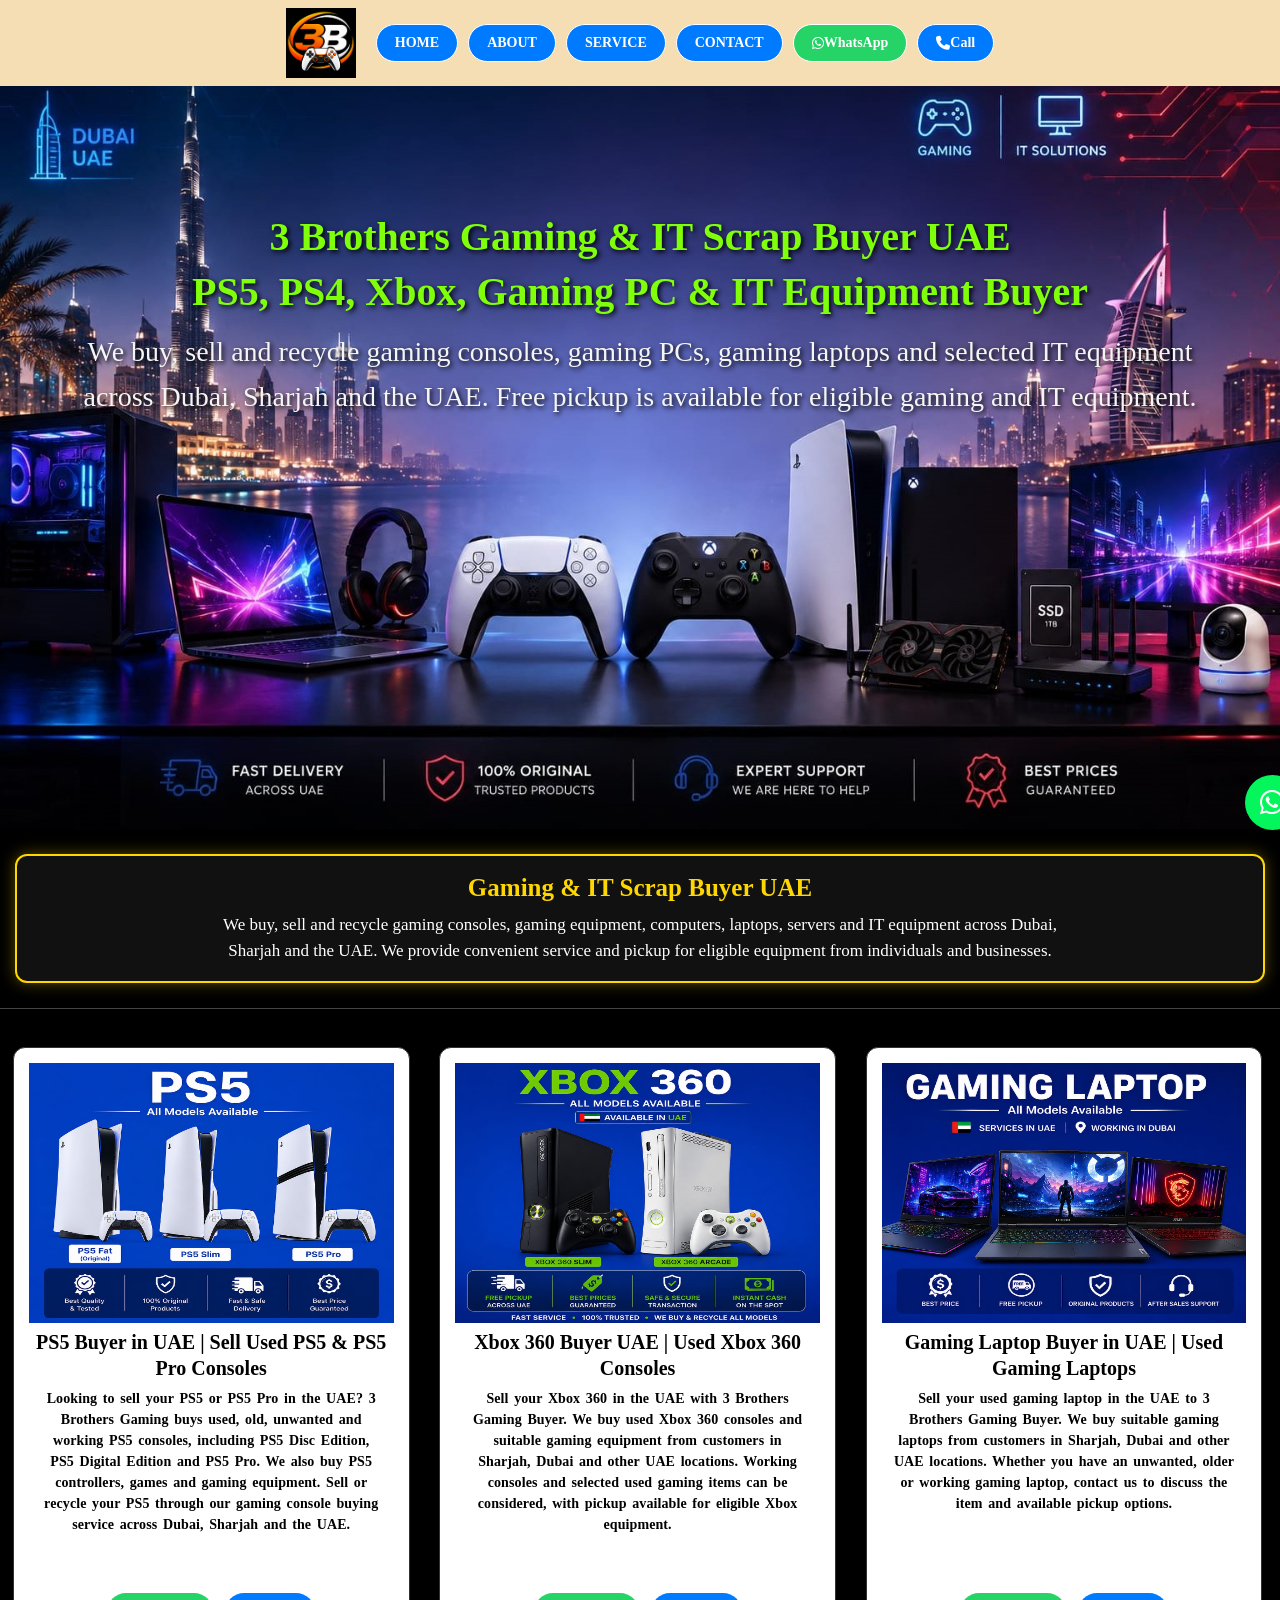
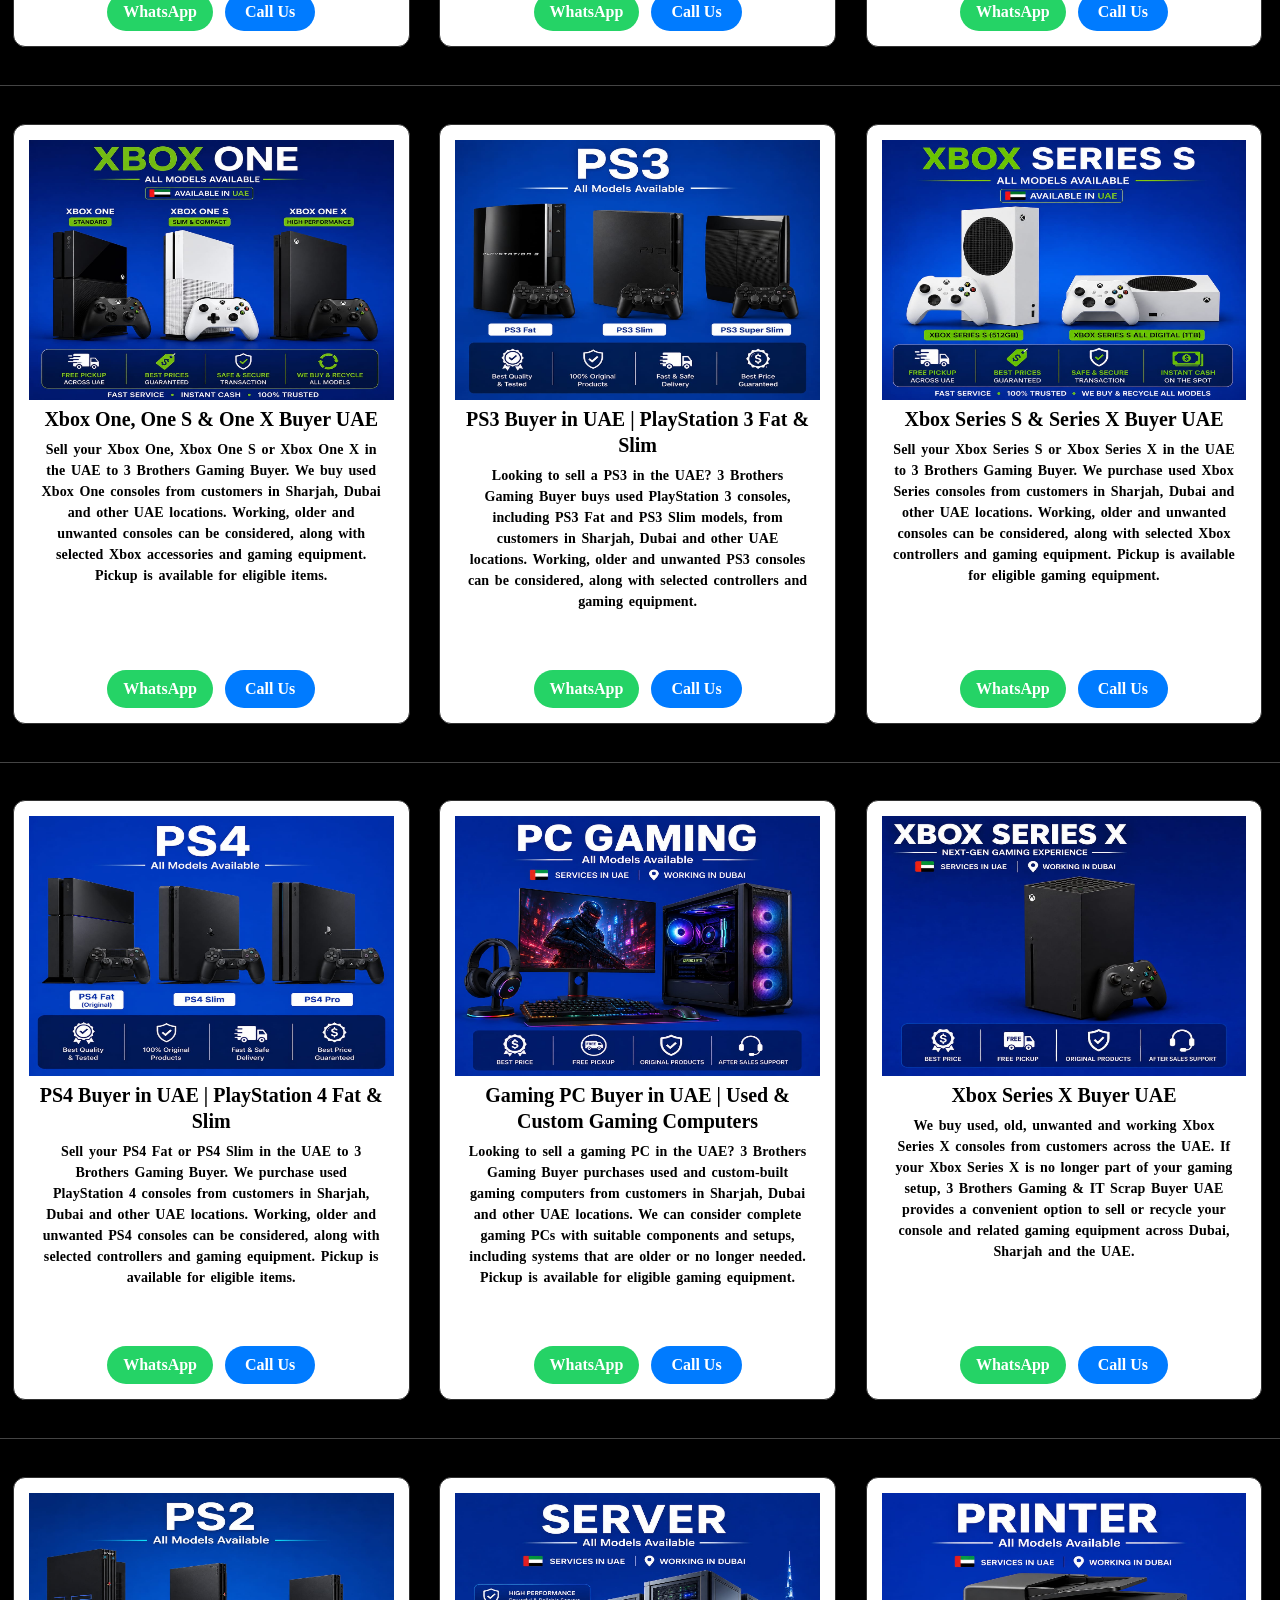
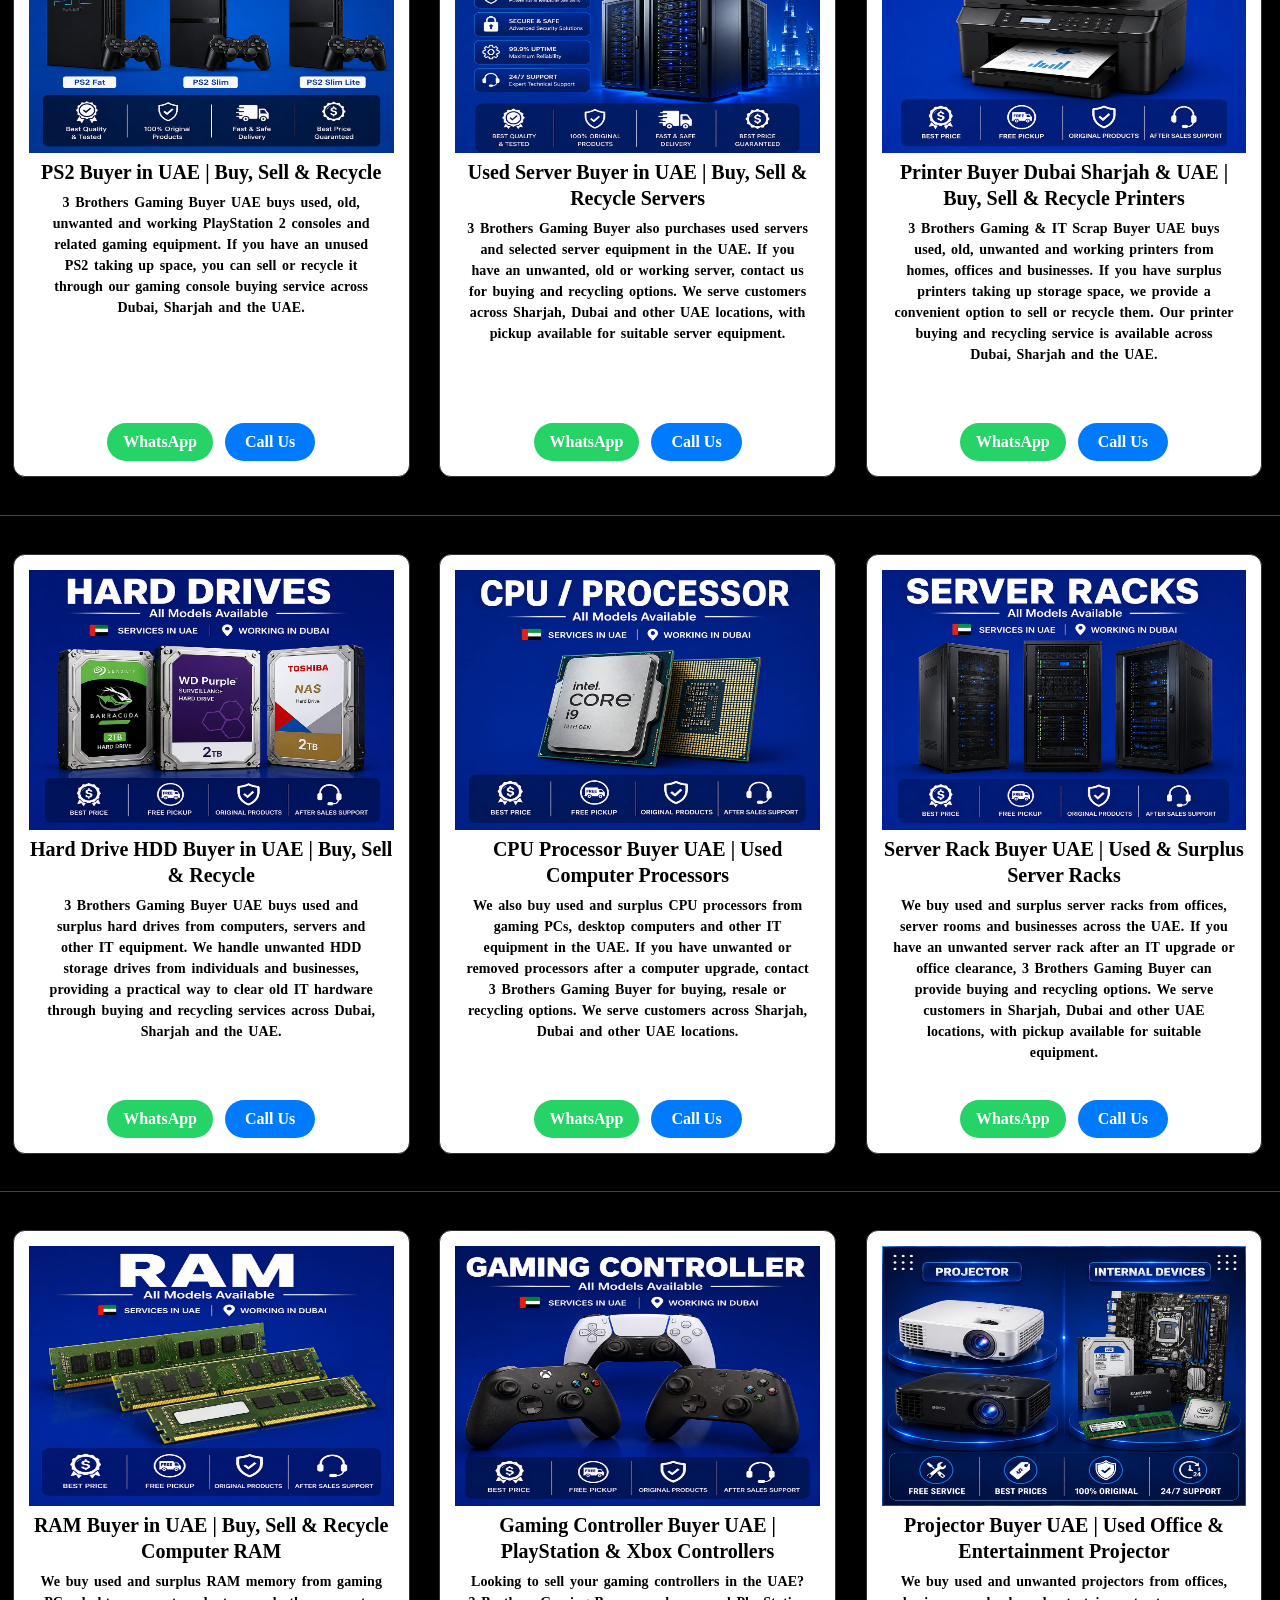
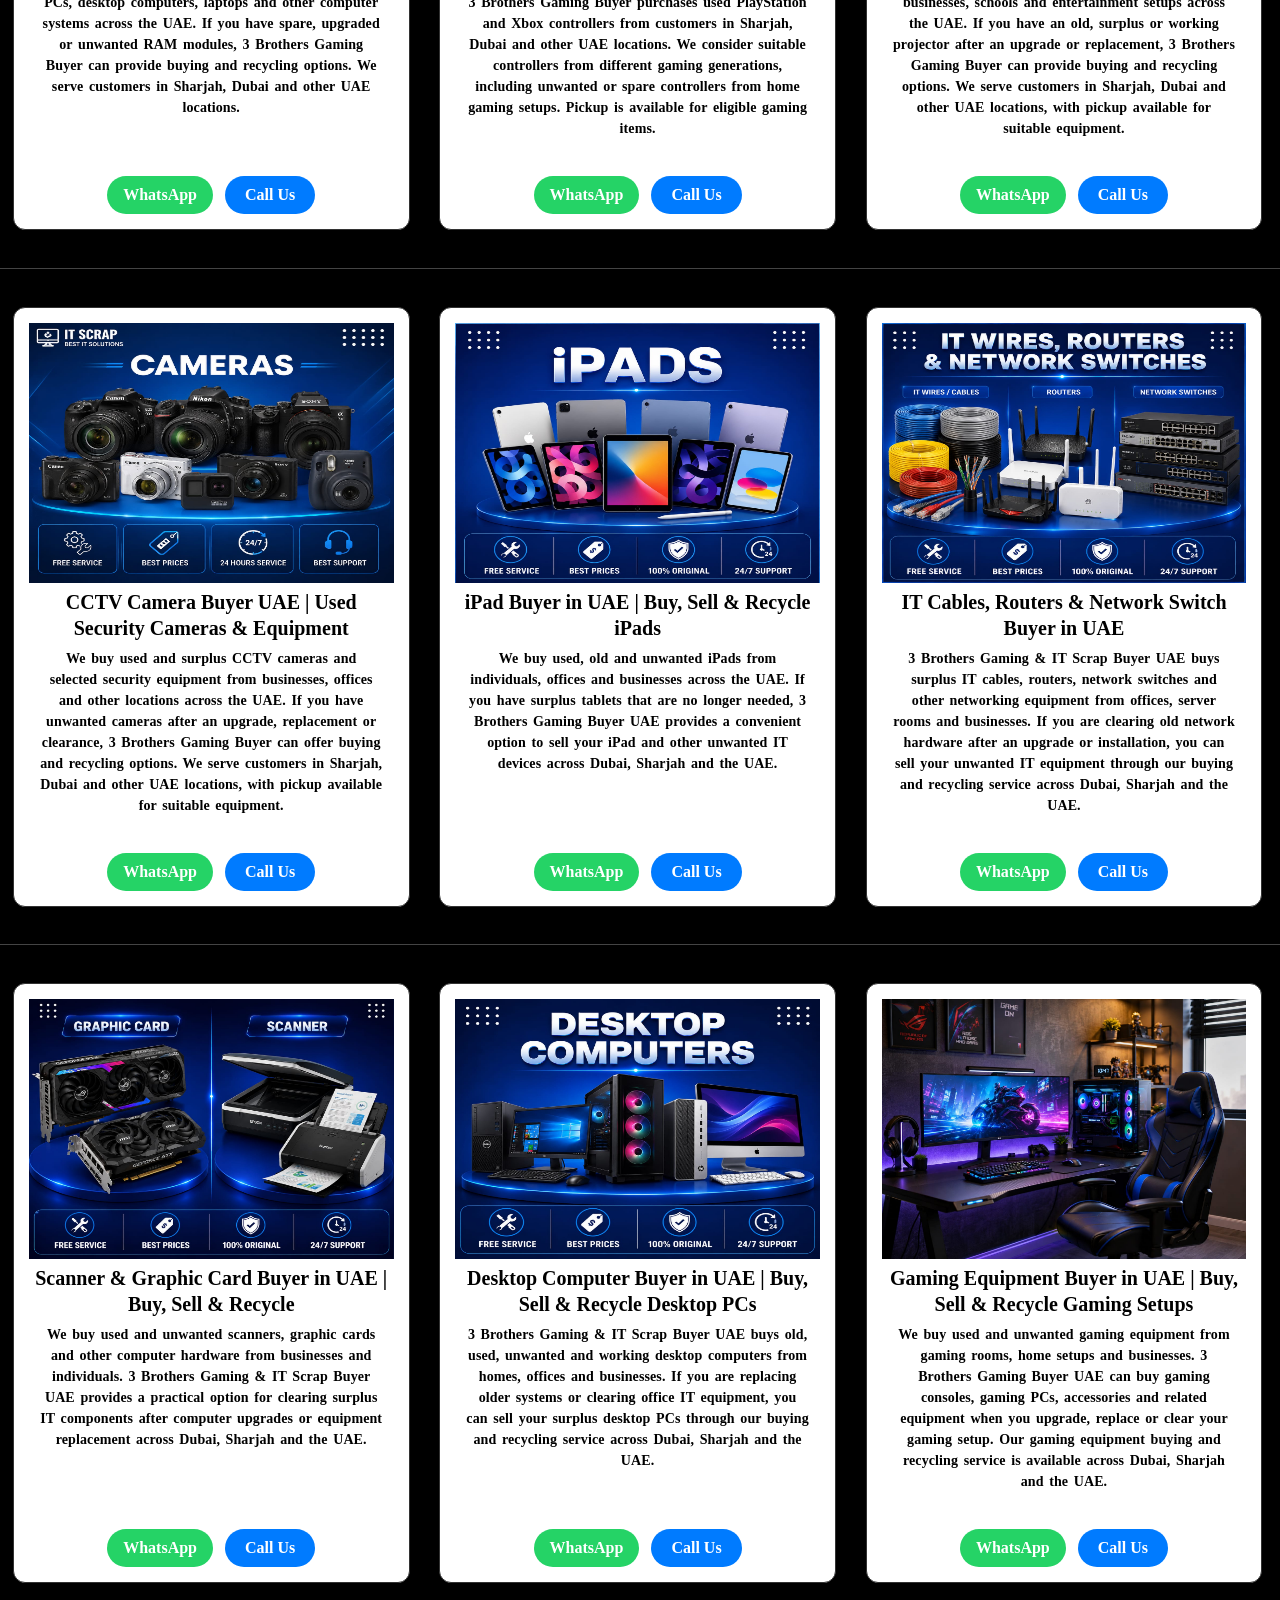
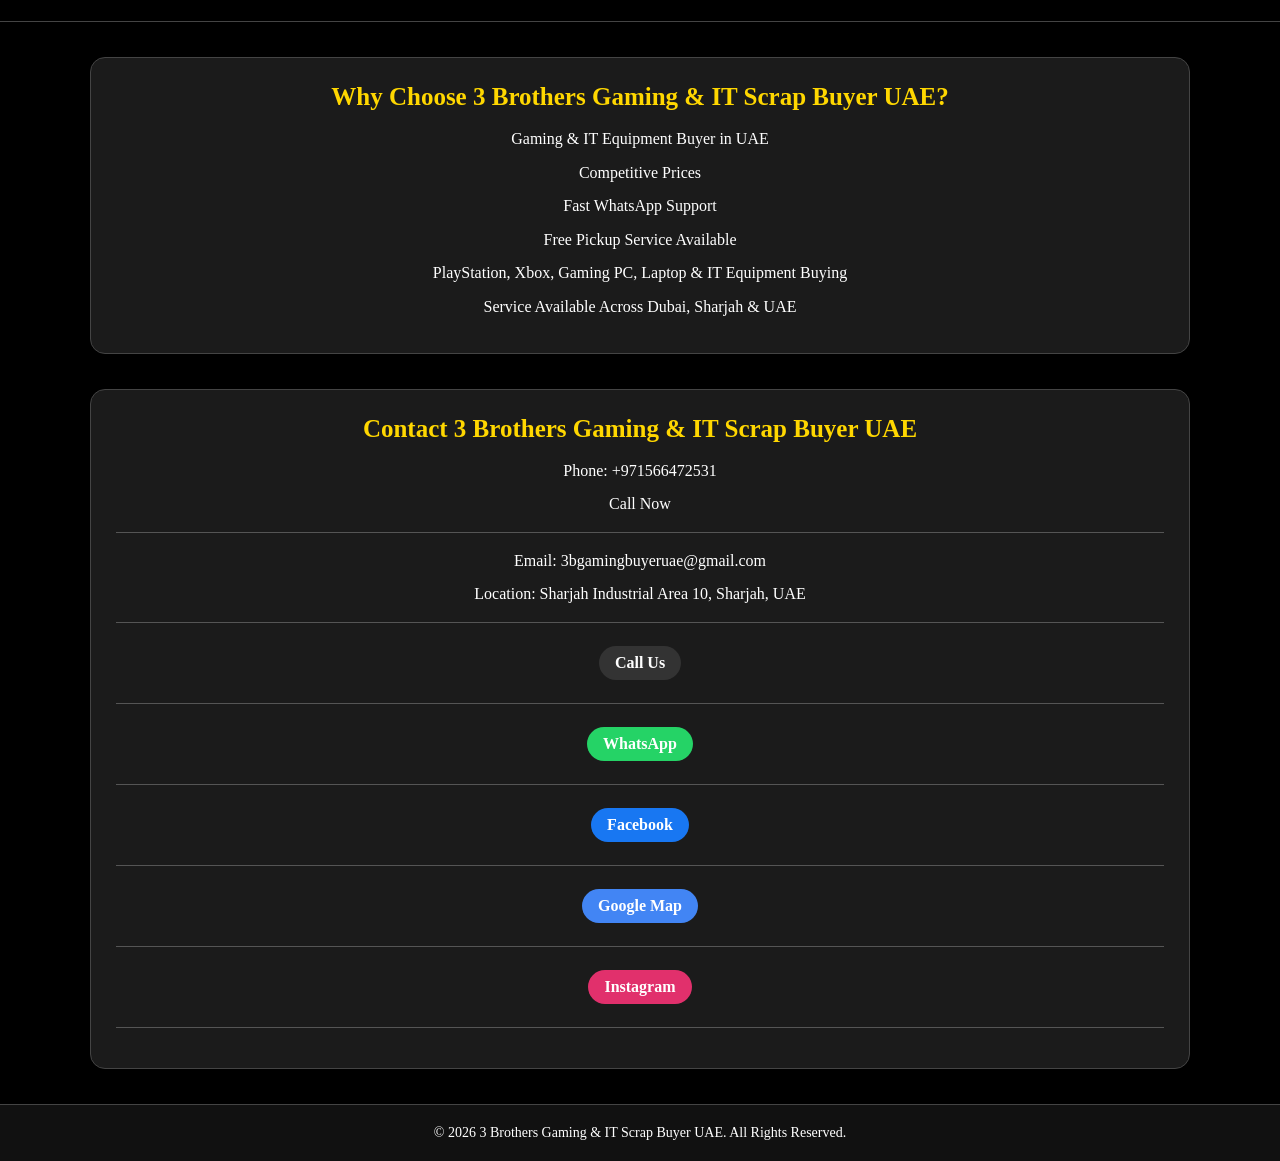
==== commit 34c007bd: "Add files via upload" ====
--- a/index.html
+++ b/index.html
@@ -1,38 +1,159 @@
 <!DOCTYPE html>
 <html lang="en">
 <head>
+
     <meta charset="UTF-8">
+
     <meta name="viewport" content="width=device-width, initial-scale=1.0">
 
-    <title>Gaming Consoles Buyer UAE | PS5, PS4, Xbox, & Gaming PC </title>
-
-    <meta name="description" content="3 Brothers Gamingis agaming console buyer in the UAE. We PS5, PS4, Xbox, gaming PCs, 
-    gaming laptops, controllers  and gaming equipment in Dubai, Sharjah and across the UAE.  ">
+    <title>Gaming & IT Scrap Buyer UAE | PS5, PS4, Xbox, PCs & Servers</title>
+
+    <meta name="description"
+          content="3 Brothers Gaming & IT Scrap Buyer UAE buys, sells and recycles PS5, PS4, Xbox, gaming PCs, laptops, servers, printers and selected IT equipment in Dubai, Sharjah and across the UAE. Free pickup available for eligible items.">
+
+    <meta name="robots" content="index, follow">
+
+    <link rel="canonical" href="https://3bgamingbuyeruae.com/">
+
+    <meta property="og:title"
+          content="Gaming & IT Scrap Buyer UAE | 3 Brothers Gaming">
+
+    <meta property="og:description"
+          content="3 Brothers Gaming & IT Scrap Buyer UAE buys, sells and recycles gaming consoles, gaming PCs, laptops, servers and selected IT equipment across Dubai, Sharjah and the UAE.">
+
+    <meta property="og:type" content="website">
+
+    <meta property="og:url"
+          content="https://3bgamingbuyeruae.com/">
+
+    <meta property="og:image"
+          content="https://3bgamingbuyeruae.com/hero..jpeg">
 
     <link rel="icon" type="image/jpeg" href="3B.jpeg">
+
     <link rel="stylesheet" href="style.css">
-    <link rel="stylesheet" href="https://cdnjs.cloudflare.com/ajax/libs/font-awesome/6.5.2/css/all.min.css">
+
+    <link rel="stylesheet"
+          href="https://cdnjs.cloudflare.com/ajax/libs/font-awesome/6.5.2/css/all.min.css">
+
 
     <!-- Google Analytics -->
     <script async src="https://www.googletagmanager.com/gtag/js?id=G-KP7VXW81Z7"></script>
+
     <script>
-      window.dataLayer = window.dataLayer || [];
-      function gtag(){dataLayer.push(arguments);}
-      gtag('js', new Date());
-      gtag('config', 'G-KP7VXW81Z7');
+        window.dataLayer = window.dataLayer || [];
+
+        function gtag(){
+            dataLayer.push(arguments);
+        }
+
+        gtag('js', new Date());
+
+        gtag('config', 'G-KP7VXW81Z7');
     </script>
+
+
+    <!-- Google Ads -->
+    <script async src="https://www.googletagmanager.com/gtag/js?id=G-KP7VX0B127"></script>
+
+    <script>
+        window.dataLayer = window.dataLayer || [];
+
+        function gtag(){
+            dataLayer.push(arguments);
+        }
+
+        gtag('js', new Date());
+
+        gtag('config', 'G-KP7VX0B127');
+        gtag('config', 'AW-18471118435');
+    </script>
+
+
+    <!-- WhatsApp Conversion Tracking -->
+    <script>
+        document.addEventListener('DOMContentLoaded', function () {
+
+            document.querySelectorAll(
+                'a[href*="wa.me"], a[href*="whatsapp.com"], a[href*="api.whatsapp"]'
+            ).forEach(function (btn) {
+
+                btn.addEventListener('click', function () {
+
+                    gtag('event', 'conversion', {
+                        'send_to': 'AW-18471118435/vXcbCIWhnT1dBO2M2-dE'
+                    });
+
+                });
+
+            });
+
+        });
+    </script>
+
 </head>
 
+
 <body>
 
+
+<!-- =========================================
+     PROFESSIONAL HEADER
+     ========================================= -->
+
+<header class="site-header">
+
+    <div class="header-logo">
+
+        <a href="#HOME">
+
+            <img src="3B.jpeg"
+                 alt="3 Brothers Gaming & IT Scrap Buyer UAE">
+
+        </a>
+
+    </div>
+
+
+    <nav class="main-nav">
+
+        <a href="#HOME">HOME</a>
+
+        <a href="#ABOUT">ABOUT</a>
+
+        <a href="#SERVICE">SERVICE</a>
+
+        <a href="#CONTACT">CONTACT</a>
+
+        <a href="https://wa.me/971566472531"
+           class="header-whatsapp"
+           target="_blank"
+           rel="noopener">
+
+            <i class="fab fa-whatsapp"></i>
+            WhatsApp
+
+        </a>
+
+        <a href="tel:+971566472531"
+           class="header-call">
+
+            <i class="fas fa-phone"></i>
+            Call
+
+        </a>
+
+    </nav>
+
+</header>
+
+
+
+<!-- =========================================
+     HERO
+     ========================================= -->
+
 <div class="hero-image">
-
-    <nav class="main-nav">
-        <a href="#HOME">HOME</a>
-        <a href="#ABOUT">ABOUT</a>
-        <a href="#SERVICE">SERVICE</a>
-        <a href="#CONTACT">CONTACT</a>
-    </nav>
 
     <img src="hero..jpeg"
          class="hero-img"
@@ -40,809 +161,1392 @@
 
     <div class="hero-text">
 
-        <h2>3 Brothers Gaming Buyer UAE</h2>
-
-        <h2> PS5, PS4, Xbox & Gaming PC Buyer in UAE</h2>
+        <h2>
+            3 Brothers Gaming & IT Scrap Buyer UAE
+        </h2>
+
+        <h2>
+            PS5, PS4, Xbox, Gaming PC & IT Equipment Buyer
+        </h2>
 
         <p class="aa">
-   We buy, sell and recycle PlayStation, Consoles, gaming PCs, gaming laptops, Gaming controllers and gaming accessories across Dubai,
-   Sharjah and the UAE. We also buy selected IT equipment and IT Scrap. Free pickup is available for gaming equipment 
-   and eligible items.
-   
+            We buy, sell and recycle gaming consoles,
+            gaming PCs, gaming laptops and selected IT equipment
+            across Dubai, Sharjah and the UAE.
+            Free pickup is available for eligible gaming
+            and IT equipment.
         </p>
 
     </div>
-</div>
-
+
+</div>
+
+
+
+<!-- =========================================
+     HOME
+     ========================================= -->
 
 <section id="HOME">
 
-    <h1>3 Brothers Gaming Console Buyer UAE</h1>
+    <h1>
+        3 Brothers Gaming & IT Scrap Buyer UAE
+    </h1>
 
     <p class="a">
-        3 Brothers Gaming Console Buyer & Seller in UAE</p>
-
-    <p class="b">3 Brothers Gaming buys and sells used gaming consoles and gaming equipment including PS5, PS4, Xbox, gaming PCs 
-        gaming laptops, contreollers and accessories. We serve customers looking to sell unwanted gaming equipment in dubai, sharjah and 
-        across the UAE. </p>
-
-    </section>
-
+        Gaming & IT Equipment Buyer, Seller & Recycler in UAE
+    </p>
+
+    <p class="b">
+        3 Brothers Gaming buys and sells used gaming consoles
+        and gaming equipment including PS5, PS4, Xbox,
+        gaming PCs, gaming laptops, controllers and accessories.
+        We also buy selected IT equipment and IT scrap including
+        computers, servers, printers and other unwanted hardware.
+        We serve customers in Dubai, Sharjah and across the UAE.
+    </p>
+
+</section>
+
+
+
+<!-- =========================================
+     ABOUT
+     ========================================= -->
 
 <section id="ABOUT">
 
-    <h1>About 3 Brothers Gaming & IT Scrap Buyer UAE</h1>
+    <h1>
+        About 3 Brothers Gaming & IT Scrap Buyer UAE
+    </h1>
 
     <p class="a">
         Gaming & IT Scrap Buying, Selling & Recycling in UAE
     </p>
 
-    <p class="b"> 3 Brothers Gaming Buyer UAE specializes in buying, selling and recycling PlayStation consoles, Xbox consoles,
-         gaming PCs, gaming laptops, controllers and gaming accessories. We buy used, old, unwanted and working gaming equipment
-     from individuals, gamers and businesses across Dubai, Sharjah and the UAE. We also accept selected IT equipment and
-    IT scrap as part of our recycling service.  </p>
-
-    <a href="#">Back to Menu</a>
+    <p class="b">
+        3 Brothers Gaming & IT Scrap Buyer UAE specializes
+        in buying, selling and recycling PlayStation consoles,
+        Xbox consoles, gaming PCs, gaming laptops, controllers
+        and gaming equipment. We buy used, old, unwanted and
+        working gaming equipment from individuals, gamers and
+        businesses across Dubai, Sharjah and the UAE.
+        We also accept selected IT equipment and IT scrap
+        as part of our buying and recycling service.
+    </p>
+
+    <a href="#HOME">
+        Back to Menu
+    </a>
 
 </section>
 
 
+
+<!-- =========================================
+     SERVICE
+     ========================================= -->
+
 <section id="SERVICE">
 
-    <h1>Gaming Console Buying & SellingServices in UAE</h1>
-
-    <p class="a"> Buy, Sell, PS5, PS4, Xbox, Gaming PC & Gaming Equipment </p>
-
-<p class="b">  We buy, sell and recycle PlayStation consoles, Xbox consoles, gaming PCs, gaming laptops, gaming controllers 
-    and gaming accessories across Dubai,Sharjah and the UAE. We also buy selected IT equipment such as computers,servers, printers,
-    hard drives, RAM, CPUs and networking equipment.  Our main focus is gaming equipment, with IT scrap buying and recycling
-    available as a secondary service.
-         </p>
-
-    <a href="#">Back to Menu</a>
+    <h1>
+        Gaming & IT Equipment Buying Services in UAE
+    </h1>
+
+    <p class="a">
+        Buy, Sell & Recycle PS5, PS4, Xbox, Gaming PC & IT Equipment
+    </p>
+
+    <p class="b">
+        We buy, sell and recycle PlayStation consoles,
+        Xbox consoles, gaming PCs, gaming laptops,
+        gaming controllers and gaming equipment across
+        Dubai, Sharjah and the UAE. We also buy selected
+        IT equipment such as computers, servers, printers,
+        hard drives, RAM, CPUs and networking equipment.
+        Our services cover both gaming equipment and
+        IT equipment and scrap.
+    </p>
+
+    <a href="#HOME">
+        Back to Menu
+    </a>
 
 </section>
 
 
+
+<!-- =========================================
+     CONTACT
+     ========================================= -->
+
 <section id="CONTACT">
 
-    <h1>Contact Gaming Console Buyer in UAE</h1>
-
-    <p class="a">  Contact 3 Brothers Gaming Buyer for PS5, PS5 Pro, PS4, Xbox & Gaming Equipment </p>
+    <h1>
+        Contact Gaming & IT Scrap Buyer in UAE
+    </h1>
+
+    <p class="a">
+        Contact 3 Brothers Gaming for PS5, PS4, Xbox,
+        Gaming PCs & IT Equipment
+    </p>
 
     <p class="b">
-  Looking to sell a PS5, PS4, Xbox, gaming PC, gaming laptop or other  gaming equipment in the UAE? Contact 3 Brothers Gaming Buyer for
-information about buying, selling and recycling used gaming consoles, controllers and accessories. We serve customers across Sharjah, Dubai
-    and the UAE. Selected IT equipment and IT scrap are also accepted.
-</p>
-
-        <hr><br><br>
-
+
+        Looking to sell a PS5, PS4, Xbox, gaming PC,
+        gaming laptop, server, printer or other IT equipment
+        in the UAE? Contact 3 Brothers Gaming & IT Scrap Buyer
+        for information about buying, selling and recycling
+        used gaming and IT equipment. We serve customers
+        across Sharjah, Dubai and the UAE.
+
+    </p>
+
+
+    <hr>
+
+    <p>
+        Phone:
         <a href="tel:+971566472531">
-            Phone: +971566472531
-        </a>
-
-        <hr><br>
-
+            +971566472531
+        </a>
+    </p>
+
+
+    <hr>
+
+    <p>
+        Email:
         <a href="mailto:3bgamingbuyeruae@gmail.com">
-            Gmail: 3bgamingbuyeruae@gmail.com
-        </a>
-
-        <hr><br>
-
-        <a href="https://wa.me/971566472531">
-            WhatsApp: +971566472531
-        </a>
-
-        <hr><br>
-
-        Location: Sharjah Industrial Area 10, Sharjah UAE
-
-        <hr><br>
-
+            3bgamingbuyeruae@gmail.com
+        </a>
+    </p>
+
+
+    <hr>
+
+    <p>
+        WhatsApp:
+        <a href="https://wa.me/971566472531"
+           target="_blank"
+           rel="noopener">
+            +971566472531
+        </a>
+    </p>
+
+
+    <hr>
+
+    <p>
+        Location:
+        Sharjah Industrial Area 10, Sharjah, UAE
+    </p>
+
+
+    <hr>
+
+    <p>
         Map:
-        https://www.google.com/maps/search/?api=1&query=Sharjah+Industrial+Area+10+Sharjah+UAE
-
-    </p>
+        <a href="https://www.google.com/maps/search/?api=1&query=Sharjah+Industrial+Area+10+Sharjah+UAE"
+           target="_blank"
+           rel="noopener">
+            Sharjah Industrial Area 10, Sharjah, UAE
+        </a>
+    </p>
+
 
     <p class="b">
-        3 Brothers Gaming & IT Scrap Buyer UAE provides gaming console buying,
-        selling and recycling services together with IT scrap collection,
-        buying and recycling. Contact us when you want to sell gaming consoles,
-        computers, servers, printers or other unwanted IT equipment across
-        Dubai, Sharjah and the UAE.
-    </p>
-
-    <a href="#">Back to Menu</a>
+        3 Brothers Gaming & IT Scrap Buyer UAE provides
+        gaming console buying, selling and recycling services
+        together with IT equipment and IT scrap buying and
+        recycling. Contact us when you want to sell gaming
+        consoles, computers, servers, printers or other
+        unwanted IT equipment across Dubai, Sharjah and
+        the UAE.
+    </p>
+
+
+    <a href="#HOME">
+        Back to Menu
+    </a>
 
 </section>
-<hr>
+
+
+
+<!-- =========================================
+     PROFESSIONAL INTRO
+     ========================================= -->
 
 <section class="professional-intro">
 
-        <h2>Gaming & IT Scrap Buyer UAE</h2>
-
-        <p>
-            We buy, sell and recycle gaming consoles, gaming equipment,
-            computers, laptops, servers and IT equipment across Dubai,
-            Sharjah and the UAE. We provide reliable service, competitive
-            prices and convenient pickup for individuals and businesses.
-        </p>
-
-    </section>
+    <h2>
+        Gaming & IT Scrap Buyer UAE
+    </h2>
+
+    <p>
+        We buy, sell and recycle gaming consoles,
+        gaming equipment, computers, laptops, servers
+        and IT equipment across Dubai, Sharjah and the UAE.
+        We provide convenient service and pickup for
+        eligible equipment from individuals and businesses.
+    </p>
+
+</section>
+
 
 <hr class="product-divider">
 
 
-<div class="product-card">
-
-    <div class="image-box">
+
+<!-- =========================================
+     PS5
+     ========================================= -->
+
+<div class="product-card">
+
+    <div class="image-box">
+
         <img src="PS5+pro.jpeg"
              alt="PS5 and PS5 Pro Buyer in UAE">
-    </div>
-
-    <h3> PS5 Buyer in UAE | Sell Used PS5 & PS5 Pro Consoles </h3>
-
-    <p class="c">
-        Looking to sell your PS5 PS55 Pro in the UAE? 3 Brothers Gaming buys used, old, unwanted and working PS5 consoles, including
- PS5 Disc Edition, PS5 Digital Edition and PS5 Pro. We also buy PS5 controllers, games and gaming accessories. Sell or recycle your PS5
-        through our gaming console buying service across Dubai, Sharjah and
-        the UAE.
-    </p>
-
-    <div class="buttons">
-        <a href="https://wa.me/971566472531" class="whatsapp-btn">
-            WhatsApp
-        </a>
-
-        <a href="tel:+971566472531" class="call-btn">
-            Call Us
-        </a>
-    </div>
-
-</div>
-
-
-<div class="product-card">
-
-    <div class="image-box">
+
+    </div>
+
+    <h3>
+        PS5 Buyer in UAE | Sell Used PS5 & PS5 Pro Consoles
+    </h3>
+
+    <p class="c">
+        Looking to sell your PS5 or PS5 Pro in the UAE?
+        3 Brothers Gaming buys used, old, unwanted and
+        working PS5 consoles, including PS5 Disc Edition,
+        PS5 Digital Edition and PS5 Pro. We also buy
+        PS5 controllers, games and gaming equipment.
+        Sell or recycle your PS5 through our gaming
+        console buying service across Dubai, Sharjah
+        and the UAE.
+    </p>
+
+    <div class="buttons">
+
+        <a href="https://wa.me/971566472531"
+           class="whatsapp-btn">
+            WhatsApp
+        </a>
+
+        <a href="tel:+971566472531"
+           class="call-btn">
+            Call Us
+        </a>
+
+    </div>
+
+</div>
+
+
+
+<!-- =========================================
+     XBOX 360
+     ========================================= -->
+
+<div class="product-card">
+
+    <div class="image-box">
+
         <img src="Xbox360+.jpeg"
              alt="Xbox 360 Buyer in UAE">
-    </div>
-
-    <h3> Xbox 360 Buyer UAE | Used Xbox 360 Consoles </h3>
-
- <p class="c">  Sell your Xbox 360 in the UAE with 3 Brothers Gaming Buyer. We buy used Xbox 360 consoles and suitable gaming equipment
- from customers in Sharjah, Dubai and other UAE locations. Working consoles and selected used gaming items can be considered,
-     with pickup available for eligible Xbox equipment. </p>
-
-    <div class="buttons">
-        <a href="https://wa.me/971566472531" class="whatsapp-btn">
-            WhatsApp
-        </a>
-  <a href="tel:+971566472531" class="call-btn">
-            Call Us
-        </a>
-    </div>
-</div>
-
-<div class="product-card">
-
-    <div class="image-box">
+
+    </div>
+
+    <h3>
+        Xbox 360 Buyer UAE | Used Xbox 360 Consoles
+    </h3>
+
+    <p class="c">
+        Sell your Xbox 360 in the UAE with 3 Brothers
+        Gaming Buyer. We buy used Xbox 360 consoles
+        and suitable gaming equipment from customers
+        in Sharjah, Dubai and other UAE locations.
+        Working consoles and selected used gaming items
+        can be considered, with pickup available for
+        eligible Xbox equipment.
+    </p>
+
+    <div class="buttons">
+
+        <a href="https://wa.me/971566472531"
+           class="whatsapp-btn">
+            WhatsApp
+        </a>
+
+        <a href="tel:+971566472531"
+           class="call-btn">
+            Call Us
+        </a>
+
+    </div>
+
+</div>
+
+
+
+<!-- =========================================
+     GAMING LAPTOP
+     ========================================= -->
+
+<div class="product-card">
+
+    <div class="image-box">
+
         <img src="Gaming laptop.jpeg"
              alt="Gaming Laptop Buyer in UAE">
-    </div>
-
-    <h3>Gaming Laptop Buyer in All UAE | Used Gaming laptops</h3>
-
-   <p class="c"> Sell your used gaming laptop in the UAE to 3 Brothers Gaming Buyer.We buy suitable gaming laptops from customers 
-    in Sharjah, Dubai and other UAE locations. Whether you have an unwanted, older or working gaming laptop, 
-    contact us to discuss the item and available pickup options. </p>
-
-    <div class="buttons">
-        <a href="https://wa.me/971566472531" class="whatsapp-btn">
-            WhatsApp </a>
- <a href="tel:+971566472531" class="call-btn">
-            Call Us
-        </a>
-    </div>
-
-</div>
-
+
+    </div>
+
+    <h3>
+        Gaming Laptop Buyer in UAE | Used Gaming Laptops
+    </h3>
+
+    <p class="c">
+        Sell your used gaming laptop in the UAE to
+        3 Brothers Gaming Buyer. We buy suitable gaming
+        laptops from customers in Sharjah, Dubai and
+        other UAE locations. Whether you have an unwanted,
+        older or working gaming laptop, contact us to
+        discuss the item and available pickup options.
+    </p>
+
+    <div class="buttons">
+
+        <a href="https://wa.me/971566472531"
+           class="whatsapp-btn">
+            WhatsApp
+        </a>
+
+        <a href="tel:+971566472531"
+           class="call-btn">
+            Call Us
+        </a>
+
+    </div>
+
+</div>
 
 
 
 <hr class="product-divider">
 
-<div class="product-card">
-
-    <div class="image-box">
+
+
+<!-- =========================================
+     XBOX ONE
+     ========================================= -->
+
+<div class="product-card">
+
+    <div class="image-box">
+
         <img src="Xbox1.jpeg"
              alt="Xbox One S and Xbox One X Buyer in UAE">
-    </div>
-
-    <h3>Xbox One, One S & One X Buyer UAE </h3>
-
- <p class="c">  Sell your Xbox One, Xbox One S or Xbox One X in the UAE to 3 Brothers Gaming Buyer. We buy used Xbox One series consoles
-     from customers in  Sharjah, Dubai and other UAE locations. Working, older and unwanted  consoles can be considered,
-     along with selected Xbox accessories and  gaming equipment. Pickup is available for eligible items. </p>
-
-    <div class="buttons">
-        <a href="https://wa.me/971566472531" class="whatsapp-btn">
-            WhatsApp
-        </a>
-
-        <a href="tel:+971566472531" class="call-btn">
-            Call Us
-        </a>
-    </div>
-
-</div>
-
-
-
-<div class="product-card">
-
-    <div class="image-box">
+
+    </div>
+
+    <h3>
+        Xbox One, One S & One X Buyer UAE
+    </h3>
+
+    <p class="c">
+        Sell your Xbox One, Xbox One S or Xbox One X
+        in the UAE to 3 Brothers Gaming Buyer. We buy
+        used Xbox One consoles from customers in Sharjah,
+        Dubai and other UAE locations. Working, older
+        and unwanted consoles can be considered, along
+        with selected Xbox accessories and gaming equipment.
+        Pickup is available for eligible items.
+    </p>
+
+    <div class="buttons">
+
+        <a href="https://wa.me/971566472531"
+           class="whatsapp-btn">
+            WhatsApp
+        </a>
+
+        <a href="tel:+971566472531"
+           class="call-btn">
+            Call Us
+        </a>
+
+    </div>
+
+</div>
+
+
+
+<!-- =========================================
+     PS3
+     ========================================= -->
+
+<div class="product-card">
+
+    <div class="image-box">
+
         <img src="PS3+silm.jpeg"
              alt="PS3 Fat and PS3 Slim Buyer in UAE">
-    </div>
-
-    <h3> PS3 Buyer all in UAE | Playstation 3 Fat & Slim </h3>
-    
-    <p class="c">
-    Looking to sell a PS3 in the UAE? 3 Brothers Gaming Buyer buys used PlayStation 3 consoles, including PS3 Fat and PS3 Slim models,
- from customers in Sharjah, Dubai and other UAE locations. Working, older and unwanted PS3 consoles can be considered,
-     along with selected controllers and gaming accessories. </p>
-
-    <div class="buttons">
-        <a href="https://wa.me/971566472531" class="whatsapp-btn">
-            WhatsApp
-        </a>
-
-        <a href="tel:+971566472531" class="call-btn">
-            Call Us
-        </a>
-    </div>
-
-</div>
-
-
-<div class="product-card">
-
-    <div class="image-box">
+
+    </div>
+
+    <h3>
+        PS3 Buyer in UAE | PlayStation 3 Fat & Slim
+    </h3>
+
+    <p class="c">
+        Looking to sell a PS3 in the UAE?
+        3 Brothers Gaming Buyer buys used PlayStation 3
+        consoles, including PS3 Fat and PS3 Slim models,
+        from customers in Sharjah, Dubai and other UAE
+        locations. Working, older and unwanted PS3
+        consoles can be considered, along with selected
+        controllers and gaming equipment.
+    </p>
+
+    <div class="buttons">
+
+        <a href="https://wa.me/971566472531"
+           class="whatsapp-btn">
+            WhatsApp
+        </a>
+
+        <a href="tel:+971566472531"
+           class="call-btn">
+            Call Us
+        </a>
+
+    </div>
+
+</div>
+
+
+
+<!-- =========================================
+     XBOX SERIES
+     ========================================= -->
+
+<div class="product-card">
+
+    <div class="image-box">
+
         <img src="Xbox+s.jpeg"
              alt="Xbox Series X and Series S Buyer in UAE">
-    </div>
-
-    <h3>Xbox Series S & Series X Buyer UAE</h3>
-
-<p class="c">
-    Sell your Xbox Series S or Xbox Series X in the UAE to 3 Brothers Gaming Buyer. We purchase used Xbox Series consoles from
- customers in Sharjah, Dubai and other UAE locations. Working, older and unwanted consoles can be considered, along with selected
-     Xbox controllers and gaming accessories. Pickup is available for eligible gaming equipment. </p>
-    <div class="buttons">
-        <a href="https://wa.me/971566472531" class="whatsapp-btn">
-            WhatsApp
-        </a>
-
-        <a href="tel:+971566472531" class="call-btn">
-            Call Us
-        </a>
-    </div>
-
-</div>
+
+    </div>
+
+    <h3>
+        Xbox Series S & Series X Buyer UAE
+    </h3>
+
+    <p class="c">
+        Sell your Xbox Series S or Xbox Series X in the
+        UAE to 3 Brothers Gaming Buyer. We purchase used
+        Xbox Series consoles from customers in Sharjah,
+        Dubai and other UAE locations. Working, older
+        and unwanted consoles can be considered, along
+        with selected Xbox controllers and gaming equipment.
+        Pickup is available for eligible gaming equipment.
+    </p>
+
+    <div class="buttons">
+
+        <a href="https://wa.me/971566472531"
+           class="whatsapp-btn">
+            WhatsApp
+        </a>
+
+        <a href="tel:+971566472531"
+           class="call-btn">
+            Call Us
+        </a>
+
+    </div>
+
+</div>
+
 
 
 <hr class="product-divider">
 
 
-<div class="product-card">
-
-    <div class="image-box">
+
+<!-- =========================================
+     PS4
+     ========================================= -->
+
+<div class="product-card">
+
+    <div class="image-box">
+
         <img src="PS4+pro.jpeg"
              alt="PS4 Fat Slim and Pro Buyer in UAE">
-    </div>
-
-    <h3> PS4 Buyer in all UAE | PlayStation 4  Fat & Slim </h3>
-<p class="c"> Sell your PS4 Fat or PS4 Slim in the UAE to 3 Brothers Gaming Buyer. We purchase used PlayStation 4 consoles from 
-customers in Sharjah, Dubai and other UAE locations. Working, older and unwanted PS4 consoles can beconsidered, along 
-    with selected controllers and gaming accessories. Pickup is available for eligible gaming equipment. </p>
-
-    <div class="buttons">
-        <a href="https://wa.me/971566472531" class="whatsapp-btn">
-            WhatsApp
-        </a>
-
-        <a href="tel:+971566472531" class="call-btn">
-            Call Us
-        </a>
-    </div>
-
-</div>
-
-<div class="product-card">
-
-    <div class="image-box">
+
+    </div>
+
+    <h3>
+        PS4 Buyer in UAE | PlayStation 4 Fat & Slim
+    </h3>
+
+    <p class="c">
+        Sell your PS4 Fat or PS4 Slim in the UAE to
+        3 Brothers Gaming Buyer. We purchase used
+        PlayStation 4 consoles from customers in Sharjah,
+        Dubai and other UAE locations. Working, older
+        and unwanted PS4 consoles can be considered,
+        along with selected controllers and gaming
+        equipment. Pickup is available for eligible items.
+    </p>
+
+    <div class="buttons">
+
+        <a href="https://wa.me/971566472531"
+           class="whatsapp-btn">
+            WhatsApp
+        </a>
+
+        <a href="tel:+971566472531"
+           class="call-btn">
+            Call Us
+        </a>
+
+    </div>
+
+</div>
+
+
+
+<!-- =========================================
+     GAMING PC
+     ========================================= -->
+
+<div class="product-card">
+
+    <div class="image-box">
+
         <img src="PC gaming.jpeg"
              alt="Gaming PC Buyer in UAE">
-    </div>
-
-    <h3> Gaming PC Buyer all in UAE | Used & Custom Gaming Computers</h3>
-
-    <p class="c">  Looking to sell a gaming PC in the UAE? 3 Brothers Gaming Buyer purchases used and custom-built gaming computers
-     from customers in Sharjah, Dubai  and other UAE locations. We can consider complete gaming PCs with suitable
-    components and setups, including systems that are older or no longer  needed. Pickup is available for eligible gaming equipment.
-</p>
-    <div class="buttons">
-        <a href="https://wa.me/971566472531" class="whatsapp-btn">
-            WhatsApp
-        </a>
-
-        <a href="tel:+971566472531" class="call-btn">
-            Call Us
-        </a>
-    </div>
-
-</div>
-
-<div class="product-card">
-
-    <div class="image-box">
+
+    </div>
+
+    <h3>
+        Gaming PC Buyer in UAE | Used & Custom Gaming Computers
+    </h3>
+
+    <p class="c">
+        Looking to sell a gaming PC in the UAE?
+        3 Brothers Gaming Buyer purchases used and
+        custom-built gaming computers from customers
+        in Sharjah, Dubai and other UAE locations.
+        We can consider complete gaming PCs with
+        suitable components and setups, including
+        systems that are older or no longer needed.
+        Pickup is available for eligible gaming equipment.
+    </p>
+
+    <div class="buttons">
+
+        <a href="https://wa.me/971566472531"
+           class="whatsapp-btn">
+            WhatsApp
+        </a>
+
+        <a href="tel:+971566472531"
+           class="call-btn">
+            Call Us
+        </a>
+
+    </div>
+
+</div>
+
+
+
+<!-- =========================================
+     XBOX X
+     ========================================= -->
+
+<div class="product-card">
+
+    <div class="image-box">
+
         <img src="XBOX X.jpeg"
              alt="Xbox Series X Buyer in UAE">
-    </div>
-<h3>Xbox Series S & Series X Buyer UAE</h3>
-    <p class="c">
-        We buy used, old, unwanted and working Xbox Series X consoles from
-        customers across the UAE. If your Xbox Series X is no longer part of
-        your gaming setup, 3 Brothers Gaming & IT Scrap Buyer UAE provides a
-        convenient option to sell or recycle your console and related gaming
-        equipment across Dubai, Sharjah and the UAE.
-    </p>
-
-    <div class="buttons">
-        <a href="https://wa.me/971566472531" class="whatsapp-btn">
-            WhatsApp
-        </a>
-
-        <a href="tel:+971566472531" class="call-btn">
-            Call Us
-        </a>
-    </div>
-
-</div>
+
+    </div>
+
+    <h3>
+        Xbox Series X Buyer UAE
+    </h3>
+
+    <p class="c">
+        We buy used, old, unwanted and working Xbox
+        Series X consoles from customers across the UAE.
+        If your Xbox Series X is no longer part of your
+        gaming setup, 3 Brothers Gaming & IT Scrap Buyer
+        UAE provides a convenient option to sell or recycle
+        your console and related gaming equipment across
+        Dubai, Sharjah and the UAE.
+    </p>
+
+    <div class="buttons">
+
+        <a href="https://wa.me/971566472531"
+           class="whatsapp-btn">
+            WhatsApp
+        </a>
+
+        <a href="tel:+971566472531"
+           class="call-btn">
+            Call Us
+        </a>
+
+    </div>
+
+</div>
+
 
 
 <hr class="product-divider">
 
 
-<div class="product-card">
-
-    <div class="image-box">
+
+<!-- =========================================
+     PS2
+     ========================================= -->
+
+<div class="product-card">
+
+    <div class="image-box">
+
         <img src="ps2+pro.jpeg"
              alt="PlayStation 2 Buyer in UAE">
-    </div>
-
-    <h3>  PS2 Buyer all in UAE| Buy  Sell & recycle in the UAE</h3>
-
-    <p class="c">
- 3 Brothers Gaming  Buyer UAE buys used, old, unwanted andworking PlayStation 2 consoles and related gaming equipment. If you have an
-   unused PS2 taking up space, you can sell or recycle it through our gaming console buying service across Dubai, Sharjah and the UAE.
-    </p>
-
-    <br>
-
-    <div class="buttons">
-        <a href="https://wa.me/971566472531" class="whatsapp-btn">
-            WhatsApp
-        </a>
-
-        <a href="tel:+971566472531" class="call-btn">
-            Call Us
-        </a>
-    </div>
-
-</div>
-<div class="product-card">
-
-    <div class="image-box">
+
+    </div>
+
+    <h3>
+        PS2 Buyer in UAE | Buy, Sell & Recycle
+    </h3>
+
+    <p class="c">
+        3 Brothers Gaming Buyer UAE buys used, old,
+        unwanted and working PlayStation 2 consoles
+        and related gaming equipment. If you have an
+        unused PS2 taking up space, you can sell or
+        recycle it through our gaming console buying
+        service across Dubai, Sharjah and the UAE.
+    </p>
+
+    <div class="buttons">
+
+        <a href="https://wa.me/971566472531"
+           class="whatsapp-btn">
+            WhatsApp
+        </a>
+
+        <a href="tel:+971566472531"
+           class="call-btn">
+            Call Us
+        </a>
+
+    </div>
+
+</div>
+
+
+
+<!-- =========================================
+     SERVER
+     ========================================= -->
+
+<div class="product-card">
+
+    <div class="image-box">
+
         <img src="Server.jpeg"
              alt="Used Server Buyer in UAE">
-    </div>
-
-    <h3> Used server Buyer in All UAE | Buy, Sell, Recycle Used IT servers UAE</h3>
- <p class="c"> 3 Brothers Gaming Buyer also purchases used servers and selected server equipment in the UAE. If you have
-     an unwanted, old or working server,contact us for buying and recycling options. We serve customers across
-    Sharjah, Dubai and other UAE locations, with pickup available for suitable server equipment.
-</p>
-    <div class="buttons">
-        <a href="https://wa.me/971566472531" class="whatsapp-btn">
-            WhatsApp
-        </a>
-
-        <a href="tel:+971566472531" class="call-btn">
-            Call Us
-        </a>
-    </div>
-
-</div>
-
-<div class="product-card">
-
-    <div class="image-box">
+
+    </div>
+
+    <h3>
+        Used Server Buyer in UAE | Buy, Sell & Recycle Servers
+    </h3>
+
+    <p class="c">
+        3 Brothers Gaming Buyer also purchases used
+        servers and selected server equipment in the UAE.
+        If you have an unwanted, old or working server,
+        contact us for buying and recycling options.
+        We serve customers across Sharjah, Dubai and
+        other UAE locations, with pickup available
+        for suitable server equipment.
+    </p>
+
+    <div class="buttons">
+
+        <a href="https://wa.me/971566472531"
+           class="whatsapp-btn">
+            WhatsApp
+        </a>
+
+        <a href="tel:+971566472531"
+           class="call-btn">
+            Call Us
+        </a>
+
+    </div>
+
+</div>
+
+
+
+<!-- =========================================
+     PRINTER
+     ========================================= -->
+
+<div class="product-card">
+
+    <div class="image-box">
+
         <img src="Printer.jpeg"
              alt="Printer Buyer in UAE">
-    </div>
-
-    <h3> Printer Buyer dubai Sharjah in all UAE  | Buy, Sell & Recycle Printers</h3>
-
-    <p class="c"> 3 Brothers Gaming & IT Scrap Buyer UAE buys used, old, unwanted and  working printers from homes,
- offices and businesses. If you have surplus printers taking up storage space, we provide a convenient option to
-   sell or recycle them. Our printer buying and recycling  service is available across Dubai, Sharjah and the UAE.
-    </p>
-
-    <div class="buttons">
-        <a href="https://wa.me/971566472531" class="whatsapp-btn">
-            WhatsApp
-        </a>
-
-        <a href="tel:+971566472531" class="call-btn">
-            Call Us
-        </a>
-    </div>
-
-</div>
-
-
-
+
+    </div>
+
+    <h3>
+        Printer Buyer Dubai Sharjah & UAE | Buy, Sell & Recycle Printers
+    </h3>
+
+    <p class="c">
+        3 Brothers Gaming & IT Scrap Buyer UAE buys
+        used, old, unwanted and working printers from
+        homes, offices and businesses. If you have
+        surplus printers taking up storage space,
+        we provide a convenient option to sell or
+        recycle them. Our printer buying and recycling
+        service is available across Dubai, Sharjah
+        and the UAE.
+    </p>
+
+    <div class="buttons">
+
+        <a href="https://wa.me/971566472531"
+           class="whatsapp-btn">
+            WhatsApp
+        </a>
+
+        <a href="tel:+971566472531"
+           class="call-btn">
+            Call Us
+        </a>
+
+    </div>
+
+</div>
 
 
 
 <hr class="product-divider">
 
 
-<div class="product-card">
-
-    <div class="image-box">
+
+<!-- =========================================
+     HARD DRIVES
+     ========================================= -->
+
+<div class="product-card">
+
+    <div class="image-box">
+
         <img src="Hard drives.jpeg"
              alt="Hard Drive HDD Buyer in UAE">
-    </div>
-
-    <h3> Hard Drive HDD Buyer in UAE| Buy , Sell & Recycle HARD DRIVES </h3>
- <p class="c"> 3 Brothers Gaming Buyer UAE buys used and surplus hard drives from computers, servers 
-        and other IT equipment. We handle unwanted HDD storage drives from individuals and businesses, providing
- a practical way to clear old IT hardware and recover value through buying and recycling services across Dubai,
-  Sharjah and the UAE Gaming & IT Buyer UAE.
-    </p>
-
-    <div class="buttons">
-        <a href="https://wa.me/971566472531" class="whatsapp-btn">
-            WhatsApp
-        </a>
-
-        <a href="tel:+971566472531" class="call-btn">
-            Call Us
-        </a>
-    </div>
-
-</div>
-
-
-<div class="product-card">
-
-    <div class="image-box">
+
+    </div>
+
+    <h3>
+        Hard Drive HDD Buyer in UAE | Buy, Sell & Recycle
+    </h3>
+
+    <p class="c">
+        3 Brothers Gaming Buyer UAE buys used and
+        surplus hard drives from computers, servers
+        and other IT equipment. We handle unwanted
+        HDD storage drives from individuals and
+        businesses, providing a practical way to
+        clear old IT hardware through buying and
+        recycling services across Dubai, Sharjah
+        and the UAE.
+    </p>
+
+    <div class="buttons">
+
+        <a href="https://wa.me/971566472531"
+           class="whatsapp-btn">
+            WhatsApp
+        </a>
+
+        <a href="tel:+971566472531"
+           class="call-btn">
+            Call Us
+        </a>
+
+    </div>
+
+</div>
+
+
+
+<!-- =========================================
+     CPU
+     ========================================= -->
+
+<div class="product-card">
+
+    <div class="image-box">
+
         <img src="CPU processor.jpeg"
              alt="CPU Processor Buyer in UAE">
-    </div>
-
-<h3>CPU Processor Buyer UAE | Used Computer Processors</h3>
-
- <p class="c"> We also buy used and surplus CPU processors from gaming PCs, desktop computers and other IT equipment
-     in the UAE. If you have unwanted orremoved processors after a computer upgrade, contact 3 Brothers Gaming
-    Buyer for buying, resale or recycling options. We serve customers across  Sharjah, Dubai and other UAE locations.
-</p>
-
-    <div class="buttons">
-        <a href="https://wa.me/971566472531" class="whatsapp-btn">
-            WhatsApp
-        </a>
-
-        <a href="tel:+971566472531" class="call-btn">
-            Call Us
-        </a>
-    </div>
-
-</div>
-
-
-<div class="product-card">
-
-    <div class="image-box">
+
+    </div>
+
+    <h3>
+        CPU Processor Buyer UAE | Used Computer Processors
+    </h3>
+
+    <p class="c">
+        We also buy used and surplus CPU processors
+        from gaming PCs, desktop computers and other
+        IT equipment in the UAE. If you have unwanted
+        or removed processors after a computer upgrade,
+        contact 3 Brothers Gaming Buyer for buying,
+        resale or recycling options. We serve customers
+        across Sharjah, Dubai and other UAE locations.
+    </p>
+
+    <div class="buttons">
+
+        <a href="https://wa.me/971566472531"
+           class="whatsapp-btn">
+            WhatsApp
+        </a>
+
+        <a href="tel:+971566472531"
+           class="call-btn">
+            Call Us
+        </a>
+
+    </div>
+
+</div>
+
+
+
+<!-- =========================================
+     SERVER RACK
+     ========================================= -->
+
+<div class="product-card">
+
+    <div class="image-box">
+
         <img src="Server Rack.jpeg"
              alt="Server Rack Buyer in UAE">
-    </div>
-
-   <h3>Server Rack Buyer UAE | Used & Surplus Server Racks</h3>
-   
-   <p class="c"> We buy used and surplus server racks from offices, server rooms and businesses across the UAE. If you have an unwanted
-     server rack after an IT upgrade or office clearance, 3 Brothers Gaming Buyer can provide buying and recycling options.
-    We serve customers in Sharjah, Dubai and  other UAE locations, with pickup available for suitable equipment. </p>
-
-    <div class="buttons">
-        <a href="https://wa.me/971566472531" class="whatsapp-btn">
-            WhatsApp
-        </a>
-
-        <a href="tel:+971566472531" class="call-btn">
-            Call Us
-        </a>
-    </div>
-
-</div>
+
+    </div>
+
+    <h3>
+        Server Rack Buyer UAE | Used & Surplus Server Racks
+    </h3>
+
+    <p class="c">
+        We buy used and surplus server racks from
+        offices, server rooms and businesses across
+        the UAE. If you have an unwanted server rack
+        after an IT upgrade or office clearance,
+        3 Brothers Gaming Buyer can provide buying
+        and recycling options. We serve customers
+        in Sharjah, Dubai and other UAE locations,
+        with pickup available for suitable equipment.
+    </p>
+
+    <div class="buttons">
+
+        <a href="https://wa.me/971566472531"
+           class="whatsapp-btn">
+            WhatsApp
+        </a>
+
+        <a href="tel:+971566472531"
+           class="call-btn">
+            Call Us
+        </a>
+
+    </div>
+
+</div>
+
 
 
 <hr class="product-divider">
 
 
-<div class="product-card">
-
-    <div class="image-box">
+
+<!-- =========================================
+     RAM
+     ========================================= -->
+
+<div class="product-card">
+
+    <div class="image-box">
+
         <img src="RAM.jpeg"
              alt="RAM Memory Buyer in UAE">
-    </div>
-<h3>RAM Buyer in UAE  | Buy, Sell & Recycle RAM Cumputer</h3>
-
-<p class="c">  We buy used and surplus RAM memory from gaming PCs, desktop computers, laptops and other computer systems across the UAE.
-     If you have spare, upgraded or unwanted RAM modules, 3 Brothers Gaming Buyer can provide   buying and recycling options.
-     We serve customers in Sharjah, Dubai and other UAE locations for suitable computer memory and IT equipment.
-</p>
-
-    <div class="buttons">
-        <a href="https://wa.me/971566472531" class="whatsapp-btn">
-            WhatsApp
-        </a>
-
-        <a href="tel:+971566472531" class="call-btn">
-            Call Us
-        </a>
-    </div>
-
-</div>
-
-
-<div class="product-card">
-
-    <div class="image-box">
+
+    </div>
+
+    <h3>
+        RAM Buyer in UAE | Buy, Sell & Recycle Computer RAM
+    </h3>
+
+    <p class="c">
+        We buy used and surplus RAM memory from
+        gaming PCs, desktop computers, laptops and
+        other computer systems across the UAE.
+        If you have spare, upgraded or unwanted
+        RAM modules, 3 Brothers Gaming Buyer can
+        provide buying and recycling options.
+        We serve customers in Sharjah, Dubai and
+        other UAE locations.
+    </p>
+
+    <div class="buttons">
+
+        <a href="https://wa.me/971566472531"
+           class="whatsapp-btn">
+            WhatsApp
+        </a>
+
+        <a href="tel:+971566472531"
+           class="call-btn">
+            Call Us
+        </a>
+
+    </div>
+
+</div>
+
+
+
+<!-- =========================================
+     CONTROLLERS
+     ========================================= -->
+
+<div class="product-card">
+
+    <div class="image-box">
+
         <img src="Controllers.jpeg"
              alt="Gaming Controller Buyer in UAE">
-    </div>
-
-    <h3>Gaming Controller Buyer UAE | PlayStation & Xbox Cntrollers </h3>
-
-    <p class="c"> Looking to sell your gaming controllers in the UAE? 3 Brothers Gaming Buyer purchases used PlayStation and 
-    Xbox controllers from customers in  Sharjah, Dubai and other UAE locations. We consider suitable controllers
-    from different gaming generations, including unwanted or spare controllers from home gaming setups. Pickup is available 
-    for eligible gaming items. </p>
-    <div class="buttons">
-        <a href="https://wa.me/971566472531" class="whatsapp-btn">
-            WhatsApp
-        </a>
-
-        <a href="tel:+971566472531" class="call-btn">
-            Call Us
-        </a>
-    </div>
-
-</div>
-
-
-<div class="product-card">
-
-    <div class="image-box">
+
+    </div>
+
+    <h3>
+        Gaming Controller Buyer UAE | PlayStation & Xbox Controllers
+    </h3>
+
+    <p class="c">
+        Looking to sell your gaming controllers in
+        the UAE? 3 Brothers Gaming Buyer purchases
+        used PlayStation and Xbox controllers from
+        customers in Sharjah, Dubai and other UAE
+        locations. We consider suitable controllers
+        from different gaming generations, including
+        unwanted or spare controllers from home
+        gaming setups. Pickup is available for
+        eligible gaming items.
+    </p>
+
+    <div class="buttons">
+
+        <a href="https://wa.me/971566472531"
+           class="whatsapp-btn">
+            WhatsApp
+        </a>
+
+        <a href="tel:+971566472531"
+           class="call-btn">
+            Call Us
+        </a>
+
+    </div>
+
+</div>
+
+
+
+<!-- =========================================
+     PROJECTOR
+     ========================================= -->
+
+<div class="product-card">
+
+    <div class="image-box">
+
         <img src="projector.jpeg"
              alt="Projector Buyer in UAE">
-    </div>
-
-    <h3>Projector Buyer UAE | Used Office & Entertainment Projector</h3>
-    
-<p class="c"> We buy used and unwanted projectors from offices, businesses, schools and entertainment setups across the UAE.
-     If you have an old, surplus or working projector after an upgrade or replacement, 3 Brothers Gaming Buyer can provide 
-    buying and recycling options. We serve customers in  Sharjah, Dubai and other UAE locations, with pickup available for
-    suitable equipment.</p>
-
-    <div class="buttons">
-        <a href="https://wa.me/971566472531" class="whatsapp-btn">
-            WhatsApp
-        </a>
-
-        <a href="tel:+971566472531" class="call-btn">
-            Call Us
-        </a>
-    </div>
-
-</div>
+
+    </div>
+
+    <h3>
+        Projector Buyer UAE | Used Office & Entertainment Projector
+    </h3>
+
+    <p class="c">
+        We buy used and unwanted projectors from offices,
+        businesses, schools and entertainment setups across
+        the UAE. If you have an old, surplus or working
+        projector after an upgrade or replacement,
+        3 Brothers Gaming Buyer can provide buying and
+        recycling options. We serve customers in Sharjah,
+        Dubai and other UAE locations, with pickup available
+        for suitable equipment.
+    </p>
+
+    <div class="buttons">
+
+        <a href="https://wa.me/971566472531"
+           class="whatsapp-btn">
+            WhatsApp
+        </a>
+
+        <a href="tel:+971566472531"
+           class="call-btn">
+            Call Us
+        </a>
+
+    </div>
+
+</div>
+
 
 
 <hr class="product-divider">
 
 
-<div class="product-card">
-
-    <div class="image-box">
+
+<!-- =========================================
+     CAMERA
+     ========================================= -->
+
+<div class="product-card">
+
+    <div class="image-box">
+
         <img src="camera.jpeg"
-             alt="Camera Buyer in UAE">
-    </div>
-<h3>CCTV Camera Buyer UAE | Used Security Cameras & Equipment </h3>
-
- <p class="c">We buy used and surplus CCTV cameras and selected security equipment from businesses, offices and other locations
- across the UAE. If you have unwanted cameras after an upgrade, replacement or clearance, 3 Brothers Gaming Buyer can
-  offer buying and recycling options. We serve customers  in Sharjah, Dubai and other UAE locations, with pickup available for
-    suitable equipment.</p>
-    <div class="buttons">
-        <a href="https://wa.me/971566472531" class="whatsapp-btn">
-            WhatsApp
-        </a>
-
-        <a href="tel:+971566472531" class="call-btn">
-            Call Us
-        </a>
-    </div>
-
-</div>
-
-
-<div class="product-card">
-
-    <div class="image-box">
+             alt="CCTV Camera Buyer in UAE">
+
+    </div>
+
+    <h3>
+        CCTV Camera Buyer UAE | Used Security Cameras & Equipment
+    </h3>
+
+    <p class="c">
+        We buy used and surplus CCTV cameras and
+        selected security equipment from businesses,
+        offices and other locations across the UAE.
+        If you have unwanted cameras after an upgrade,
+        replacement or clearance, 3 Brothers Gaming
+        Buyer can offer buying and recycling options.
+        We serve customers in Sharjah, Dubai and other
+        UAE locations, with pickup available for
+        suitable equipment.
+    </p>
+
+    <div class="buttons">
+
+        <a href="https://wa.me/971566472531"
+           class="whatsapp-btn">
+            WhatsApp
+        </a>
+
+        <a href="tel:+971566472531"
+           class="call-btn">
+            Call Us
+        </a>
+
+    </div>
+
+</div>
+
+
+
+<!-- =========================================
+     IPAD
+     ========================================= -->
+
+<div class="product-card">
+
+    <div class="image-box">
+
         <img src="ipads.jpeg"
              alt="iPad Buyer in UAE">
-    </div>
-
-    <h3>
-        Ipad Buyer in UAE  | Buy, Sell, & Recycle Ipads
-    </h3>
-
-    <p class="c">We buy used, old and unwanted iPads from individuals, offices andbusinesses across the UAE. If you have surplus 
-        tablets that are no longer needed, 3 Brothers Gaming Buyer UAE provides a convenient option to sell your iPad and 
-        other unwanted IT devices across Dubai, Sharjah and the UAE. </p>
-
-    <div class="buttons">
-        <a href="https://wa.me/971566472531" class="whatsapp-btn">
-            WhatsApp
-        </a>
-
-        <a href="tel:+971566472531" class="call-btn">
-            Call Us
-        </a>
-    </div>
-
-</div>
-
-
-<div class="product-card">
-
-    <div class="image-box">
+
+    </div>
+
+    <h3>
+        iPad Buyer in UAE | Buy, Sell & Recycle iPads
+    </h3>
+
+    <p class="c">
+        We buy used, old and unwanted iPads from
+        individuals, offices and businesses across
+        the UAE. If you have surplus tablets that
+        are no longer needed, 3 Brothers Gaming Buyer
+        UAE provides a convenient option to sell your
+        iPad and other unwanted IT devices across
+        Dubai, Sharjah and the UAE.
+    </p>
+
+    <div class="buttons">
+
+        <a href="https://wa.me/971566472531"
+           class="whatsapp-btn">
+            WhatsApp
+        </a>
+
+        <a href="tel:+971566472531"
+           class="call-btn">
+            Call Us
+        </a>
+
+    </div>
+
+</div>
+
+
+
+<!-- =========================================
+     IT WIRES
+     ========================================= -->
+
+<div class="product-card">
+
+    <div class="image-box">
+
         <img src="IT wires.jpeg"
              alt="IT Cables Routers and Network Switch Buyer in UAE">
-    </div>
-
-    <h3>IT Cables, Routers & Network Switch Buyer all in UAE</h3>
-
- <p class="c">  3 Brothers Gaming & IT Scrap Buyer UAE buys surplus IT cables, routers, network switches and other networking equipment
-     from offices, server rooms and businesses. If you are clearing old network hardware after an upgrade or installation, you can sell 
-     your unwanted IT equipment through our buying and recycling service across Dubai, Sharjah and  the UAE.  </p>
-
-    <div class="buttons">
-        <a href="https://wa.me/971566472531" class="whatsapp-btn">
-            WhatsApp
-        </a>
-
-        <a href="tel:+971566472531" class="call-btn">
-            Call Us
-        </a>
-    </div>
-
-</div>
+
+    </div>
+
+    <h3>
+        IT Cables, Routers & Network Switch Buyer in UAE
+    </h3>
+
+    <p class="c">
+        3 Brothers Gaming & IT Scrap Buyer UAE buys
+        surplus IT cables, routers, network switches
+        and other networking equipment from offices,
+        server rooms and businesses. If you are clearing
+        old network hardware after an upgrade or
+        installation, you can sell your unwanted IT
+        equipment through our buying and recycling
+        service across Dubai, Sharjah and the UAE.
+    </p>
+
+    <div class="buttons">
+
+        <a href="https://wa.me/971566472531"
+           class="whatsapp-btn">
+            WhatsApp
+        </a>
+
+        <a href="tel:+971566472531"
+           class="call-btn">
+            Call Us
+        </a>
+
+    </div>
+
+</div>
+
 
 
 <hr class="product-divider">
 
 
-<div class="product-card">
-
-    <div class="image-box">
+
+<!-- =========================================
+     SCANNER
+     ========================================= -->
+
+<div class="product-card">
+
+    <div class="image-box">
+
         <img src="scanner.jpeg"
              alt="Scanner and Graphic Card Buyer in UAE">
-    </div>
-
-    <h3> Scanner & Graphic Card Buyer all in UAE | Buy, Sell & RECYCLE</h3>
-
-    <p class="c">  We buy used and unwanted scanners, graphic cards and other computer hardware from businesses and individuals.
-         3 Brothers Gaming & IT Scrap Buyer UAE provides a practical option for clearing surplus ITcomponents after computer 
-        upgrades or equipment replacement across Dubai, Sharjah and the UAE. </p>
-
-    <div class="buttons">
-        <a href="https://wa.me/971566472531" class="whatsapp-btn">
-            WhatsApp
-        </a>
-
-        <a href="tel:+971566472531" class="call-btn">
-            Call Us
-        </a>
-    </div>
-
-</div>
-
-
-<div class="product-card">
-
-    <div class="image-box">
+
+    </div>
+
+    <h3>
+        Scanner & Graphic Card Buyer in UAE | Buy, Sell & Recycle
+    </h3>
+
+    <p class="c">
+        We buy used and unwanted scanners, graphic
+        cards and other computer hardware from
+        businesses and individuals. 3 Brothers Gaming
+        & IT Scrap Buyer UAE provides a practical
+        option for clearing surplus IT components
+        after computer upgrades or equipment replacement
+        across Dubai, Sharjah and the UAE.
+    </p>
+
+    <div class="buttons">
+
+        <a href="https://wa.me/971566472531"
+           class="whatsapp-btn">
+            WhatsApp
+        </a>
+
+        <a href="tel:+971566472531"
+           class="call-btn">
+            Call Us
+        </a>
+
+    </div>
+
+</div>
+
+
+
+<!-- =========================================
+     DESKTOP
+     ========================================= -->
+
+<div class="product-card">
+
+    <div class="image-box">
+
         <img src="desktop.jpeg"
              alt="Desktop Computer Buyer in UAE">
-    </div>
-
-    <h3> Desktop Computer Buyer all in UAE | Buy, Sell & Recycle Desktop PCS</h3>
-
-    <p class="c"> 3 Brothers Gaming & IT Scrap Buyer UAE buys old, used, unwanted and  working desktop computers from homes, offices
- and businesses. If you  are replacing older systems or clearing office IT equipment, you can sell your surplus desktop PCs
- through our buying and recycling service  across Dubai, Sharjah and the UAE. </p>
-
-    <div class="buttons">
-        <a href="https://wa.me/971566472531" class="whatsapp-btn">
-            WhatsApp
-        </a>
-
-        <a href="tel:+971566472531" class="call-btn">
-            Call Us
-        </a>
-    </div>
-
-</div>
-
-
-<div class="product-card">
-
-    <div class="image-box">
+
+    </div>
+
+    <h3>
+        Desktop Computer Buyer in UAE | Buy, Sell & Recycle Desktop PCs
+    </h3>
+
+    <p class="c">
+        3 Brothers Gaming & IT Scrap Buyer UAE buys
+        old, used, unwanted and working desktop
+        computers from homes, offices and businesses.
+        If you are replacing older systems or clearing
+        office IT equipment, you can sell your surplus
+        desktop PCs through our buying and recycling
+        service across Dubai, Sharjah and the UAE.
+    </p>
+
+    <div class="buttons">
+
+        <a href="https://wa.me/971566472531"
+           class="whatsapp-btn">
+            WhatsApp
+        </a>
+
+        <a href="tel:+971566472531"
+           class="call-btn">
+            Call Us
+        </a>
+
+    </div>
+
+</div>
+
+
+
+<!-- =========================================
+     GAMING ROOM
+     ========================================= -->
+
+<div class="product-card">
+
+    <div class="image-box">
+
         <img src="Gaming room.jpeg"
              alt="Gaming Room Setup Buyer in UAE">
-    </div>
-
-    <h3>
-        Gaming Equipment Buyer all in UAE | Buy, Sell & Recycle gaming Setups
-    </h3>
-
-    <p class="c"> We buy used and unwanted gaming equipment from gaming rooms, home setups and businesses. 3 Brothers Gaming Buyer UAE 
-        can buy  gaming consoles, gaming PCs, accessories and related equipment when  you upgrade, replace or clear your gaming setup. 
-        Our gaming equipment buying and recycling service is available across Dubai, Sharjah and the UAE. </p>
-
-    <div class="buttons">
-        <a href="https://wa.me/971566472531" class="whatsapp-btn">
-            WhatsApp
-        </a>
-
-        <a href="tel:+971566472531" class="call-btn">
-            Call Us
-        </a>
-    </div>
-
-</div>
+
+    </div>
+
+    <h3>
+        Gaming Equipment Buyer in UAE | Buy, Sell & Recycle Gaming Setups
+    </h3>
+
+    <p class="c">
+        We buy used and unwanted gaming equipment
+        from gaming rooms, home setups and businesses.
+        3 Brothers Gaming Buyer UAE can buy gaming
+        consoles, gaming PCs, accessories and related
+        equipment when you upgrade, replace or clear
+        your gaming setup. Our gaming equipment buying
+        and recycling service is available across
+        Dubai, Sharjah and the UAE.
+    </p>
+
+    <div class="buttons">
+
+        <a href="https://wa.me/971566472531"
+           class="whatsapp-btn">
+            WhatsApp
+        </a>
+
+        <a href="tel:+971566472531"
+           class="call-btn">
+            Call Us
+        </a>
+
+    </div>
+
+</div>
+
 
 
 <hr class="product-divider">
 
 
+
+<!-- =========================================
+     ABOUT / WHY CHOOSE
+     ========================================= -->
+
 <section class="about">
 
-    <h2>Why Choose 3 Brothers Gaming & IT Scrap Buyer UAE?</h2>
-
-    <p>Trusted Gaming & IT Scrap Buyer in UAE</p>
-
-    <p>Competitive Prices</p>
-
-    <p>Fast WhatsApp Support</p>
-
-    <p>Free Pickup Service Available</p>
+    <h2>
+        Why Choose 3 Brothers Gaming & IT Scrap Buyer UAE?
+    </h2>
+
+    <p>
+        Gaming & IT Equipment Buyer in UAE
+    </p>
+
+    <p>
+        Competitive Prices
+    </p>
+
+    <p>
+        Fast WhatsApp Support
+    </p>
+
+    <p>
+        Free Pickup Service Available
+    </p>
 
     <p>
         PlayStation, Xbox, Gaming PC, Laptop & IT Equipment Buying
@@ -855,9 +1559,16 @@
 </section>
 
 
+
+<!-- =========================================
+     CONTACT BOX
+     ========================================= -->
+
 <section class="contact">
 
-    <h2>Contact 3 Brothers Gaming & IT Scrap Buyer UAE</h2>
+    <h2>
+        Contact 3 Brothers Gaming & IT Scrap Buyer UAE
+    </h2>
 
     <p>
         Phone: +971566472531
@@ -879,35 +1590,51 @@
 
     <hr>
 
-    <a href="tel:+971566472531" class="call-btn">
+    <a href="tel:+971566472531"
+       class="call-btn">
+
         Call Us
+
     </a>
 
     <hr>
 
-    <a href="https://wa.me/971566472531" target="_blank">
+    <a href="https://wa.me/971566472531"
+       target="_blank"
+       rel="noopener">
+
         WhatsApp
+
     </a>
 
     <hr>
 
     <a href="https://web.facebook.com/people/Gaming-consoles-UAE/61592826400570/"
-       target="_blank">
+       target="_blank"
+       rel="noopener">
+
         Facebook
+
     </a>
 
     <hr>
 
     <a href="https://www.google.com/maps/search/?api=1&query=Sharjah+Industrial+Area+10+Sharjah+UAE"
-       target="_blank">
+       target="_blank"
+       rel="noopener">
+
         Google Map
+
     </a>
 
     <hr>
 
     <a href="https://www.instagram.com/3bgamingbuyeruae/"
-       target="_blank">
+       target="_blank"
+       rel="noopener">
+
         Instagram
+
     </a>
 
     <hr>
@@ -915,7 +1642,10 @@
 </section>
 
 
-<!-- Floating WhatsApp -->
+
+<!-- =========================================
+     FLOATING WHATSAPP
+     ========================================= -->
 
 <div class="floating-buttons">
 
@@ -933,24 +1663,37 @@
 </div>
 
 
+
+<!-- =========================================
+     FOOTER
+     ========================================= -->
+
 <footer>
 
     <p>
-        © 2026 3 Brothers Gaming & IT Scrap Buyer UAE. All Rights Reserved.
+        © 2026 3 Brothers Gaming & IT Scrap Buyer UAE.
+        All Rights Reserved.
     </p>
 
 </footer>
 
 
+
+<!-- =========================================
+     FLOATING WHATSAPP SCRIPT
+     ========================================= -->
+
 <script>
 
 document.addEventListener("DOMContentLoaded", function () {
 
-    const whatsappButton = document.querySelector(".floating-buttons");
+    const whatsappButton =
+        document.querySelector(".floating-buttons");
 
     if (!whatsappButton) return;
 
-    const whatsappLink = whatsappButton.querySelector("a");
+    const whatsappLink =
+        whatsappButton.querySelector("a");
 
     if (!whatsappLink) return;
 
@@ -975,7 +1718,9 @@
 </script>
 
 
+
 <script src="script.js"></script>
 
+
 </body>
-</html>+</html>
--- a/style.css
+++ b/style.css
@@ -30,40 +30,113 @@
 
 
 /* =========================
-   NAVIGATION
+   PROFESSIONAL HEADER
    ========================= */
 
-.main-nav{
-    position:absolute;
-    top:4px;
-    left:auto;
-    right: 45px;
+.site-header{
     width:100%;
+    
+    display:flex;
+    align-items:center;
+    justify-content:center;
+    gap:20px;
+    padding:8px 15px;
+    margin:0;
+    box-sizing:border-box;
+    background: wheat;
+}
+
+
+/* =========================
+   HEADER LOGO
+   ========================= */
+
+.header-logo{
+    flex-shrink:0;
+    display:flex;
+    align-items:center;
+}
+
+.header-logo a{
+    display:block;
+    margin: 0;
+    padding:0;
+}
+
+.header-logo img{
+    display:block;
+    width:70px;
+    height:70px;
+
+    max-width:70px;
+    max-height:70px;
+
+    object-fit:contain;
+}
+
+
+/* =========================
+   HEADER NAVIGATION
+   ========================= */
+
+.site-header .main-nav{
+    position:static;
+
+    width:auto;
+
     display:flex;
     justify-content:center;
     align-items:center;
     flex-wrap:wrap;
-    gap:16px;
+
+    gap:10px;
+
     margin:0;
-    padding:4px;
+    padding:0;
+
     box-sizing:border-box;
-    z-index:1000;
-}
-
-.main-nav a{
-    display:inline-block;
-    padding:14px 28px;
+}
+
+
+/* =========================
+   HEADER BUTTONS
+   ========================= */
+
+.site-header .main-nav a{
+    display:inline-flex;
+    align-items:center;
+    justify-content:center;
+
+    padding:10px 18px;
     margin:0;
 
     color:white;
-    background-color:blue;
+    background:#007bff;
+
     border:1px solid white;
     border-radius:50px;
+
     text-decoration:none;
-    font-size:15px;
+
+    font-size:14px;
     font-weight:bold;
     line-height:1.1;
+
     white-space:nowrap;
+}
+
+
+/* Header WhatsApp */
+
+.site-header .main-nav .header-whatsapp{
+    background:#25D366;
+}
+
+
+/* Header Call */
+
+.site-header .main-nav .header-call{
+    background:#007bff;
 }
 
 
@@ -85,14 +158,14 @@
 
     z-index: 5;
 
-    color:  rgb(128, 255, 10);
+    color: rgb(128, 255, 10);
 
     text-shadow: 2px 2px 5px black;
 }
 
 .hero-text h2 {
     margin: 8px 0;
-font-size: 40px;
+    font-size: 40px;
 }
 
 .hero-text .aa {
@@ -101,54 +174,57 @@
     color: whitesmoke;
     font-size: 28px;
 }
+
+
 /* =========================
-       PROFESSIONAL INTRO
-       ========================= */
-
-    .professional-intro {
-
-        width:95%;
-
-        margin:25px auto 25px;
-
-        padding:18px 15px;
-
-        text-align:center;
-
-        background:#111;
-
-        border:2px solid gold;
-
-        border-radius:12px;
-
-        box-shadow:0 0 15px rgba(255,215,0,0.35);
-    }
-
-
-    .professional-intro h2 {
-
-        margin:0 0 10px;
-
-        color:gold;
-
-        font-size:25px;
-
-        font-weight:bold;
-    }
-
-
-    .professional-intro p {
-
-        margin:0 auto;
-
-        max-width:850px;
-
-        color:white;
-
-        font-size:17px;
-
-        line-height:1.5;
-    }
+   PROFESSIONAL INTRO
+   ========================= */
+
+.professional-intro {
+
+    width:95%;
+
+    margin:25px auto 25px;
+
+    padding:18px 15px;
+
+    text-align:center;
+
+    background:#111;
+
+    border:2px solid gold;
+
+    border-radius:12px;
+
+    box-shadow:0 0 15px rgba(255,215,0,0.35);
+}
+
+
+.professional-intro h2 {
+
+    margin:0 0 10px;
+
+    color:gold;
+
+    font-size:25px;
+
+    font-weight:bold;
+}
+
+
+.professional-intro p {
+
+    margin:0 auto;
+
+    max-width:850px;
+
+    color:white;
+
+    font-size:17px;
+
+    line-height:1.5;
+}
+
 
 /* ==============================
    PRODUCT CARDS - LAPTOP / DESKTOP
@@ -173,11 +249,13 @@
 
         overflow: hidden;
     }
+
     .product-card .buttons {
         margin-top: auto;
     }
 
     /* Card Image */
+
     .product-card .image-box {
         width: 100%;
         height: 260px;
@@ -193,6 +271,7 @@
     }
 
     /* Card Heading */
+
     .product-card h3 {
         color: black;
         text-align: center;
@@ -202,6 +281,7 @@
     }
 
     /* Card Paragraph */
+
     .product-card p {
         color: black;
         font-size: 14px;
@@ -217,6 +297,7 @@
     }
 
     /* Buttons */
+
     .buttons {
         display: flex;
         justify-content: center;
@@ -226,6 +307,7 @@
     }
 
     /* WhatsApp */
+
     .whatsapp-btn {
         background: #25D366;
         color: white;
@@ -250,6 +332,7 @@
     }
 
     /* Call */
+
     .call-btn {
         background: #007bff;
         color: white;
@@ -274,6 +357,7 @@
     }
 
     /* Divider */
+
     .product-divider {
         clear: both;
         width: 100%;
@@ -286,7 +370,6 @@
 }
 
 
-
 /* ==============================
    FLOATING WHATSAPP BUTTON
    LAPTOP / DESKTOP
@@ -296,7 +379,7 @@
 
     .floating-buttons {
         position: fixed;
-        right: 20px;
+        right: -20px;
         bottom: 70px;
         z-index: 99;
     }
@@ -321,12 +404,14 @@
     }
 
     /* WhatsApp Logo */
+
     .floating-buttons i {
         font-size: 28px;
         flex-shrink: 0;
     }
 
     /* WhatsApp Text */
+
     .floating-buttons .wa-text {
         max-width: 0;
         opacity: 0;
@@ -339,6 +424,7 @@
     }
 
     /* Mouse لے جانے پر side کھلے */
+
     .floating-buttons a:hover {
         width: 150px;
         padding: 0 15px;
@@ -351,18 +437,22 @@
     }
 
     /* Hover effect */
+
     .floating-buttons a:hover {
         background: #128C7E;
     }
+
     /* Floating WhatsApp Logo */
-.floating-buttons a i {
-    display: block !important;
-    font-size: 28px !important;
-    color: white !important;
-    line-height: 1 !important;
-    visibility: visible !important;
-    opacity: 1 !important;
-}
+
+    .floating-buttons a i {
+        display: block !important;
+        font-size: 28px !important;
+        color: white !important;
+        line-height: 1 !important;
+        visibility: visible !important;
+        opacity: 1 !important;
+    }
+
 }
 
 
@@ -642,7 +732,9 @@
 }
 
 
-
+/* =================================
+   MOBILE
+   ================================= */
 
 @media (max-width: 767px) {
 
@@ -672,7 +764,7 @@
 
     .hero-image {
         position: relative;
-        height:  auto;
+        height: auto;
         width: 100%;
         margin: 0;
         padding: 0;
@@ -682,55 +774,99 @@
     .hero-img {
         display: block;
         width: 100%;
-        height: 350;
+        height: 350px;
         margin: 0;
         padding: 0;
 
         object-fit: contain;
         object-position: center;
     }
-
-
-    /* =========================================
-       NAVIGATION
-       Hero image کے اندر رہے گی
-       ========================================= */
-
-   
-.main-nav{
-    position:absolute;
-    top:4px;
-    left:0;
+/* =========================
+   MOBILE HEADER
+   ========================= */
+
+.site-header{
     width:100%;
+background-color: gold;
+    display:flex;
+    align-items:center;
+    justify-content:center;
+
+    gap:5px;
+
+    padding:5px 4px;
+
+    flex-wrap:wrap;
+}
+
+
+/* Mobile Logo */
+
+.header-logo{
+    flex-shrink:0;
+}
+
+.header-logo img{
+    width:45px;
+    height:45px;
+
+    max-width:45px;
+    max-height:45px;
+
+    object-fit:contain;
+}
+
+
+/* Mobile Navigation */
+
+.site-header .main-nav{
+    position:static;
+
+    width:auto;
+
     display:flex;
     justify-content:center;
     align-items:center;
+
     flex-wrap:wrap;
-    gap:4px;
+
+    gap:3px;
+
     margin:0;
-    padding:4px;
-    box-sizing:border-box;
-    z-index:100;
-}
-
-.main-nav a{
-    display:inline-block;
+    padding:0;
+}
+
+
+/* Mobile Header Buttons */
+
+.site-header .main-nav a{
     padding:4px 7px;
-    margin:0;
-    color:white;
-    background-color:blue;
-    border:1px solid white;
+
+    font-size:9px;
+
     border-radius:50px;
-    text-decoration:none;
-    font-size:9px;
-    font-weight:bold;
-    line-height:1.1;
+
     white-space:nowrap;
 }
+
+
+/* Mobile WhatsApp */
+
+.site-header .main-nav .header-whatsapp{
+    background:#25D366;
+}
+
+
+/* Mobile Call */
+
+.site-header .main-nav .header-call{
+    background:#007bff;
+}
+
+    
 
     /* =========================================
        HERO TEXT
-       Navigation کے نیچے
        ========================================= */
 
     .hero-text {
@@ -738,13 +874,13 @@
 
         top: 18%;
         width: 100%;
-       margin: 0;
+        margin: 0;
         padding: 0 10px;
         text-align: center;
         z-index: 50;
     }
 
-   .hero-text h2 {
+    .hero-text h2 {
         margin: 0 0 8px 0;
         padding: 0;
         color: white;
@@ -757,7 +893,7 @@
             2px 4px 8px black;
     }
 
-  .hero-text .aa {
+    .hero-text .aa {
         margin: 7px 0 0 0;
         padding: 0;
 
@@ -774,7 +910,8 @@
             -1px -1px 2px black;
     }
 
-/* =========================
+
+    /* =========================
        PROFESSIONAL INTRO
        ========================= */
 
@@ -822,6 +959,7 @@
 
         line-height:1.5;
     }
+
 
     /* =========================================
        HOME / ABOUT / SERVICE / CONTACT
@@ -861,12 +999,10 @@
         font-size: 15px;
         line-height: 1.5;
     }
-    
-  
+
 
     /* =========================================
        PRODUCT CARD
-       Left-right خالی جگہ ختم
        ========================================= */
 
     .product-card {
@@ -959,7 +1095,6 @@
 
     /* =========================================
        PRODUCT PARAGRAPH
-       Text نہیں دبے گا
        ========================================= */
 
     .product-card p.c,
@@ -1016,17 +1151,25 @@
         text-align: center;
     }
 
+
+    /* Product WhatsApp */
+
     .whatsapp-btn {
-        background: #08a51a;
-    }
+        background: #25D366;
+        color: white;
+    }
+
+
+    /* Product Call */
 
     .call-btn {
-        background: #123cff;
+        background: #007bff;
+        color: white;
     }
 
 
     /* =========================================
-       HR MOBILE پر دکھانے کی ضرورت نہیں
+       HR MOBILE
        ========================================= */
 
     .product-divider {
@@ -1036,13 +1179,13 @@
 
     /* =========================================
        FLOATING WHATSAPP
-       شروع میں صرف گول LOGO
+       صرف تھوڑا باہر
        ========================================= */
 
     .floating-buttons {
         position: fixed;
 
-        right: 12px;
+        right: -20px;
         bottom: 20px;
 
         width: 58px;
@@ -1073,7 +1216,7 @@
 
         padding: 0;
 
-        background: #08a51a;
+        background: #25D366;
         color: white;
 
         border-radius: 50%;
@@ -1104,9 +1247,7 @@
     }
 
 
-    /* =========================================
-       WhatsApp side میں کھلے
-       ========================================= */
+    /* WhatsApp side میں کھلے */
 
     .floating-buttons:hover a,
     .floating-buttons:focus-within a,
@@ -1166,7 +1307,15 @@
         border: 0;
         border-top: 2px solid yellow;
     }
-}
+
+}
+
+
+/* =========================================================
+   CONTACT / FOOTER BUTTONS
+   یہ حصہ آپ کے موجودہ design کے مطابق برقرار
+   ========================================================= */
+
 .btn-call,
 .btn-whatsapp,
 .btn-facebook,
@@ -1182,27 +1331,43 @@
     font-size:16px;
 }
 
+
 /* Call */
+
 .btn-call{
     background:#007bff;
 }
 
+
 /* WhatsApp */
+
 .btn-whatsapp{
     background:#25D366;
 }
 
+
 /* Facebook */
+
 .btn-facebook{
     background:#1877F2;
 }
 
+
 /* Google Map */
+
 .btn-map{
     background:#4285F4;
 }
 
+
 /* Instagram */
+
 .btn-instagram{
-    background:linear-gradient(45deg,#f58529,#dd2a7b,#8134af,#515bd4);
-}
+    background:linear-gradient(
+        45deg,
+        #f58529,
+        #dd2a7b,
+        #8134af,
+        #515bd4
+    );
+}
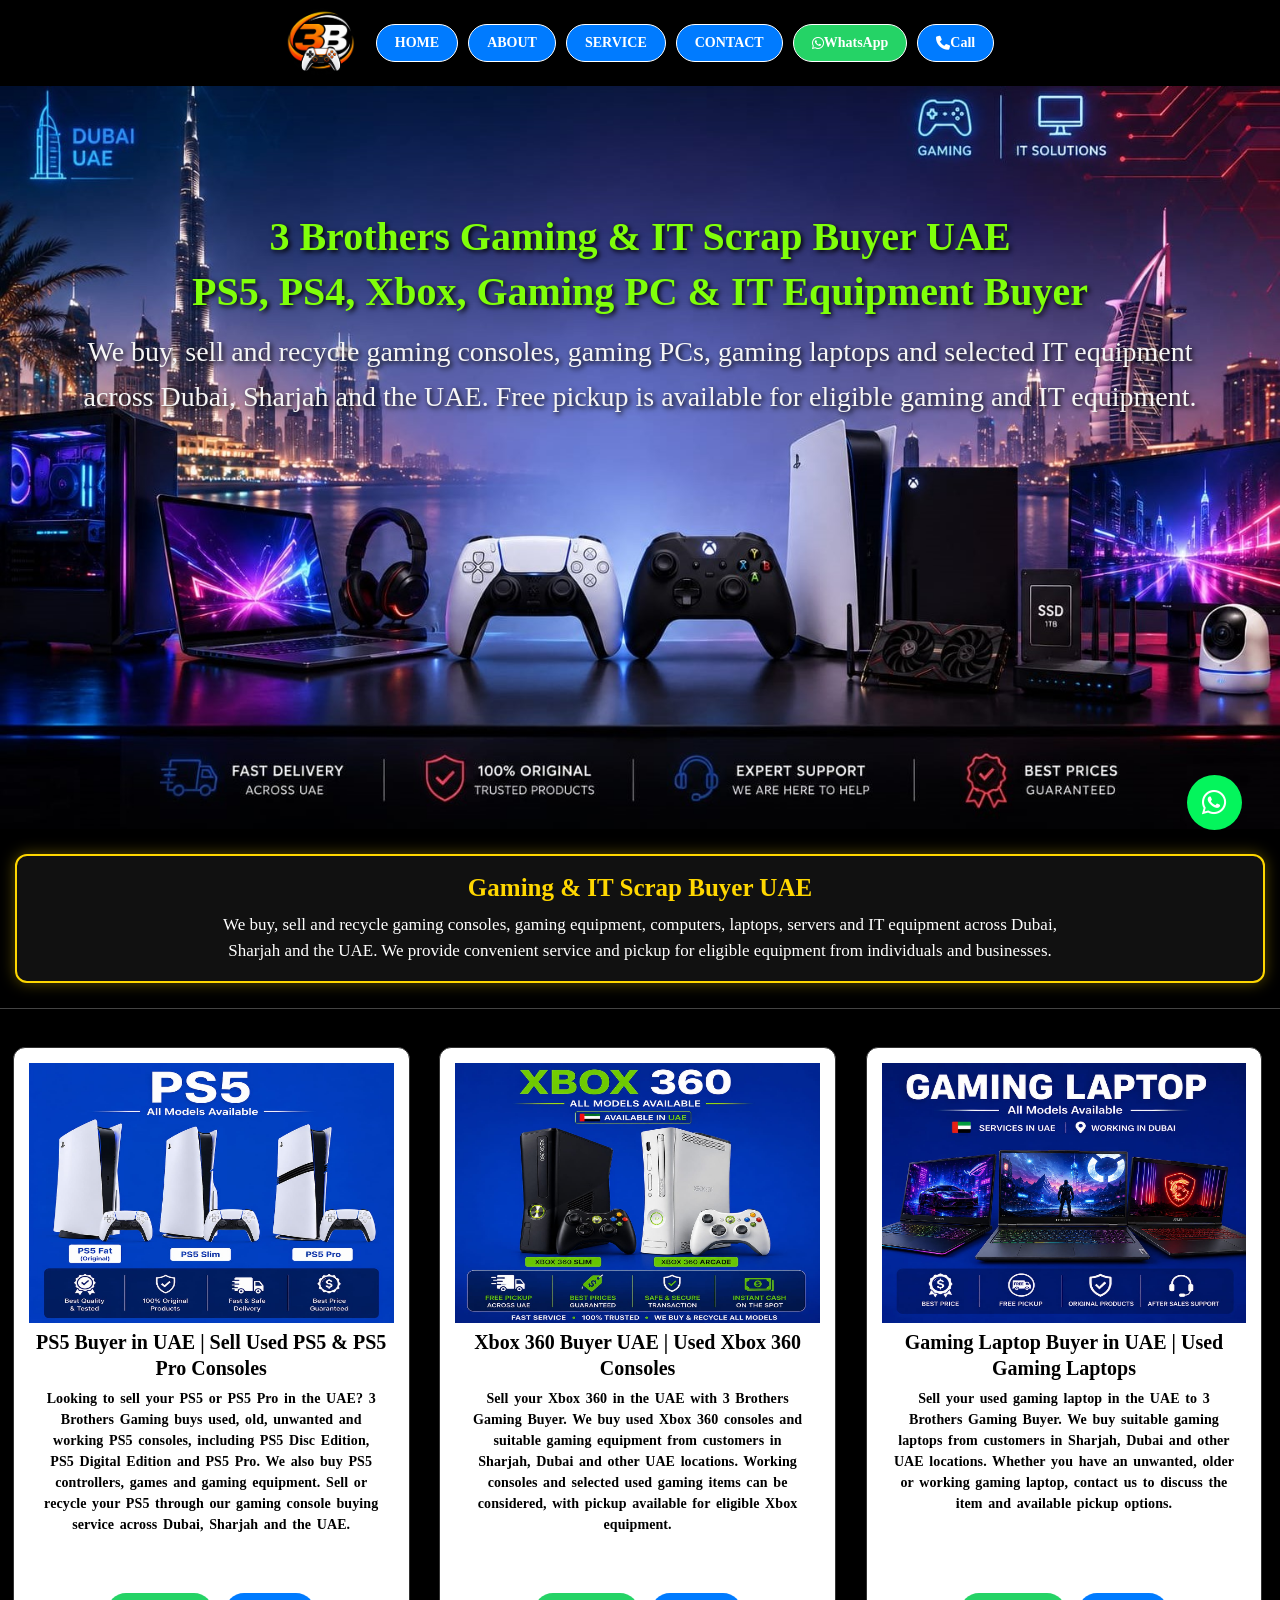
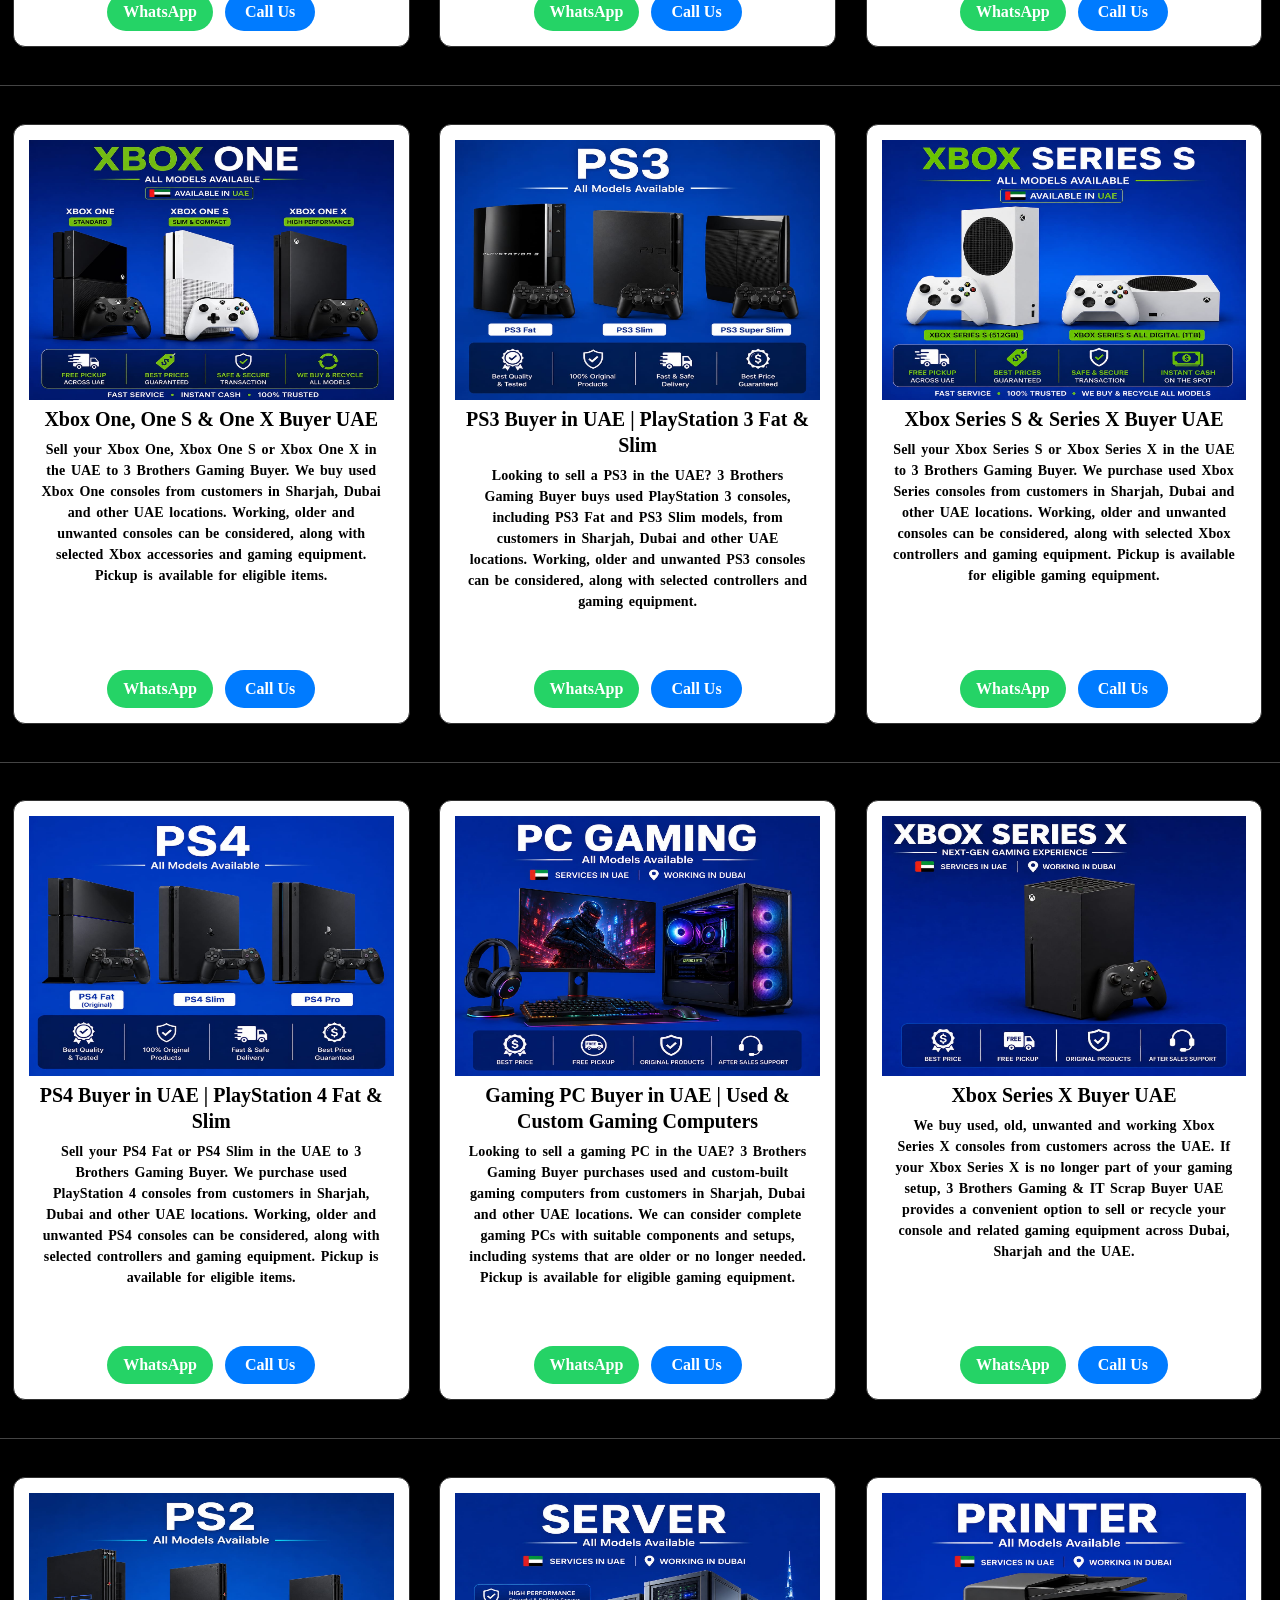
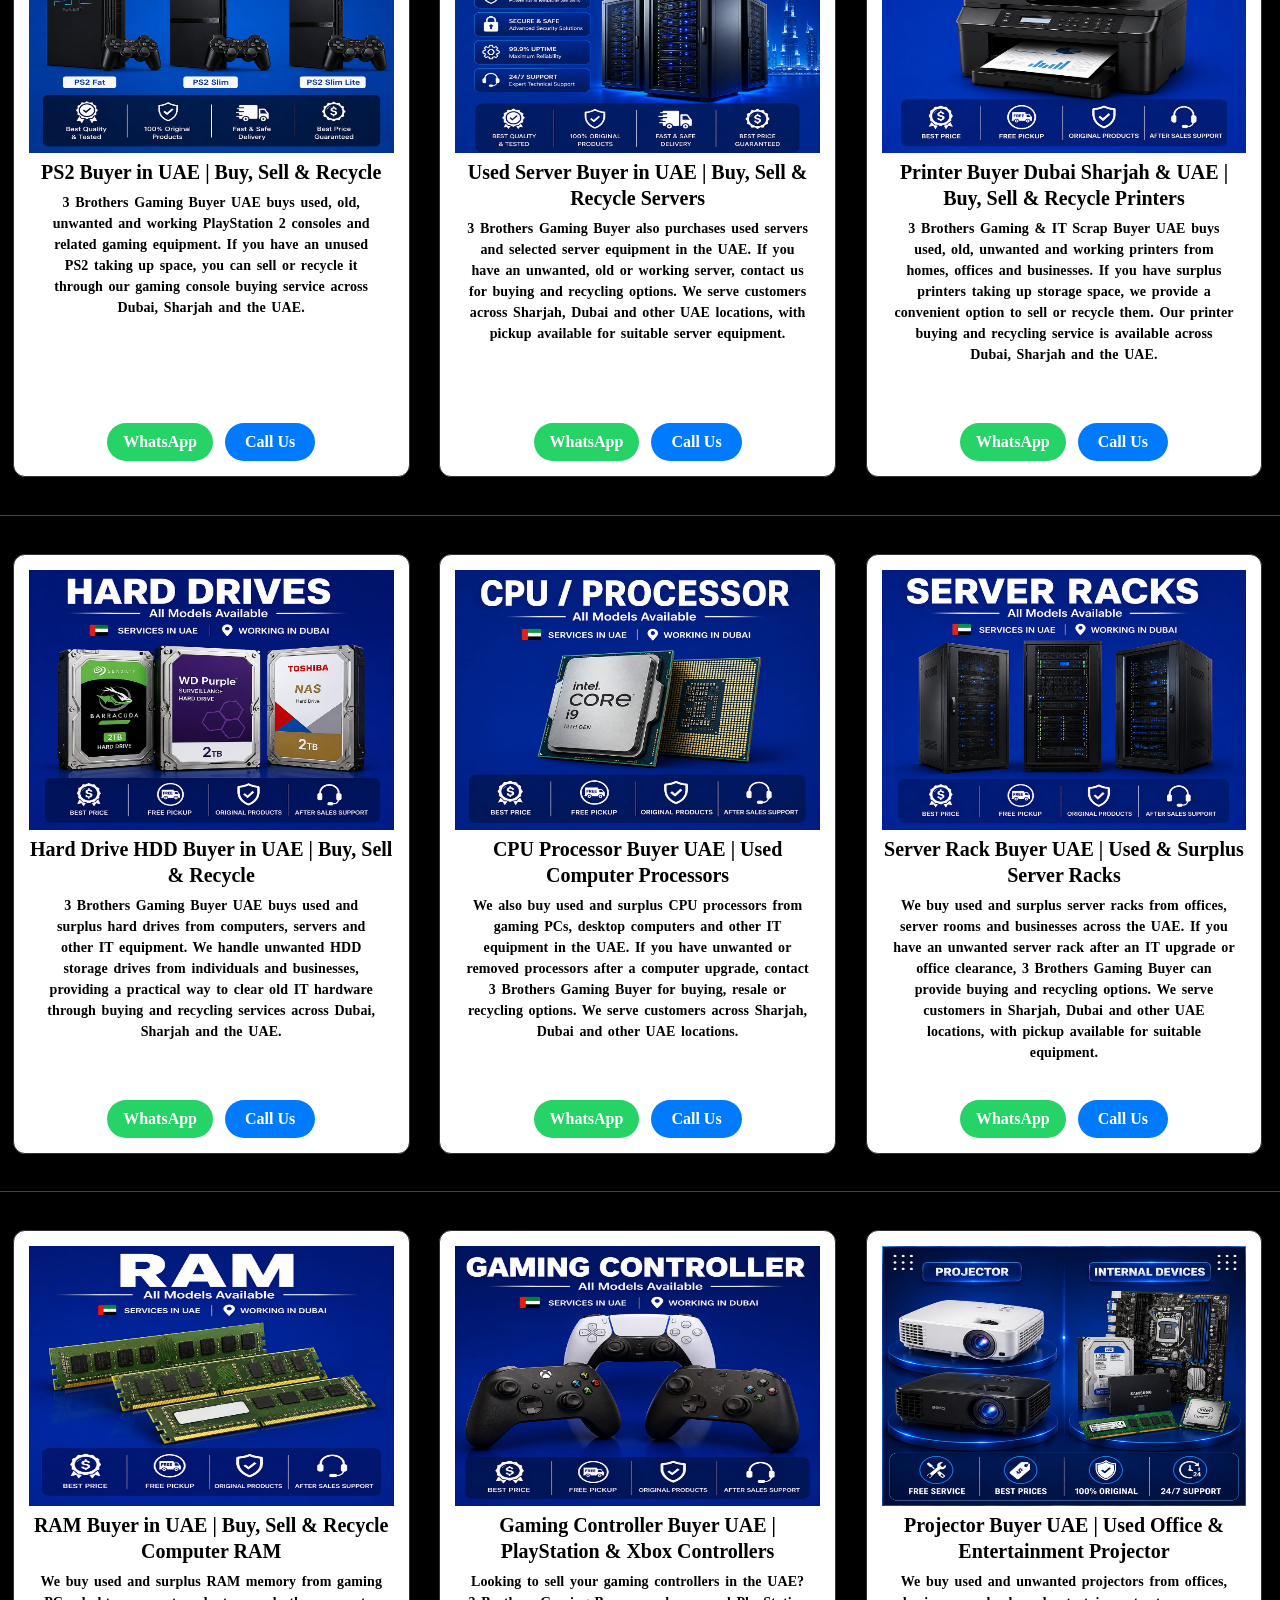
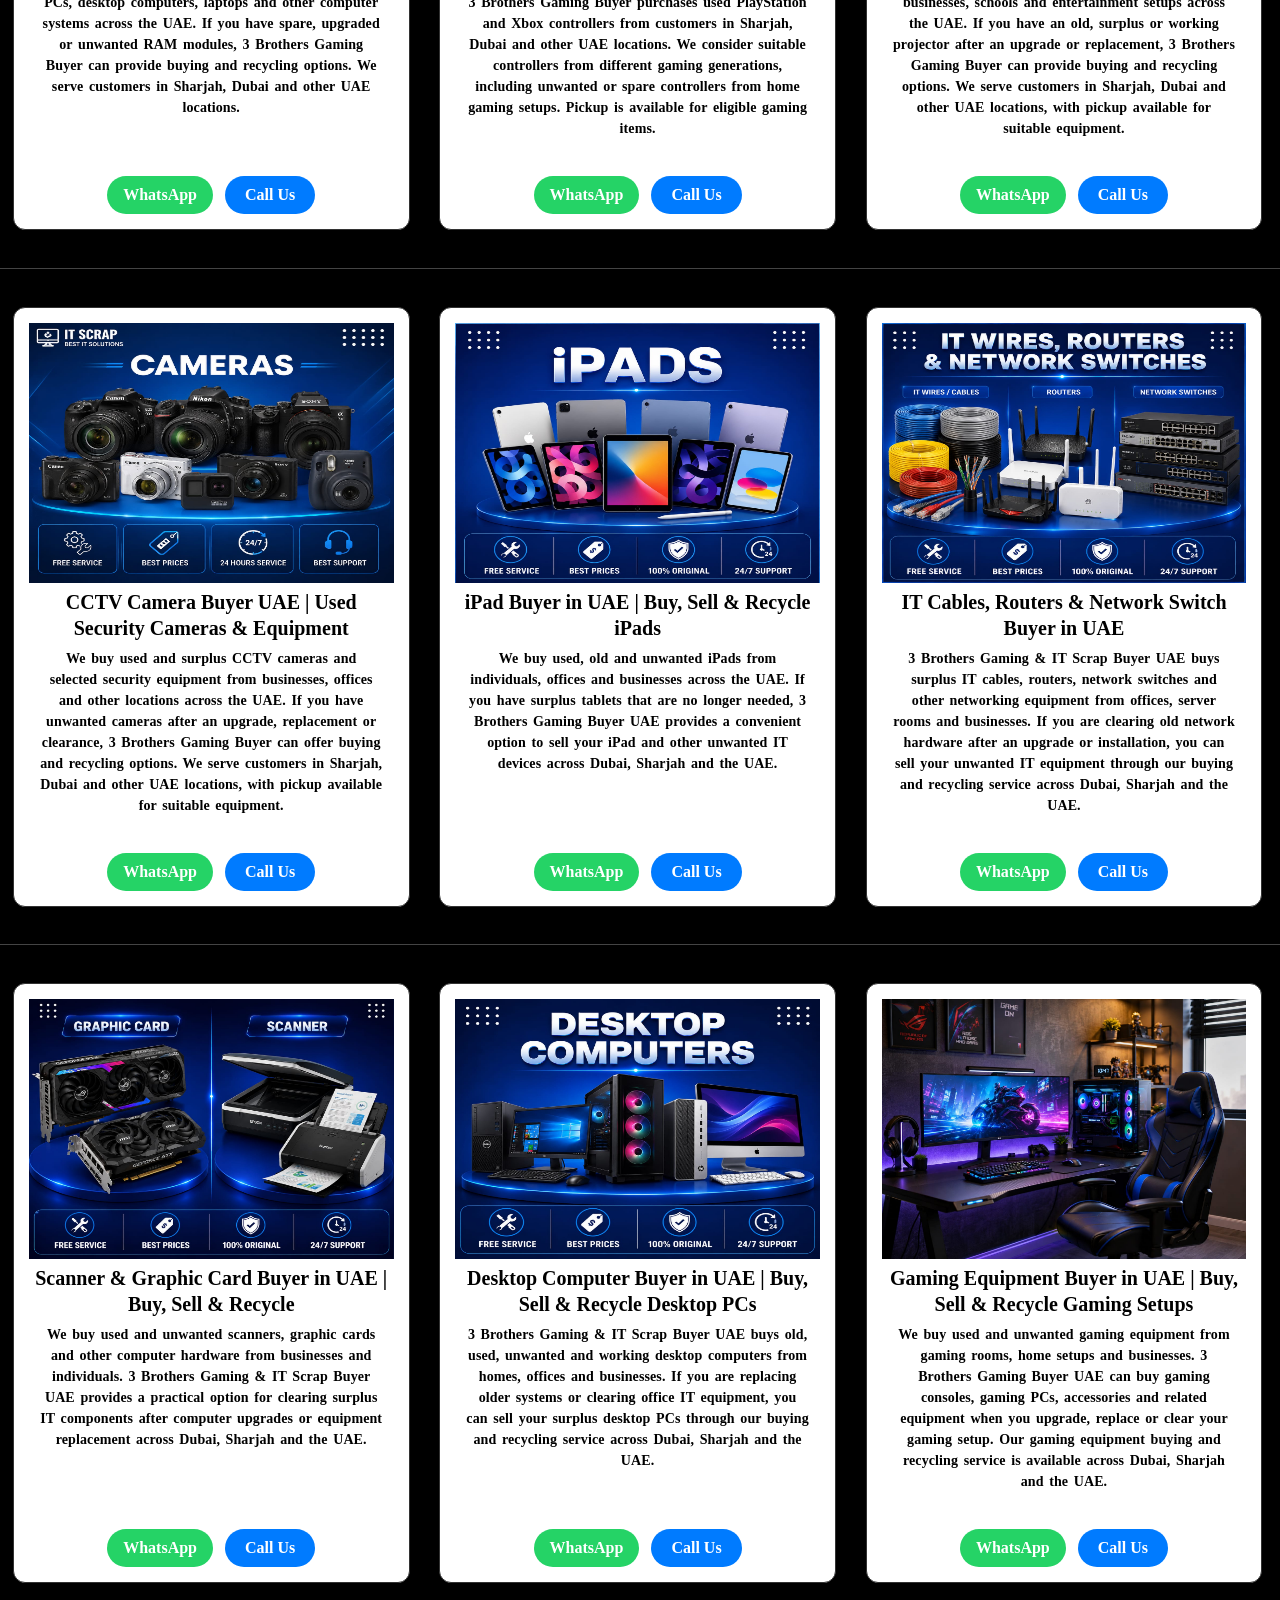
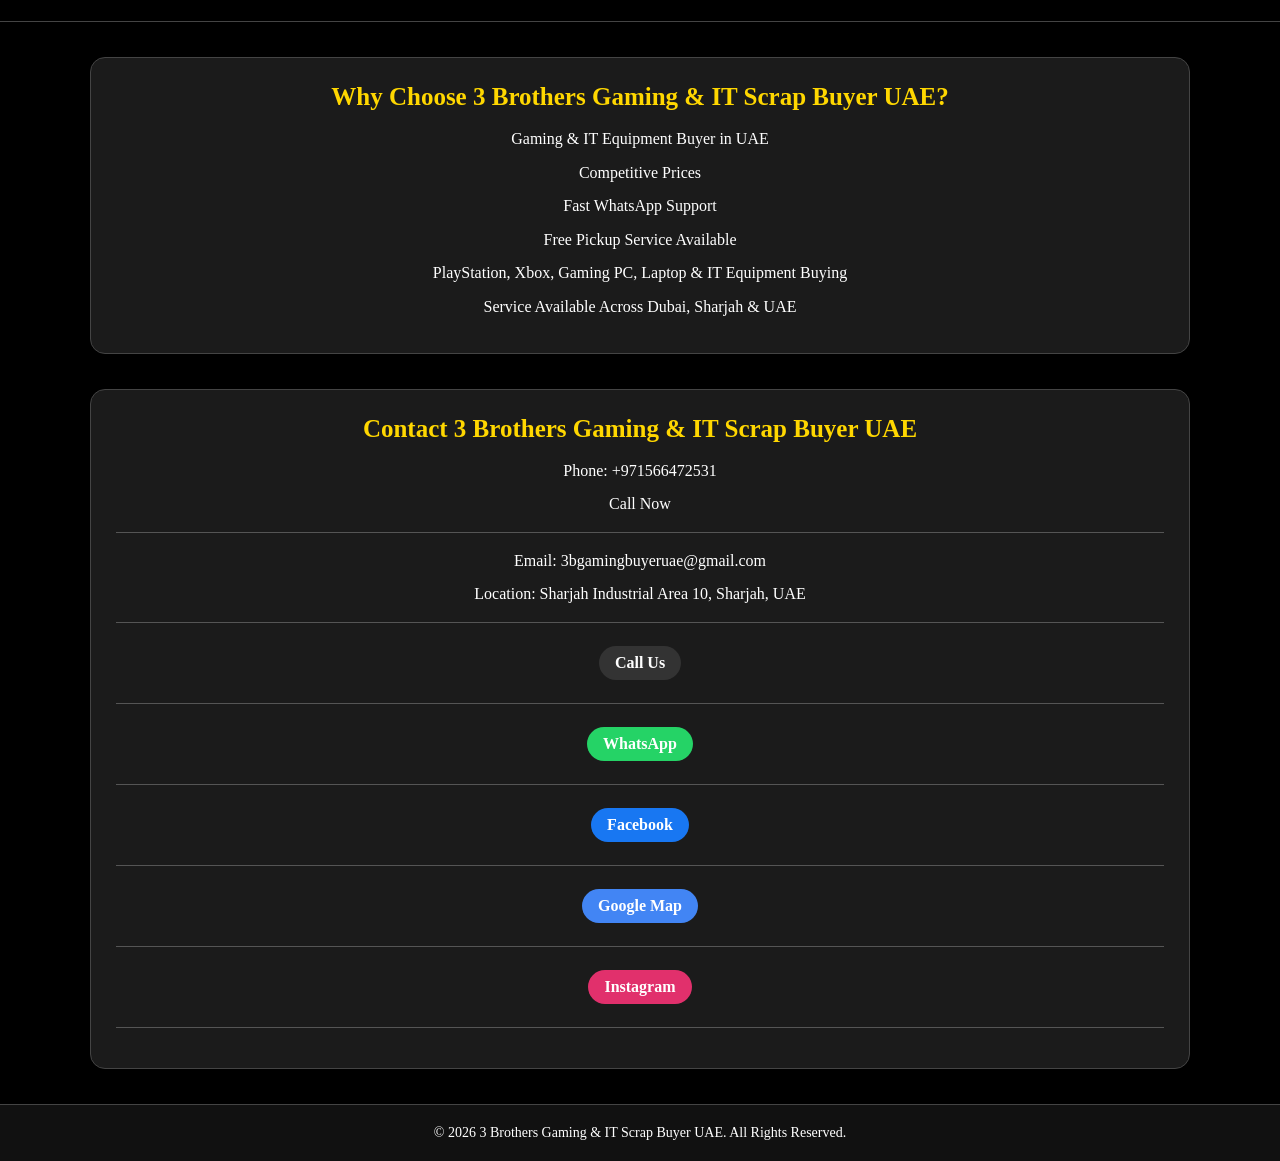
==== commit 6e4f4e10: "Add files via upload" ====
--- a/index.html
+++ b/index.html
@@ -37,7 +37,7 @@
           href="https://cdnjs.cloudflare.com/ajax/libs/font-awesome/6.5.2/css/all.min.css">
 
 
-    <!-- Google Analytics -->
+    <!-- Google Analytics + Google Ads -->
     <script async src="https://www.googletagmanager.com/gtag/js?id=G-KP7VXW81Z7"></script>
 
     <script>
@@ -50,45 +50,29 @@
         gtag('js', new Date());
 
         gtag('config', 'G-KP7VXW81Z7');
-    </script>
-
-
-    <!-- Google Ads -->
-    <script async src="https://www.googletagmanager.com/gtag/js?id=G-KP7VX0B127"></script>
-
-    <script>
-        window.dataLayer = window.dataLayer || [];
-
-        function gtag(){
-            dataLayer.push(arguments);
-        }
-
-        gtag('js', new Date());
-
-        gtag('config', 'G-KP7VX0B127');
         gtag('config', 'AW-18471118435');
     </script>
 
 
-    <!-- WhatsApp Conversion Tracking -->
+    <!-- Google Ads: WhatsApp Lead Conversion -->
     <script>
-        document.addEventListener('DOMContentLoaded', function () {
-
-            document.querySelectorAll(
-                'a[href*="wa.me"], a[href*="whatsapp.com"], a[href*="api.whatsapp"]'
-            ).forEach(function (btn) {
-
-                btn.addEventListener('click', function () {
-
-                    gtag('event', 'conversion', {
-                        'send_to': 'AW-18471118435/vXcbCIWhnT1dBO2M2-dE'
-                    });
-
-                });
-
+        function gtag_report_conversion(url) {
+
+            var callback = function () {
+
+                if (typeof(url) != 'undefined') {
+                    window.location.href = url;
+                }
+
+            };
+
+            gtag('event', 'conversion', {
+                'send_to': 'AW-18471118435/VXthCIWHnIYdEOPM2-dE',
+                'event_callback': callback
             });
 
-        });
+            return false;
+        }
     </script>
 
 </head>
@@ -128,7 +112,8 @@
         <a href="https://wa.me/971566472531"
            class="header-whatsapp"
            target="_blank"
-           rel="noopener">
+           rel="noopener"
+           onclick="return gtag_report_conversion(this.href);">
 
             <i class="fab fa-whatsapp"></i>
             WhatsApp
@@ -329,7 +314,8 @@
         WhatsApp:
         <a href="https://wa.me/971566472531"
            target="_blank"
-           rel="noopener">
+           rel="noopener"
+           onclick="return gtag_report_conversion(this.href);">
             +971566472531
         </a>
     </p>
@@ -430,7 +416,8 @@
     <div class="buttons">
 
         <a href="https://wa.me/971566472531"
-           class="whatsapp-btn">
+           class="whatsapp-btn"
+           onclick="return gtag_report_conversion(this.href);">
             WhatsApp
         </a>
 
@@ -475,7 +462,8 @@
     <div class="buttons">
 
         <a href="https://wa.me/971566472531"
-           class="whatsapp-btn">
+           class="whatsapp-btn"
+           onclick="return gtag_report_conversion(this.href);">
             WhatsApp
         </a>
 
@@ -519,7 +507,8 @@
     <div class="buttons">
 
         <a href="https://wa.me/971566472531"
-           class="whatsapp-btn">
+           class="whatsapp-btn"
+           onclick="return gtag_report_conversion(this.href);">
             WhatsApp
         </a>
 
@@ -568,7 +557,8 @@
     <div class="buttons">
 
         <a href="https://wa.me/971566472531"
-           class="whatsapp-btn">
+           class="whatsapp-btn"
+           onclick="return gtag_report_conversion(this.href);">
             WhatsApp
         </a>
 
@@ -613,7 +603,8 @@
     <div class="buttons">
 
         <a href="https://wa.me/971566472531"
-           class="whatsapp-btn">
+           class="whatsapp-btn"
+           onclick="return gtag_report_conversion(this.href);">
             WhatsApp
         </a>
 
@@ -658,7 +649,8 @@
     <div class="buttons">
 
         <a href="https://wa.me/971566472531"
-           class="whatsapp-btn">
+           class="whatsapp-btn"
+           onclick="return gtag_report_conversion(this.href);">
             WhatsApp
         </a>
 
@@ -707,7 +699,8 @@
     <div class="buttons">
 
         <a href="https://wa.me/971566472531"
-           class="whatsapp-btn">
+           class="whatsapp-btn"
+           onclick="return gtag_report_conversion(this.href);">
             WhatsApp
         </a>
 
@@ -753,7 +746,8 @@
     <div class="buttons">
 
         <a href="https://wa.me/971566472531"
-           class="whatsapp-btn">
+           class="whatsapp-btn"
+           onclick="return gtag_report_conversion(this.href);">
             WhatsApp
         </a>
 
@@ -798,7 +792,8 @@
     <div class="buttons">
 
         <a href="https://wa.me/971566472531"
-           class="whatsapp-btn">
+           class="whatsapp-btn"
+           onclick="return gtag_report_conversion(this.href);">
             WhatsApp
         </a>
 
@@ -846,7 +841,8 @@
     <div class="buttons">
 
         <a href="https://wa.me/971566472531"
-           class="whatsapp-btn">
+           class="whatsapp-btn"
+           onclick="return gtag_report_conversion(this.href);">
             WhatsApp
         </a>
 
@@ -891,7 +887,8 @@
     <div class="buttons">
 
         <a href="https://wa.me/971566472531"
-           class="whatsapp-btn">
+           class="whatsapp-btn"
+           onclick="return gtag_report_conversion(this.href);">
             WhatsApp
         </a>
 
@@ -937,7 +934,8 @@
     <div class="buttons">
 
         <a href="https://wa.me/971566472531"
-           class="whatsapp-btn">
+           class="whatsapp-btn"
+           onclick="return gtag_report_conversion(this.href);">
             WhatsApp
         </a>
 
@@ -987,7 +985,8 @@
     <div class="buttons">
 
         <a href="https://wa.me/971566472531"
-           class="whatsapp-btn">
+           class="whatsapp-btn"
+           onclick="return gtag_report_conversion(this.href);">
             WhatsApp
         </a>
 
@@ -1032,7 +1031,8 @@
     <div class="buttons">
 
         <a href="https://wa.me/971566472531"
-           class="whatsapp-btn">
+           class="whatsapp-btn"
+           onclick="return gtag_report_conversion(this.href);">
             WhatsApp
         </a>
 
@@ -1078,7 +1078,8 @@
     <div class="buttons">
 
         <a href="https://wa.me/971566472531"
-           class="whatsapp-btn">
+           class="whatsapp-btn"
+           onclick="return gtag_report_conversion(this.href);">
             WhatsApp
         </a>
 
@@ -1128,7 +1129,8 @@
     <div class="buttons">
 
         <a href="https://wa.me/971566472531"
-           class="whatsapp-btn">
+           class="whatsapp-btn"
+           onclick="return gtag_report_conversion(this.href);">
             WhatsApp
         </a>
 
@@ -1175,7 +1177,8 @@
     <div class="buttons">
 
         <a href="https://wa.me/971566472531"
-           class="whatsapp-btn">
+           class="whatsapp-btn"
+           onclick="return gtag_report_conversion(this.href);">
             WhatsApp
         </a>
 
@@ -1221,7 +1224,8 @@
     <div class="buttons">
 
         <a href="https://wa.me/971566472531"
-           class="whatsapp-btn">
+           class="whatsapp-btn"
+           onclick="return gtag_report_conversion(this.href);">
             WhatsApp
         </a>
 
@@ -1272,7 +1276,8 @@
     <div class="buttons">
 
         <a href="https://wa.me/971566472531"
-           class="whatsapp-btn">
+           class="whatsapp-btn"
+           onclick="return gtag_report_conversion(this.href);">
             WhatsApp
         </a>
 
@@ -1317,7 +1322,8 @@
     <div class="buttons">
 
         <a href="https://wa.me/971566472531"
-           class="whatsapp-btn">
+           class="whatsapp-btn"
+           onclick="return gtag_report_conversion(this.href);">
             WhatsApp
         </a>
 
@@ -1363,7 +1369,8 @@
     <div class="buttons">
 
         <a href="https://wa.me/971566472531"
-           class="whatsapp-btn">
+           class="whatsapp-btn"
+           onclick="return gtag_report_conversion(this.href);">
             WhatsApp
         </a>
 
@@ -1412,7 +1419,8 @@
     <div class="buttons">
 
         <a href="https://wa.me/971566472531"
-           class="whatsapp-btn">
+           class="whatsapp-btn"
+           onclick="return gtag_report_conversion(this.href);">
             WhatsApp
         </a>
 
@@ -1457,7 +1465,8 @@
     <div class="buttons">
 
         <a href="https://wa.me/971566472531"
-           class="whatsapp-btn">
+           class="whatsapp-btn"
+           onclick="return gtag_report_conversion(this.href);">
             WhatsApp
         </a>
 
@@ -1503,7 +1512,8 @@
     <div class="buttons">
 
         <a href="https://wa.me/971566472531"
-           class="whatsapp-btn">
+           class="whatsapp-btn"
+           onclick="return gtag_report_conversion(this.href);">
             WhatsApp
         </a>
 
@@ -1601,7 +1611,8 @@
 
     <a href="https://wa.me/971566472531"
        target="_blank"
-       rel="noopener">
+       rel="noopener"
+       onclick="return gtag_report_conversion(this.href);">
 
         WhatsApp
 
@@ -1650,7 +1661,8 @@
 <div class="floating-buttons">
 
     <a href="https://wa.me/971566472531"
-       aria-label="WhatsApp">
+       aria-label="WhatsApp"
+       onclick="return gtag_report_conversion(this.href);">
 
         <i class="fab fa-whatsapp"></i>
 
@@ -1705,12 +1717,14 @@
 
             whatsappButton.classList.add("open");
 
-        } else {
-
-            window.location.href = whatsappLink.href;
+            return;
 
         }
 
+        e.preventDefault();
+
+        gtag_report_conversion(whatsappLink.href);
+
     });
 
 });
@@ -1723,4 +1737,4 @@
 
 
 </body>
-</html>
+</html>
--- a/style.css
+++ b/style.css
@@ -43,7 +43,7 @@
     padding:8px 15px;
     margin:0;
     box-sizing:border-box;
-    background: wheat;
+    background: black;
 }
 
 
@@ -379,7 +379,7 @@
 
     .floating-buttons {
         position: fixed;
-        right: -20px;
+        right: 38px;
         bottom: 70px;
         z-index: 99;
     }
@@ -807,8 +807,8 @@
 }
 
 .header-logo img{
-    width:45px;
-    height:45px;
+    width:35px;
+    height:35px;
 
     max-width:45px;
     max-height:45px;
@@ -1185,7 +1185,7 @@
     .floating-buttons {
         position: fixed;
 
-        right: -20px;
+        right: 36px;
         bottom: 20px;
 
         width: 58px;
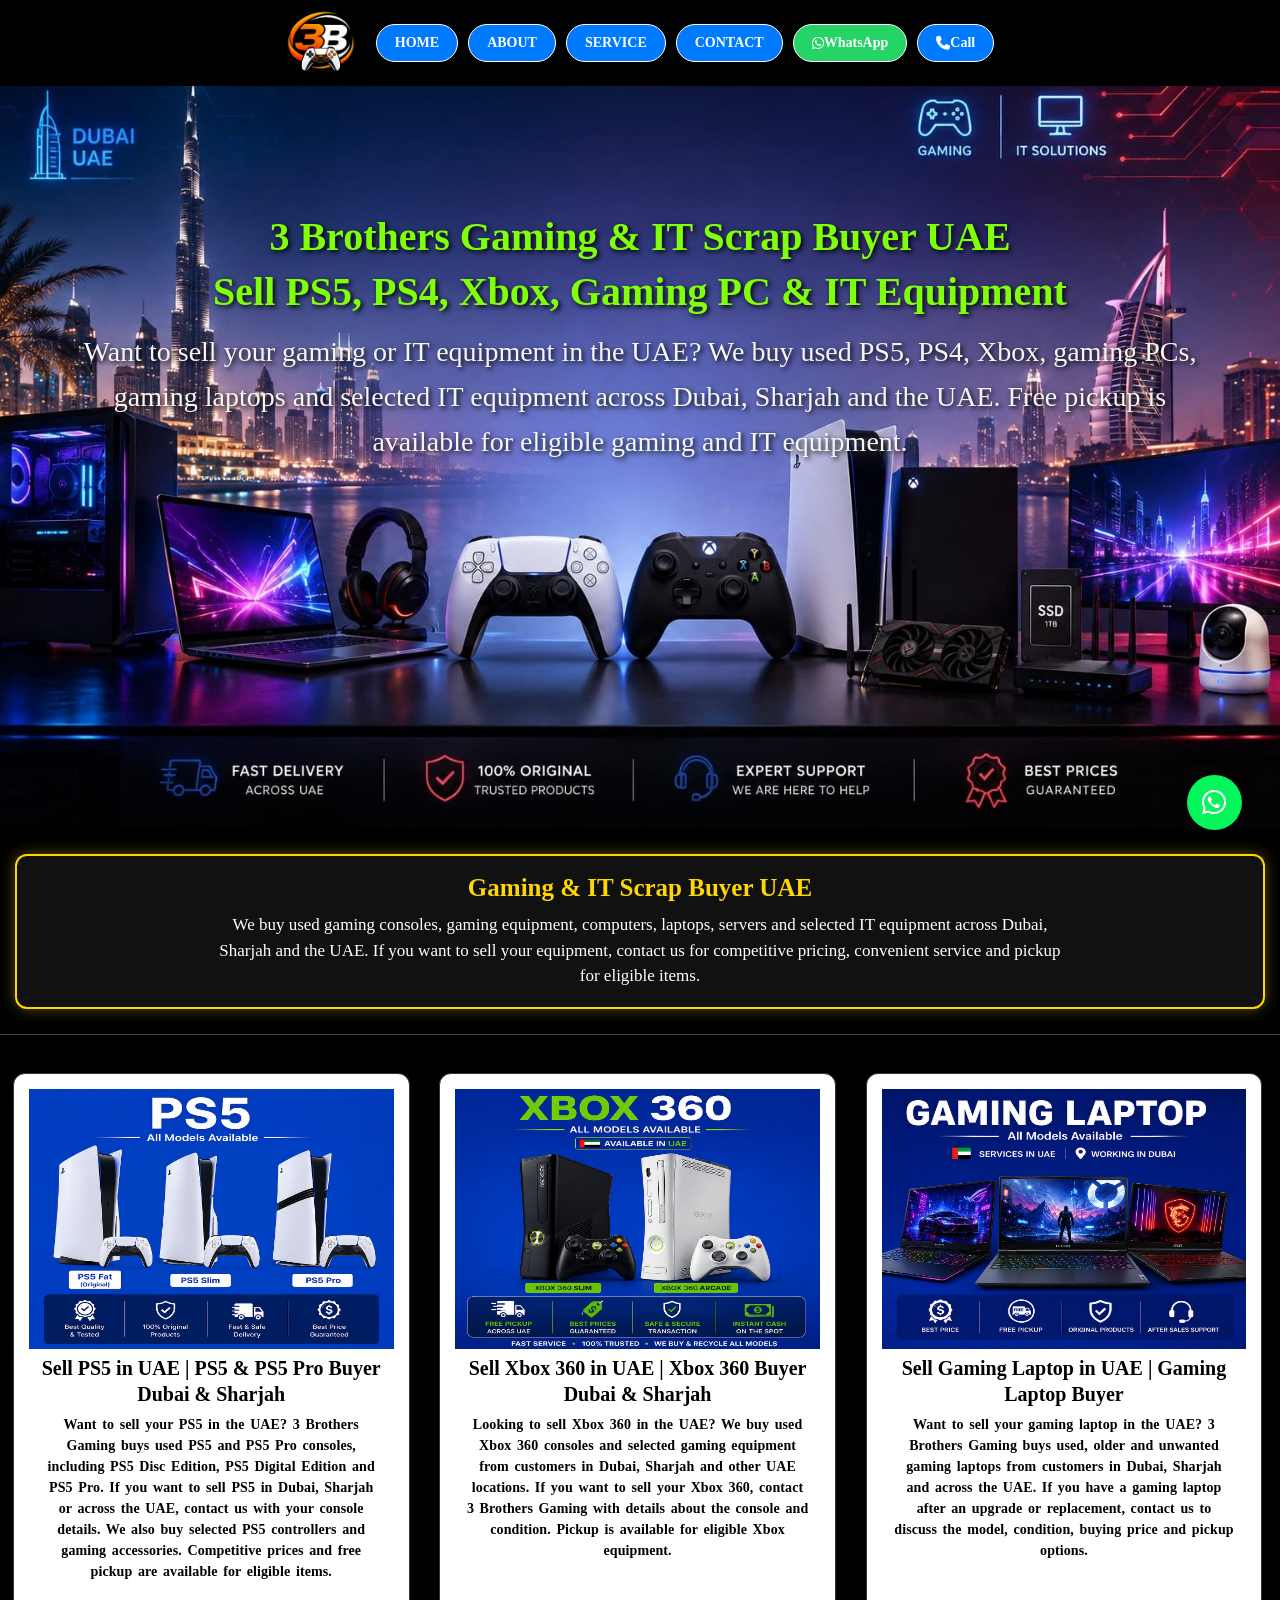
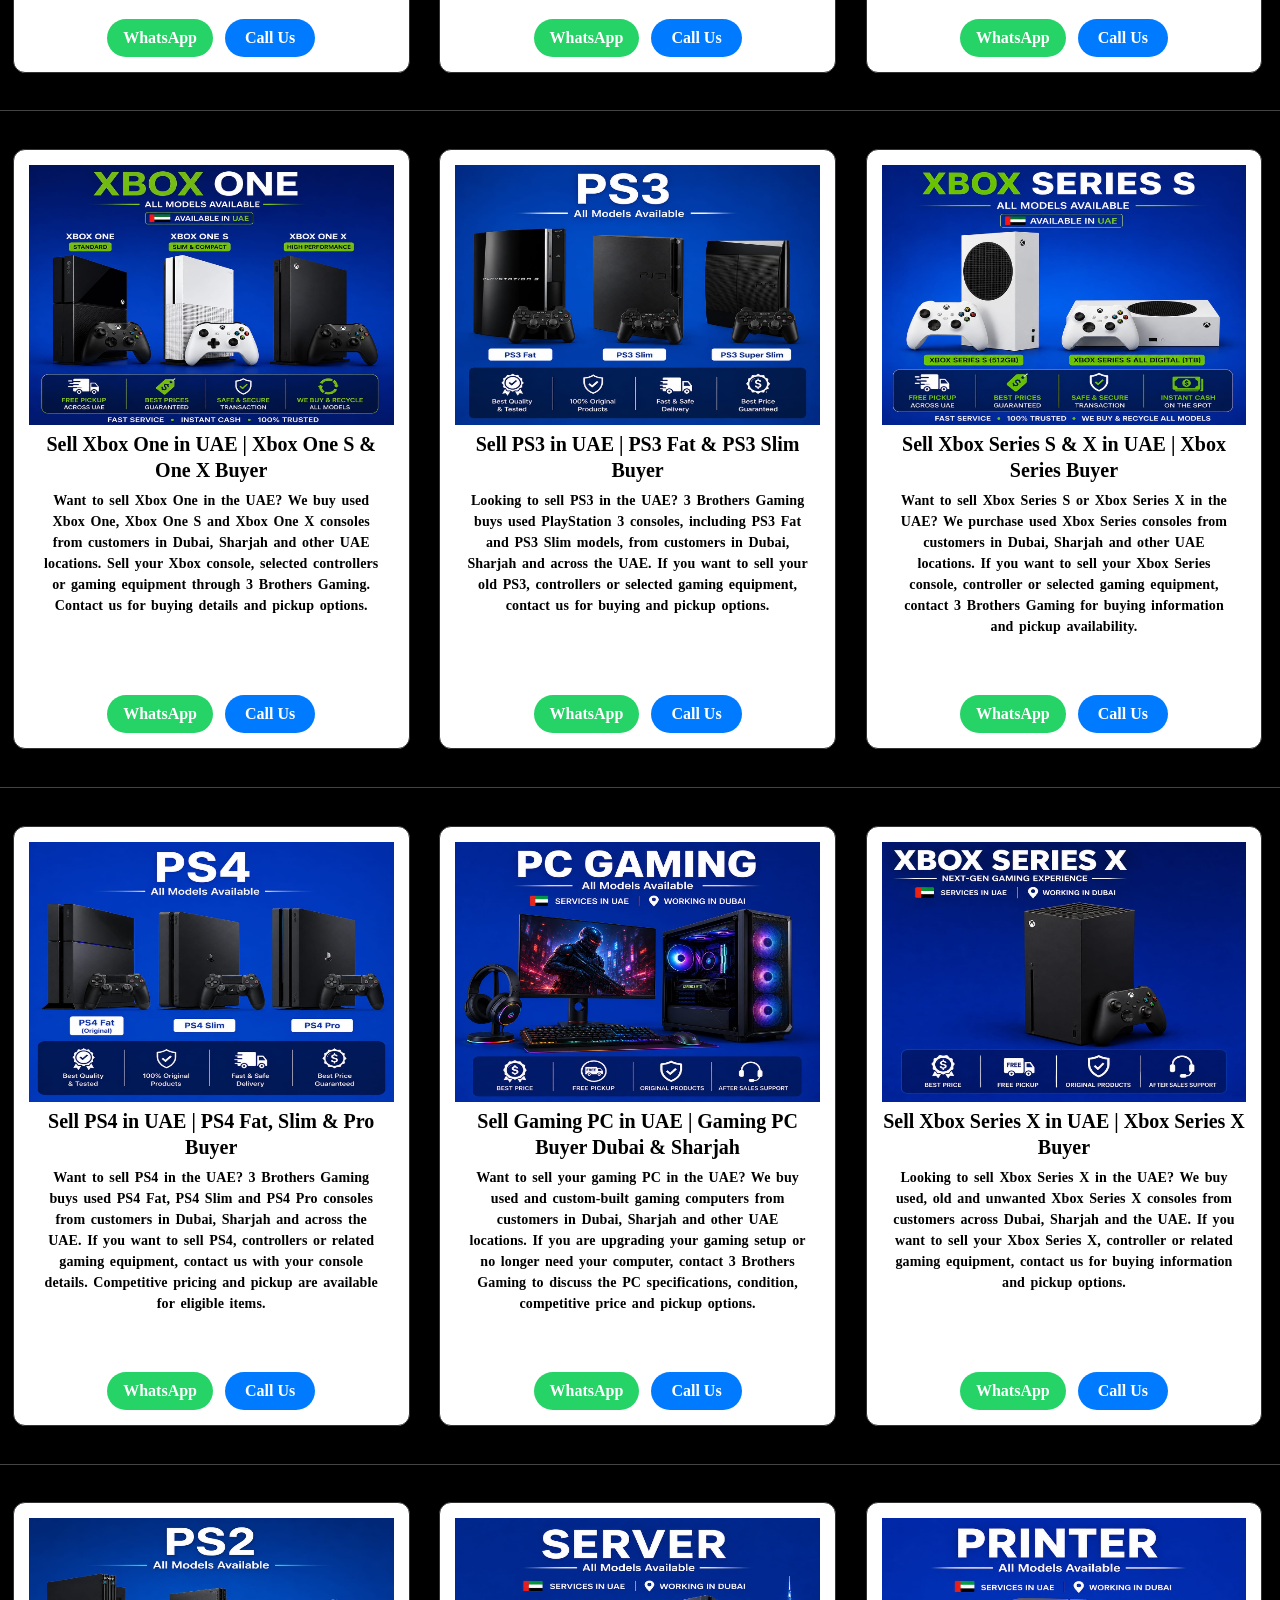
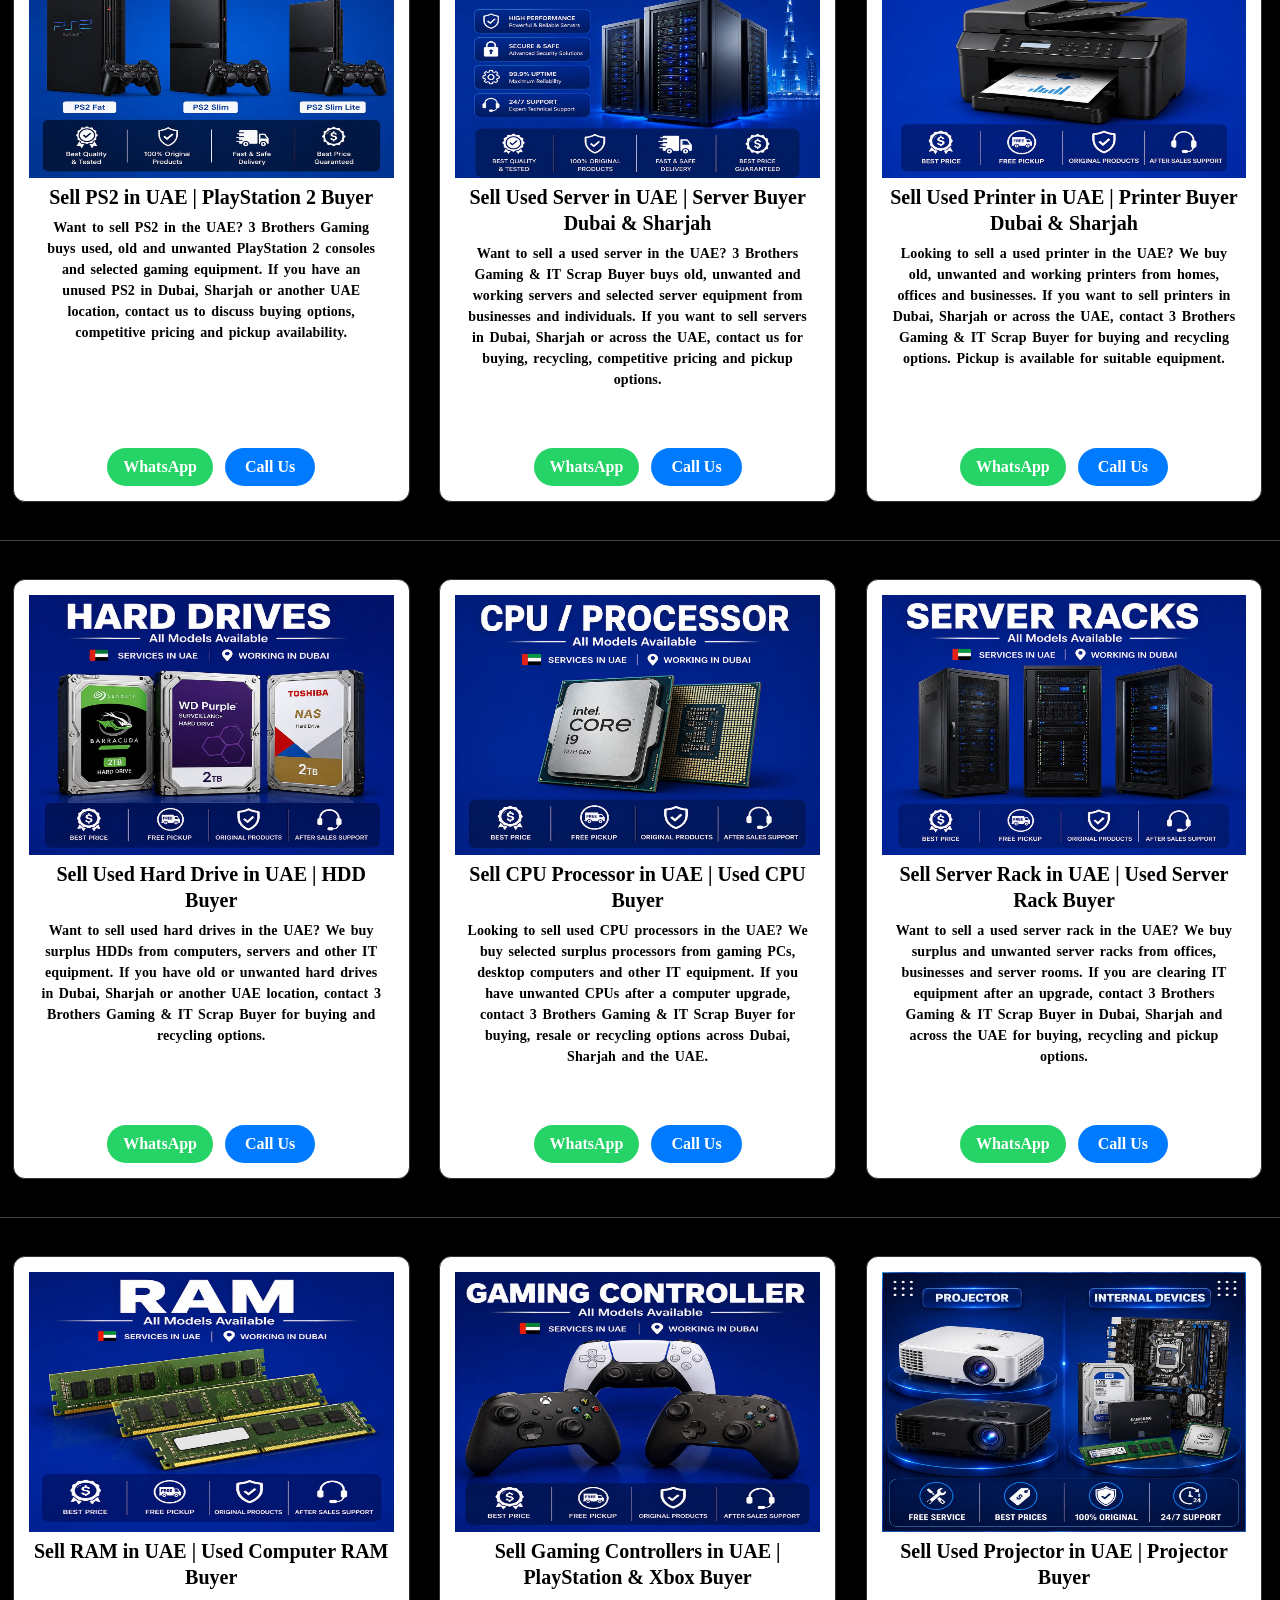
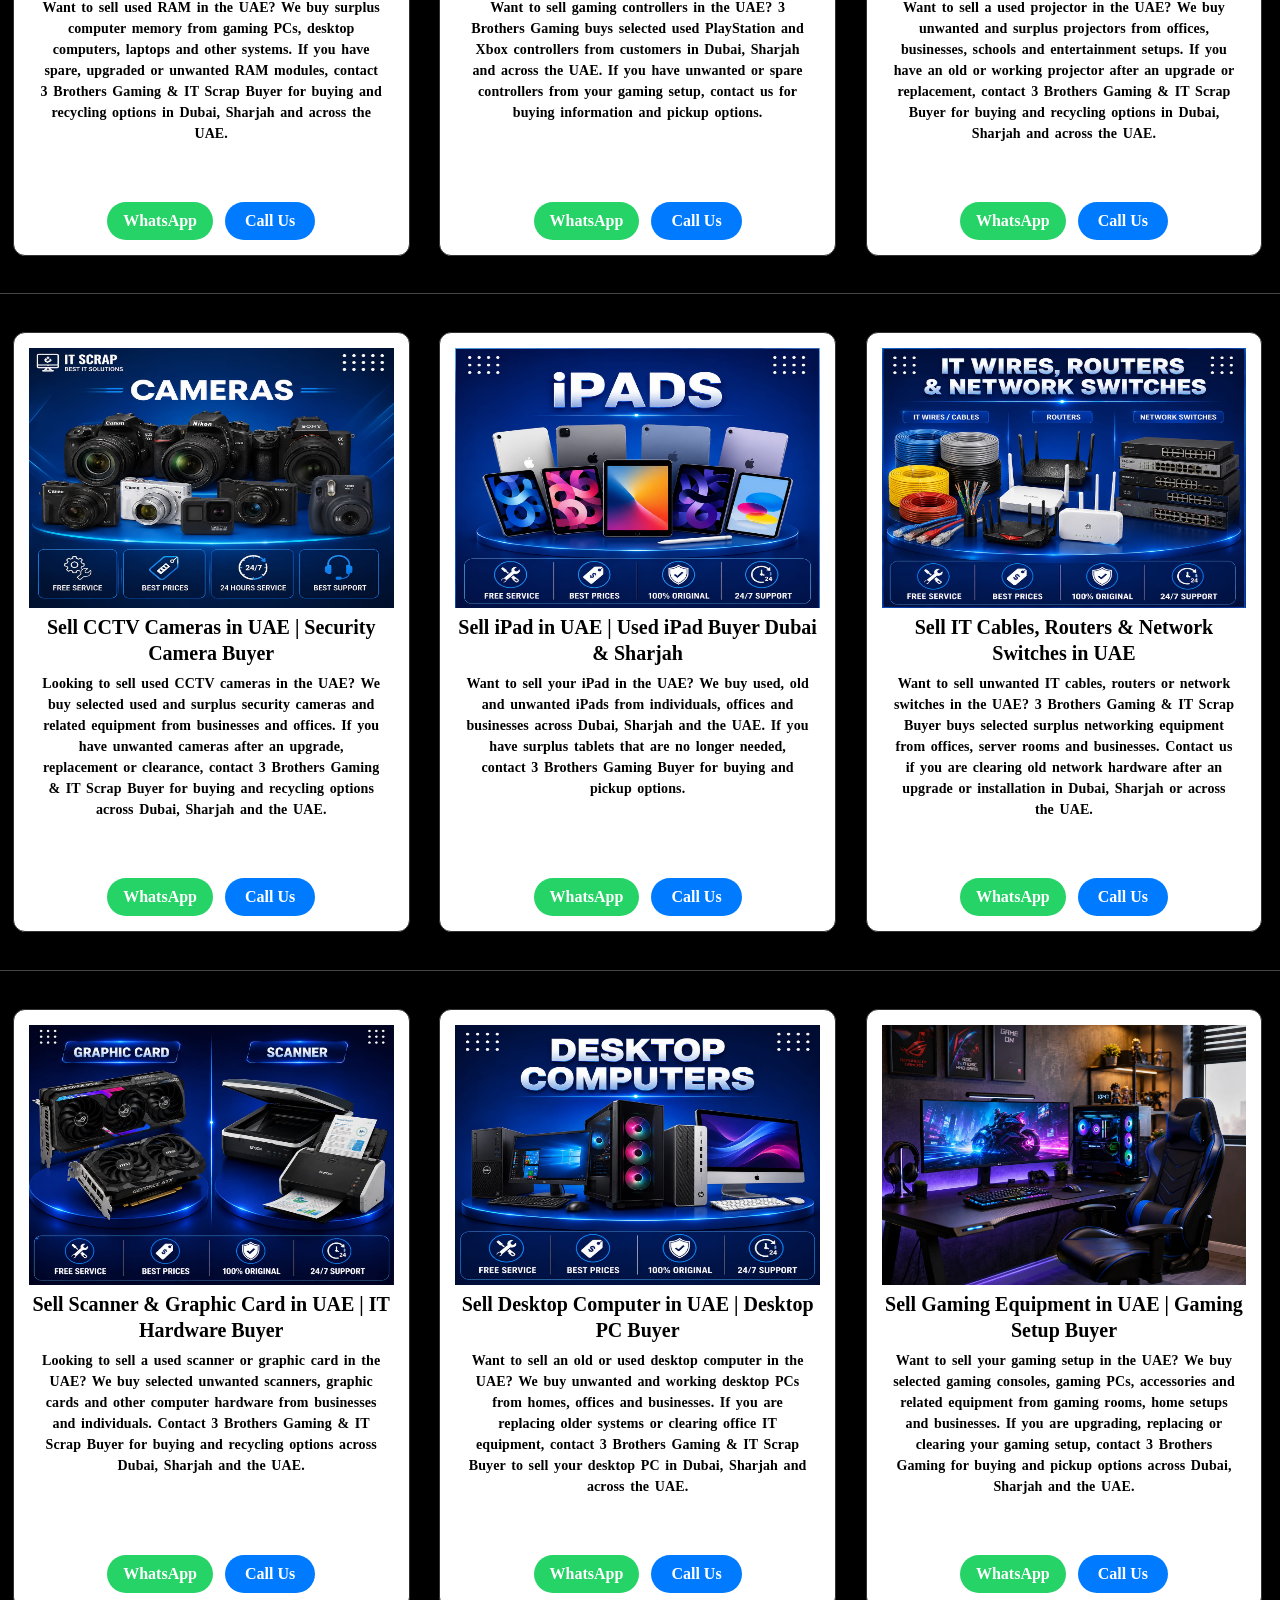
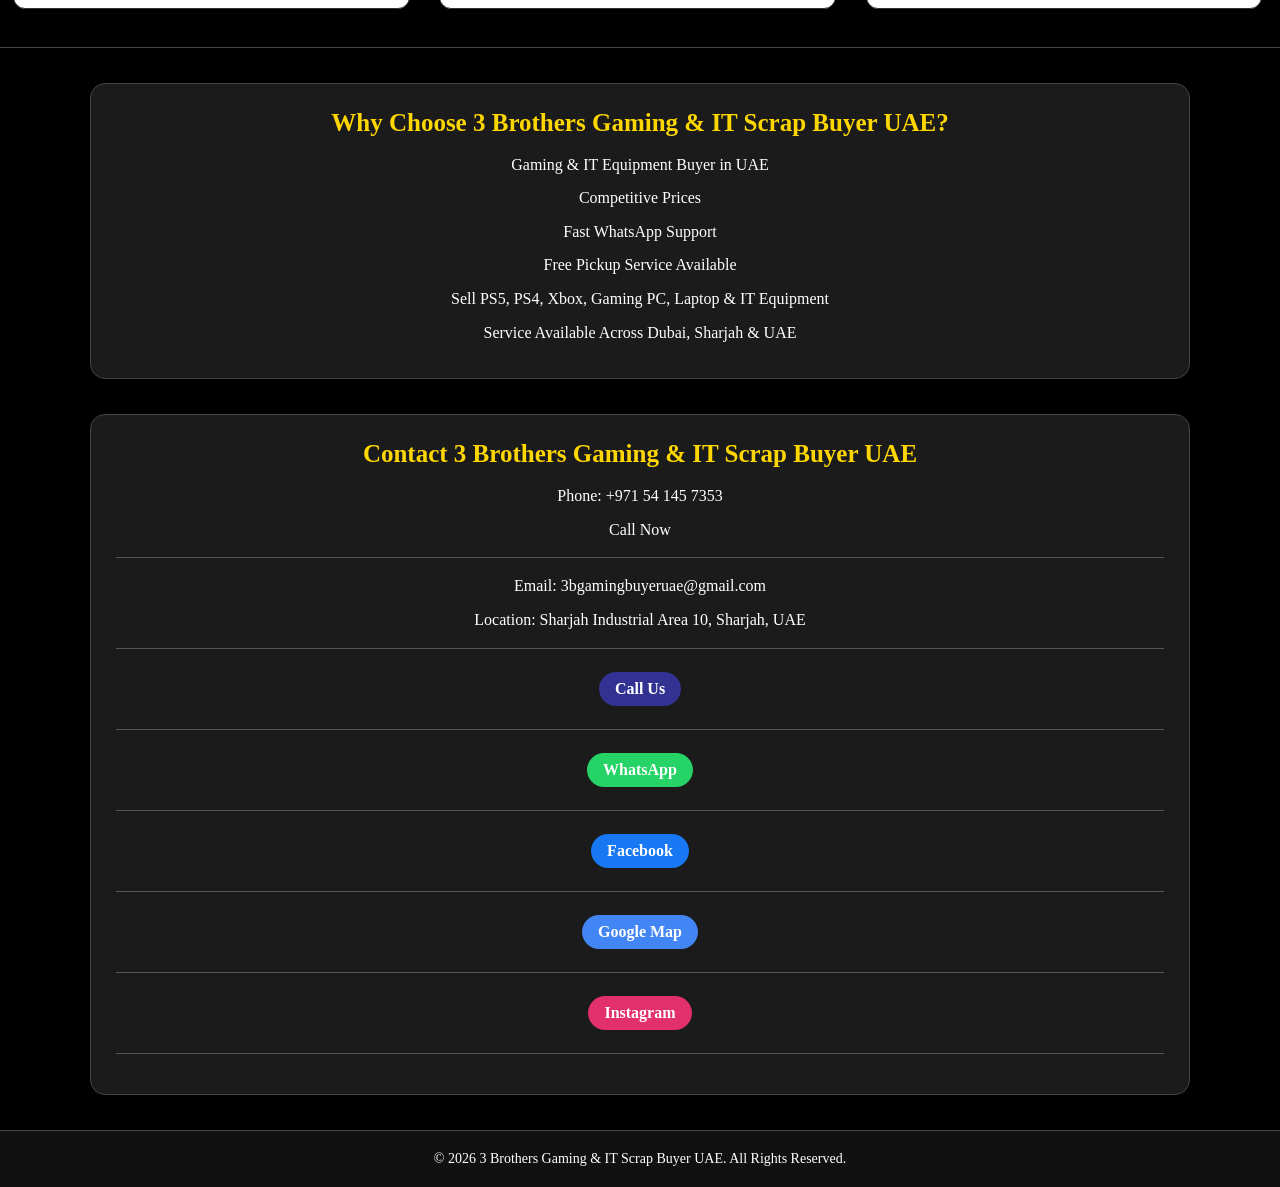
==== commit 77a1b383: "Add files via upload" ====
--- a/index.html
+++ b/index.html
@@ -6,20 +6,20 @@
 
     <meta name="viewport" content="width=device-width, initial-scale=1.0">
 
-    <title>Gaming & IT Scrap Buyer UAE | PS5, PS4, Xbox, PCs & Servers</title>
+    <title>Gaming & IT Scrap Buyer UAE | Sell PS5, PS4, Xbox, PCs & Servers</title>
 
     <meta name="description"
-          content="3 Brothers Gaming & IT Scrap Buyer UAE buys, sells and recycles PS5, PS4, Xbox, gaming PCs, laptops, servers, printers and selected IT equipment in Dubai, Sharjah and across the UAE. Free pickup available for eligible items.">
+          content="3 Brothers Gaming & IT Scrap Buyer UAE buys used PS5, PS4, Xbox, gaming PCs, laptops, servers, printers and selected IT equipment. Sell your gaming and IT equipment in Dubai, Sharjah and across the UAE. Free pickup available for eligible items.">
 
     <meta name="robots" content="index, follow">
 
     <link rel="canonical" href="https://3bgamingbuyeruae.com/">
 
     <meta property="og:title"
-          content="Gaming & IT Scrap Buyer UAE | 3 Brothers Gaming">
+          content="Gaming & IT Scrap Buyer UAE | Sell PS5, PS4, Xbox & IT Equipment">
 
     <meta property="og:description"
-          content="3 Brothers Gaming & IT Scrap Buyer UAE buys, sells and recycles gaming consoles, gaming PCs, laptops, servers and selected IT equipment across Dubai, Sharjah and the UAE.">
+          content="Sell PS5, PS4, Xbox, gaming PCs, laptops, servers and selected IT equipment to 3 Brothers Gaming across Dubai, Sharjah and the UAE.">
 
     <meta property="og:type" content="website">
 
@@ -109,7 +109,7 @@
 
         <a href="#CONTACT">CONTACT</a>
 
-        <a href="https://wa.me/971566472531"
+        <a href="https://wa.me/971541457353"
            class="header-whatsapp"
            target="_blank"
            rel="noopener"
@@ -120,7 +120,7 @@
 
         </a>
 
-        <a href="tel:+971566472531"
+        <a href="tel:+971541457353"
            class="header-call">
 
             <i class="fas fa-phone"></i>
@@ -151,15 +151,14 @@
         </h2>
 
         <h2>
-            PS5, PS4, Xbox, Gaming PC & IT Equipment Buyer
+            Sell PS5, PS4, Xbox, Gaming PC & IT Equipment
         </h2>
 
         <p class="aa">
-            We buy, sell and recycle gaming consoles,
-            gaming PCs, gaming laptops and selected IT equipment
-            across Dubai, Sharjah and the UAE.
-            Free pickup is available for eligible gaming
-            and IT equipment.
+            Want to sell your gaming or IT equipment in the UAE?
+            We buy used PS5, PS4, Xbox, gaming PCs, gaming laptops
+            and selected IT equipment across Dubai, Sharjah and the UAE.
+            Free pickup is available for eligible gaming and IT equipment.
         </p>
 
     </div>
@@ -175,20 +174,22 @@
 <section id="HOME">
 
     <h1>
-        3 Brothers Gaming & IT Scrap Buyer UAE
+        Gaming & IT Scrap Buyer UAE | Sell Your Used Equipment
     </h1>
 
     <p class="a">
-        Gaming & IT Equipment Buyer, Seller & Recycler in UAE
+        Sell PS5, PS4, Xbox, Gaming PCs, Laptops & IT Equipment
     </p>
 
     <p class="b">
-        3 Brothers Gaming buys and sells used gaming consoles
-        and gaming equipment including PS5, PS4, Xbox,
-        gaming PCs, gaming laptops, controllers and accessories.
-        We also buy selected IT equipment and IT scrap including
-        computers, servers, printers and other unwanted hardware.
-        We serve customers in Dubai, Sharjah and across the UAE.
+        3 Brothers Gaming buys used and unwanted gaming consoles
+        and IT equipment including PS5, PS4, Xbox, gaming PCs,
+        gaming laptops, controllers and accessories. We also buy
+        selected IT equipment and IT scrap including computers,
+        servers, printers and other unwanted hardware.
+        If you want to sell your gaming or IT equipment in Dubai,
+        Sharjah or across the UAE, contact us for buying options,
+        competitive prices and pickup availability.
     </p>
 
 </section>
@@ -206,18 +207,18 @@
     </h1>
 
     <p class="a">
-        Gaming & IT Scrap Buying, Selling & Recycling in UAE
+        Gaming Console & IT Equipment Buyer in UAE
     </p>
 
     <p class="b">
         3 Brothers Gaming & IT Scrap Buyer UAE specializes
-        in buying, selling and recycling PlayStation consoles,
+        in buying used, old and unwanted PlayStation consoles,
         Xbox consoles, gaming PCs, gaming laptops, controllers
-        and gaming equipment. We buy used, old, unwanted and
-        working gaming equipment from individuals, gamers and
-        businesses across Dubai, Sharjah and the UAE.
-        We also accept selected IT equipment and IT scrap
-        as part of our buying and recycling service.
+        and selected IT equipment. Whether you want to sell a
+        PS5, PS4, Xbox, gaming computer, server, printer or
+        other IT hardware, we provide a convenient buying service
+        for customers and businesses across Dubai, Sharjah and
+        the UAE. Free pickup is available for eligible items.
     </p>
 
     <a href="#HOME">
@@ -235,22 +236,21 @@
 <section id="SERVICE">
 
     <h1>
-        Gaming & IT Equipment Buying Services in UAE
+        Sell Gaming & IT Equipment in UAE
     </h1>
 
     <p class="a">
-        Buy, Sell & Recycle PS5, PS4, Xbox, Gaming PC & IT Equipment
+        Sell PS5, PS4, Xbox, Gaming PC, Laptop & IT Equipment
     </p>
 
     <p class="b">
-        We buy, sell and recycle PlayStation consoles,
-        Xbox consoles, gaming PCs, gaming laptops,
-        gaming controllers and gaming equipment across
-        Dubai, Sharjah and the UAE. We also buy selected
-        IT equipment such as computers, servers, printers,
-        hard drives, RAM, CPUs and networking equipment.
-        Our services cover both gaming equipment and
-        IT equipment and scrap.
+        Want to sell your gaming console, computer or IT equipment?
+        We buy selected used gaming and IT products across Dubai,
+        Sharjah and the UAE. Our buying service includes PlayStation,
+        Xbox, gaming PCs, gaming laptops, controllers, servers,
+        printers, hard drives, RAM, CPUs and selected networking
+        equipment. Contact us with your item details to discuss
+        buying options, competitive pricing and pickup.
     </p>
 
     <a href="#HOME">
@@ -272,18 +272,17 @@
     </h1>
 
     <p class="a">
-        Contact 3 Brothers Gaming for PS5, PS4, Xbox,
-        Gaming PCs & IT Equipment
+        Sell PS5, PS4, Xbox, Gaming PC & IT Equipment
     </p>
 
     <p class="b">
 
-        Looking to sell a PS5, PS4, Xbox, gaming PC,
-        gaming laptop, server, printer or other IT equipment
-        in the UAE? Contact 3 Brothers Gaming & IT Scrap Buyer
-        for information about buying, selling and recycling
-        used gaming and IT equipment. We serve customers
-        across Sharjah, Dubai and the UAE.
+        Want to sell a PS5, PS4, Xbox, gaming PC,
+        gaming laptop, server, printer or other selected
+        IT equipment in the UAE? Contact 3 Brothers Gaming
+        & IT Scrap Buyer for buying information, competitive
+        prices and pickup options. We serve customers across
+        Sharjah, Dubai and the UAE.
 
     </p>
 
@@ -292,8 +291,8 @@
 
     <p>
         Phone:
-        <a href="tel:+971566472531">
-            +971566472531
+        <a href="tel:+971541457353">
+            +971 54 145 7353
         </a>
     </p>
 
@@ -312,11 +311,11 @@
 
     <p>
         WhatsApp:
-        <a href="https://wa.me/971566472531"
+        <a href="https://wa.me/971541457353"
            target="_blank"
            rel="noopener"
            onclick="return gtag_report_conversion(this.href);">
-            +971566472531
+            +971 54 145 7353
         </a>
     </p>
 
@@ -343,12 +342,10 @@
 
     <p class="b">
         3 Brothers Gaming & IT Scrap Buyer UAE provides
-        gaming console buying, selling and recycling services
-        together with IT equipment and IT scrap buying and
-        recycling. Contact us when you want to sell gaming
-        consoles, computers, servers, printers or other
-        unwanted IT equipment across Dubai, Sharjah and
-        the UAE.
+        gaming console buying and IT equipment buying services.
+        Contact us when you want to sell PS5, PS4, Xbox,
+        gaming PCs, computers, servers, printers or other
+        unwanted equipment across Dubai, Sharjah and the UAE.
     </p>
 
 
@@ -371,11 +368,11 @@
     </h2>
 
     <p>
-        We buy, sell and recycle gaming consoles,
-        gaming equipment, computers, laptops, servers
-        and IT equipment across Dubai, Sharjah and the UAE.
-        We provide convenient service and pickup for
-        eligible equipment from individuals and businesses.
+        We buy used gaming consoles, gaming equipment,
+        computers, laptops, servers and selected IT equipment
+        across Dubai, Sharjah and the UAE. If you want to sell
+        your equipment, contact us for competitive pricing,
+        convenient service and pickup for eligible items.
     </p>
 
 </section>
@@ -394,34 +391,34 @@
     <div class="image-box">
 
         <img src="PS5+pro.jpeg"
-             alt="PS5 and PS5 Pro Buyer in UAE">
-
-    </div>
-
-    <h3>
-        PS5 Buyer in UAE | Sell Used PS5 & PS5 Pro Consoles
-    </h3>
-
-    <p class="c">
-        Looking to sell your PS5 or PS5 Pro in the UAE?
-        3 Brothers Gaming buys used, old, unwanted and
-        working PS5 consoles, including PS5 Disc Edition,
-        PS5 Digital Edition and PS5 Pro. We also buy
-        PS5 controllers, games and gaming equipment.
-        Sell or recycle your PS5 through our gaming
-        console buying service across Dubai, Sharjah
-        and the UAE.
-    </p>
-
-    <div class="buttons">
-
-        <a href="https://wa.me/971566472531"
-           class="whatsapp-btn"
-           onclick="return gtag_report_conversion(this.href);">
-            WhatsApp
-        </a>
-
-        <a href="tel:+971566472531"
+             alt="Sell PS5 and PS5 Pro Buyer in UAE">
+
+    </div>
+
+    <h3>
+        Sell PS5 in UAE | PS5 & PS5 Pro Buyer Dubai & Sharjah
+    </h3>
+
+    <p class="c">
+        Want to sell your PS5 in the UAE?
+        3 Brothers Gaming buys used PS5 and PS5 Pro consoles,
+        including PS5 Disc Edition, PS5 Digital Edition and
+        PS5 Pro. If you want to sell PS5 in Dubai, Sharjah or
+        across the UAE, contact us with your console details.
+        We also buy selected PS5 controllers and gaming
+        accessories. Competitive prices and free pickup are
+        available for eligible items.
+    </p>
+
+    <div class="buttons">
+
+        <a href="https://wa.me/971541457353"
+           class="whatsapp-btn"
+           onclick="return gtag_report_conversion(this.href);">
+            WhatsApp
+        </a>
+
+        <a href="tel:+971541457353"
            class="call-btn">
             Call Us
         </a>
@@ -441,33 +438,33 @@
     <div class="image-box">
 
         <img src="Xbox360+.jpeg"
-             alt="Xbox 360 Buyer in UAE">
-
-    </div>
-
-    <h3>
-        Xbox 360 Buyer UAE | Used Xbox 360 Consoles
-    </h3>
-
-    <p class="c">
-        Sell your Xbox 360 in the UAE with 3 Brothers
-        Gaming Buyer. We buy used Xbox 360 consoles
-        and suitable gaming equipment from customers
-        in Sharjah, Dubai and other UAE locations.
-        Working consoles and selected used gaming items
-        can be considered, with pickup available for
-        eligible Xbox equipment.
-    </p>
-
-    <div class="buttons">
-
-        <a href="https://wa.me/971566472531"
-           class="whatsapp-btn"
-           onclick="return gtag_report_conversion(this.href);">
-            WhatsApp
-        </a>
-
-        <a href="tel:+971566472531"
+             alt="Sell Xbox 360 Buyer in UAE">
+
+    </div>
+
+    <h3>
+        Sell Xbox 360 in UAE | Xbox 360 Buyer Dubai & Sharjah
+    </h3>
+
+    <p class="c">
+        Looking to sell Xbox 360 in the UAE?
+        We buy used Xbox 360 consoles and selected gaming
+        equipment from customers in Dubai, Sharjah and
+        other UAE locations. If you want to sell your Xbox 360,
+        contact 3 Brothers Gaming with details about the console
+        and condition. Pickup is available for eligible Xbox
+        equipment.
+    </p>
+
+    <div class="buttons">
+
+        <a href="https://wa.me/971541457353"
+           class="whatsapp-btn"
+           onclick="return gtag_report_conversion(this.href);">
+            WhatsApp
+        </a>
+
+        <a href="tel:+971541457353"
            class="call-btn">
             Call Us
         </a>
@@ -487,32 +484,33 @@
     <div class="image-box">
 
         <img src="Gaming laptop.jpeg"
-             alt="Gaming Laptop Buyer in UAE">
-
-    </div>
-
-    <h3>
-        Gaming Laptop Buyer in UAE | Used Gaming Laptops
-    </h3>
-
-    <p class="c">
-        Sell your used gaming laptop in the UAE to
-        3 Brothers Gaming Buyer. We buy suitable gaming
-        laptops from customers in Sharjah, Dubai and
-        other UAE locations. Whether you have an unwanted,
-        older or working gaming laptop, contact us to
-        discuss the item and available pickup options.
-    </p>
-
-    <div class="buttons">
-
-        <a href="https://wa.me/971566472531"
-           class="whatsapp-btn"
-           onclick="return gtag_report_conversion(this.href);">
-            WhatsApp
-        </a>
-
-        <a href="tel:+971566472531"
+             alt="Sell Gaming Laptop Buyer in UAE">
+
+    </div>
+
+    <h3>
+        Sell Gaming Laptop in UAE | Gaming Laptop Buyer
+    </h3>
+
+    <p class="c">
+        Want to sell your gaming laptop in the UAE?
+        3 Brothers Gaming buys used, older and unwanted
+        gaming laptops from customers in Dubai, Sharjah
+        and across the UAE. If you have a gaming laptop
+        after an upgrade or replacement, contact us to
+        discuss the model, condition, buying price and
+        pickup options.
+    </p>
+
+    <div class="buttons">
+
+        <a href="https://wa.me/971541457353"
+           class="whatsapp-btn"
+           onclick="return gtag_report_conversion(this.href);">
+            WhatsApp
+        </a>
+
+        <a href="tel:+971541457353"
            class="call-btn">
             Call Us
         </a>
@@ -536,33 +534,33 @@
     <div class="image-box">
 
         <img src="Xbox1.jpeg"
-             alt="Xbox One S and Xbox One X Buyer in UAE">
-
-    </div>
-
-    <h3>
-        Xbox One, One S & One X Buyer UAE
-    </h3>
-
-    <p class="c">
-        Sell your Xbox One, Xbox One S or Xbox One X
-        in the UAE to 3 Brothers Gaming Buyer. We buy
-        used Xbox One consoles from customers in Sharjah,
-        Dubai and other UAE locations. Working, older
-        and unwanted consoles can be considered, along
-        with selected Xbox accessories and gaming equipment.
-        Pickup is available for eligible items.
-    </p>
-
-    <div class="buttons">
-
-        <a href="https://wa.me/971566472531"
-           class="whatsapp-btn"
-           onclick="return gtag_report_conversion(this.href);">
-            WhatsApp
-        </a>
-
-        <a href="tel:+971566472531"
+             alt="Sell Xbox One S Xbox One X Buyer in UAE">
+
+    </div>
+
+    <h3>
+        Sell Xbox One in UAE | Xbox One S & One X Buyer
+    </h3>
+
+    <p class="c">
+        Want to sell Xbox One in the UAE?
+        We buy used Xbox One, Xbox One S and Xbox One X
+        consoles from customers in Dubai, Sharjah and
+        other UAE locations. Sell your Xbox console,
+        selected controllers or gaming equipment through
+        3 Brothers Gaming. Contact us for buying details
+        and pickup options.
+    </p>
+
+    <div class="buttons">
+
+        <a href="https://wa.me/971541457353"
+           class="whatsapp-btn"
+           onclick="return gtag_report_conversion(this.href);">
+            WhatsApp
+        </a>
+
+        <a href="tel:+971541457353"
            class="call-btn">
             Call Us
         </a>
@@ -582,33 +580,32 @@
     <div class="image-box">
 
         <img src="PS3+silm.jpeg"
-             alt="PS3 Fat and PS3 Slim Buyer in UAE">
-
-    </div>
-
-    <h3>
-        PS3 Buyer in UAE | PlayStation 3 Fat & Slim
-    </h3>
-
-    <p class="c">
-        Looking to sell a PS3 in the UAE?
-        3 Brothers Gaming Buyer buys used PlayStation 3
-        consoles, including PS3 Fat and PS3 Slim models,
-        from customers in Sharjah, Dubai and other UAE
-        locations. Working, older and unwanted PS3
-        consoles can be considered, along with selected
-        controllers and gaming equipment.
-    </p>
-
-    <div class="buttons">
-
-        <a href="https://wa.me/971566472531"
-           class="whatsapp-btn"
-           onclick="return gtag_report_conversion(this.href);">
-            WhatsApp
-        </a>
-
-        <a href="tel:+971566472531"
+             alt="Sell PS3 Fat and PS3 Slim Buyer in UAE">
+
+    </div>
+
+    <h3>
+        Sell PS3 in UAE | PS3 Fat & PS3 Slim Buyer
+    </h3>
+
+    <p class="c">
+        Looking to sell PS3 in the UAE?
+        3 Brothers Gaming buys used PlayStation 3 consoles,
+        including PS3 Fat and PS3 Slim models, from customers
+        in Dubai, Sharjah and across the UAE. If you want to
+        sell your old PS3, controllers or selected gaming
+        equipment, contact us for buying and pickup options.
+    </p>
+
+    <div class="buttons">
+
+        <a href="https://wa.me/971541457353"
+           class="whatsapp-btn"
+           onclick="return gtag_report_conversion(this.href);">
+            WhatsApp
+        </a>
+
+        <a href="tel:+971541457353"
            class="call-btn">
             Call Us
         </a>
@@ -628,33 +625,32 @@
     <div class="image-box">
 
         <img src="Xbox+s.jpeg"
-             alt="Xbox Series X and Series S Buyer in UAE">
-
-    </div>
-
-    <h3>
-        Xbox Series S & Series X Buyer UAE
-    </h3>
-
-    <p class="c">
-        Sell your Xbox Series S or Xbox Series X in the
-        UAE to 3 Brothers Gaming Buyer. We purchase used
-        Xbox Series consoles from customers in Sharjah,
-        Dubai and other UAE locations. Working, older
-        and unwanted consoles can be considered, along
-        with selected Xbox controllers and gaming equipment.
-        Pickup is available for eligible gaming equipment.
-    </p>
-
-    <div class="buttons">
-
-        <a href="https://wa.me/971566472531"
-           class="whatsapp-btn"
-           onclick="return gtag_report_conversion(this.href);">
-            WhatsApp
-        </a>
-
-        <a href="tel:+971566472531"
+             alt="Sell Xbox Series S and Series X Buyer in UAE">
+
+    </div>
+
+    <h3>
+        Sell Xbox Series S & X in UAE | Xbox Series Buyer
+    </h3>
+
+    <p class="c">
+        Want to sell Xbox Series S or Xbox Series X in the UAE?
+        We purchase used Xbox Series consoles from customers
+        in Dubai, Sharjah and other UAE locations. If you want
+        to sell your Xbox Series console, controller or selected
+        gaming equipment, contact 3 Brothers Gaming for buying
+        information and pickup availability.
+    </p>
+
+    <div class="buttons">
+
+        <a href="https://wa.me/971541457353"
+           class="whatsapp-btn"
+           onclick="return gtag_report_conversion(this.href);">
+            WhatsApp
+        </a>
+
+        <a href="tel:+971541457353"
            class="call-btn">
             Call Us
         </a>
@@ -678,33 +674,33 @@
     <div class="image-box">
 
         <img src="PS4+pro.jpeg"
-             alt="PS4 Fat Slim and Pro Buyer in UAE">
-
-    </div>
-
-    <h3>
-        PS4 Buyer in UAE | PlayStation 4 Fat & Slim
-    </h3>
-
-    <p class="c">
-        Sell your PS4 Fat or PS4 Slim in the UAE to
-        3 Brothers Gaming Buyer. We purchase used
-        PlayStation 4 consoles from customers in Sharjah,
-        Dubai and other UAE locations. Working, older
-        and unwanted PS4 consoles can be considered,
-        along with selected controllers and gaming
-        equipment. Pickup is available for eligible items.
-    </p>
-
-    <div class="buttons">
-
-        <a href="https://wa.me/971566472531"
-           class="whatsapp-btn"
-           onclick="return gtag_report_conversion(this.href);">
-            WhatsApp
-        </a>
-
-        <a href="tel:+971566472531"
+             alt="Sell PS4 Fat Slim and Pro Buyer in UAE">
+
+    </div>
+
+    <h3>
+        Sell PS4 in UAE | PS4 Fat, Slim & Pro Buyer
+    </h3>
+
+    <p class="c">
+        Want to sell PS4 in the UAE?
+        3 Brothers Gaming buys used PS4 Fat, PS4 Slim and
+        PS4 Pro consoles from customers in Dubai, Sharjah
+        and across the UAE. If you want to sell PS4, controllers
+        or related gaming equipment, contact us with your
+        console details. Competitive pricing and pickup are
+        available for eligible items.
+    </p>
+
+    <div class="buttons">
+
+        <a href="https://wa.me/971541457353"
+           class="whatsapp-btn"
+           onclick="return gtag_report_conversion(this.href);">
+            WhatsApp
+        </a>
+
+        <a href="tel:+971541457353"
            class="call-btn">
             Call Us
         </a>
@@ -724,34 +720,33 @@
     <div class="image-box">
 
         <img src="PC gaming.jpeg"
-             alt="Gaming PC Buyer in UAE">
-
-    </div>
-
-    <h3>
-        Gaming PC Buyer in UAE | Used & Custom Gaming Computers
-    </h3>
-
-    <p class="c">
-        Looking to sell a gaming PC in the UAE?
-        3 Brothers Gaming Buyer purchases used and
-        custom-built gaming computers from customers
-        in Sharjah, Dubai and other UAE locations.
-        We can consider complete gaming PCs with
-        suitable components and setups, including
-        systems that are older or no longer needed.
-        Pickup is available for eligible gaming equipment.
-    </p>
-
-    <div class="buttons">
-
-        <a href="https://wa.me/971566472531"
-           class="whatsapp-btn"
-           onclick="return gtag_report_conversion(this.href);">
-            WhatsApp
-        </a>
-
-        <a href="tel:+971566472531"
+             alt="Sell Gaming PC Buyer in UAE">
+
+    </div>
+
+    <h3>
+        Sell Gaming PC in UAE | Gaming PC Buyer Dubai & Sharjah
+    </h3>
+
+    <p class="c">
+        Want to sell your gaming PC in the UAE?
+        We buy used and custom-built gaming computers
+        from customers in Dubai, Sharjah and other UAE
+        locations. If you are upgrading your gaming setup
+        or no longer need your computer, contact 3 Brothers
+        Gaming to discuss the PC specifications, condition,
+        competitive price and pickup options.
+    </p>
+
+    <div class="buttons">
+
+        <a href="https://wa.me/971541457353"
+           class="whatsapp-btn"
+           onclick="return gtag_report_conversion(this.href);">
+            WhatsApp
+        </a>
+
+        <a href="tel:+971541457353"
            class="call-btn">
             Call Us
         </a>
@@ -771,33 +766,32 @@
     <div class="image-box">
 
         <img src="XBOX X.jpeg"
-             alt="Xbox Series X Buyer in UAE">
-
-    </div>
-
-    <h3>
-        Xbox Series X Buyer UAE
-    </h3>
-
-    <p class="c">
-        We buy used, old, unwanted and working Xbox
-        Series X consoles from customers across the UAE.
-        If your Xbox Series X is no longer part of your
-        gaming setup, 3 Brothers Gaming & IT Scrap Buyer
-        UAE provides a convenient option to sell or recycle
-        your console and related gaming equipment across
-        Dubai, Sharjah and the UAE.
-    </p>
-
-    <div class="buttons">
-
-        <a href="https://wa.me/971566472531"
-           class="whatsapp-btn"
-           onclick="return gtag_report_conversion(this.href);">
-            WhatsApp
-        </a>
-
-        <a href="tel:+971566472531"
+             alt="Sell Xbox Series X Buyer in UAE">
+
+    </div>
+
+    <h3>
+        Sell Xbox Series X in UAE | Xbox Series X Buyer
+    </h3>
+
+    <p class="c">
+        Looking to sell Xbox Series X in the UAE?
+        We buy used, old and unwanted Xbox Series X
+        consoles from customers across Dubai, Sharjah
+        and the UAE. If you want to sell your Xbox Series X,
+        controller or related gaming equipment, contact us
+        for buying information and pickup options.
+    </p>
+
+    <div class="buttons">
+
+        <a href="https://wa.me/971541457353"
+           class="whatsapp-btn"
+           onclick="return gtag_report_conversion(this.href);">
+            WhatsApp
+        </a>
+
+        <a href="tel:+971541457353"
            class="call-btn">
             Call Us
         </a>
@@ -821,32 +815,32 @@
     <div class="image-box">
 
         <img src="ps2+pro.jpeg"
-             alt="PlayStation 2 Buyer in UAE">
-
-    </div>
-
-    <h3>
-        PS2 Buyer in UAE | Buy, Sell & Recycle
-    </h3>
-
-    <p class="c">
-        3 Brothers Gaming Buyer UAE buys used, old,
-        unwanted and working PlayStation 2 consoles
-        and related gaming equipment. If you have an
-        unused PS2 taking up space, you can sell or
-        recycle it through our gaming console buying
-        service across Dubai, Sharjah and the UAE.
-    </p>
-
-    <div class="buttons">
-
-        <a href="https://wa.me/971566472531"
-           class="whatsapp-btn"
-           onclick="return gtag_report_conversion(this.href);">
-            WhatsApp
-        </a>
-
-        <a href="tel:+971566472531"
+             alt="Sell PS2 PlayStation 2 Buyer in UAE">
+
+    </div>
+
+    <h3>
+        Sell PS2 in UAE | PlayStation 2 Buyer
+    </h3>
+
+    <p class="c">
+        Want to sell PS2 in the UAE?
+        3 Brothers Gaming buys used, old and unwanted
+        PlayStation 2 consoles and selected gaming equipment.
+        If you have an unused PS2 in Dubai, Sharjah or another
+        UAE location, contact us to discuss buying options,
+        competitive pricing and pickup availability.
+    </p>
+
+    <div class="buttons">
+
+        <a href="https://wa.me/971541457353"
+           class="whatsapp-btn"
+           onclick="return gtag_report_conversion(this.href);">
+            WhatsApp
+        </a>
+
+        <a href="tel:+971541457353"
            class="call-btn">
             Call Us
         </a>
@@ -866,33 +860,33 @@
     <div class="image-box">
 
         <img src="Server.jpeg"
-             alt="Used Server Buyer in UAE">
-
-    </div>
-
-    <h3>
-        Used Server Buyer in UAE | Buy, Sell & Recycle Servers
-    </h3>
-
-    <p class="c">
-        3 Brothers Gaming Buyer also purchases used
-        servers and selected server equipment in the UAE.
-        If you have an unwanted, old or working server,
-        contact us for buying and recycling options.
-        We serve customers across Sharjah, Dubai and
-        other UAE locations, with pickup available
-        for suitable server equipment.
-    </p>
-
-    <div class="buttons">
-
-        <a href="https://wa.me/971566472531"
-           class="whatsapp-btn"
-           onclick="return gtag_report_conversion(this.href);">
-            WhatsApp
-        </a>
-
-        <a href="tel:+971566472531"
+             alt="Sell Used Server Buyer in UAE">
+
+    </div>
+
+    <h3>
+        Sell Used Server in UAE | Server Buyer Dubai & Sharjah
+    </h3>
+
+    <p class="c">
+        Want to sell a used server in the UAE?
+        3 Brothers Gaming & IT Scrap Buyer buys old,
+        unwanted and working servers and selected server
+        equipment from businesses and individuals.
+        If you want to sell servers in Dubai, Sharjah or
+        across the UAE, contact us for buying, recycling,
+        competitive pricing and pickup options.
+    </p>
+
+    <div class="buttons">
+
+        <a href="https://wa.me/971541457353"
+           class="whatsapp-btn"
+           onclick="return gtag_report_conversion(this.href);">
+            WhatsApp
+        </a>
+
+        <a href="tel:+971541457353"
            class="call-btn">
             Call Us
         </a>
@@ -912,34 +906,33 @@
     <div class="image-box">
 
         <img src="Printer.jpeg"
-             alt="Printer Buyer in UAE">
-
-    </div>
-
-    <h3>
-        Printer Buyer Dubai Sharjah & UAE | Buy, Sell & Recycle Printers
-    </h3>
-
-    <p class="c">
-        3 Brothers Gaming & IT Scrap Buyer UAE buys
-        used, old, unwanted and working printers from
-        homes, offices and businesses. If you have
-        surplus printers taking up storage space,
-        we provide a convenient option to sell or
-        recycle them. Our printer buying and recycling
-        service is available across Dubai, Sharjah
-        and the UAE.
-    </p>
-
-    <div class="buttons">
-
-        <a href="https://wa.me/971566472531"
-           class="whatsapp-btn"
-           onclick="return gtag_report_conversion(this.href);">
-            WhatsApp
-        </a>
-
-        <a href="tel:+971566472531"
+             alt="Sell Used Printer Buyer in UAE">
+
+    </div>
+
+    <h3>
+        Sell Used Printer in UAE | Printer Buyer Dubai & Sharjah
+    </h3>
+
+    <p class="c">
+        Looking to sell a used printer in the UAE?
+        We buy old, unwanted and working printers from
+        homes, offices and businesses. If you want to sell
+        printers in Dubai, Sharjah or across the UAE,
+        contact 3 Brothers Gaming & IT Scrap Buyer for
+        buying and recycling options. Pickup is available
+        for suitable equipment.
+    </p>
+
+    <div class="buttons">
+
+        <a href="https://wa.me/971541457353"
+           class="whatsapp-btn"
+           onclick="return gtag_report_conversion(this.href);">
+            WhatsApp
+        </a>
+
+        <a href="tel:+971541457353"
            class="call-btn">
             Call Us
         </a>
@@ -963,34 +956,32 @@
     <div class="image-box">
 
         <img src="Hard drives.jpeg"
-             alt="Hard Drive HDD Buyer in UAE">
-
-    </div>
-
-    <h3>
-        Hard Drive HDD Buyer in UAE | Buy, Sell & Recycle
-    </h3>
-
-    <p class="c">
-        3 Brothers Gaming Buyer UAE buys used and
-        surplus hard drives from computers, servers
-        and other IT equipment. We handle unwanted
-        HDD storage drives from individuals and
-        businesses, providing a practical way to
-        clear old IT hardware through buying and
-        recycling services across Dubai, Sharjah
-        and the UAE.
-    </p>
-
-    <div class="buttons">
-
-        <a href="https://wa.me/971566472531"
-           class="whatsapp-btn"
-           onclick="return gtag_report_conversion(this.href);">
-            WhatsApp
-        </a>
-
-        <a href="tel:+971566472531"
+             alt="Sell Used Hard Drive HDD Buyer in UAE">
+
+    </div>
+
+    <h3>
+        Sell Used Hard Drive in UAE | HDD Buyer
+    </h3>
+
+    <p class="c">
+        Want to sell used hard drives in the UAE?
+        We buy surplus HDDs from computers, servers
+        and other IT equipment. If you have old or
+        unwanted hard drives in Dubai, Sharjah or
+        another UAE location, contact 3 Brothers Gaming
+        & IT Scrap Buyer for buying and recycling options.
+    </p>
+
+    <div class="buttons">
+
+        <a href="https://wa.me/971541457353"
+           class="whatsapp-btn"
+           onclick="return gtag_report_conversion(this.href);">
+            WhatsApp
+        </a>
+
+        <a href="tel:+971541457353"
            class="call-btn">
             Call Us
         </a>
@@ -1010,33 +1001,33 @@
     <div class="image-box">
 
         <img src="CPU processor.jpeg"
-             alt="CPU Processor Buyer in UAE">
-
-    </div>
-
-    <h3>
-        CPU Processor Buyer UAE | Used Computer Processors
-    </h3>
-
-    <p class="c">
-        We also buy used and surplus CPU processors
-        from gaming PCs, desktop computers and other
-        IT equipment in the UAE. If you have unwanted
-        or removed processors after a computer upgrade,
-        contact 3 Brothers Gaming Buyer for buying,
-        resale or recycling options. We serve customers
-        across Sharjah, Dubai and other UAE locations.
-    </p>
-
-    <div class="buttons">
-
-        <a href="https://wa.me/971566472531"
-           class="whatsapp-btn"
-           onclick="return gtag_report_conversion(this.href);">
-            WhatsApp
-        </a>
-
-        <a href="tel:+971566472531"
+             alt="Sell CPU Processor Buyer in UAE">
+
+    </div>
+
+    <h3>
+        Sell CPU Processor in UAE | Used CPU Buyer
+    </h3>
+
+    <p class="c">
+        Looking to sell used CPU processors in the UAE?
+        We buy selected surplus processors from gaming PCs,
+        desktop computers and other IT equipment. If you
+        have unwanted CPUs after a computer upgrade,
+        contact 3 Brothers Gaming & IT Scrap Buyer for
+        buying, resale or recycling options across Dubai,
+        Sharjah and the UAE.
+    </p>
+
+    <div class="buttons">
+
+        <a href="https://wa.me/971541457353"
+           class="whatsapp-btn"
+           onclick="return gtag_report_conversion(this.href);">
+            WhatsApp
+        </a>
+
+        <a href="tel:+971541457353"
            class="call-btn">
             Call Us
         </a>
@@ -1056,34 +1047,33 @@
     <div class="image-box">
 
         <img src="Server Rack.jpeg"
-             alt="Server Rack Buyer in UAE">
-
-    </div>
-
-    <h3>
-        Server Rack Buyer UAE | Used & Surplus Server Racks
-    </h3>
-
-    <p class="c">
-        We buy used and surplus server racks from
-        offices, server rooms and businesses across
-        the UAE. If you have an unwanted server rack
-        after an IT upgrade or office clearance,
-        3 Brothers Gaming Buyer can provide buying
-        and recycling options. We serve customers
-        in Sharjah, Dubai and other UAE locations,
-        with pickup available for suitable equipment.
-    </p>
-
-    <div class="buttons">
-
-        <a href="https://wa.me/971566472531"
-           class="whatsapp-btn"
-           onclick="return gtag_report_conversion(this.href);">
-            WhatsApp
-        </a>
-
-        <a href="tel:+971566472531"
+             alt="Sell Used Server Rack Buyer in UAE">
+
+    </div>
+
+    <h3>
+        Sell Server Rack in UAE | Used Server Rack Buyer
+    </h3>
+
+    <p class="c">
+        Want to sell a used server rack in the UAE?
+        We buy surplus and unwanted server racks from
+        offices, businesses and server rooms. If you are
+        clearing IT equipment after an upgrade, contact
+        3 Brothers Gaming & IT Scrap Buyer in Dubai,
+        Sharjah and across the UAE for buying, recycling
+        and pickup options.
+    </p>
+
+    <div class="buttons">
+
+        <a href="https://wa.me/971541457353"
+           class="whatsapp-btn"
+           onclick="return gtag_report_conversion(this.href);">
+            WhatsApp
+        </a>
+
+        <a href="tel:+971541457353"
            class="call-btn">
             Call Us
         </a>
@@ -1107,34 +1097,33 @@
     <div class="image-box">
 
         <img src="RAM.jpeg"
-             alt="RAM Memory Buyer in UAE">
-
-    </div>
-
-    <h3>
-        RAM Buyer in UAE | Buy, Sell & Recycle Computer RAM
-    </h3>
-
-    <p class="c">
-        We buy used and surplus RAM memory from
-        gaming PCs, desktop computers, laptops and
-        other computer systems across the UAE.
-        If you have spare, upgraded or unwanted
-        RAM modules, 3 Brothers Gaming Buyer can
-        provide buying and recycling options.
-        We serve customers in Sharjah, Dubai and
-        other UAE locations.
-    </p>
-
-    <div class="buttons">
-
-        <a href="https://wa.me/971566472531"
-           class="whatsapp-btn"
-           onclick="return gtag_report_conversion(this.href);">
-            WhatsApp
-        </a>
-
-        <a href="tel:+971566472531"
+             alt="Sell Computer RAM Buyer in UAE">
+
+    </div>
+
+    <h3>
+        Sell RAM in UAE | Used Computer RAM Buyer
+    </h3>
+
+    <p class="c">
+        Want to sell used RAM in the UAE?
+        We buy surplus computer memory from gaming PCs,
+        desktop computers, laptops and other systems.
+        If you have spare, upgraded or unwanted RAM modules,
+        contact 3 Brothers Gaming & IT Scrap Buyer for
+        buying and recycling options in Dubai, Sharjah
+        and across the UAE.
+    </p>
+
+    <div class="buttons">
+
+        <a href="https://wa.me/971541457353"
+           class="whatsapp-btn"
+           onclick="return gtag_report_conversion(this.href);">
+            WhatsApp
+        </a>
+
+        <a href="tel:+971541457353"
            class="call-btn">
             Call Us
         </a>
@@ -1154,35 +1143,33 @@
     <div class="image-box">
 
         <img src="Controllers.jpeg"
-             alt="Gaming Controller Buyer in UAE">
-
-    </div>
-
-    <h3>
-        Gaming Controller Buyer UAE | PlayStation & Xbox Controllers
-    </h3>
-
-    <p class="c">
-        Looking to sell your gaming controllers in
-        the UAE? 3 Brothers Gaming Buyer purchases
-        used PlayStation and Xbox controllers from
-        customers in Sharjah, Dubai and other UAE
-        locations. We consider suitable controllers
-        from different gaming generations, including
-        unwanted or spare controllers from home
-        gaming setups. Pickup is available for
-        eligible gaming items.
-    </p>
-
-    <div class="buttons">
-
-        <a href="https://wa.me/971566472531"
-           class="whatsapp-btn"
-           onclick="return gtag_report_conversion(this.href);">
-            WhatsApp
-        </a>
-
-        <a href="tel:+971566472531"
+             alt="Sell Gaming Controllers Buyer in UAE">
+
+    </div>
+
+    <h3>
+        Sell Gaming Controllers in UAE | PlayStation & Xbox Buyer
+    </h3>
+
+    <p class="c">
+        Want to sell gaming controllers in the UAE?
+        3 Brothers Gaming buys selected used PlayStation
+        and Xbox controllers from customers in Dubai,
+        Sharjah and across the UAE. If you have unwanted
+        or spare controllers from your gaming setup,
+        contact us for buying information and pickup
+        options.
+    </p>
+
+    <div class="buttons">
+
+        <a href="https://wa.me/971541457353"
+           class="whatsapp-btn"
+           onclick="return gtag_report_conversion(this.href);">
+            WhatsApp
+        </a>
+
+        <a href="tel:+971541457353"
            class="call-btn">
             Call Us
         </a>
@@ -1202,34 +1189,33 @@
     <div class="image-box">
 
         <img src="projector.jpeg"
-             alt="Projector Buyer in UAE">
-
-    </div>
-
-    <h3>
-        Projector Buyer UAE | Used Office & Entertainment Projector
-    </h3>
-
-    <p class="c">
-        We buy used and unwanted projectors from offices,
-        businesses, schools and entertainment setups across
-        the UAE. If you have an old, surplus or working
-        projector after an upgrade or replacement,
-        3 Brothers Gaming Buyer can provide buying and
-        recycling options. We serve customers in Sharjah,
-        Dubai and other UAE locations, with pickup available
-        for suitable equipment.
-    </p>
-
-    <div class="buttons">
-
-        <a href="https://wa.me/971566472531"
-           class="whatsapp-btn"
-           onclick="return gtag_report_conversion(this.href);">
-            WhatsApp
-        </a>
-
-        <a href="tel:+971566472531"
+             alt="Sell Used Projector Buyer in UAE">
+
+    </div>
+
+    <h3>
+        Sell Used Projector in UAE | Projector Buyer
+    </h3>
+
+    <p class="c">
+        Want to sell a used projector in the UAE?
+        We buy unwanted and surplus projectors from
+        offices, businesses, schools and entertainment
+        setups. If you have an old or working projector
+        after an upgrade or replacement, contact 3 Brothers
+        Gaming & IT Scrap Buyer for buying and recycling
+        options in Dubai, Sharjah and across the UAE.
+    </p>
+
+    <div class="buttons">
+
+        <a href="https://wa.me/971541457353"
+           class="whatsapp-btn"
+           onclick="return gtag_report_conversion(this.href);">
+            WhatsApp
+        </a>
+
+        <a href="tel:+971541457353"
            class="call-btn">
             Call Us
         </a>
@@ -1253,35 +1239,33 @@
     <div class="image-box">
 
         <img src="camera.jpeg"
-             alt="CCTV Camera Buyer in UAE">
-
-    </div>
-
-    <h3>
-        CCTV Camera Buyer UAE | Used Security Cameras & Equipment
-    </h3>
-
-    <p class="c">
-        We buy used and surplus CCTV cameras and
-        selected security equipment from businesses,
-        offices and other locations across the UAE.
+             alt="Sell CCTV Camera Buyer in UAE">
+
+    </div>
+
+    <h3>
+        Sell CCTV Cameras in UAE | Security Camera Buyer
+    </h3>
+
+    <p class="c">
+        Looking to sell used CCTV cameras in the UAE?
+        We buy selected used and surplus security cameras
+        and related equipment from businesses and offices.
         If you have unwanted cameras after an upgrade,
-        replacement or clearance, 3 Brothers Gaming
-        Buyer can offer buying and recycling options.
-        We serve customers in Sharjah, Dubai and other
-        UAE locations, with pickup available for
-        suitable equipment.
-    </p>
-
-    <div class="buttons">
-
-        <a href="https://wa.me/971566472531"
-           class="whatsapp-btn"
-           onclick="return gtag_report_conversion(this.href);">
-            WhatsApp
-        </a>
-
-        <a href="tel:+971566472531"
+        replacement or clearance, contact 3 Brothers Gaming
+        & IT Scrap Buyer for buying and recycling options
+        across Dubai, Sharjah and the UAE.
+    </p>
+
+    <div class="buttons">
+
+        <a href="https://wa.me/971541457353"
+           class="whatsapp-btn"
+           onclick="return gtag_report_conversion(this.href);">
+            WhatsApp
+        </a>
+
+        <a href="tel:+971541457353"
            class="call-btn">
             Call Us
         </a>
@@ -1301,33 +1285,32 @@
     <div class="image-box">
 
         <img src="ipads.jpeg"
-             alt="iPad Buyer in UAE">
-
-    </div>
-
-    <h3>
-        iPad Buyer in UAE | Buy, Sell & Recycle iPads
-    </h3>
-
-    <p class="c">
-        We buy used, old and unwanted iPads from
-        individuals, offices and businesses across
-        the UAE. If you have surplus tablets that
-        are no longer needed, 3 Brothers Gaming Buyer
-        UAE provides a convenient option to sell your
-        iPad and other unwanted IT devices across
-        Dubai, Sharjah and the UAE.
-    </p>
-
-    <div class="buttons">
-
-        <a href="https://wa.me/971566472531"
-           class="whatsapp-btn"
-           onclick="return gtag_report_conversion(this.href);">
-            WhatsApp
-        </a>
-
-        <a href="tel:+971566472531"
+             alt="Sell iPad Buyer in UAE">
+
+    </div>
+
+    <h3>
+        Sell iPad in UAE | Used iPad Buyer Dubai & Sharjah
+    </h3>
+
+    <p class="c">
+        Want to sell your iPad in the UAE?
+        We buy used, old and unwanted iPads from individuals,
+        offices and businesses across Dubai, Sharjah and the UAE.
+        If you have surplus tablets that are no longer needed,
+        contact 3 Brothers Gaming Buyer for buying and pickup
+        options.
+    </p>
+
+    <div class="buttons">
+
+        <a href="https://wa.me/971541457353"
+           class="whatsapp-btn"
+           onclick="return gtag_report_conversion(this.href);">
+            WhatsApp
+        </a>
+
+        <a href="tel:+971541457353"
            class="call-btn">
             Call Us
         </a>
@@ -1347,34 +1330,32 @@
     <div class="image-box">
 
         <img src="IT wires.jpeg"
-             alt="IT Cables Routers and Network Switch Buyer in UAE">
-
-    </div>
-
-    <h3>
-        IT Cables, Routers & Network Switch Buyer in UAE
-    </h3>
-
-    <p class="c">
-        3 Brothers Gaming & IT Scrap Buyer UAE buys
-        surplus IT cables, routers, network switches
-        and other networking equipment from offices,
-        server rooms and businesses. If you are clearing
-        old network hardware after an upgrade or
-        installation, you can sell your unwanted IT
-        equipment through our buying and recycling
-        service across Dubai, Sharjah and the UAE.
-    </p>
-
-    <div class="buttons">
-
-        <a href="https://wa.me/971566472531"
-           class="whatsapp-btn"
-           onclick="return gtag_report_conversion(this.href);">
-            WhatsApp
-        </a>
-
-        <a href="tel:+971566472531"
+             alt="Sell IT Cables Routers Network Switches UAE">
+
+    </div>
+
+    <h3>
+        Sell IT Cables, Routers & Network Switches in UAE
+    </h3>
+
+    <p class="c">
+        Want to sell unwanted IT cables, routers or network
+        switches in the UAE? 3 Brothers Gaming & IT Scrap Buyer
+        buys selected surplus networking equipment from offices,
+        server rooms and businesses. Contact us if you are
+        clearing old network hardware after an upgrade or
+        installation in Dubai, Sharjah or across the UAE.
+    </p>
+
+    <div class="buttons">
+
+        <a href="https://wa.me/971541457353"
+           class="whatsapp-btn"
+           onclick="return gtag_report_conversion(this.href);">
+            WhatsApp
+        </a>
+
+        <a href="tel:+971541457353"
            class="call-btn">
             Call Us
         </a>
@@ -1398,33 +1379,32 @@
     <div class="image-box">
 
         <img src="scanner.jpeg"
-             alt="Scanner and Graphic Card Buyer in UAE">
-
-    </div>
-
-    <h3>
-        Scanner & Graphic Card Buyer in UAE | Buy, Sell & Recycle
-    </h3>
-
-    <p class="c">
-        We buy used and unwanted scanners, graphic
-        cards and other computer hardware from
-        businesses and individuals. 3 Brothers Gaming
-        & IT Scrap Buyer UAE provides a practical
-        option for clearing surplus IT components
-        after computer upgrades or equipment replacement
-        across Dubai, Sharjah and the UAE.
-    </p>
-
-    <div class="buttons">
-
-        <a href="https://wa.me/971566472531"
-           class="whatsapp-btn"
-           onclick="return gtag_report_conversion(this.href);">
-            WhatsApp
-        </a>
-
-        <a href="tel:+971566472531"
+             alt="Sell Scanner and Graphic Card Buyer in UAE">
+
+    </div>
+
+    <h3>
+        Sell Scanner & Graphic Card in UAE | IT Hardware Buyer
+    </h3>
+
+    <p class="c">
+        Looking to sell a used scanner or graphic card in
+        the UAE? We buy selected unwanted scanners, graphic
+        cards and other computer hardware from businesses
+        and individuals. Contact 3 Brothers Gaming & IT Scrap
+        Buyer for buying and recycling options across Dubai,
+        Sharjah and the UAE.
+    </p>
+
+    <div class="buttons">
+
+        <a href="https://wa.me/971541457353"
+           class="whatsapp-btn"
+           onclick="return gtag_report_conversion(this.href);">
+            WhatsApp
+        </a>
+
+        <a href="tel:+971541457353"
            class="call-btn">
             Call Us
         </a>
@@ -1444,33 +1424,32 @@
     <div class="image-box">
 
         <img src="desktop.jpeg"
-             alt="Desktop Computer Buyer in UAE">
-
-    </div>
-
-    <h3>
-        Desktop Computer Buyer in UAE | Buy, Sell & Recycle Desktop PCs
-    </h3>
-
-    <p class="c">
-        3 Brothers Gaming & IT Scrap Buyer UAE buys
-        old, used, unwanted and working desktop
-        computers from homes, offices and businesses.
-        If you are replacing older systems or clearing
-        office IT equipment, you can sell your surplus
-        desktop PCs through our buying and recycling
-        service across Dubai, Sharjah and the UAE.
-    </p>
-
-    <div class="buttons">
-
-        <a href="https://wa.me/971566472531"
-           class="whatsapp-btn"
-           onclick="return gtag_report_conversion(this.href);">
-            WhatsApp
-        </a>
-
-        <a href="tel:+971566472531"
+             alt="Sell Desktop Computer Buyer in UAE">
+
+    </div>
+
+    <h3>
+        Sell Desktop Computer in UAE | Desktop PC Buyer
+    </h3>
+
+    <p class="c">
+        Want to sell an old or used desktop computer in the UAE?
+        We buy unwanted and working desktop PCs from homes,
+        offices and businesses. If you are replacing older
+        systems or clearing office IT equipment, contact
+        3 Brothers Gaming & IT Scrap Buyer to sell your
+        desktop PC in Dubai, Sharjah and across the UAE.
+    </p>
+
+    <div class="buttons">
+
+        <a href="https://wa.me/971541457353"
+           class="whatsapp-btn"
+           onclick="return gtag_report_conversion(this.href);">
+            WhatsApp
+        </a>
+
+        <a href="tel:+971541457353"
            class="call-btn">
             Call Us
         </a>
@@ -1490,34 +1469,33 @@
     <div class="image-box">
 
         <img src="Gaming room.jpeg"
-             alt="Gaming Room Setup Buyer in UAE">
-
-    </div>
-
-    <h3>
-        Gaming Equipment Buyer in UAE | Buy, Sell & Recycle Gaming Setups
-    </h3>
-
-    <p class="c">
-        We buy used and unwanted gaming equipment
-        from gaming rooms, home setups and businesses.
-        3 Brothers Gaming Buyer UAE can buy gaming
-        consoles, gaming PCs, accessories and related
-        equipment when you upgrade, replace or clear
-        your gaming setup. Our gaming equipment buying
-        and recycling service is available across
-        Dubai, Sharjah and the UAE.
-    </p>
-
-    <div class="buttons">
-
-        <a href="https://wa.me/971566472531"
-           class="whatsapp-btn"
-           onclick="return gtag_report_conversion(this.href);">
-            WhatsApp
-        </a>
-
-        <a href="tel:+971566472531"
+             alt="Sell Gaming Room Equipment Buyer in UAE">
+
+    </div>
+
+    <h3>
+        Sell Gaming Equipment in UAE | Gaming Setup Buyer
+    </h3>
+
+    <p class="c">
+        Want to sell your gaming setup in the UAE?
+        We buy selected gaming consoles, gaming PCs,
+        accessories and related equipment from gaming
+        rooms, home setups and businesses. If you are
+        upgrading, replacing or clearing your gaming setup,
+        contact 3 Brothers Gaming for buying and pickup
+        options across Dubai, Sharjah and the UAE.
+    </p>
+
+    <div class="buttons">
+
+        <a href="https://wa.me/971541457353"
+           class="whatsapp-btn"
+           onclick="return gtag_report_conversion(this.href);">
+            WhatsApp
+        </a>
+
+        <a href="tel:+971541457353"
            class="call-btn">
             Call Us
         </a>
@@ -1559,7 +1537,7 @@
     </p>
 
     <p>
-        PlayStation, Xbox, Gaming PC, Laptop & IT Equipment Buying
+        Sell PS5, PS4, Xbox, Gaming PC, Laptop & IT Equipment
     </p>
 
     <p>
@@ -1581,7 +1559,7 @@
     </h2>
 
     <p>
-        Phone: +971566472531
+        Phone: +971 54 145 7353
     </p>
 
     <p>
@@ -1600,7 +1578,7 @@
 
     <hr>
 
-    <a href="tel:+971566472531"
+    <a href="tel:+971541457353"
        class="call-btn">
 
         Call Us
@@ -1609,7 +1587,7 @@
 
     <hr>
 
-    <a href="https://wa.me/971566472531"
+    <a href="https://wa.me/971541457353"
        target="_blank"
        rel="noopener"
        onclick="return gtag_report_conversion(this.href);">
@@ -1660,7 +1638,7 @@
 
 <div class="floating-buttons">
 
-    <a href="https://wa.me/971566472531"
+    <a href="https://wa.me/971541457353"
        aria-label="WhatsApp"
        onclick="return gtag_report_conversion(this.href);">
 
--- a/style.css
+++ b/style.css
@@ -506,7 +506,7 @@
         padding: 8px 16px;
 
         color: white;
-        background: #333;
+        background: rgb(50, 50, 146);
 
         border-radius: 50px;
         text-decoration: none;
